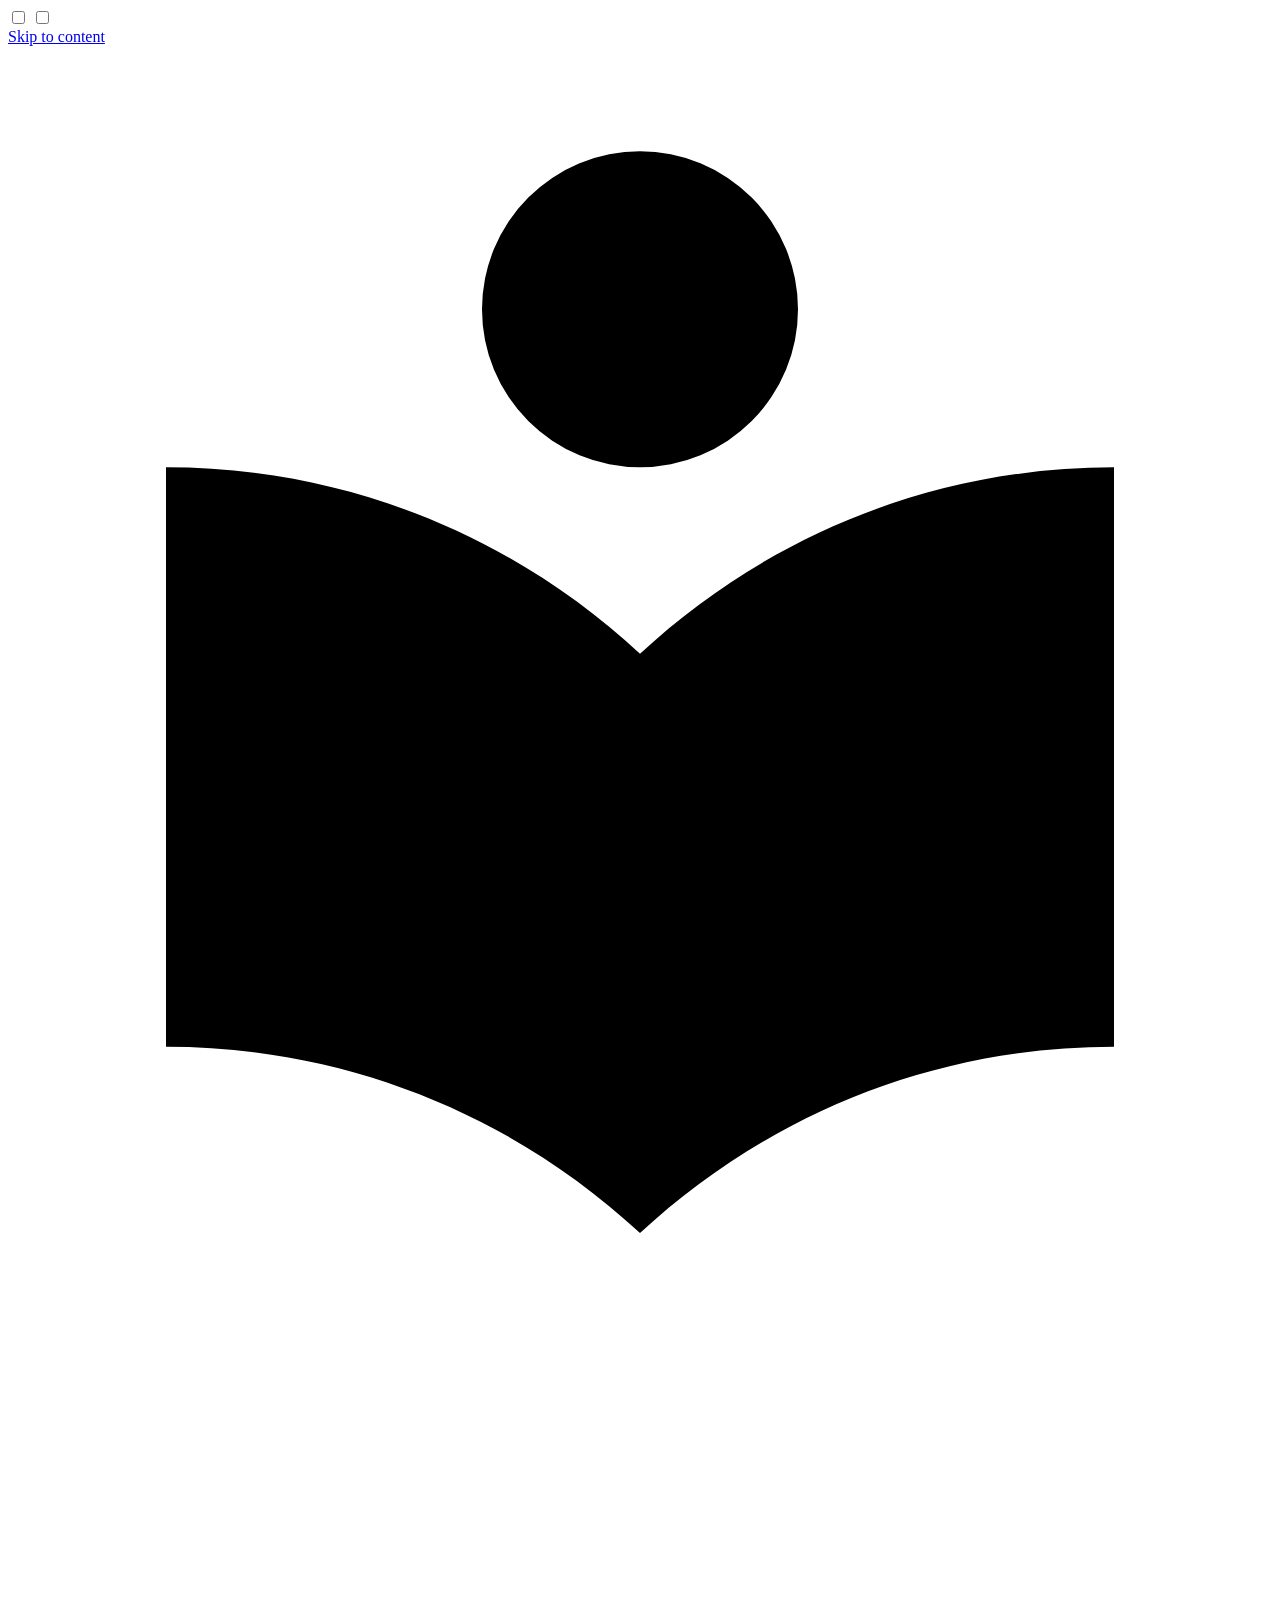
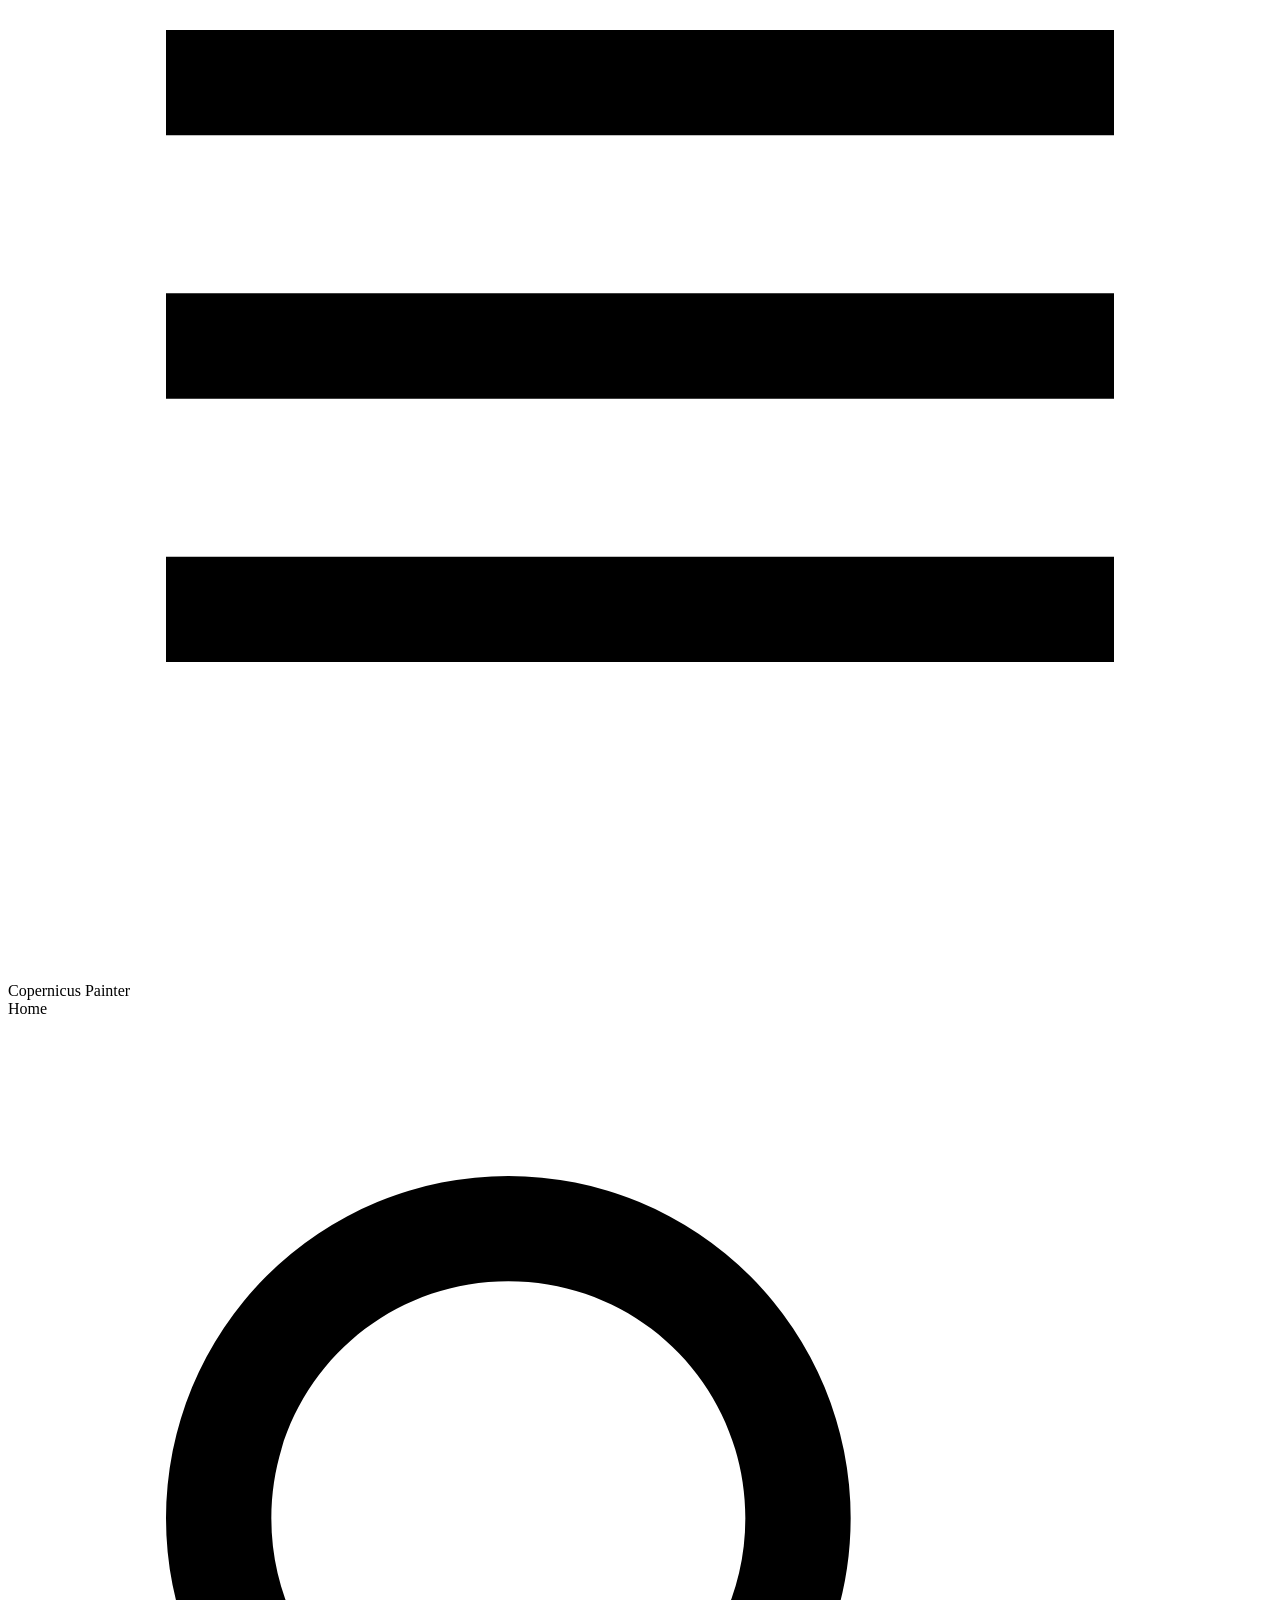
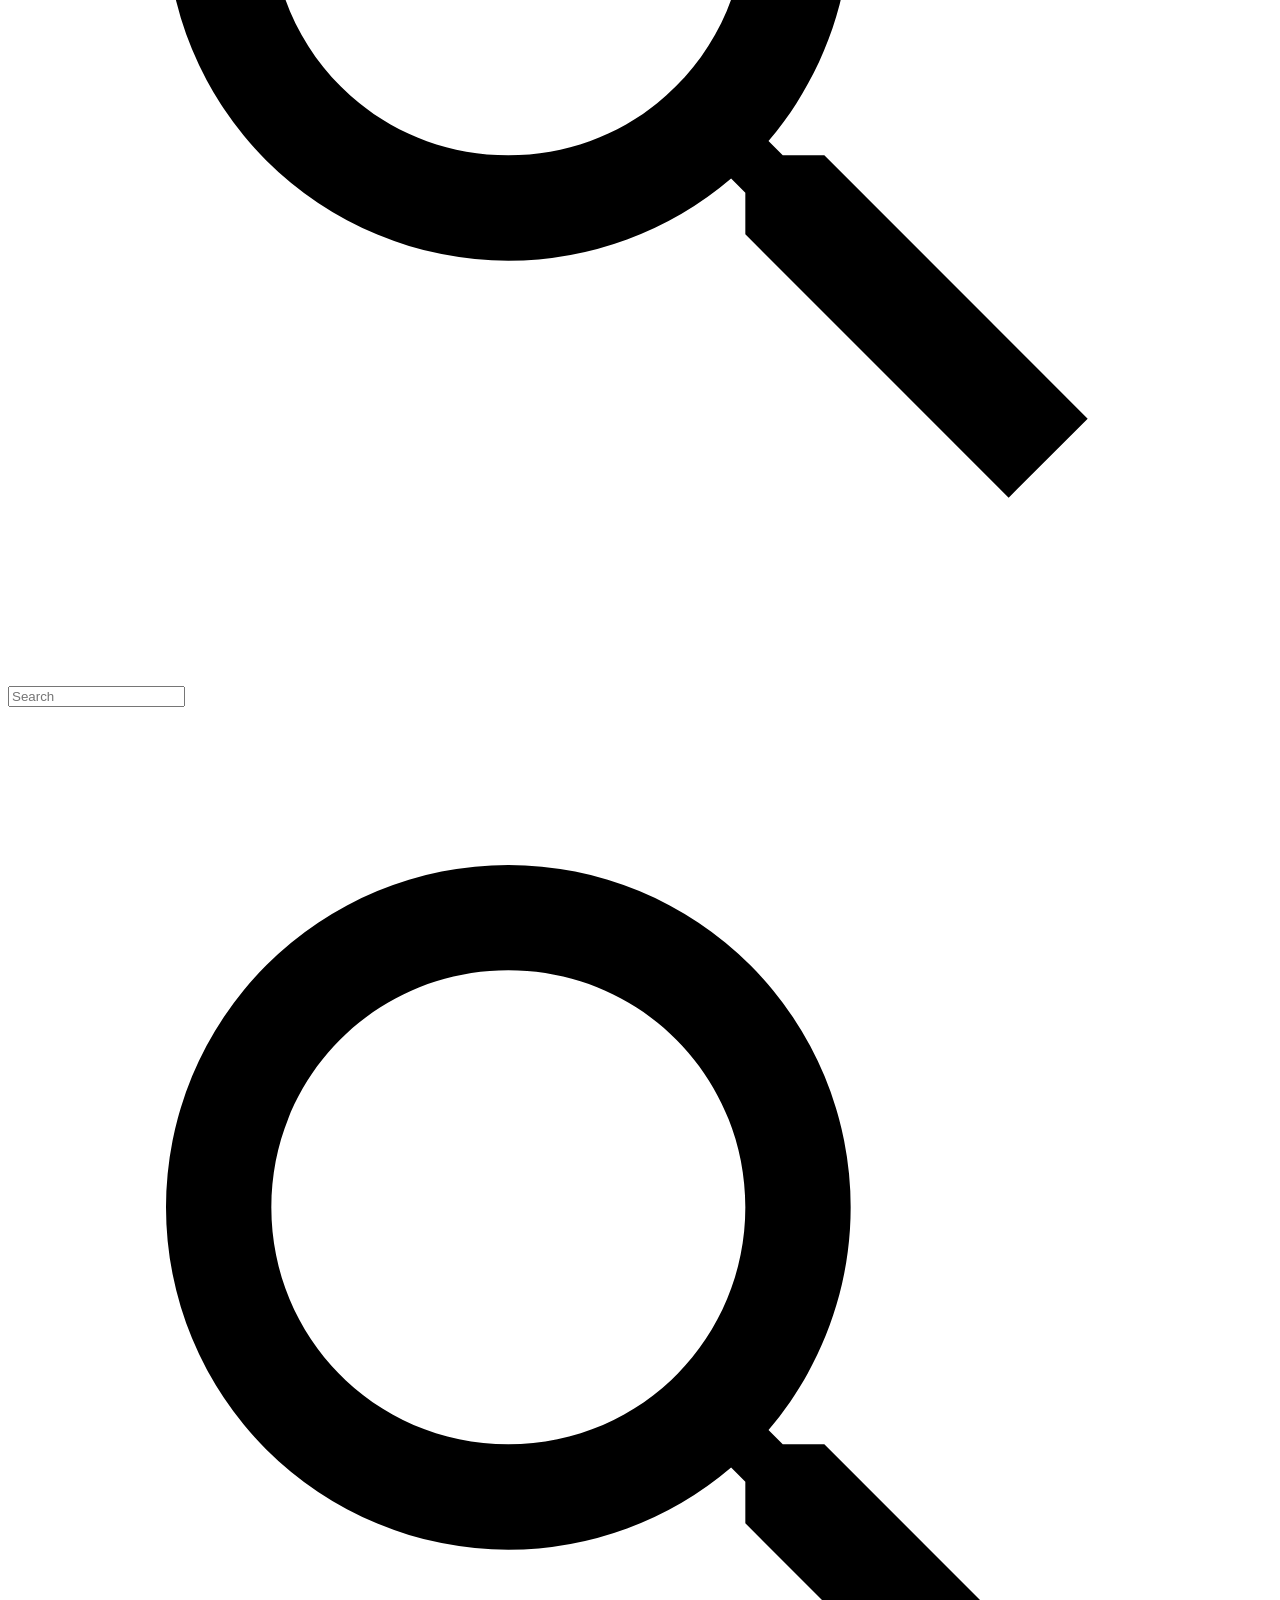
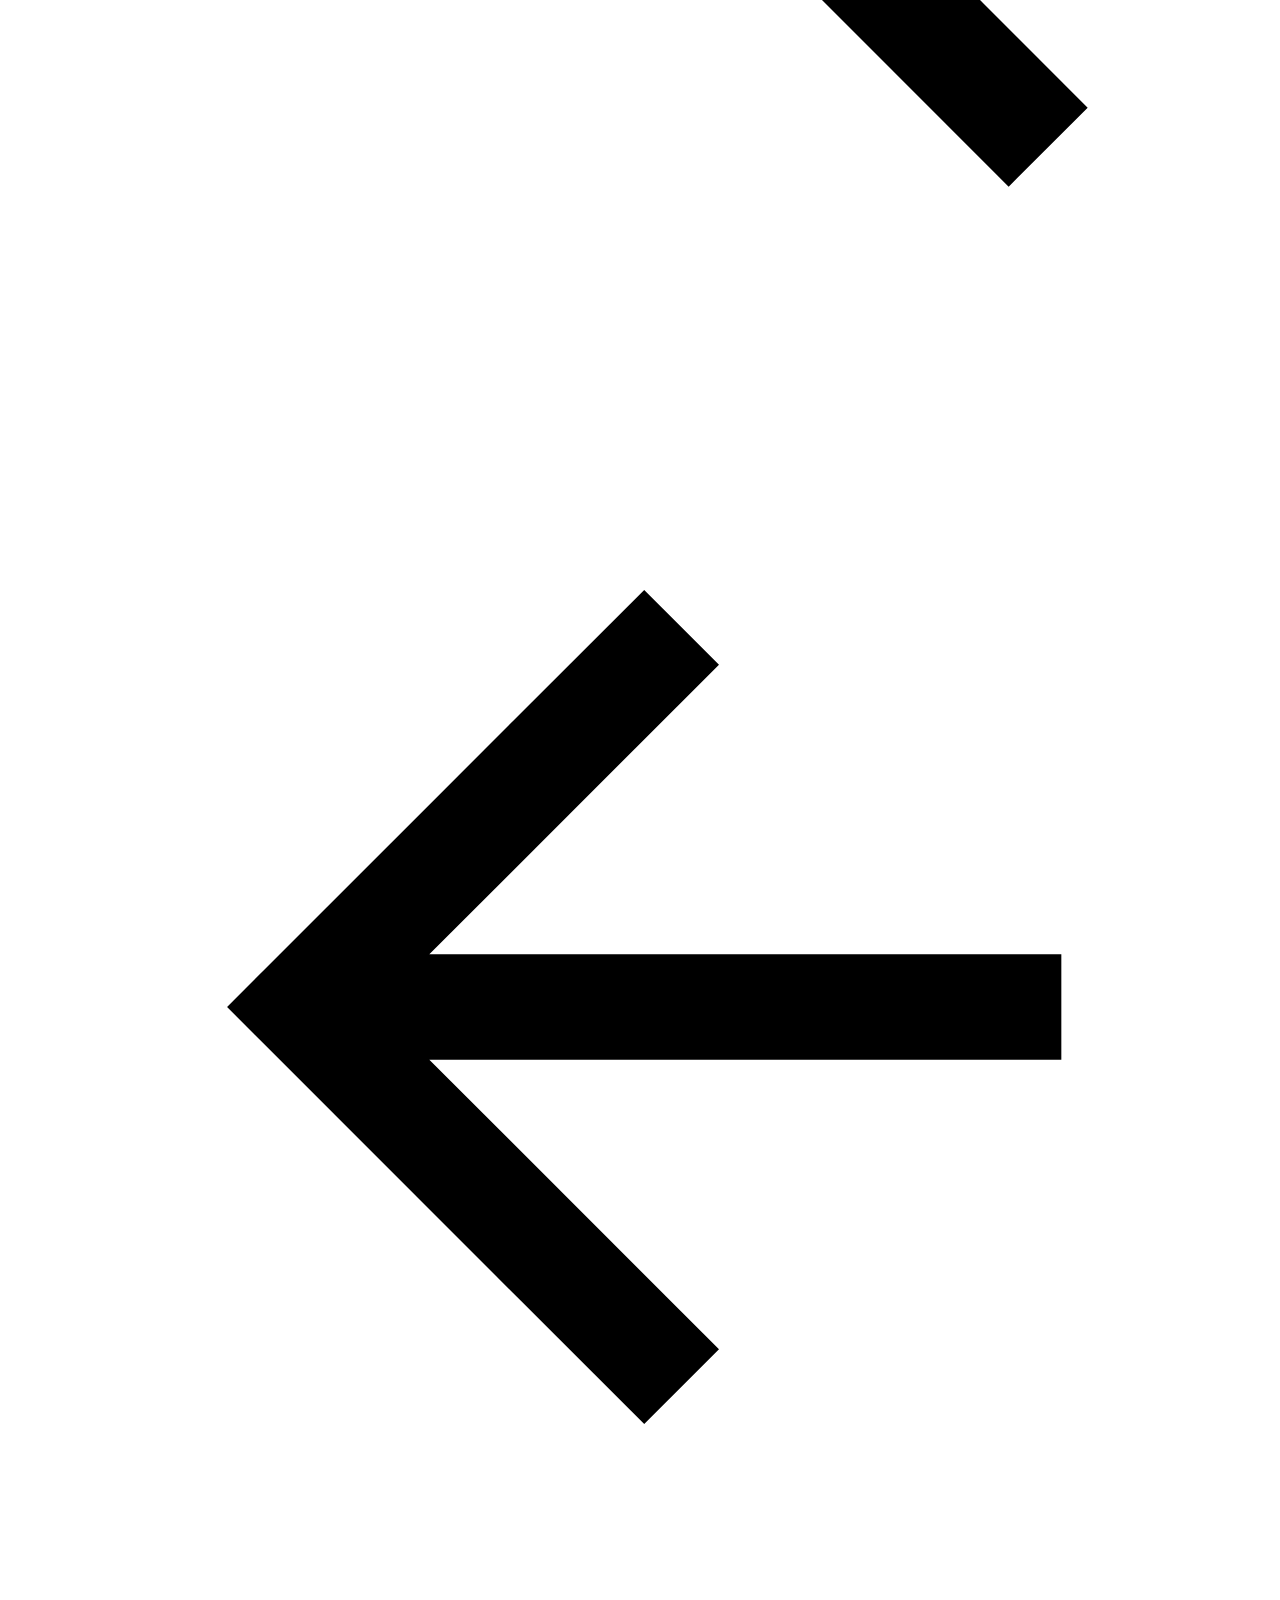
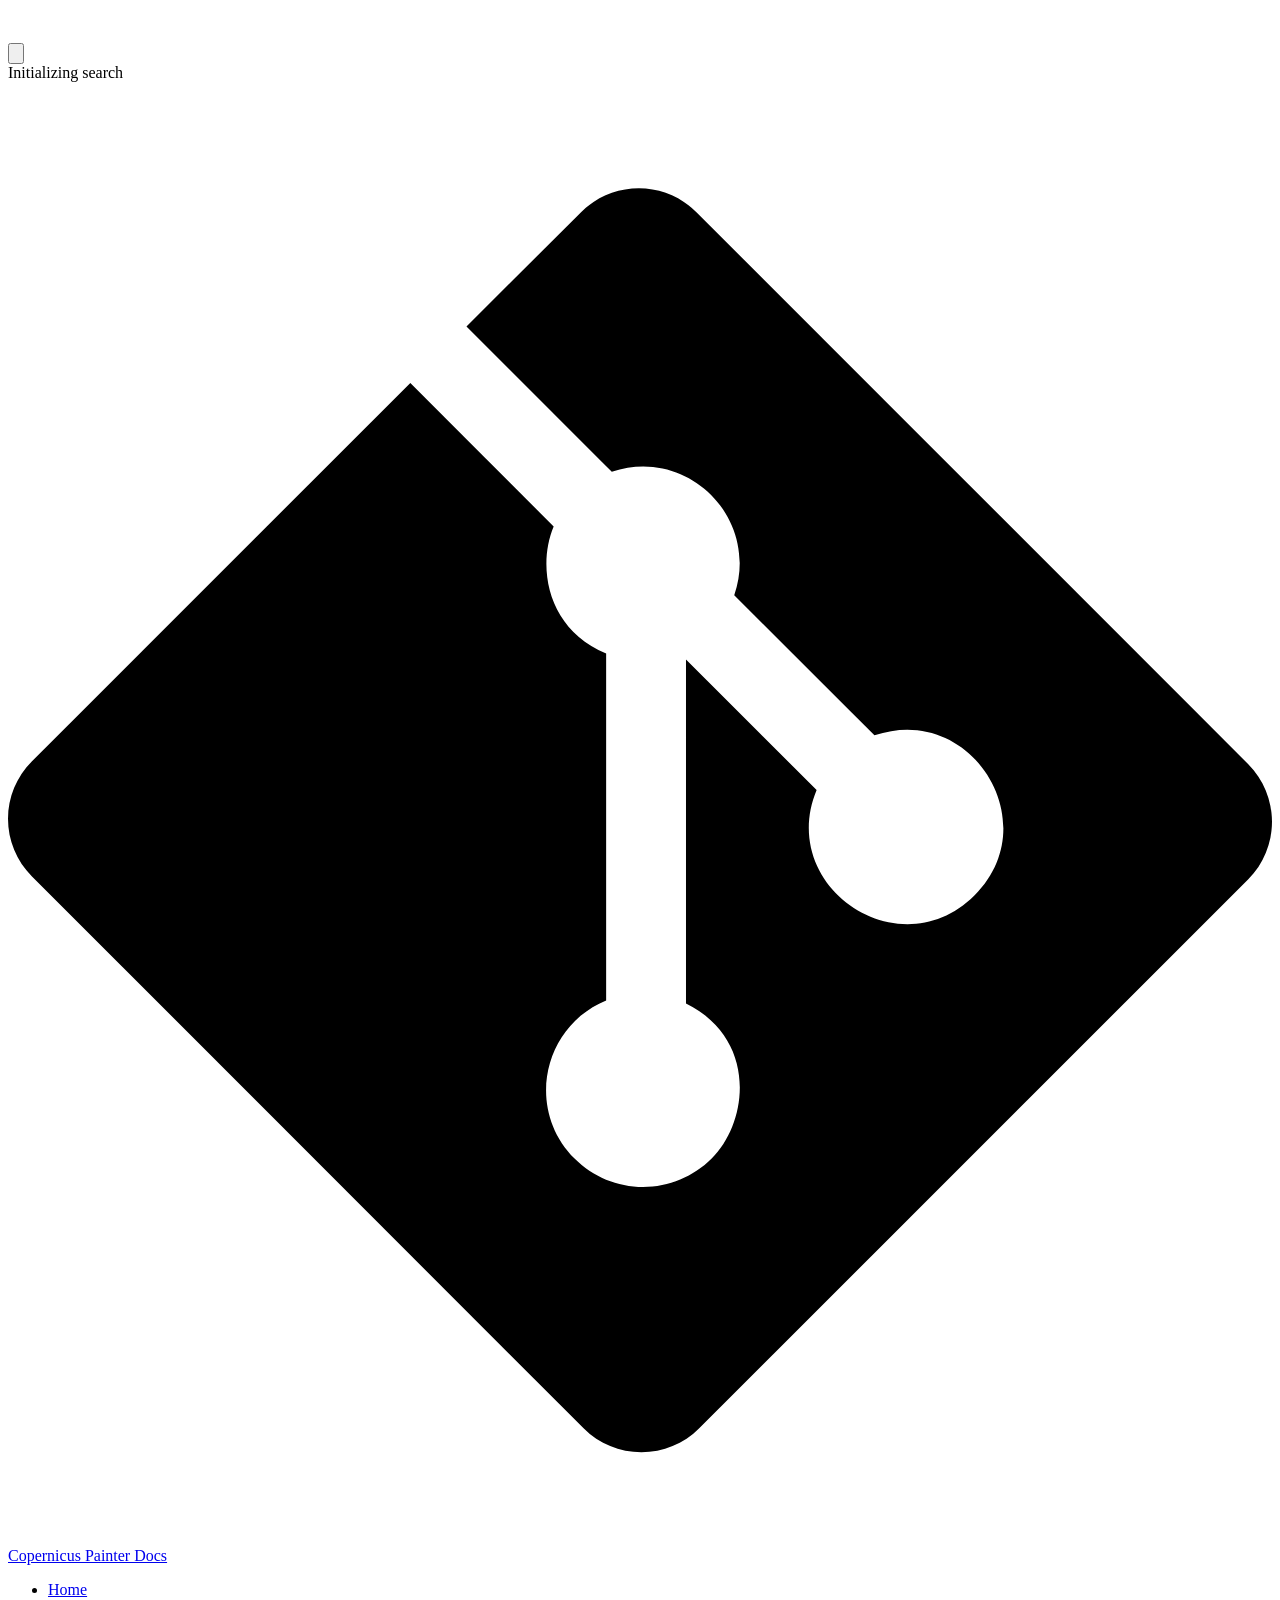
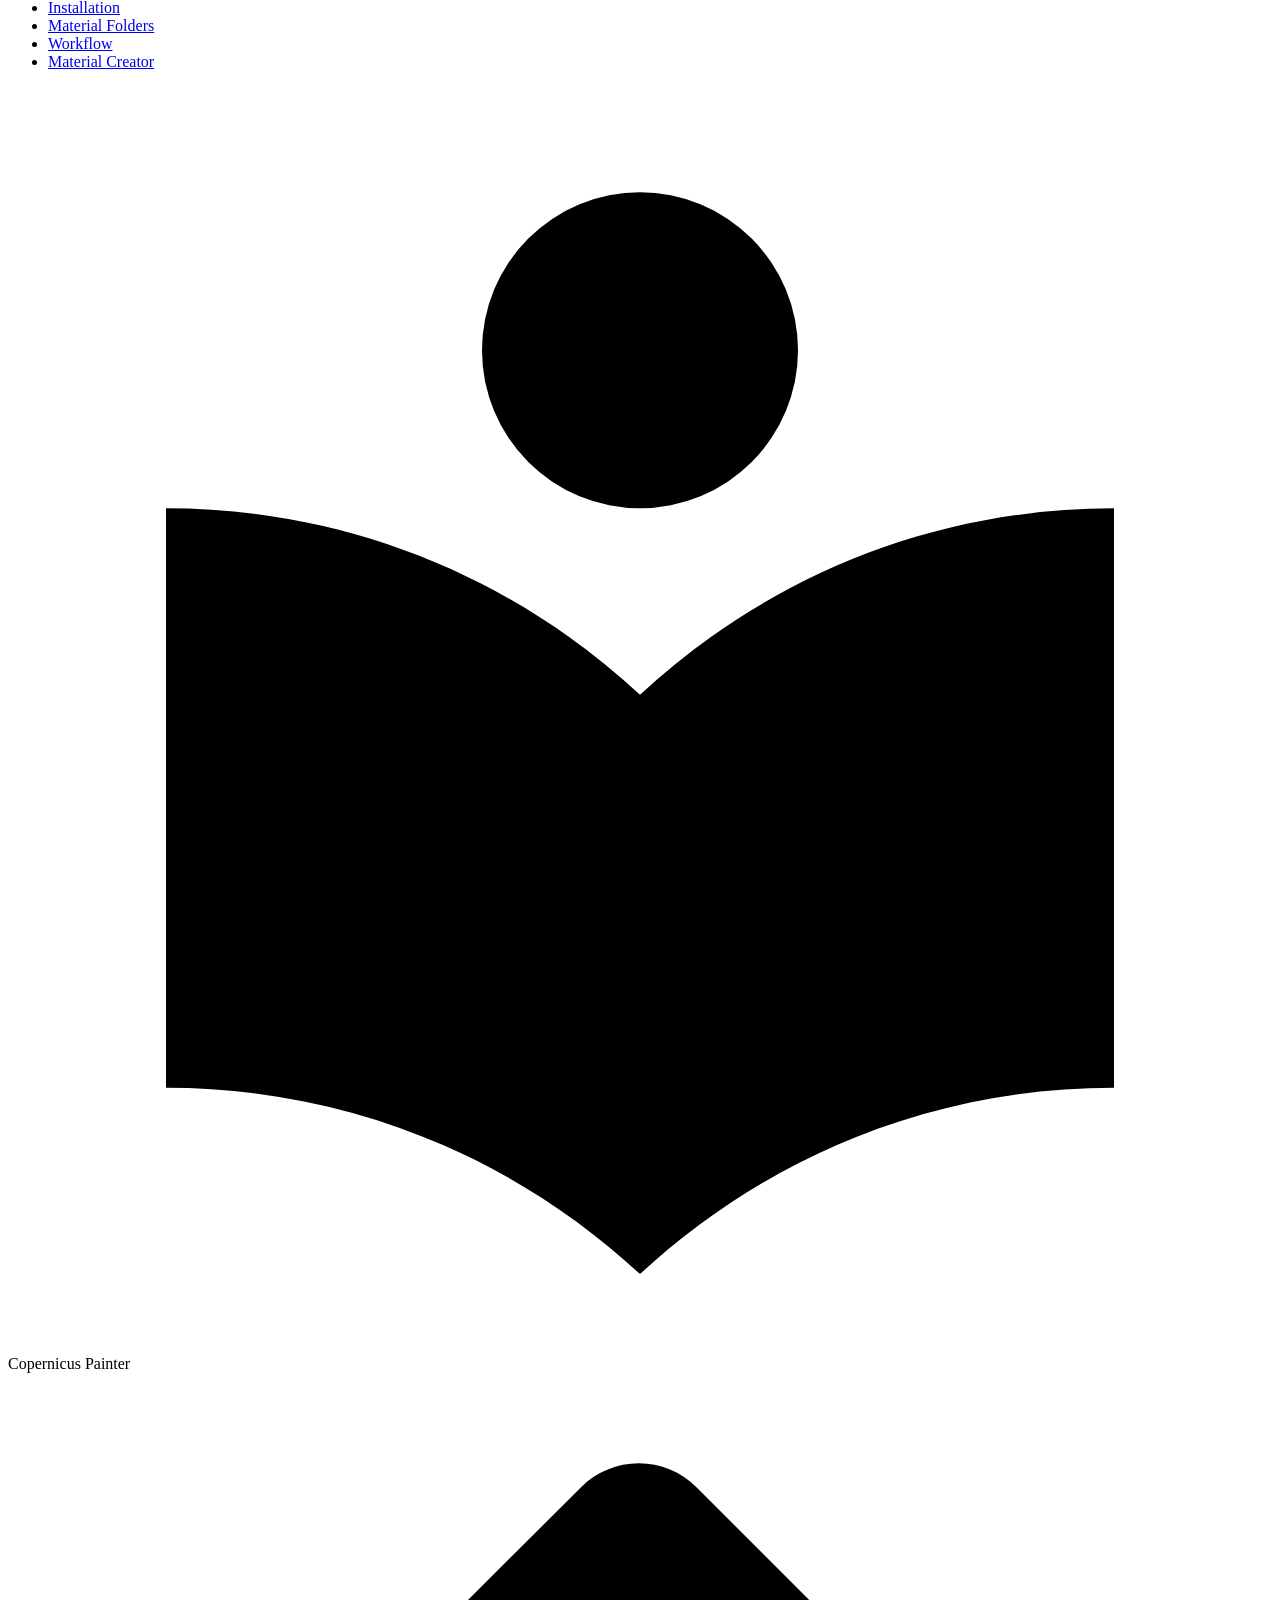
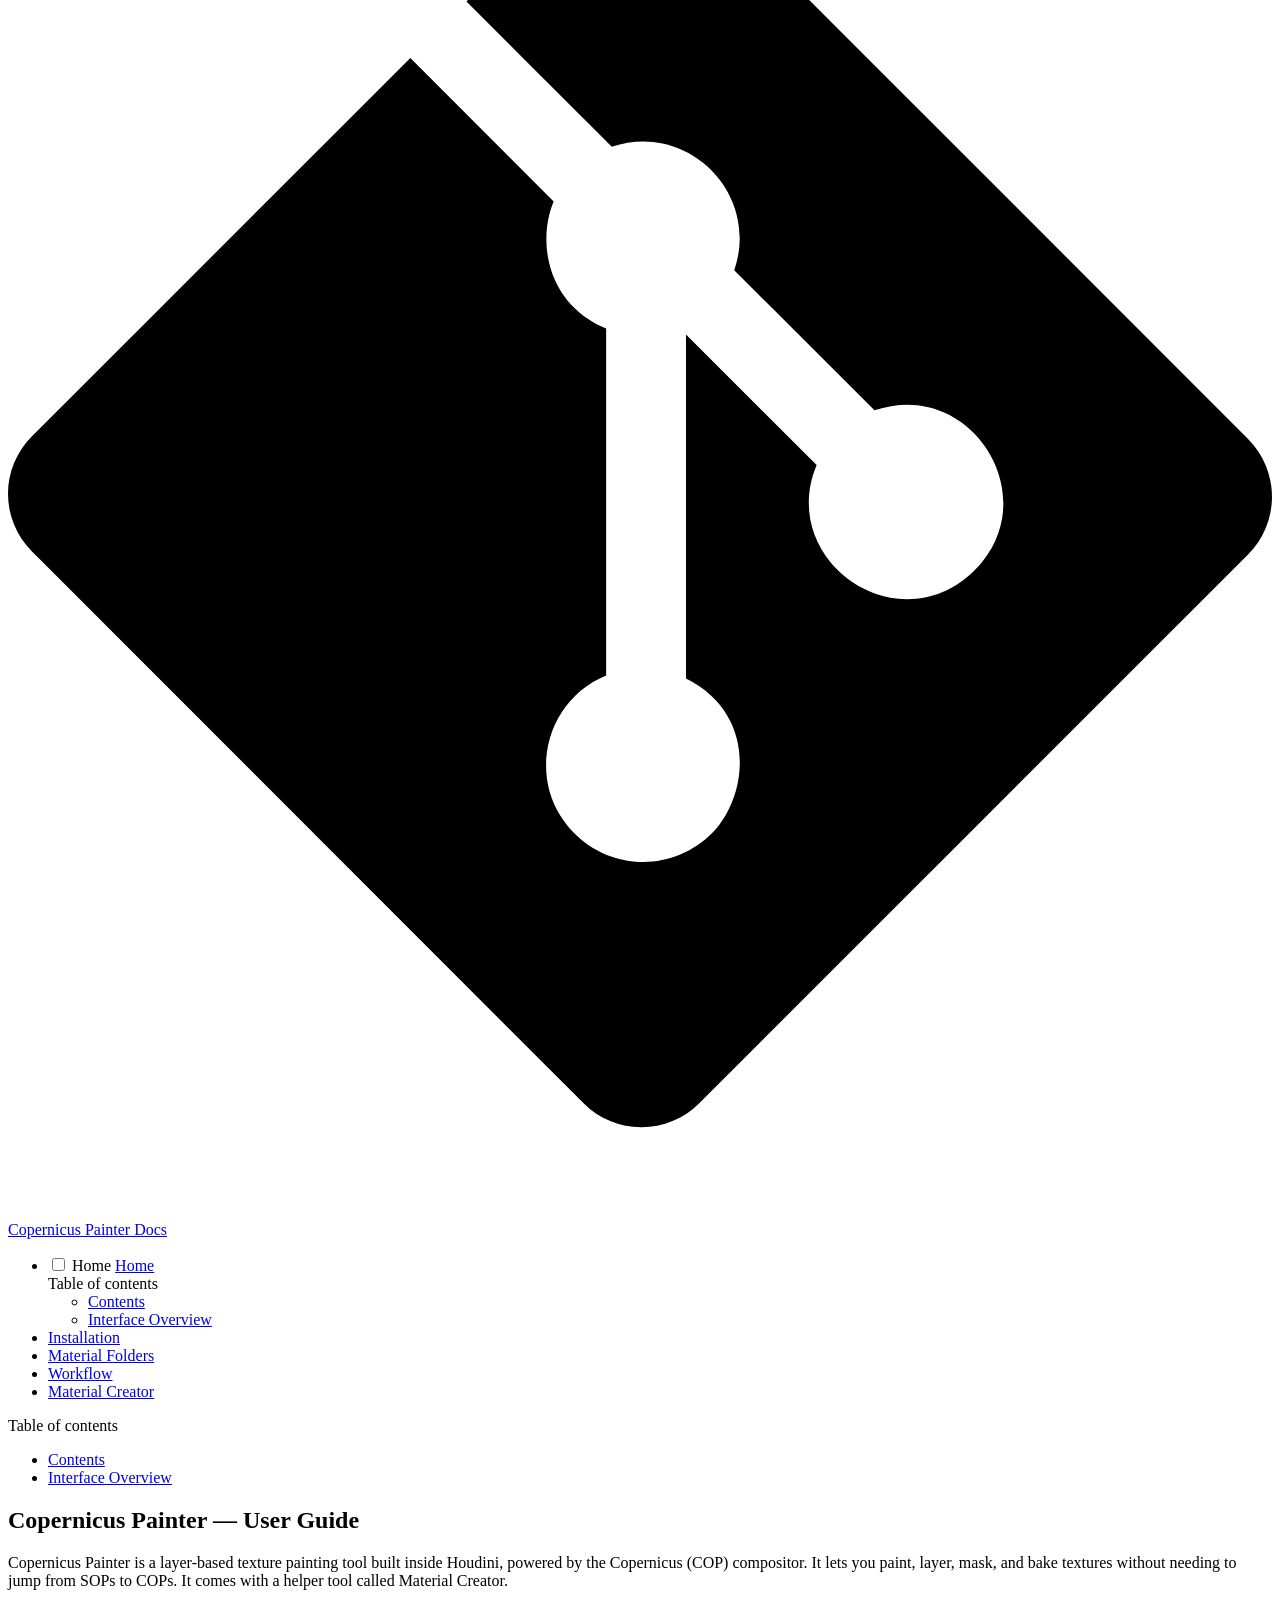
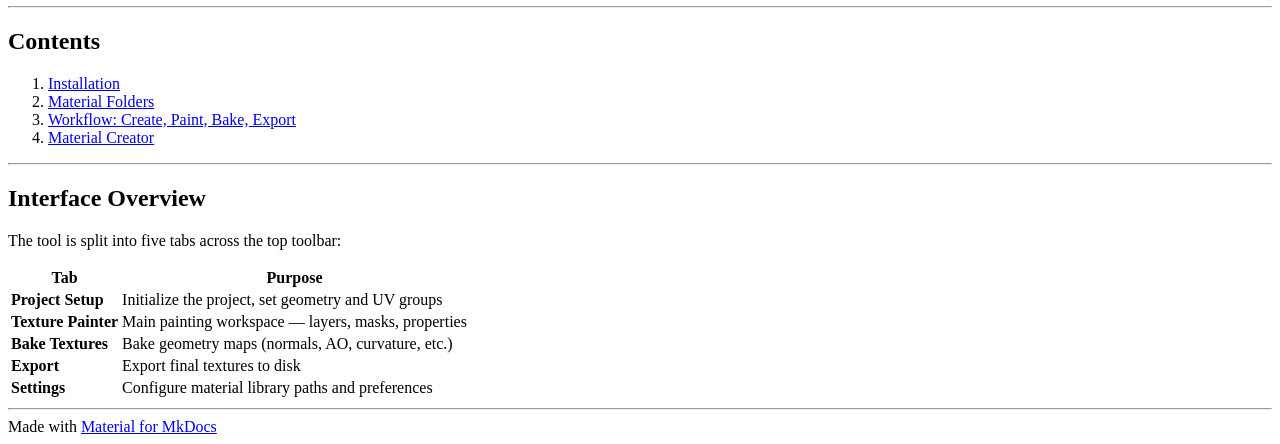
==== index.html @ 5599c7db "Deployed cf8206f with MkDocs version: 1.6.1" ====
<!doctype html>
<html lang="en" class="no-js">
  <head>
    
      <meta charset="utf-8">
      <meta name="viewport" content="width=device-width,initial-scale=1">
      
      
      
        <link rel="canonical" href="https://matijaKos.github.io/Copernicus_Painter_Documentation/">
      
      
      
        <link rel="next" href="installation/">
      
      
        
      
      
      <link rel="icon" href="assets/images/favicon.png">
      <meta name="generator" content="mkdocs-1.6.1, mkdocs-material-9.7.0">
    
    
      
        <title>Copernicus Painter</title>
      
    
    
      <link rel="stylesheet" href="assets/stylesheets/main.618322db.min.css">
      
        
        <link rel="stylesheet" href="assets/stylesheets/palette.ab4e12ef.min.css">
      
      


    
    
      
    
    
      
        
        
        <link rel="preconnect" href="https://fonts.gstatic.com" crossorigin>
        <link rel="stylesheet" href="https://fonts.googleapis.com/css?family=Roboto:300,300i,400,400i,700,700i%7CRoboto+Mono:400,400i,700,700i&display=fallback">
        <style>:root{--md-text-font:"Roboto";--md-code-font:"Roboto Mono"}</style>
      
    
    
    <script>__md_scope=new URL(".",location),__md_hash=e=>[...e].reduce(((e,_)=>(e<<5)-e+_.charCodeAt(0)),0),__md_get=(e,_=localStorage,t=__md_scope)=>JSON.parse(_.getItem(t.pathname+"."+e)),__md_set=(e,_,t=localStorage,a=__md_scope)=>{try{t.setItem(a.pathname+"."+e,JSON.stringify(_))}catch(e){}}</script>
    
      

    
    
  </head>
  
  
    
    
    
    
    
    <body dir="ltr" data-md-color-scheme="slate" data-md-color-primary="deep-orange" data-md-color-accent="orange">
  
    
    <input class="md-toggle" data-md-toggle="drawer" type="checkbox" id="__drawer" autocomplete="off">
    <input class="md-toggle" data-md-toggle="search" type="checkbox" id="__search" autocomplete="off">
    <label class="md-overlay" for="__drawer"></label>
    <div data-md-component="skip">
      
        
        <a href="#copernicus-painter-user-guide" class="md-skip">
          Skip to content
        </a>
      
    </div>
    <div data-md-component="announce">
      
    </div>
    
    
      

<header class="md-header" data-md-component="header">
  <nav class="md-header__inner md-grid" aria-label="Header">
    <a href="." title="Copernicus Painter" class="md-header__button md-logo" aria-label="Copernicus Painter" data-md-component="logo">
      
  
  <svg xmlns="http://www.w3.org/2000/svg" viewBox="0 0 24 24"><path d="M12 8a3 3 0 0 0 3-3 3 3 0 0 0-3-3 3 3 0 0 0-3 3 3 3 0 0 0 3 3m0 3.54C9.64 9.35 6.5 8 3 8v11c3.5 0 6.64 1.35 9 3.54 2.36-2.19 5.5-3.54 9-3.54V8c-3.5 0-6.64 1.35-9 3.54"/></svg>

    </a>
    <label class="md-header__button md-icon" for="__drawer">
      
      <svg xmlns="http://www.w3.org/2000/svg" viewBox="0 0 24 24"><path d="M3 6h18v2H3zm0 5h18v2H3zm0 5h18v2H3z"/></svg>
    </label>
    <div class="md-header__title" data-md-component="header-title">
      <div class="md-header__ellipsis">
        <div class="md-header__topic">
          <span class="md-ellipsis">
            Copernicus Painter
          </span>
        </div>
        <div class="md-header__topic" data-md-component="header-topic">
          <span class="md-ellipsis">
            
              Home
            
          </span>
        </div>
      </div>
    </div>
    
      
    
    
    
    
      
      
        <label class="md-header__button md-icon" for="__search">
          
          <svg xmlns="http://www.w3.org/2000/svg" viewBox="0 0 24 24"><path d="M9.5 3A6.5 6.5 0 0 1 16 9.5c0 1.61-.59 3.09-1.56 4.23l.27.27h.79l5 5-1.5 1.5-5-5v-.79l-.27-.27A6.52 6.52 0 0 1 9.5 16 6.5 6.5 0 0 1 3 9.5 6.5 6.5 0 0 1 9.5 3m0 2C7 5 5 7 5 9.5S7 14 9.5 14 14 12 14 9.5 12 5 9.5 5"/></svg>
        </label>
        <div class="md-search" data-md-component="search" role="dialog">
  <label class="md-search__overlay" for="__search"></label>
  <div class="md-search__inner" role="search">
    <form class="md-search__form" name="search">
      <input type="text" class="md-search__input" name="query" aria-label="Search" placeholder="Search" autocapitalize="off" autocorrect="off" autocomplete="off" spellcheck="false" data-md-component="search-query" required>
      <label class="md-search__icon md-icon" for="__search">
        
        <svg xmlns="http://www.w3.org/2000/svg" viewBox="0 0 24 24"><path d="M9.5 3A6.5 6.5 0 0 1 16 9.5c0 1.61-.59 3.09-1.56 4.23l.27.27h.79l5 5-1.5 1.5-5-5v-.79l-.27-.27A6.52 6.52 0 0 1 9.5 16 6.5 6.5 0 0 1 3 9.5 6.5 6.5 0 0 1 9.5 3m0 2C7 5 5 7 5 9.5S7 14 9.5 14 14 12 14 9.5 12 5 9.5 5"/></svg>
        
        <svg xmlns="http://www.w3.org/2000/svg" viewBox="0 0 24 24"><path d="M20 11v2H8l5.5 5.5-1.42 1.42L4.16 12l7.92-7.92L13.5 5.5 8 11z"/></svg>
      </label>
      <nav class="md-search__options" aria-label="Search">
        
        <button type="reset" class="md-search__icon md-icon" title="Clear" aria-label="Clear" tabindex="-1">
          
          <svg xmlns="http://www.w3.org/2000/svg" viewBox="0 0 24 24"><path d="M19 6.41 17.59 5 12 10.59 6.41 5 5 6.41 10.59 12 5 17.59 6.41 19 12 13.41 17.59 19 19 17.59 13.41 12z"/></svg>
        </button>
      </nav>
      
    </form>
    <div class="md-search__output">
      <div class="md-search__scrollwrap" tabindex="0" data-md-scrollfix>
        <div class="md-search-result" data-md-component="search-result">
          <div class="md-search-result__meta">
            Initializing search
          </div>
          <ol class="md-search-result__list" role="presentation"></ol>
        </div>
      </div>
    </div>
  </div>
</div>
      
    
    
      <div class="md-header__source">
        <a href="https://github.com/matijaKos/Copernicus_Painter_Documentation" title="Go to repository" class="md-source" data-md-component="source">
  <div class="md-source__icon md-icon">
    
    <svg xmlns="http://www.w3.org/2000/svg" viewBox="0 0 448 512"><!--! Font Awesome Free 7.1.0 by @fontawesome - https://fontawesome.com License - https://fontawesome.com/license/free (Icons: CC BY 4.0, Fonts: SIL OFL 1.1, Code: MIT License) Copyright 2025 Fonticons, Inc.--><path d="M439.6 236.1 244 40.5c-5.4-5.5-12.8-8.5-20.4-8.5s-15 3-20.4 8.4L162.5 81l51.5 51.5c27.1-9.1 52.7 16.8 43.4 43.7l49.7 49.7c34.2-11.8 61.2 31 35.5 56.7-26.5 26.5-70.2-2.9-56-37.3L240.3 199v121.9c25.3 12.5 22.3 41.8 9.1 55-6.4 6.4-15.2 10.1-24.3 10.1s-17.8-3.6-24.3-10.1c-17.6-17.6-11.1-46.9 11.2-56v-123c-20.8-8.5-24.6-30.7-18.6-45L142.6 101 8.5 235.1C3 240.6 0 247.9 0 255.5s3 15 8.5 20.4l195.6 195.7c5.4 5.4 12.7 8.4 20.4 8.4s15-3 20.4-8.4l194.7-194.7c5.4-5.4 8.4-12.8 8.4-20.4s-3-15-8.4-20.4"/></svg>
  </div>
  <div class="md-source__repository">
    Copernicus Painter Docs
  </div>
</a>
      </div>
    
  </nav>
  
</header>
    
    <div class="md-container" data-md-component="container">
      
      
        
          
            
<nav class="md-tabs" aria-label="Tabs" data-md-component="tabs">
  <div class="md-grid">
    <ul class="md-tabs__list">
      
        
  
  
  
    
  
  
    <li class="md-tabs__item md-tabs__item--active">
      <a href="." class="md-tabs__link">
        
  
  
    
  
  Home

      </a>
    </li>
  

      
        
  
  
  
  
    <li class="md-tabs__item">
      <a href="installation/" class="md-tabs__link">
        
  
  
    
  
  Installation

      </a>
    </li>
  

      
        
  
  
  
  
    <li class="md-tabs__item">
      <a href="material_folders/" class="md-tabs__link">
        
  
  
    
  
  Material Folders

      </a>
    </li>
  

      
        
  
  
  
  
    <li class="md-tabs__item">
      <a href="workflow/" class="md-tabs__link">
        
  
  
    
  
  Workflow

      </a>
    </li>
  

      
        
  
  
  
  
    <li class="md-tabs__item">
      <a href="material_creator/" class="md-tabs__link">
        
  
  
    
  
  Material Creator

      </a>
    </li>
  

      
    </ul>
  </div>
</nav>
          
        
      
      <main class="md-main" data-md-component="main">
        <div class="md-main__inner md-grid">
          
            
              
              <div class="md-sidebar md-sidebar--primary" data-md-component="sidebar" data-md-type="navigation" >
                <div class="md-sidebar__scrollwrap">
                  <div class="md-sidebar__inner">
                    


  


<nav class="md-nav md-nav--primary md-nav--lifted" aria-label="Navigation" data-md-level="0">
  <label class="md-nav__title" for="__drawer">
    <a href="." title="Copernicus Painter" class="md-nav__button md-logo" aria-label="Copernicus Painter" data-md-component="logo">
      
  
  <svg xmlns="http://www.w3.org/2000/svg" viewBox="0 0 24 24"><path d="M12 8a3 3 0 0 0 3-3 3 3 0 0 0-3-3 3 3 0 0 0-3 3 3 3 0 0 0 3 3m0 3.54C9.64 9.35 6.5 8 3 8v11c3.5 0 6.64 1.35 9 3.54 2.36-2.19 5.5-3.54 9-3.54V8c-3.5 0-6.64 1.35-9 3.54"/></svg>

    </a>
    Copernicus Painter
  </label>
  
    <div class="md-nav__source">
      <a href="https://github.com/matijaKos/Copernicus_Painter_Documentation" title="Go to repository" class="md-source" data-md-component="source">
  <div class="md-source__icon md-icon">
    
    <svg xmlns="http://www.w3.org/2000/svg" viewBox="0 0 448 512"><!--! Font Awesome Free 7.1.0 by @fontawesome - https://fontawesome.com License - https://fontawesome.com/license/free (Icons: CC BY 4.0, Fonts: SIL OFL 1.1, Code: MIT License) Copyright 2025 Fonticons, Inc.--><path d="M439.6 236.1 244 40.5c-5.4-5.5-12.8-8.5-20.4-8.5s-15 3-20.4 8.4L162.5 81l51.5 51.5c27.1-9.1 52.7 16.8 43.4 43.7l49.7 49.7c34.2-11.8 61.2 31 35.5 56.7-26.5 26.5-70.2-2.9-56-37.3L240.3 199v121.9c25.3 12.5 22.3 41.8 9.1 55-6.4 6.4-15.2 10.1-24.3 10.1s-17.8-3.6-24.3-10.1c-17.6-17.6-11.1-46.9 11.2-56v-123c-20.8-8.5-24.6-30.7-18.6-45L142.6 101 8.5 235.1C3 240.6 0 247.9 0 255.5s3 15 8.5 20.4l195.6 195.7c5.4 5.4 12.7 8.4 20.4 8.4s15-3 20.4-8.4l194.7-194.7c5.4-5.4 8.4-12.8 8.4-20.4s-3-15-8.4-20.4"/></svg>
  </div>
  <div class="md-source__repository">
    Copernicus Painter Docs
  </div>
</a>
    </div>
  
  <ul class="md-nav__list" data-md-scrollfix>
    
      
      
  
  
    
  
  
  
    <li class="md-nav__item md-nav__item--active">
      
      <input class="md-nav__toggle md-toggle" type="checkbox" id="__toc">
      
      
        
      
      
        <label class="md-nav__link md-nav__link--active" for="__toc">
          
  
  
  <span class="md-ellipsis">
    
  
    Home
  

    
  </span>
  
  

          <span class="md-nav__icon md-icon"></span>
        </label>
      
      <a href="." class="md-nav__link md-nav__link--active">
        
  
  
  <span class="md-ellipsis">
    
  
    Home
  

    
  </span>
  
  

      </a>
      
        

<nav class="md-nav md-nav--secondary" aria-label="Table of contents">
  
  
  
    
  
  
    <label class="md-nav__title" for="__toc">
      <span class="md-nav__icon md-icon"></span>
      Table of contents
    </label>
    <ul class="md-nav__list" data-md-component="toc" data-md-scrollfix>
      
        <li class="md-nav__item">
  <a href="#contents" class="md-nav__link">
    <span class="md-ellipsis">
      
        Contents
      
    </span>
  </a>
  
</li>
      
        <li class="md-nav__item">
  <a href="#interface-overview" class="md-nav__link">
    <span class="md-ellipsis">
      
        Interface Overview
      
    </span>
  </a>
  
</li>
      
    </ul>
  
</nav>
      
    </li>
  

    
      
      
  
  
  
  
    <li class="md-nav__item">
      <a href="installation/" class="md-nav__link">
        
  
  
  <span class="md-ellipsis">
    
  
    Installation
  

    
  </span>
  
  

      </a>
    </li>
  

    
      
      
  
  
  
  
    <li class="md-nav__item">
      <a href="material_folders/" class="md-nav__link">
        
  
  
  <span class="md-ellipsis">
    
  
    Material Folders
  

    
  </span>
  
  

      </a>
    </li>
  

    
      
      
  
  
  
  
    <li class="md-nav__item">
      <a href="workflow/" class="md-nav__link">
        
  
  
  <span class="md-ellipsis">
    
  
    Workflow
  

    
  </span>
  
  

      </a>
    </li>
  

    
      
      
  
  
  
  
    <li class="md-nav__item">
      <a href="material_creator/" class="md-nav__link">
        
  
  
  <span class="md-ellipsis">
    
  
    Material Creator
  

    
  </span>
  
  

      </a>
    </li>
  

    
  </ul>
</nav>
                  </div>
                </div>
              </div>
            
            
              
              <div class="md-sidebar md-sidebar--secondary" data-md-component="sidebar" data-md-type="toc" >
                <div class="md-sidebar__scrollwrap">
                  <div class="md-sidebar__inner">
                    

<nav class="md-nav md-nav--secondary" aria-label="Table of contents">
  
  
  
    
  
  
    <label class="md-nav__title" for="__toc">
      <span class="md-nav__icon md-icon"></span>
      Table of contents
    </label>
    <ul class="md-nav__list" data-md-component="toc" data-md-scrollfix>
      
        <li class="md-nav__item">
  <a href="#contents" class="md-nav__link">
    <span class="md-ellipsis">
      
        Contents
      
    </span>
  </a>
  
</li>
      
        <li class="md-nav__item">
  <a href="#interface-overview" class="md-nav__link">
    <span class="md-ellipsis">
      
        Interface Overview
      
    </span>
  </a>
  
</li>
      
    </ul>
  
</nav>
                  </div>
                </div>
              </div>
            
          
          
            <div class="md-content" data-md-component="content">
              
              <article class="md-content__inner md-typeset">
                
                  


  
  


<h1 id="copernicus-painter-user-guide">Copernicus Painter — User Guide</h1>
<p>Copernicus Painter is a layer-based texture painting tool built inside Houdini, powered by the Copernicus (COP) compositor. It lets you paint, layer, mask, and bake textures without needing to jump from SOPs to COPs. It comes with a helper tool called Material Creator.</p>
<hr />
<h2 id="contents">Contents</h2>
<ol>
<li><a href="installation/">Installation</a></li>
<li><a href="material_folders/">Material Folders</a></li>
<li><a href="workflow/">Workflow: Create, Paint, Bake, Export</a></li>
<li><a href="material_creator/">Material Creator</a></li>
</ol>
<hr />
<h2 id="interface-overview">Interface Overview</h2>
<p>The tool is split into five tabs across the top toolbar:</p>
<table>
<thead>
<tr>
<th>Tab</th>
<th>Purpose</th>
</tr>
</thead>
<tbody>
<tr>
<td><strong>Project Setup</strong></td>
<td>Initialize the project, set geometry and UV groups</td>
</tr>
<tr>
<td><strong>Texture Painter</strong></td>
<td>Main painting workspace — layers, masks, properties</td>
</tr>
<tr>
<td><strong>Bake Textures</strong></td>
<td>Bake geometry maps (normals, AO, curvature, etc.)</td>
</tr>
<tr>
<td><strong>Export</strong></td>
<td>Export final textures to disk</td>
</tr>
<tr>
<td><strong>Settings</strong></td>
<td>Configure material library paths and preferences</td>
</tr>
</tbody>
</table>
<hr />












                
              </article>
            </div>
          
          
<script>var target=document.getElementById(location.hash.slice(1));target&&target.name&&(target.checked=target.name.startsWith("__tabbed_"))</script>
        </div>
        
          <button type="button" class="md-top md-icon" data-md-component="top" hidden>
  
  <svg xmlns="http://www.w3.org/2000/svg" viewBox="0 0 24 24"><path d="M13 20h-2V8l-5.5 5.5-1.42-1.42L12 4.16l7.92 7.92-1.42 1.42L13 8z"/></svg>
  Back to top
</button>
        
      </main>
      
        <footer class="md-footer">
  
  <div class="md-footer-meta md-typeset">
    <div class="md-footer-meta__inner md-grid">
      <div class="md-copyright">
  
  
    Made with
    <a href="https://squidfunk.github.io/mkdocs-material/" target="_blank" rel="noopener">
      Material for MkDocs
    </a>
  
</div>
      
    </div>
  </div>
</footer>
      
    </div>
    <div class="md-dialog" data-md-component="dialog">
      <div class="md-dialog__inner md-typeset"></div>
    </div>
    
    
    
      
      
      <script id="__config" type="application/json">{"annotate": null, "base": ".", "features": ["navigation.tabs", "navigation.top", "search.highlight", "content.code.copy"], "search": "assets/javascripts/workers/search.7a47a382.min.js", "tags": null, "translations": {"clipboard.copied": "Copied to clipboard", "clipboard.copy": "Copy to clipboard", "search.result.more.one": "1 more on this page", "search.result.more.other": "# more on this page", "search.result.none": "No matching documents", "search.result.one": "1 matching document", "search.result.other": "# matching documents", "search.result.placeholder": "Type to start searching", "search.result.term.missing": "Missing", "select.version": "Select version"}, "version": null}</script>
    
    
      <script src="assets/javascripts/bundle.e71a0d61.min.js"></script>
      
    
  </body>
</html>
---- assets/stylesheets/main.618322db.min.css ----
@charset "UTF-8";html{-webkit-text-size-adjust:none;-moz-text-size-adjust:none;text-size-adjust:none;box-sizing:border-box}*,:after,:before{box-sizing:inherit}@media (prefers-reduced-motion){*,:after,:before{transition:none!important}}body{margin:0}a,button,input,label{-webkit-tap-highlight-color:transparent}a{color:inherit;text-decoration:none}hr{border:0;box-sizing:initial;display:block;height:.05rem;overflow:visible;padding:0}small{font-size:80%}sub,sup{line-height:1em}img{border-style:none}table{border-collapse:initial;border-spacing:0}td,th{font-weight:400;vertical-align:top}button{background:#0000;border:0;font-family:inherit;font-size:inherit;margin:0;padding:0}input{border:0;outline:none}:root{--md-primary-fg-color:#4051b5;--md-primary-fg-color--light:#5d6cc0;--md-primary-fg-color--dark:#303fa1;--md-primary-bg-color:#fff;--md-primary-bg-color--light:#ffffffb3;--md-accent-fg-color:#526cfe;--md-accent-fg-color--transparent:#526cfe1a;--md-accent-bg-color:#fff;--md-accent-bg-color--light:#ffffffb3}[data-md-color-scheme=default]{color-scheme:light}[data-md-color-scheme=default] img[src$="#gh-dark-mode-only"],[data-md-color-scheme=default] img[src$="#only-dark"]{display:none}:root,[data-md-color-scheme=default]{--md-hue:225deg;--md-default-fg-color:#000000de;--md-default-fg-color--light:#0000008a;--md-default-fg-color--lighter:#00000052;--md-default-fg-color--lightest:#00000012;--md-default-bg-color:#fff;--md-default-bg-color--light:#ffffffb3;--md-default-bg-color--lighter:#ffffff4d;--md-default-bg-color--lightest:#ffffff1f;--md-code-fg-color:#36464e;--md-code-bg-color:#f5f5f5;--md-code-bg-color--light:#f5f5f5b3;--md-code-bg-color--lighter:#f5f5f54d;--md-code-hl-color:#4287ff;--md-code-hl-color--light:#4287ff1a;--md-code-hl-number-color:#d52a2a;--md-code-hl-special-color:#db1457;--md-code-hl-function-color:#a846b9;--md-code-hl-constant-color:#6e59d9;--md-code-hl-keyword-color:#3f6ec6;--md-code-hl-string-color:#1c7d4d;--md-code-hl-name-color:var(--md-code-fg-color);--md-code-hl-operator-color:var(--md-default-fg-color--light);--md-code-hl-punctuation-color:var(--md-default-fg-color--light);--md-code-hl-comment-color:var(--md-default-fg-color--light);--md-code-hl-generic-color:var(--md-default-fg-color--light);--md-code-hl-variable-color:var(--md-default-fg-color--light);--md-typeset-color:var(--md-default-fg-color);--md-typeset-a-color:var(--md-primary-fg-color);--md-typeset-del-color:#f5503d26;--md-typeset-ins-color:#0bd57026;--md-typeset-kbd-color:#fafafa;--md-typeset-kbd-accent-color:#fff;--md-typeset-kbd-border-color:#b8b8b8;--md-typeset-mark-color:#ffff0080;--md-typeset-table-color:#0000001f;--md-typeset-table-color--light:rgba(0,0,0,.035);--md-admonition-fg-color:var(--md-default-fg-color);--md-admonition-bg-color:var(--md-default-bg-color);--md-warning-fg-color:#000000de;--md-warning-bg-color:#ff9;--md-footer-fg-color:#fff;--md-footer-fg-color--light:#ffffffb3;--md-footer-fg-color--lighter:#ffffff73;--md-footer-bg-color:#000000de;--md-footer-bg-color--dark:#00000052;--md-shadow-z1:0 0.2rem 0.5rem #0000000d,0 0 0.05rem #0000001a;--md-shadow-z2:0 0.2rem 0.5rem #0000001a,0 0 0.05rem #00000040;--md-shadow-z3:0 0.2rem 0.5rem #0003,0 0 0.05rem #00000059}.md-icon svg{fill:currentcolor;display:block;height:1.2rem;width:1.2rem}body{-webkit-font-smoothing:antialiased;-moz-osx-font-smoothing:grayscale;--md-text-font-family:var(--md-text-font,_),-apple-system,BlinkMacSystemFont,Helvetica,Arial,sans-serif;--md-code-font-family:var(--md-code-font,_),SFMono-Regular,Consolas,Menlo,monospace}aside,body,input{font-feature-settings:"kern","liga";color:var(--md-typeset-color);font-family:var(--md-text-font-family)}code,kbd,pre{font-feature-settings:"kern";font-family:var(--md-code-font-family)}:root{--md-typeset-table-sort-icon:url('data:image/svg+xml;charset=utf-8,<svg xmlns="http://www.w3.org/2000/svg" viewBox="0 0 24 24"><path d="m18 21-4-4h3V7h-3l4-4 4 4h-3v10h3M2 19v-2h10v2M2 13v-2h7v2M2 7V5h4v2z"/></svg>');--md-typeset-table-sort-icon--asc:url('data:image/svg+xml;charset=utf-8,<svg xmlns="http://www.w3.org/2000/svg" viewBox="0 0 24 24"><path d="M19 17h3l-4 4-4-4h3V3h2M2 17h10v2H2M6 5v2H2V5m0 6h7v2H2z"/></svg>');--md-typeset-table-sort-icon--desc:url('data:image/svg+xml;charset=utf-8,<svg xmlns="http://www.w3.org/2000/svg" viewBox="0 0 24 24"><path d="M19 7h3l-4-4-4 4h3v14h2M2 17h10v2H2M6 5v2H2V5m0 6h7v2H2z"/></svg>')}.md-typeset{-webkit-print-color-adjust:exact;color-adjust:exact;font-size:.8rem;line-height:1.6;overflow-wrap:break-word}@media print{.md-typeset{font-size:.68rem}}.md-typeset blockquote,.md-typeset dl,.md-typeset figure,.md-typeset ol,.md-typeset pre,.md-typeset ul{margin-bottom:1em;margin-top:1em}.md-typeset h1{color:var(--md-default-fg-color--light);font-size:2em;line-height:1.3;margin:0 0 1.25em}.md-typeset h1,.md-typeset h2{font-weight:300;letter-spacing:-.01em}.md-typeset h2{font-size:1.5625em;line-height:1.4;margin:1.6em 0 .64em}.md-typeset h3{font-size:1.25em;font-weight:400;letter-spacing:-.01em;line-height:1.5;margin:1.6em 0 .8em}.md-typeset h2+h3{margin-top:.8em}.md-typeset h4{font-weight:700;letter-spacing:-.01em;margin:1em 0}.md-typeset h5,.md-typeset h6{color:var(--md-default-fg-color--light);font-size:.8em;font-weight:700;letter-spacing:-.01em;margin:1.25em 0}.md-typeset h5{text-transform:uppercase}.md-typeset h5 code{text-transform:none}.md-typeset hr{border-bottom:.05rem solid var(--md-default-fg-color--lightest);display:flow-root;margin:1.5em 0}.md-typeset a{color:var(--md-typeset-a-color);word-break:break-word}.md-typeset a,.md-typeset a:before{transition:color 125ms}.md-typeset a:focus,.md-typeset a:hover{color:var(--md-accent-fg-color)}.md-typeset a:focus code,.md-typeset a:hover code{background-color:var(--md-accent-fg-color--transparent);color:var(--md-accent-fg-color)}.md-typeset a code{color:var(--md-typeset-a-color)}.md-typeset a.focus-visible{outline-color:var(--md-accent-fg-color);outline-offset:.2rem}.md-typeset code,.md-typeset kbd,.md-typeset pre{color:var(--md-code-fg-color);direction:ltr;font-variant-ligatures:none;transition:background-color 125ms}@media print{.md-typeset code,.md-typeset kbd,.md-typeset pre{white-space:pre-wrap}}.md-typeset code{background-color:var(--md-code-bg-color);border-radius:.1rem;-webkit-box-decoration-break:clone;box-decoration-break:clone;font-size:.85em;padding:0 .2941176471em;transition:color 125ms,background-color 125ms;word-break:break-word}.md-typeset code:not(.focus-visible){-webkit-tap-highlight-color:transparent;outline:none}.md-typeset pre{display:flow-root;line-height:1.4;position:relative}.md-typeset pre>code{-webkit-box-decoration-break:slice;box-decoration-break:slice;box-shadow:none;display:block;margin:0;outline-color:var(--md-accent-fg-color);overflow:auto;padding:.7720588235em 1.1764705882em;scrollbar-color:var(--md-default-fg-color--lighter) #0000;scrollbar-width:thin;touch-action:auto;word-break:normal}.md-typeset pre>code:hover{scrollbar-color:var(--md-accent-fg-color) #0000}.md-typeset pre>code::-webkit-scrollbar{height:.2rem;width:.2rem}.md-typeset pre>code::-webkit-scrollbar-thumb{background-color:var(--md-default-fg-color--lighter)}.md-typeset pre>code::-webkit-scrollbar-thumb:hover{background-color:var(--md-accent-fg-color)}.md-typeset kbd{background-color:var(--md-typeset-kbd-color);border-radius:.1rem;box-shadow:0 .1rem 0 .05rem var(--md-typeset-kbd-border-color),0 .1rem 0 var(--md-typeset-kbd-border-color),0 -.1rem .2rem var(--md-typeset-kbd-accent-color) inset;color:var(--md-default-fg-color);display:inline-block;font-size:.75em;padding:0 .6666666667em;vertical-align:text-top;word-break:break-word}.md-typeset mark{background-color:var(--md-typeset-mark-color);-webkit-box-decoration-break:clone;box-decoration-break:clone;color:inherit;word-break:break-word}.md-typeset abbr{cursor:help;text-decoration:none}.md-typeset [data-preview],.md-typeset abbr{border-bottom:.05rem dotted var(--md-default-fg-color--light)}.md-typeset small{opacity:.75}[dir=ltr] .md-typeset sub,[dir=ltr] .md-typeset sup{margin-left:.078125em}[dir=rtl] .md-typeset sub,[dir=rtl] .md-typeset sup{margin-right:.078125em}[dir=ltr] .md-typeset blockquote{padding-left:.6rem}[dir=rtl] .md-typeset blockquote{padding-right:.6rem}[dir=ltr] .md-typeset blockquote{border-left:.2rem solid var(--md-default-fg-color--lighter)}[dir=rtl] .md-typeset blockquote{border-right:.2rem solid var(--md-default-fg-color--lighter)}.md-typeset blockquote{color:var(--md-default-fg-color--light);margin-left:0;margin-right:0}.md-typeset ul{list-style-type:disc}.md-typeset ul[type]{list-style-type:revert-layer}[dir=ltr] .md-typeset ol,[dir=ltr] .md-typeset ul{margin-left:.625em}[dir=rtl] .md-typeset ol,[dir=rtl] .md-typeset ul{margin-right:.625em}.md-typeset ol,.md-typeset ul{padding:0}.md-typeset ol:not([hidden]),.md-typeset ul:not([hidden]){display:flow-root}.md-typeset ol ol,.md-typeset ul ol{list-style-type:lower-alpha}.md-typeset ol ol ol,.md-typeset ul ol ol{list-style-type:lower-roman}.md-typeset ol ol ol ol,.md-typeset ul ol ol ol{list-style-type:upper-alpha}.md-typeset ol ol ol ol ol,.md-typeset ul ol ol ol ol{list-style-type:upper-roman}.md-typeset ol[type],.md-typeset ul[type]{list-style-type:revert-layer}[dir=ltr] .md-typeset ol li,[dir=ltr] .md-typeset ul li{margin-left:1.25em}[dir=rtl] .md-typeset ol li,[dir=rtl] .md-typeset ul li{margin-right:1.25em}.md-typeset ol li,.md-typeset ul li{margin-bottom:.5em}.md-typeset ol li blockquote,.md-typeset ol li p,.md-typeset ul li blockquote,.md-typeset ul li p{margin:.5em 0}.md-typeset ol li:last-child,.md-typeset ul li:last-child{margin-bottom:0}[dir=ltr] .md-typeset ol li ol,[dir=ltr] .md-typeset ol li ul,[dir=ltr] .md-typeset ul li ol,[dir=ltr] .md-typeset ul li ul{margin-left:.625em}[dir=rtl] .md-typeset ol li ol,[dir=rtl] .md-typeset ol li ul,[dir=rtl] .md-typeset ul li ol,[dir=rtl] .md-typeset ul li ul{margin-right:.625em}.md-typeset ol li ol,.md-typeset ol li ul,.md-typeset ul li ol,.md-typeset ul li ul{margin-bottom:.5em;margin-top:.5em}[dir=ltr] .md-typeset dd{margin-left:1.875em}[dir=rtl] .md-typeset dd{margin-right:1.875em}.md-typeset dd{margin-bottom:1.5em;margin-top:1em}.md-typeset img,.md-typeset svg,.md-typeset video{height:auto;max-width:100%}.md-typeset img[align=left]{margin:1em 1em 1em 0}.md-typeset img[align=right]{margin:1em 0 1em 1em}.md-typeset img[align]:only-child{margin-top:0}.md-typeset figure{display:flow-root;margin:1em auto;max-width:100%;text-align:center;width:fit-content}.md-typeset figure img{display:block;margin:0 auto}.md-typeset figcaption{font-style:italic;margin:1em auto;max-width:24rem}.md-typeset iframe{max-width:100%}.md-typeset table:not([class]){background-color:var(--md-default-bg-color);border:.05rem solid var(--md-typeset-table-color);border-radius:.1rem;display:inline-block;font-size:.64rem;max-width:100%;overflow:auto;touch-action:auto}@media print{.md-typeset table:not([class]){display:table}}.md-typeset table:not([class])+*{margin-top:1.5em}.md-typeset table:not([class]) td>:first-child,.md-typeset table:not([class]) th>:first-child{margin-top:0}.md-typeset table:not([class]) td>:last-child,.md-typeset table:not([class]) th>:last-child{margin-bottom:0}.md-typeset table:not([class]) td:not([align]),.md-typeset table:not([class]) th:not([align]){text-align:left}[dir=rtl] .md-typeset table:not([class]) td:not([align]),[dir=rtl] .md-typeset table:not([class]) th:not([align]){text-align:right}.md-typeset table:not([class]) th{font-weight:700;min-width:5rem;padding:.9375em 1.25em;vertical-align:top}.md-typeset table:not([class]) td{border-top:.05rem solid var(--md-typeset-table-color);padding:.9375em 1.25em;vertical-align:top}.md-typeset table:not([class]) tbody tr{transition:background-color 125ms}.md-typeset table:not([class]) tbody tr:hover{background-color:var(--md-typeset-table-color--light);box-shadow:0 .05rem 0 var(--md-default-bg-color) inset}.md-typeset table:not([class]) a{word-break:normal}.md-typeset table th[role=columnheader]{cursor:pointer}[dir=ltr] .md-typeset table th[role=columnheader]:after{margin-left:.5em}[dir=rtl] .md-typeset table th[role=columnheader]:after{margin-right:.5em}.md-typeset table th[role=columnheader]:after{content:"";display:inline-block;height:1.2em;-webkit-mask-image:var(--md-typeset-table-sort-icon);mask-image:var(--md-typeset-table-sort-icon);-webkit-mask-repeat:no-repeat;mask-repeat:no-repeat;-webkit-mask-size:contain;mask-size:contain;transition:background-color 125ms;vertical-align:text-bottom;width:1.2em}.md-typeset table th[role=columnheader]:hover:after{background-color:var(--md-default-fg-color--lighter)}.md-typeset table th[role=columnheader][aria-sort=ascending]:after{background-color:var(--md-default-fg-color--light);-webkit-mask-image:var(--md-typeset-table-sort-icon--asc);mask-image:var(--md-typeset-table-sort-icon--asc)}.md-typeset table th[role=columnheader][aria-sort=descending]:after{background-color:var(--md-default-fg-color--light);-webkit-mask-image:var(--md-typeset-table-sort-icon--desc);mask-image:var(--md-typeset-table-sort-icon--desc)}.md-typeset__scrollwrap{margin:1em -.8rem;overflow-x:auto;touch-action:auto}.md-typeset__table{display:inline-block;margin-bottom:.5em;padding:0 .8rem}@media print{.md-typeset__table{display:block}}html .md-typeset__table table{display:table;margin:0;overflow:hidden;width:100%}@media screen and (max-width:44.984375em){.md-content__inner>pre{margin:1em -.8rem}.md-content__inner>pre code{border-radius:0}}.md-typeset .md-author{border-radius:100%;display:block;flex-shrink:0;height:1.6rem;overflow:hidden;position:relative;transition:color 125ms,transform 125ms;width:1.6rem}.md-typeset .md-author img{display:block}.md-typeset .md-author--more{background:var(--md-default-fg-color--lightest);color:var(--md-default-fg-color--lighter);font-size:.6rem;font-weight:700;line-height:1.6rem;text-align:center}.md-typeset .md-author--long{height:2.4rem;width:2.4rem}.md-typeset a.md-author{transform:scale(1)}.md-typeset a.md-author img{border-radius:100%;filter:grayscale(100%) opacity(75%);transition:filter 125ms}.md-typeset a.md-author:focus,.md-typeset a.md-author:hover{transform:scale(1.1);z-index:1}.md-typeset a.md-author:focus img,.md-typeset a.md-author:hover img{filter:grayscale(0)}.md-banner{background-color:var(--md-footer-bg-color);color:var(--md-footer-fg-color);overflow:auto}@media print{.md-banner{display:none}}.md-banner--warning{background-color:var(--md-warning-bg-color);color:var(--md-warning-fg-color)}.md-banner__inner{font-size:.7rem;margin:.6rem auto;padding:0 .8rem}[dir=ltr] .md-banner__button{float:right}[dir=rtl] .md-banner__button{float:left}.md-banner__button{color:inherit;cursor:pointer;transition:opacity .25s}.no-js .md-banner__button{display:none}.md-banner__button:hover{opacity:.7}html{font-size:125%;height:100%;overflow-x:hidden}@media screen and (min-width:100em){html{font-size:137.5%}}@media screen and (min-width:125em){html{font-size:150%}}body{background-color:var(--md-default-bg-color);display:flex;flex-direction:column;font-size:.5rem;min-height:100%;position:relative;width:100%}@media print{body{display:block}}@media screen and (max-width:59.984375em){body[data-md-scrolllock]{position:fixed}}.md-grid{margin-left:auto;margin-right:auto;max-width:61rem}.md-container{display:flex;flex-direction:column;flex-grow:1}@media print{.md-container{display:block}}.md-main{flex-grow:1}.md-main__inner{display:flex;height:100%;margin-top:1.5rem}.md-ellipsis{overflow:hidden;text-overflow:ellipsis}.md-toggle{display:none}.md-option{height:0;opacity:0;position:absolute;width:0}.md-option:checked+label:not([hidden]){display:block}.md-option.focus-visible+label{outline-color:var(--md-accent-fg-color);outline-style:auto}.md-skip{background-color:var(--md-default-fg-color);border-radius:.1rem;color:var(--md-default-bg-color);font-size:.64rem;margin:.5rem;opacity:0;outline-color:var(--md-accent-fg-color);padding:.3rem .5rem;position:fixed;transform:translateY(.4rem);z-index:-1}.md-skip:focus{opacity:1;transform:translateY(0);transition:transform .25s cubic-bezier(.4,0,.2,1),opacity 175ms 75ms;z-index:10}@page{margin:25mm}:root{--md-clipboard-icon:url('data:image/svg+xml;charset=utf-8,<svg xmlns="http://www.w3.org/2000/svg" viewBox="0 0 24 24"><path d="M19 21H8V7h11m0-2H8a2 2 0 0 0-2 2v14a2 2 0 0 0 2 2h11a2 2 0 0 0 2-2V7a2 2 0 0 0-2-2m-3-4H4a2 2 0 0 0-2 2v14h2V3h12z"/></svg>')}.md-clipboard{border-radius:.1rem;color:var(--md-default-fg-color--lightest);cursor:pointer;height:1.5em;outline-color:var(--md-accent-fg-color);outline-offset:.1rem;transition:color .25s;width:1.5em;z-index:1}@media print{.md-clipboard{display:none}}.md-clipboard:not(.focus-visible){-webkit-tap-highlight-color:transparent;outline:none}:hover>.md-clipboard{color:var(--md-default-fg-color--light)}.md-clipboard:focus,.md-clipboard:hover{color:var(--md-accent-fg-color)}.md-clipboard:after{background-color:currentcolor;content:"";display:block;height:1.125em;margin:0 auto;-webkit-mask-image:var(--md-clipboard-icon);mask-image:var(--md-clipboard-icon);-webkit-mask-position:center;mask-position:center;-webkit-mask-repeat:no-repeat;mask-repeat:no-repeat;-webkit-mask-size:contain;mask-size:contain;width:1.125em}.md-clipboard--inline{cursor:pointer}.md-clipboard--inline code{transition:color .25s,background-color .25s}.md-clipboard--inline:focus code,.md-clipboard--inline:hover code{background-color:var(--md-accent-fg-color--transparent);color:var(--md-accent-fg-color)}:root{--md-code-select-icon:url('data:image/svg+xml;charset=utf-8,<svg xmlns="http://www.w3.org/2000/svg" viewBox="0 0 24 24"><path d="M19 19h-4v2h4c1.1 0 2-.9 2-2v-4h-2m0-12h-4v2h4v4h2V5c0-1.1-.9-2-2-2M5 5h4V3H5c-1.1 0-2 .9-2 2v4h2m0 6H3v4c0 1.1.9 2 2 2h4v-2H5zm2-4h2v2H7zm4 0h2v2h-2zm4 0h2v2h-2zM7 7h2v2H7zm4 0h2v2h-2zm4 0h2v2h-2zm-8 8h2v2H7zm4 0h2v2h-2zm4 0h2v2h-2z"/></svg>');--md-code-copy-icon:url('data:image/svg+xml;charset=utf-8,<svg xmlns="http://www.w3.org/2000/svg" viewBox="0 0 24 24"><path d="M19 21H8V7h11m0-2H8a2 2 0 0 0-2 2v14a2 2 0 0 0 2 2h11a2 2 0 0 0 2-2V7a2 2 0 0 0-2-2m-3-4H4a2 2 0 0 0-2 2v14h2V3h12z"/></svg>')}.md-typeset .md-code__content{display:grid}.md-code__nav{background-color:var(--md-code-bg-color--lighter);border-radius:.1rem;display:flex;gap:.2rem;padding:.2rem;position:absolute;right:.25em;top:.25em;transition:background-color .25s;z-index:1}:hover>.md-code__nav{background-color:var(--md-code-bg-color--light)}.md-code__button{color:var(--md-default-fg-color--lightest);cursor:pointer;display:block;height:1.5em;outline-color:var(--md-accent-fg-color);outline-offset:.1rem;transition:color .25s;width:1.5em}:hover>*>.md-code__button{color:var(--md-default-fg-color--light)}.md-code__button.focus-visible,.md-code__button:hover{color:var(--md-accent-fg-color)}.md-code__button--active{color:var(--md-default-fg-color)!important}.md-code__button:after{background-color:currentcolor;content:"";display:block;height:1.125em;margin:0 auto;-webkit-mask-position:center;mask-position:center;-webkit-mask-repeat:no-repeat;mask-repeat:no-repeat;-webkit-mask-size:contain;mask-size:contain;width:1.125em}.md-code__button[data-md-type=select]:after{-webkit-mask-image:var(--md-code-select-icon);mask-image:var(--md-code-select-icon)}.md-code__button[data-md-type=copy]:after{-webkit-mask-image:var(--md-code-copy-icon);mask-image:var(--md-code-copy-icon)}@keyframes consent{0%{opacity:0;transform:translateY(100%)}to{opacity:1;transform:translateY(0)}}@keyframes overlay{0%{opacity:0}to{opacity:1}}.md-consent__overlay{animation:overlay .25s both;-webkit-backdrop-filter:blur(.1rem);backdrop-filter:blur(.1rem);background-color:#0000008a;height:100%;opacity:1;position:fixed;top:0;width:100%;z-index:5}.md-consent__inner{animation:consent .5s cubic-bezier(.1,.7,.1,1) both;background-color:var(--md-default-bg-color);border:0;border-radius:.1rem;bottom:0;box-shadow:0 0 .2rem #0000001a,0 .2rem .4rem #0003;max-height:100%;overflow:auto;padding:0;position:fixed;width:100%;z-index:5}.md-consent__form{padding:.8rem}.md-consent__settings{display:none;margin:1em 0}input:checked+.md-consent__settings{display:block}.md-consent__controls{margin-bottom:.8rem}.md-typeset .md-consent__controls .md-button{display:inline}@media screen and (max-width:44.984375em){.md-typeset .md-consent__controls .md-button{display:block;margin-top:.4rem;text-align:center;width:100%}}.md-consent label{cursor:pointer}.md-content{flex-grow:1;min-width:0}.md-content__inner{margin:0 .8rem 1.2rem;padding-top:.6rem}@media screen and (min-width:76.25em){[dir=ltr] .md-sidebar--primary:not([hidden])~.md-content>.md-content__inner{margin-left:1.2rem}[dir=ltr] .md-sidebar--secondary:not([hidden])~.md-content>.md-content__inner,[dir=rtl] .md-sidebar--primary:not([hidden])~.md-content>.md-content__inner{margin-right:1.2rem}[dir=rtl] .md-sidebar--secondary:not([hidden])~.md-content>.md-content__inner{margin-left:1.2rem}}.md-content__inner:before{content:"";display:block;height:.4rem}.md-content__inner>:last-child{margin-bottom:0}[dir=ltr] .md-content__button{float:right}[dir=rtl] .md-content__button{float:left}[dir=ltr] .md-content__button{margin-left:.4rem}[dir=rtl] .md-content__button{margin-right:.4rem}.md-content__button{margin:.4rem 0;padding:0}@media print{.md-content__button{display:none}}.md-typeset .md-content__button{color:var(--md-default-fg-color--lighter)}.md-content__button svg{display:inline;vertical-align:top}[dir=rtl] .md-content__button svg{transform:scaleX(-1)}[dir=ltr] .md-dialog{right:.8rem}[dir=rtl] .md-dialog{left:.8rem}.md-dialog{background-color:var(--md-default-fg-color);border-radius:.1rem;bottom:.8rem;box-shadow:var(--md-shadow-z3);min-width:11.1rem;opacity:0;padding:.4rem .6rem;pointer-events:none;position:fixed;transform:translateY(100%);transition:transform 0ms .4s,opacity .4s;z-index:4}@media print{.md-dialog{display:none}}.md-dialog--active{opacity:1;pointer-events:auto;transform:translateY(0);transition:transform .4s cubic-bezier(.075,.85,.175,1),opacity .4s}.md-dialog__inner{color:var(--md-default-bg-color);font-size:.7rem}.md-feedback{margin:2em 0 1em;text-align:center}.md-feedback fieldset{border:none;margin:0;padding:0}.md-feedback__title{font-weight:700;margin:1em auto}.md-feedback__inner{position:relative}.md-feedback__list{display:flex;flex-wrap:wrap;place-content:baseline center;position:relative}.md-feedback__list:hover .md-icon:not(:disabled){color:var(--md-default-fg-color--lighter)}:disabled .md-feedback__list{min-height:1.8rem}.md-feedback__icon{color:var(--md-default-fg-color--light);cursor:pointer;flex-shrink:0;margin:0 .1rem;transition:color 125ms}.md-feedback__icon:not(:disabled).md-icon:hover{color:var(--md-accent-fg-color)}.md-feedback__icon:disabled{color:var(--md-default-fg-color--lightest);pointer-events:none}.md-feedback__note{opacity:0;position:relative;transform:translateY(.4rem);transition:transform .4s cubic-bezier(.1,.7,.1,1),opacity .15s}.md-feedback__note>*{margin:0 auto;max-width:16rem}:disabled .md-feedback__note{opacity:1;transform:translateY(0)}@media print{.md-feedback{display:none}}.md-footer{background-color:var(--md-footer-bg-color);color:var(--md-footer-fg-color)}@media print{.md-footer{display:none}}.md-footer__inner{justify-content:space-between;overflow:auto;padding:.2rem}.md-footer__inner:not([hidden]){display:flex}.md-footer__link{align-items:end;display:flex;flex-grow:0.01;margin-bottom:.4rem;margin-top:1rem;max-width:100%;outline-color:var(--md-accent-fg-color);overflow:hidden;transition:opacity .25s}.md-footer__link:focus,.md-footer__link:hover{opacity:.7}[dir=rtl] .md-footer__link svg{transform:scaleX(-1)}@media screen and (max-width:44.984375em){.md-footer__link--prev{flex-shrink:0}.md-footer__link--prev .md-footer__title{display:none}}[dir=ltr] .md-footer__link--next{margin-left:auto}[dir=rtl] .md-footer__link--next{margin-right:auto}.md-footer__link--next{text-align:right}[dir=rtl] .md-footer__link--next{text-align:left}.md-footer__title{flex-grow:1;font-size:.9rem;margin-bottom:.7rem;max-width:calc(100% - 2.4rem);padding:0 1rem;white-space:nowrap}.md-footer__button{margin:.2rem;padding:.4rem}.md-footer__direction{font-size:.64rem;opacity:.7}.md-footer-meta{background-color:var(--md-footer-bg-color--dark)}.md-footer-meta__inner{display:flex;flex-wrap:wrap;justify-content:space-between;padding:.2rem}html .md-footer-meta.md-typeset a{color:var(--md-footer-fg-color--light)}html .md-footer-meta.md-typeset a:focus,html .md-footer-meta.md-typeset a:hover{color:var(--md-footer-fg-color)}.md-copyright{color:var(--md-footer-fg-color--lighter);font-size:.64rem;margin:auto .6rem;padding:.4rem 0;width:100%}@media screen and (min-width:45em){.md-copyright{width:auto}}.md-copyright__highlight{color:var(--md-footer-fg-color--light)}.md-social{display:inline-flex;gap:.2rem;margin:0 .4rem;padding:.2rem 0 .6rem}@media screen and (min-width:45em){.md-social{padding:.6rem 0}}.md-social__link{display:inline-block;height:1.6rem;text-align:center;width:1.6rem}.md-social__link:before{line-height:1.9}.md-social__link svg{fill:currentcolor;max-height:.8rem;vertical-align:-25%}.md-typeset .md-button{border:.1rem solid;border-radius:.1rem;color:var(--md-primary-fg-color);cursor:pointer;display:inline-block;font-weight:700;padding:.625em 2em;transition:color 125ms,background-color 125ms,border-color 125ms}.md-typeset .md-button--primary{background-color:var(--md-primary-fg-color);border-color:var(--md-primary-fg-color);color:var(--md-primary-bg-color)}.md-typeset .md-button:focus,.md-typeset .md-button:hover{background-color:var(--md-accent-fg-color);border-color:var(--md-accent-fg-color);color:var(--md-accent-bg-color)}[dir=ltr] .md-typeset .md-input{border-top-left-radius:.1rem}[dir=ltr] .md-typeset .md-input,[dir=rtl] .md-typeset .md-input{border-top-right-radius:.1rem}[dir=rtl] .md-typeset .md-input{border-top-left-radius:.1rem}.md-typeset .md-input{border-bottom:.1rem solid var(--md-default-fg-color--lighter);box-shadow:var(--md-shadow-z1);font-size:.8rem;height:1.8rem;padding:0 .6rem;transition:border .25s,box-shadow .25s}.md-typeset .md-input:focus,.md-typeset .md-input:hover{border-bottom-color:var(--md-accent-fg-color);box-shadow:var(--md-shadow-z2)}.md-typeset .md-input--stretch{width:100%}.md-header{background-color:var(--md-primary-fg-color);box-shadow:0 0 .2rem #0000,0 .2rem .4rem #0000;color:var(--md-primary-bg-color);display:block;left:0;position:sticky;right:0;top:0;z-index:4}@media print{.md-header{display:none}}.md-header[hidden]{transform:translateY(-100%);transition:transform .25s cubic-bezier(.8,0,.6,1),box-shadow .25s}.md-header--shadow{box-shadow:0 0 .2rem #0000001a,0 .2rem .4rem #0003;transition:transform .25s cubic-bezier(.1,.7,.1,1),box-shadow .25s}.md-header__inner{align-items:center;display:flex;padding:0 .2rem}.md-header__button{color:currentcolor;cursor:pointer;margin:.2rem;outline-color:var(--md-accent-fg-color);padding:.4rem;position:relative;transition:opacity .25s;vertical-align:middle;z-index:1}.md-header__button:hover{opacity:.7}.md-header__button:not([hidden]){display:inline-block}.md-header__button:not(.focus-visible){-webkit-tap-highlight-color:transparent;outline:none}.md-header__button.md-logo{margin:.2rem;padding:.4rem}@media screen and (max-width:76.234375em){.md-header__button.md-logo{display:none}}.md-header__button.md-logo img,.md-header__button.md-logo svg{fill:currentcolor;display:block;height:1.2rem;width:auto}@media screen and (min-width:60em){.md-header__button[for=__search]{display:none}}.no-js .md-header__button[for=__search]{display:none}[dir=rtl] .md-header__button[for=__search] svg{transform:scaleX(-1)}@media screen and (min-width:76.25em){.md-header__button[for=__drawer]{display:none}}.md-header__topic{display:flex;max-width:100%;position:absolute;transition:transform .4s cubic-bezier(.1,.7,.1,1),opacity .15s;white-space:nowrap}.md-header__topic+.md-header__topic{opacity:0;pointer-events:none;transform:translateX(1.25rem);transition:transform .4s cubic-bezier(1,.7,.1,.1),opacity .15s;z-index:-1}[dir=rtl] .md-header__topic+.md-header__topic{transform:translateX(-1.25rem)}.md-header__topic:first-child{font-weight:700}[dir=ltr] .md-header__title{margin-left:1rem;margin-right:.4rem}[dir=rtl] .md-header__title{margin-left:.4rem;margin-right:1rem}.md-header__title{flex-grow:1;font-size:.9rem;height:2.4rem;line-height:2.4rem}.md-header__title--active .md-header__topic{opacity:0;pointer-events:none;transform:translateX(-1.25rem);transition:transform .4s cubic-bezier(1,.7,.1,.1),opacity .15s;z-index:-1}[dir=rtl] .md-header__title--active .md-header__topic{transform:translateX(1.25rem)}.md-header__title--active .md-header__topic+.md-header__topic{opacity:1;pointer-events:auto;transform:translateX(0);transition:transform .4s cubic-bezier(.1,.7,.1,1),opacity .15s;z-index:0}.md-header__title>.md-header__ellipsis{height:100%;position:relative;width:100%}.md-header__option{display:flex;flex-shrink:0;max-width:100%;transition:max-width 0ms .25s,opacity .25s .25s;white-space:nowrap}[data-md-toggle=search]:checked~.md-header .md-header__option{max-width:0;opacity:0;transition:max-width 0ms,opacity 0ms}.md-header__option>input{bottom:0}.md-header__source{display:none}@media screen and (min-width:60em){[dir=ltr] .md-header__source{margin-left:1rem}[dir=rtl] .md-header__source{margin-right:1rem}.md-header__source{display:block;max-width:11.7rem;width:11.7rem}}@media screen and (min-width:76.25em){[dir=ltr] .md-header__source{margin-left:1.4rem}[dir=rtl] .md-header__source{margin-right:1.4rem}}.md-meta{color:var(--md-default-fg-color--light);font-size:.7rem;line-height:1.3}.md-meta__list{display:inline-flex;flex-wrap:wrap;list-style:none;margin:0;padding:0}.md-meta__item:not(:last-child):after{content:"·";margin-left:.2rem;margin-right:.2rem}.md-meta__link{color:var(--md-typeset-a-color)}.md-meta__link:focus,.md-meta__link:hover{color:var(--md-accent-fg-color)}.md-draft{background-color:#ff1744;border-radius:.125em;color:#fff;display:inline-block;font-weight:700;padding-left:.5714285714em;padding-right:.5714285714em}:root{--md-nav-icon--prev:url('data:image/svg+xml;charset=utf-8,<svg xmlns="http://www.w3.org/2000/svg" viewBox="0 0 24 24"><path d="M20 11v2H8l5.5 5.5-1.42 1.42L4.16 12l7.92-7.92L13.5 5.5 8 11z"/></svg>');--md-nav-icon--next:url('data:image/svg+xml;charset=utf-8,<svg xmlns="http://www.w3.org/2000/svg" viewBox="0 0 24 24"><path d="M8.59 16.58 13.17 12 8.59 7.41 10 6l6 6-6 6z"/></svg>');--md-toc-icon:url('data:image/svg+xml;charset=utf-8,<svg xmlns="http://www.w3.org/2000/svg" viewBox="0 0 24 24"><path d="M3 9h14V7H3zm0 4h14v-2H3zm0 4h14v-2H3zm16 0h2v-2h-2zm0-10v2h2V7zm0 6h2v-2h-2z"/></svg>')}.md-nav{font-size:.7rem;line-height:1.3}.md-nav__title{color:var(--md-default-fg-color--light);display:block;font-weight:700;overflow:hidden;padding:0 .6rem;text-overflow:ellipsis}.md-nav__title .md-nav__button{display:none}.md-nav__title .md-nav__button img{height:100%;width:auto}.md-nav__title .md-nav__button.md-logo img,.md-nav__title .md-nav__button.md-logo svg{fill:currentcolor;display:block;height:2.4rem;max-width:100%;object-fit:contain;width:auto}.md-nav__list{list-style:none;margin:0;padding:0}.md-nav__link{align-items:flex-start;display:flex;gap:.4rem;margin-top:.625em;scroll-snap-align:start;transition:color 125ms}.md-nav__link--passed,.md-nav__link--passed code{color:var(--md-default-fg-color--light)}.md-nav__item .md-nav__link--active,.md-nav__item .md-nav__link--active code{color:var(--md-typeset-a-color)}.md-nav__link .md-ellipsis{position:relative}.md-nav__link .md-ellipsis code{word-break:normal}[dir=ltr] .md-nav__link .md-icon:last-child{margin-left:auto}[dir=rtl] .md-nav__link .md-icon:last-child{margin-right:auto}.md-nav__link .md-typeset{font-size:.7rem;line-height:1.3}.md-nav__link svg{fill:currentcolor;flex-shrink:0;height:1.3em;position:relative}.md-nav__link[for]:focus,.md-nav__link[for]:hover,.md-nav__link[href]:focus,.md-nav__link[href]:hover{color:var(--md-accent-fg-color);cursor:pointer}.md-nav__link[for]:focus code,.md-nav__link[for]:hover code,.md-nav__link[href]:focus code,.md-nav__link[href]:hover code{background-color:var(--md-accent-fg-color--transparent);color:var(--md-accent-fg-color)}.md-nav__link.focus-visible{outline-color:var(--md-accent-fg-color);outline-offset:.2rem}.md-nav--primary .md-nav__link[for=__toc]{display:none}.md-nav--primary .md-nav__link[for=__toc] .md-icon:after{background-color:currentcolor;display:block;height:100%;-webkit-mask-image:var(--md-toc-icon);mask-image:var(--md-toc-icon);width:100%}.md-nav--primary .md-nav__link[for=__toc]~.md-nav{display:none}.md-nav__container>.md-nav__link{margin-top:0}.md-nav__container>.md-nav__link:first-child{flex-grow:1;min-width:0}.md-nav__icon{flex-shrink:0}.md-nav__source{display:none}@media screen and (max-width:76.234375em){.md-nav--primary,.md-nav--primary .md-nav{background-color:var(--md-default-bg-color);display:flex;flex-direction:column;height:100%;left:0;position:absolute;right:0;top:0;z-index:1}.md-nav--primary .md-nav__item,.md-nav--primary .md-nav__title{font-size:.8rem;line-height:1.5}.md-nav--primary .md-nav__title{background-color:var(--md-default-fg-color--lightest);color:var(--md-default-fg-color--light);cursor:pointer;height:5.6rem;line-height:2.4rem;padding:3rem .8rem .2rem;position:relative;white-space:nowrap}[dir=ltr] .md-nav--primary .md-nav__title .md-nav__icon{left:.4rem}[dir=rtl] .md-nav--primary .md-nav__title .md-nav__icon{right:.4rem}.md-nav--primary .md-nav__title .md-nav__icon{display:block;height:1.2rem;margin:.2rem;position:absolute;top:.4rem;width:1.2rem}.md-nav--primary .md-nav__title .md-nav__icon:after{background-color:currentcolor;content:"";display:block;height:100%;-webkit-mask-image:var(--md-nav-icon--prev);mask-image:var(--md-nav-icon--prev);-webkit-mask-position:center;mask-position:center;-webkit-mask-repeat:no-repeat;mask-repeat:no-repeat;-webkit-mask-size:contain;mask-size:contain;width:100%}.md-nav--primary .md-nav__title~.md-nav__list{background-color:var(--md-default-bg-color);box-shadow:0 .05rem 0 var(--md-default-fg-color--lightest) inset;overflow-y:auto;scroll-snap-type:y mandatory;touch-action:pan-y}.md-nav--primary .md-nav__title~.md-nav__list>:first-child{border-top:0}.md-nav--primary .md-nav__title[for=__drawer]{background-color:var(--md-primary-fg-color);color:var(--md-primary-bg-color);font-weight:700}.md-nav--primary .md-nav__title .md-logo{display:block;left:.2rem;margin:.2rem;padding:.4rem;position:absolute;right:.2rem;top:.2rem}.md-nav--primary .md-nav__list{flex:1}.md-nav--primary .md-nav__item{border-top:.05rem solid var(--md-default-fg-color--lightest)}.md-nav--primary .md-nav__item--active>.md-nav__link{color:var(--md-typeset-a-color)}.md-nav--primary .md-nav__item--active>.md-nav__link:focus,.md-nav--primary .md-nav__item--active>.md-nav__link:hover{color:var(--md-accent-fg-color)}.md-nav--primary .md-nav__link{margin-top:0;padding:.6rem .8rem}.md-nav--primary .md-nav__link svg{margin-top:.1em}.md-nav--primary .md-nav__link>.md-nav__link{padding:0}[dir=ltr] .md-nav--primary .md-nav__link .md-nav__icon{margin-right:-.2rem}[dir=rtl] .md-nav--primary .md-nav__link .md-nav__icon{margin-left:-.2rem}.md-nav--primary .md-nav__link .md-nav__icon{font-size:1.2rem;height:1.2rem;width:1.2rem}.md-nav--primary .md-nav__link .md-nav__icon:after{background-color:currentcolor;content:"";display:block;height:100%;-webkit-mask-image:var(--md-nav-icon--next);mask-image:var(--md-nav-icon--next);-webkit-mask-position:center;mask-position:center;-webkit-mask-repeat:no-repeat;mask-repeat:no-repeat;-webkit-mask-size:contain;mask-size:contain;width:100%}[dir=rtl] .md-nav--primary .md-nav__icon:after{transform:scale(-1)}.md-nav--primary .md-nav--secondary .md-nav{background-color:initial;position:static}[dir=ltr] .md-nav--primary .md-nav--secondary .md-nav .md-nav__link{padding-left:1.4rem}[dir=rtl] .md-nav--primary .md-nav--secondary .md-nav .md-nav__link{padding-right:1.4rem}[dir=ltr] .md-nav--primary .md-nav--secondary .md-nav .md-nav .md-nav__link{padding-left:2rem}[dir=rtl] .md-nav--primary .md-nav--secondary .md-nav .md-nav .md-nav__link{padding-right:2rem}[dir=ltr] .md-nav--primary .md-nav--secondary .md-nav .md-nav .md-nav .md-nav__link{padding-left:2.6rem}[dir=rtl] .md-nav--primary .md-nav--secondary .md-nav .md-nav .md-nav .md-nav__link{padding-right:2.6rem}[dir=ltr] .md-nav--primary .md-nav--secondary .md-nav .md-nav .md-nav .md-nav .md-nav__link{padding-left:3.2rem}[dir=rtl] .md-nav--primary .md-nav--secondary .md-nav .md-nav .md-nav .md-nav .md-nav__link{padding-right:3.2rem}.md-nav--secondary{background-color:initial}.md-nav__toggle~.md-nav{display:flex;opacity:0;transform:translateX(100%);transition:transform .25s cubic-bezier(.8,0,.6,1),opacity 125ms 50ms}[dir=rtl] .md-nav__toggle~.md-nav{transform:translateX(-100%)}.md-nav__toggle:checked~.md-nav{opacity:1;transform:translateX(0);transition:transform .25s cubic-bezier(.4,0,.2,1),opacity 125ms 125ms}.md-nav__toggle:checked~.md-nav>.md-nav__list{-webkit-backface-visibility:hidden;backface-visibility:hidden}}@media screen and (max-width:59.984375em){.md-nav--primary .md-nav__link[for=__toc]{display:flex}.md-nav--primary .md-nav__link[for=__toc] .md-icon:after{content:""}.md-nav--primary .md-nav__link[for=__toc]+.md-nav__link{display:none}.md-nav--primary .md-nav__link[for=__toc]~.md-nav{display:flex}.md-nav__source{background-color:var(--md-primary-fg-color--dark);color:var(--md-primary-bg-color);display:block;padding:0 .2rem}}@media screen and (min-width:60em) and (max-width:76.234375em){.md-nav--integrated .md-nav__link[for=__toc]{display:flex}.md-nav--integrated .md-nav__link[for=__toc] .md-icon:after{content:""}.md-nav--integrated .md-nav__link[for=__toc]+.md-nav__link{display:none}.md-nav--integrated .md-nav__link[for=__toc]~.md-nav{display:flex}}@media screen and (min-width:60em){.md-nav{margin-bottom:-.4rem}.md-nav--secondary .md-nav__title{background:var(--md-default-bg-color);box-shadow:0 0 .4rem .4rem var(--md-default-bg-color);position:sticky;top:0;z-index:1}.md-nav--secondary .md-nav__title[for=__toc]{scroll-snap-align:start}.md-nav--secondary .md-nav__title .md-nav__icon{display:none}[dir=ltr] .md-nav--secondary .md-nav__list{padding-left:.6rem}[dir=rtl] .md-nav--secondary .md-nav__list{padding-right:.6rem}.md-nav--secondary .md-nav__list{padding-bottom:.4rem}[dir=ltr] .md-nav--secondary .md-nav__item>.md-nav__link{margin-right:.4rem}[dir=rtl] .md-nav--secondary .md-nav__item>.md-nav__link{margin-left:.4rem}}@media screen and (min-width:76.25em){.md-nav{margin-bottom:-.4rem;transition:max-height .25s cubic-bezier(.86,0,.07,1)}.md-nav--primary .md-nav__title{background:var(--md-default-bg-color);box-shadow:0 0 .4rem .4rem var(--md-default-bg-color);position:sticky;top:0;z-index:1}.md-nav--primary .md-nav__title[for=__drawer]{scroll-snap-align:start}.md-nav--primary .md-nav__title .md-nav__icon{display:none}[dir=ltr] .md-nav--primary .md-nav__list{padding-left:.6rem}[dir=rtl] .md-nav--primary .md-nav__list{padding-right:.6rem}.md-nav--primary .md-nav__list{padding-bottom:.4rem}[dir=ltr] .md-nav--primary .md-nav__item>.md-nav__link{margin-right:.4rem}[dir=rtl] .md-nav--primary .md-nav__item>.md-nav__link{margin-left:.4rem}.md-nav__toggle~.md-nav{display:grid;grid-template-rows:minmax(.4rem,0fr);opacity:0;transition:grid-template-rows .25s cubic-bezier(.86,0,.07,1),opacity .25s,visibility 0ms .25s;visibility:collapse}.md-nav__toggle~.md-nav>.md-nav__list{overflow:hidden}.md-nav__toggle.md-toggle--indeterminate~.md-nav,.md-nav__toggle:checked~.md-nav{grid-template-rows:minmax(.4rem,1fr);opacity:1;transition:grid-template-rows .25s cubic-bezier(.86,0,.07,1),opacity .15s .1s,visibility 0ms;visibility:visible}.md-nav__toggle.md-toggle--indeterminate~.md-nav{transition:none}.md-nav__item--nested>.md-nav>.md-nav__title{display:none}.md-nav__item--section{display:block;margin:1.25em 0}.md-nav__item--section:last-child{margin-bottom:0}.md-nav__item--section>.md-nav__link{font-weight:700}.md-nav__item--section>.md-nav__link[for]{color:var(--md-default-fg-color--light)}.md-nav__item--section>.md-nav__link:not(.md-nav__container){pointer-events:none}.md-nav__item--section>.md-nav__link .md-icon,.md-nav__item--section>.md-nav__link>[for]{display:none}[dir=ltr] .md-nav__item--section>.md-nav{margin-left:-.6rem}[dir=rtl] .md-nav__item--section>.md-nav{margin-right:-.6rem}.md-nav__item--section>.md-nav{display:block;opacity:1;visibility:visible}.md-nav__item--section>.md-nav>.md-nav__list>.md-nav__item{padding:0}.md-nav__icon{border-radius:100%;height:.9rem;transition:background-color .25s;width:.9rem}.md-nav__icon:hover{background-color:var(--md-accent-fg-color--transparent)}.md-nav__icon:after{background-color:currentcolor;border-radius:100%;content:"";display:inline-block;height:100%;-webkit-mask-image:var(--md-nav-icon--next);mask-image:var(--md-nav-icon--next);-webkit-mask-position:center;mask-position:center;-webkit-mask-repeat:no-repeat;mask-repeat:no-repeat;-webkit-mask-size:contain;mask-size:contain;transition:transform .25s;vertical-align:-.1rem;width:100%}[dir=rtl] .md-nav__icon:after{transform:rotate(180deg)}.md-nav__item--nested .md-nav__toggle:checked~.md-nav__link .md-nav__icon:after,.md-nav__item--nested .md-toggle--indeterminate~.md-nav__link .md-nav__icon:after{transform:rotate(90deg)}.md-nav--lifted>.md-nav__list>.md-nav__item,.md-nav--lifted>.md-nav__title{display:none}.md-nav--lifted>.md-nav__list>.md-nav__item--active{display:block}.md-nav--lifted>.md-nav__list>.md-nav__item--active>.md-nav__link{background:var(--md-default-bg-color);box-shadow:0 0 .4rem .4rem var(--md-default-bg-color);margin-top:0;position:sticky;top:0;z-index:1}.md-nav--lifted>.md-nav__list>.md-nav__item--active>.md-nav__link:not(.md-nav__container){pointer-events:none}.md-nav--lifted>.md-nav__list>.md-nav__item--active.md-nav__item--section{margin:0}[dir=ltr] .md-nav--lifted>.md-nav__list>.md-nav__item>.md-nav:not(.md-nav--secondary){margin-left:-.6rem}[dir=rtl] .md-nav--lifted>.md-nav__list>.md-nav__item>.md-nav:not(.md-nav--secondary){margin-right:-.6rem}.md-nav--lifted>.md-nav__list>.md-nav__item>[for]{color:var(--md-default-fg-color--light)}.md-nav--lifted .md-nav[data-md-level="1"]{grid-template-rows:minmax(.4rem,1fr);opacity:1;visibility:visible}[dir=ltr] .md-nav--integrated>.md-nav__list>.md-nav__item--active .md-nav--secondary{border-left:.05rem solid var(--md-primary-fg-color)}[dir=rtl] .md-nav--integrated>.md-nav__list>.md-nav__item--active .md-nav--secondary{border-right:.05rem solid var(--md-primary-fg-color)}.md-nav--integrated>.md-nav__list>.md-nav__item--active .md-nav--secondary{display:block;margin-bottom:1.25em;opacity:1;visibility:visible}.md-nav--integrated>.md-nav__list>.md-nav__item--active .md-nav--secondary>.md-nav__list{overflow:visible;padding-bottom:0}.md-nav--integrated>.md-nav__list>.md-nav__item--active .md-nav--secondary>.md-nav__title{display:none}}.md-pagination{font-size:.8rem;font-weight:700;gap:.4rem}.md-pagination,.md-pagination>*{align-items:center;display:flex;justify-content:center}.md-pagination>*{border-radius:.2rem;height:1.8rem;min-width:1.8rem;text-align:center}.md-pagination__current{background-color:var(--md-default-fg-color--lightest);color:var(--md-default-fg-color--light)}.md-pagination__link{transition:color 125ms,background-color 125ms}.md-pagination__link:focus,.md-pagination__link:hover{background-color:var(--md-accent-fg-color--transparent);color:var(--md-accent-fg-color)}.md-pagination__link:focus svg,.md-pagination__link:hover svg{color:var(--md-accent-fg-color)}.md-pagination__link.focus-visible{outline-color:var(--md-accent-fg-color);outline-offset:.2rem}.md-pagination__link svg{fill:currentcolor;color:var(--md-default-fg-color--lighter);display:block;max-height:100%;width:1.2rem}:root{--md-path-icon:url('data:image/svg+xml;charset=utf-8,<svg xmlns="http://www.w3.org/2000/svg" viewBox="0 0 24 24"><path d="M8.59 16.58 13.17 12 8.59 7.41 10 6l6 6-6 6z"/></svg>')}.md-path{font-size:.7rem;margin:0 .8rem;overflow:auto;padding-top:1.2rem}.md-path:not([hidden]){display:block}@media screen and (min-width:76.25em){.md-path{margin:0 1.2rem}}.md-path__list{align-items:center;display:flex;gap:.2rem;list-style:none;margin:0;padding:0}.md-path__item:not(:first-child){display:inline-flex;gap:.2rem;white-space:nowrap}.md-path__item:not(:first-child):before{background-color:var(--md-default-fg-color--lighter);content:"";display:inline;height:.8rem;-webkit-mask-image:var(--md-path-icon);mask-image:var(--md-path-icon);width:.8rem}.md-path__link{align-items:center;color:var(--md-default-fg-color--light);display:flex}.md-path__link:focus,.md-path__link:hover{color:var(--md-accent-fg-color)}:root{--md-post-pin-icon:url('data:image/svg+xml;charset=utf-8,<svg xmlns="http://www.w3.org/2000/svg" viewBox="0 0 24 24"><path d="M16 12V4h1V2H7v2h1v8l-2 2v2h5.2v6h1.6v-6H18v-2z"/></svg>')}.md-post__back{border-bottom:.05rem solid var(--md-default-fg-color--lightest);margin-bottom:1.2rem;padding-bottom:1.2rem}@media screen and (max-width:76.234375em){.md-post__back{display:none}}[dir=rtl] .md-post__back svg{transform:scaleX(-1)}.md-post__authors{display:flex;flex-direction:column;gap:.6rem;margin:0 .6rem 1.2rem}.md-post .md-post__meta a{transition:color 125ms}.md-post .md-post__meta a:focus,.md-post .md-post__meta a:hover{color:var(--md-accent-fg-color)}.md-post__title{color:var(--md-default-fg-color--light);font-weight:700}.md-post--excerpt{margin-bottom:3.2rem}.md-post--excerpt .md-post__header{align-items:center;display:flex;gap:.6rem;min-height:1.6rem}.md-post--excerpt .md-post__authors{align-items:center;display:inline-flex;flex-direction:row;gap:.2rem;margin:0;min-height:2.4rem}[dir=ltr] .md-post--excerpt .md-post__meta .md-meta__list{margin-right:.4rem}[dir=rtl] .md-post--excerpt .md-post__meta .md-meta__list{margin-left:.4rem}.md-post--excerpt .md-post__content>:first-child{--md-scroll-margin:6rem;margin-top:0}.md-post>.md-nav--secondary{margin:1em 0}.md-pin{background:var(--md-default-fg-color--lightest);border-radius:1rem;margin-top:-.05rem;padding:.2rem}.md-pin:after{background-color:currentcolor;content:"";display:block;height:.6rem;margin:0 auto;-webkit-mask-image:var(--md-post-pin-icon);mask-image:var(--md-post-pin-icon);-webkit-mask-position:center;mask-position:center;-webkit-mask-repeat:no-repeat;mask-repeat:no-repeat;-webkit-mask-size:contain;mask-size:contain;width:.6rem}.md-profile{align-items:center;display:flex;font-size:.7rem;gap:.6rem;line-height:1.4;width:100%}.md-profile__description{flex-grow:1}.md-content--post{display:flex}@media screen and (max-width:76.234375em){.md-content--post{flex-flow:column-reverse}}.md-content--post>.md-content__inner{flex-grow:1;min-width:0}@media screen and (min-width:76.25em){[dir=ltr] .md-content--post>.md-content__inner{margin-left:1.2rem}[dir=rtl] .md-content--post>.md-content__inner{margin-right:1.2rem}}@media screen and (max-width:76.234375em){.md-sidebar.md-sidebar--post{padding:0;position:static;width:100%}.md-sidebar.md-sidebar--post .md-sidebar__scrollwrap{overflow:visible}.md-sidebar.md-sidebar--post .md-sidebar__inner{padding:0}.md-sidebar.md-sidebar--post .md-post__meta{margin-left:.6rem;margin-right:.6rem}.md-sidebar.md-sidebar--post .md-nav__item{border:none;display:inline}.md-sidebar.md-sidebar--post .md-nav__list{display:inline-flex;flex-wrap:wrap;gap:.6rem;padding-bottom:.6rem;padding-top:.6rem}.md-sidebar.md-sidebar--post .md-nav__link{padding:0}.md-sidebar.md-sidebar--post .md-nav{height:auto;margin-bottom:0;position:static}}:root{--md-progress-value:0;--md-progress-delay:400ms}.md-progress{background:var(--md-primary-bg-color);height:.075rem;opacity:min(clamp(0,var(--md-progress-value),1),clamp(0,100 - var(--md-progress-value),1));position:fixed;top:0;transform:scaleX(calc(var(--md-progress-value)*1%));transform-origin:left;transition:transform .5s cubic-bezier(.19,1,.22,1),opacity .25s var(--md-progress-delay);width:100%;z-index:4}:root{--md-search-result-icon:url('data:image/svg+xml;charset=utf-8,<svg xmlns="http://www.w3.org/2000/svg" viewBox="0 0 24 24"><path d="M14 2H6a2 2 0 0 0-2 2v16a2 2 0 0 0 2 2h7c-.41-.25-.8-.56-1.14-.9-.33-.33-.61-.7-.86-1.1H6V4h7v5h5v1.18c.71.16 1.39.43 2 .82V8zm6.31 16.9c1.33-2.11.69-4.9-1.4-6.22-2.11-1.33-4.91-.68-6.22 1.4-1.34 2.11-.69 4.89 1.4 6.22 1.46.93 3.32.93 4.79.02L22 23.39 23.39 22zm-3.81.1a2.5 2.5 0 0 1-2.5-2.5 2.5 2.5 0 0 1 2.5-2.5 2.5 2.5 0 0 1 2.5 2.5 2.5 2.5 0 0 1-2.5 2.5"/></svg>')}.md-search{position:relative}@media screen and (min-width:60em){.md-search{padding:.2rem 0}}.no-js .md-search{display:none}.md-search__overlay{opacity:0;z-index:1}@media screen and (max-width:59.984375em){[dir=ltr] .md-search__overlay{left:-2.2rem}[dir=rtl] .md-search__overlay{right:-2.2rem}.md-search__overlay{background-color:var(--md-default-bg-color);border-radius:1rem;height:2rem;overflow:hidden;pointer-events:none;position:absolute;top:-1rem;transform-origin:center;transition:transform .3s .1s,opacity .2s .2s;width:2rem}[data-md-toggle=search]:checked~.md-header .md-search__overlay{opacity:1;transition:transform .4s,opacity .1s}}@media screen and (min-width:60em){[dir=ltr] .md-search__overlay{left:0}[dir=rtl] .md-search__overlay{right:0}.md-search__overlay{background-color:#0000008a;cursor:pointer;height:0;position:fixed;top:0;transition:width 0ms .25s,height 0ms .25s,opacity .25s;width:0}[data-md-toggle=search]:checked~.md-header .md-search__overlay{height:200vh;opacity:1;transition:width 0ms,height 0ms,opacity .25s;width:100%}}@media screen and (max-width:29.984375em){[data-md-toggle=search]:checked~.md-header .md-search__overlay{transform:scale(45)}}@media screen and (min-width:30em) and (max-width:44.984375em){[data-md-toggle=search]:checked~.md-header .md-search__overlay{transform:scale(60)}}@media screen and (min-width:45em) and (max-width:59.984375em){[data-md-toggle=search]:checked~.md-header .md-search__overlay{transform:scale(75)}}.md-search__inner{-webkit-backface-visibility:hidden;backface-visibility:hidden}@media screen and (max-width:59.984375em){[dir=ltr] .md-search__inner{left:0}[dir=rtl] .md-search__inner{right:0}.md-search__inner{height:0;opacity:0;overflow:hidden;position:fixed;top:0;transform:translateX(5%);transition:width 0ms .3s,height 0ms .3s,transform .15s cubic-bezier(.4,0,.2,1) .15s,opacity .15s .15s;width:0;z-index:2}[dir=rtl] .md-search__inner{transform:translateX(-5%)}[data-md-toggle=search]:checked~.md-header .md-search__inner{height:100%;opacity:1;transform:translateX(0);transition:width 0ms 0ms,height 0ms 0ms,transform .15s cubic-bezier(.1,.7,.1,1) .15s,opacity .15s .15s;width:100%}}@media screen and (min-width:60em){[dir=ltr] .md-search__inner{float:right}[dir=rtl] .md-search__inner{float:left}.md-search__inner{padding:.1rem 0;position:relative;transition:width .25s cubic-bezier(.1,.7,.1,1);width:11.7rem}}@media screen and (min-width:60em) and (max-width:76.234375em){[data-md-toggle=search]:checked~.md-header .md-search__inner{width:23.4rem}}@media screen and (min-width:76.25em){[data-md-toggle=search]:checked~.md-header .md-search__inner{width:34.4rem}}.md-search__form{background-color:var(--md-default-bg-color);box-shadow:0 0 .6rem #0000;height:2.4rem;position:relative;transition:color .25s,background-color .25s;z-index:2}@media screen and (min-width:60em){.md-search__form{background-color:#00000042;border-radius:.1rem;height:1.8rem}.md-search__form:hover{background-color:#ffffff1f}}[data-md-toggle=search]:checked~.md-header .md-search__form{background-color:var(--md-default-bg-color);border-radius:.1rem .1rem 0 0;box-shadow:0 0 .6rem #00000012;color:var(--md-default-fg-color)}[dir=ltr] .md-search__input{padding-left:3.6rem;padding-right:2.2rem}[dir=rtl] .md-search__input{padding-left:2.2rem;padding-right:3.6rem}.md-search__input{background:#0000;font-size:.9rem;height:100%;position:relative;text-overflow:ellipsis;width:100%;z-index:2}.md-search__input::placeholder{transition:color .25s}.md-search__input::placeholder,.md-search__input~.md-search__icon{color:var(--md-default-fg-color--light)}.md-search__input::-ms-clear{display:none}@media screen and (max-width:59.984375em){.md-search__input{font-size:.9rem;height:2.4rem;width:100%}}@media screen and (min-width:60em){[dir=ltr] .md-search__input{padding-left:2.2rem}[dir=rtl] .md-search__input{padding-right:2.2rem}.md-search__input{color:inherit;font-size:.8rem}.md-search__input::placeholder{color:var(--md-primary-bg-color--light)}.md-search__input+.md-search__icon{color:var(--md-primary-bg-color)}[data-md-toggle=search]:checked~.md-header .md-search__input{text-overflow:clip}[data-md-toggle=search]:checked~.md-header .md-search__input+.md-search__icon{color:var(--md-default-fg-color--light)}[data-md-toggle=search]:checked~.md-header .md-search__input::placeholder{color:#0000}}.md-search__icon{cursor:pointer;display:inline-block;height:1.2rem;transition:color .25s,opacity .25s;width:1.2rem}.md-search__icon:hover{opacity:.7}[dir=ltr] .md-search__icon[for=__search]{left:.5rem}[dir=rtl] .md-search__icon[for=__search]{right:.5rem}.md-search__icon[for=__search]{position:absolute;top:.3rem;z-index:2}[dir=rtl] .md-search__icon[for=__search] svg{transform:scaleX(-1)}@media screen and (max-width:59.984375em){[dir=ltr] .md-search__icon[for=__search]{left:.8rem}[dir=rtl] .md-search__icon[for=__search]{right:.8rem}.md-search__icon[for=__search]{top:.6rem}.md-search__icon[for=__search] svg:first-child{display:none}}@media screen and (min-width:60em){.md-search__icon[for=__search]{pointer-events:none}.md-search__icon[for=__search] svg:last-child{display:none}}[dir=ltr] .md-search__options{right:.5rem}[dir=rtl] .md-search__options{left:.5rem}.md-search__options{pointer-events:none;position:absolute;top:.3rem;z-index:2}@media screen and (max-width:59.984375em){[dir=ltr] .md-search__options{right:.8rem}[dir=rtl] .md-search__options{left:.8rem}.md-search__options{top:.6rem}}[dir=ltr] .md-search__options>.md-icon{margin-left:.2rem}[dir=rtl] .md-search__options>.md-icon{margin-right:.2rem}.md-search__options>.md-icon{color:var(--md-default-fg-color--light);opacity:0;transform:scale(.75);transition:transform .15s cubic-bezier(.1,.7,.1,1),opacity .15s}.md-search__options>.md-icon:not(.focus-visible){-webkit-tap-highlight-color:transparent;outline:none}[data-md-toggle=search]:checked~.md-header .md-search__input:valid~.md-search__options>.md-icon{opacity:1;pointer-events:auto;transform:scale(1)}[data-md-toggle=search]:checked~.md-header .md-search__input:valid~.md-search__options>.md-icon:hover{opacity:.7}[dir=ltr] .md-search__suggest{padding-left:3.6rem;padding-right:2.2rem}[dir=rtl] .md-search__suggest{padding-left:2.2rem;padding-right:3.6rem}.md-search__suggest{align-items:center;color:var(--md-default-fg-color--lighter);display:flex;font-size:.9rem;height:100%;opacity:0;position:absolute;top:0;transition:opacity 50ms;white-space:nowrap;width:100%}@media screen and (min-width:60em){[dir=ltr] .md-search__suggest{padding-left:2.2rem}[dir=rtl] .md-search__suggest{padding-right:2.2rem}.md-search__suggest{font-size:.8rem}}[data-md-toggle=search]:checked~.md-header .md-search__suggest{opacity:1;transition:opacity .3s .1s}[dir=ltr] .md-search__output{border-bottom-left-radius:.1rem}[dir=ltr] .md-search__output,[dir=rtl] .md-search__output{border-bottom-right-radius:.1rem}[dir=rtl] .md-search__output{border-bottom-left-radius:.1rem}.md-search__output{overflow:hidden;position:absolute;width:100%;z-index:1}@media screen and (max-width:59.984375em){.md-search__output{bottom:0;top:2.4rem}}@media screen and (min-width:60em){.md-search__output{opacity:0;top:1.9rem;transition:opacity .4s}[data-md-toggle=search]:checked~.md-header .md-search__output{box-shadow:var(--md-shadow-z3);opacity:1}}.md-search__scrollwrap{-webkit-backface-visibility:hidden;backface-visibility:hidden;background-color:var(--md-default-bg-color);height:100%;overflow-y:auto;touch-action:pan-y}@media (-webkit-max-device-pixel-ratio:1),(max-resolution:1dppx){.md-search__scrollwrap{transform:translateZ(0)}}@media screen and (min-width:60em) and (max-width:76.234375em){.md-search__scrollwrap{width:23.4rem}}@media screen and (min-width:76.25em){.md-search__scrollwrap{width:34.4rem}}@media screen and (min-width:60em){.md-search__scrollwrap{max-height:0;scrollbar-color:var(--md-default-fg-color--lighter) #0000;scrollbar-width:thin}[data-md-toggle=search]:checked~.md-header .md-search__scrollwrap{max-height:75vh}.md-search__scrollwrap:hover{scrollbar-color:var(--md-accent-fg-color) #0000}.md-search__scrollwrap::-webkit-scrollbar{height:.2rem;width:.2rem}.md-search__scrollwrap::-webkit-scrollbar-thumb{background-color:var(--md-default-fg-color--lighter)}.md-search__scrollwrap::-webkit-scrollbar-thumb:hover{background-color:var(--md-accent-fg-color)}}.md-search-result{color:var(--md-default-fg-color);word-break:break-word}.md-search-result__meta{background-color:var(--md-default-fg-color--lightest);color:var(--md-default-fg-color--light);font-size:.64rem;line-height:1.8rem;padding:0 .8rem;scroll-snap-align:start}@media screen and (min-width:60em){[dir=ltr] .md-search-result__meta{padding-left:2.2rem}[dir=rtl] .md-search-result__meta{padding-right:2.2rem}}.md-search-result__list{list-style:none;margin:0;padding:0;-webkit-user-select:none;user-select:none}.md-search-result__item{box-shadow:0 -.05rem var(--md-default-fg-color--lightest)}.md-search-result__item:first-child{box-shadow:none}.md-search-result__link{display:block;outline:none;scroll-snap-align:start;transition:background-color .25s}.md-search-result__link:focus,.md-search-result__link:hover{background-color:var(--md-accent-fg-color--transparent)}.md-search-result__link:last-child p:last-child{margin-bottom:.6rem}.md-search-result__more>summary{cursor:pointer;display:block;outline:none;position:sticky;scroll-snap-align:start;top:0;z-index:1}.md-search-result__more>summary::marker{display:none}.md-search-result__more>summary::-webkit-details-marker{display:none}.md-search-result__more>summary>div{color:var(--md-typeset-a-color);font-size:.64rem;padding:.75em .8rem;transition:color .25s,background-color .25s}@media screen and (min-width:60em){[dir=ltr] .md-search-result__more>summary>div{padding-left:2.2rem}[dir=rtl] .md-search-result__more>summary>div{padding-right:2.2rem}}.md-search-result__more>summary:focus>div,.md-search-result__more>summary:hover>div{background-color:var(--md-accent-fg-color--transparent);color:var(--md-accent-fg-color)}.md-search-result__more[open]>summary{background-color:var(--md-default-bg-color)}.md-search-result__article{overflow:hidden;padding:0 .8rem;position:relative}@media screen and (min-width:60em){[dir=ltr] .md-search-result__article{padding-left:2.2rem}[dir=rtl] .md-search-result__article{padding-right:2.2rem}}[dir=ltr] .md-search-result__icon{left:0}[dir=rtl] .md-search-result__icon{right:0}.md-search-result__icon{color:var(--md-default-fg-color--light);height:1.2rem;margin:.5rem;position:absolute;width:1.2rem}@media screen and (max-width:59.984375em){.md-search-result__icon{display:none}}.md-search-result__icon:after{background-color:currentcolor;content:"";display:inline-block;height:100%;-webkit-mask-image:var(--md-search-result-icon);mask-image:var(--md-search-result-icon);-webkit-mask-position:center;mask-position:center;-webkit-mask-repeat:no-repeat;mask-repeat:no-repeat;-webkit-mask-size:contain;mask-size:contain;width:100%}[dir=rtl] .md-search-result__icon:after{transform:scaleX(-1)}.md-search-result .md-typeset{color:var(--md-default-fg-color--light);font-size:.64rem;line-height:1.6}.md-search-result .md-typeset h1{color:var(--md-default-fg-color);font-size:.8rem;font-weight:400;line-height:1.4;margin:.55rem 0}.md-search-result .md-typeset h1 mark{text-decoration:none}.md-search-result .md-typeset h2{color:var(--md-default-fg-color);font-size:.64rem;font-weight:700;line-height:1.6;margin:.5em 0}.md-search-result .md-typeset h2 mark{text-decoration:none}.md-search-result__terms{color:var(--md-default-fg-color);display:block;font-size:.64rem;font-style:italic;margin:.5em 0}.md-search-result mark{background-color:initial;color:var(--md-accent-fg-color);text-decoration:underline}.md-select{position:relative;z-index:1}.md-select__inner{background-color:var(--md-default-bg-color);border-radius:.1rem;box-shadow:var(--md-shadow-z2);color:var(--md-default-fg-color);left:50%;margin-top:.2rem;max-height:0;opacity:0;position:absolute;top:calc(100% - .2rem);transform:translate3d(-50%,.3rem,0);transition:transform .25s 375ms,opacity .25s .25s,max-height 0ms .5s}.md-select:focus-within .md-select__inner,.md-select:hover .md-select__inner{max-height:10rem;opacity:1;transform:translate3d(-50%,0,0);transition:transform .25s cubic-bezier(.1,.7,.1,1),opacity .25s,max-height 0ms}.md-select__inner:after{border-bottom:.2rem solid #0000;border-bottom-color:var(--md-default-bg-color);border-left:.2rem solid #0000;border-right:.2rem solid #0000;border-top:0;content:"";height:0;left:50%;margin-left:-.2rem;margin-top:-.2rem;position:absolute;top:0;width:0}.md-select__list{border-radius:.1rem;font-size:.8rem;list-style-type:none;margin:0;max-height:inherit;overflow:auto;padding:0}.md-select__item{line-height:1.8rem}[dir=ltr] .md-select__link{padding-left:.6rem;padding-right:1.2rem}[dir=rtl] .md-select__link{padding-left:1.2rem;padding-right:.6rem}.md-select__link{cursor:pointer;display:block;outline:none;scroll-snap-align:start;transition:background-color .25s,color .25s;width:100%}.md-select__link:focus,.md-select__link:hover{color:var(--md-accent-fg-color)}.md-select__link:focus{background-color:var(--md-default-fg-color--lightest)}.md-sidebar{align-self:flex-start;flex-shrink:0;padding:1.2rem 0;position:sticky;top:2.4rem;width:12.1rem}@media print{.md-sidebar{display:none}}@media screen and (max-width:76.234375em){[dir=ltr] .md-sidebar--primary{left:-12.1rem}[dir=rtl] .md-sidebar--primary{right:-12.1rem}.md-sidebar--primary{background-color:var(--md-default-bg-color);display:block;height:100%;position:fixed;top:0;transform:translateX(0);transition:transform .25s cubic-bezier(.4,0,.2,1),box-shadow .25s;width:12.1rem;z-index:5}[data-md-toggle=drawer]:checked~.md-container .md-sidebar--primary{box-shadow:var(--md-shadow-z3);transform:translateX(12.1rem)}[dir=rtl] [data-md-toggle=drawer]:checked~.md-container .md-sidebar--primary{transform:translateX(-12.1rem)}.md-sidebar--primary .md-sidebar__scrollwrap{bottom:0;left:0;margin:0;overflow:hidden;position:absolute;right:0;scroll-snap-type:none;top:0}}@media screen and (min-width:76.25em){.md-sidebar{height:0}.no-js .md-sidebar{height:auto}.md-header--lifted~.md-container .md-sidebar{top:4.8rem}}.md-sidebar--secondary{display:none;order:2}@media screen and (min-width:60em){.md-sidebar--secondary{height:0}.no-js .md-sidebar--secondary{height:auto}.md-sidebar--secondary:not([hidden]){display:block}.md-sidebar--secondary .md-sidebar__scrollwrap{touch-action:pan-y}}.md-sidebar__scrollwrap{-webkit-backface-visibility:hidden;backface-visibility:hidden;margin:0 .2rem;overflow-y:auto;scrollbar-color:var(--md-default-fg-color--lighter) #0000}@media screen and (min-width:60em){.md-sidebar__scrollwrap{scrollbar-gutter:stable;scrollbar-width:thin}}.md-sidebar__scrollwrap::-webkit-scrollbar{height:.2rem;width:.2rem}.md-sidebar__scrollwrap:focus-within,.md-sidebar__scrollwrap:hover{scrollbar-color:var(--md-accent-fg-color) #0000}.md-sidebar__scrollwrap:focus-within::-webkit-scrollbar-thumb,.md-sidebar__scrollwrap:hover::-webkit-scrollbar-thumb{background-color:var(--md-default-fg-color--lighter)}.md-sidebar__scrollwrap:focus-within::-webkit-scrollbar-thumb:hover,.md-sidebar__scrollwrap:hover::-webkit-scrollbar-thumb:hover{background-color:var(--md-accent-fg-color)}@supports selector(::-webkit-scrollbar){.md-sidebar__scrollwrap{scrollbar-gutter:auto}[dir=ltr] .md-sidebar__inner{padding-right:calc(100% - 11.5rem)}[dir=rtl] .md-sidebar__inner{padding-left:calc(100% - 11.5rem)}}@media screen and (max-width:76.234375em){.md-overlay{background-color:#0000008a;height:0;opacity:0;position:fixed;top:0;transition:width 0ms .25s,height 0ms .25s,opacity .25s;width:0;z-index:5}[data-md-toggle=drawer]:checked~.md-overlay{height:100%;opacity:1;transition:width 0ms,height 0ms,opacity .25s;width:100%}}@keyframes facts{0%{height:0}to{height:.65rem}}@keyframes fact{0%{opacity:0;transform:translateY(100%)}50%{opacity:0}to{opacity:1;transform:translateY(0)}}:root{--md-source-forks-icon:url('data:image/svg+xml;charset=utf-8,<svg xmlns="http://www.w3.org/2000/svg" viewBox="0 0 16 16"><path d="M5 5.372v.878c0 .414.336.75.75.75h4.5a.75.75 0 0 0 .75-.75v-.878a2.25 2.25 0 1 1 1.5 0v.878a2.25 2.25 0 0 1-2.25 2.25h-1.5v2.128a2.251 2.251 0 1 1-1.5 0V8.5h-1.5A2.25 2.25 0 0 1 3.5 6.25v-.878a2.25 2.25 0 1 1 1.5 0M5 3.25a.75.75 0 1 0-1.5 0 .75.75 0 0 0 1.5 0m6.75.75a.75.75 0 1 0 0-1.5.75.75 0 0 0 0 1.5m-3 8.75a.75.75 0 1 0-1.5 0 .75.75 0 0 0 1.5 0"/></svg>');--md-source-repositories-icon:url('data:image/svg+xml;charset=utf-8,<svg xmlns="http://www.w3.org/2000/svg" viewBox="0 0 16 16"><path d="M2 2.5A2.5 2.5 0 0 1 4.5 0h8.75a.75.75 0 0 1 .75.75v12.5a.75.75 0 0 1-.75.75h-2.5a.75.75 0 0 1 0-1.5h1.75v-2h-8a1 1 0 0 0-.714 1.7.75.75 0 1 1-1.072 1.05A2.5 2.5 0 0 1 2 11.5Zm10.5-1h-8a1 1 0 0 0-1 1v6.708A2.5 2.5 0 0 1 4.5 9h8ZM5 12.25a.25.25 0 0 1 .25-.25h3.5a.25.25 0 0 1 .25.25v3.25a.25.25 0 0 1-.4.2l-1.45-1.087a.25.25 0 0 0-.3 0L5.4 15.7a.25.25 0 0 1-.4-.2Z"/></svg>');--md-source-stars-icon:url('data:image/svg+xml;charset=utf-8,<svg xmlns="http://www.w3.org/2000/svg" viewBox="0 0 16 16"><path d="M8 .25a.75.75 0 0 1 .673.418l1.882 3.815 4.21.612a.75.75 0 0 1 .416 1.279l-3.046 2.97.719 4.192a.751.751 0 0 1-1.088.791L8 12.347l-3.766 1.98a.75.75 0 0 1-1.088-.79l.72-4.194L.818 6.374a.75.75 0 0 1 .416-1.28l4.21-.611L7.327.668A.75.75 0 0 1 8 .25m0 2.445L6.615 5.5a.75.75 0 0 1-.564.41l-3.097.45 2.24 2.184a.75.75 0 0 1 .216.664l-.528 3.084 2.769-1.456a.75.75 0 0 1 .698 0l2.77 1.456-.53-3.084a.75.75 0 0 1 .216-.664l2.24-2.183-3.096-.45a.75.75 0 0 1-.564-.41z"/></svg>');--md-source-version-icon:url('data:image/svg+xml;charset=utf-8,<svg xmlns="http://www.w3.org/2000/svg" viewBox="0 0 16 16"><path d="M1 7.775V2.75C1 1.784 1.784 1 2.75 1h5.025c.464 0 .91.184 1.238.513l6.25 6.25a1.75 1.75 0 0 1 0 2.474l-5.026 5.026a1.75 1.75 0 0 1-2.474 0l-6.25-6.25A1.75 1.75 0 0 1 1 7.775m1.5 0c0 .066.026.13.073.177l6.25 6.25a.25.25 0 0 0 .354 0l5.025-5.025a.25.25 0 0 0 0-.354l-6.25-6.25a.25.25 0 0 0-.177-.073H2.75a.25.25 0 0 0-.25.25ZM6 5a1 1 0 1 1 0 2 1 1 0 0 1 0-2"/></svg>')}.md-source{-webkit-backface-visibility:hidden;backface-visibility:hidden;display:block;font-size:.65rem;line-height:1.2;outline-color:var(--md-accent-fg-color);transition:opacity .25s;white-space:nowrap}.md-source:hover{opacity:.7}.md-source__icon{display:inline-block;height:2.4rem;vertical-align:middle;width:2rem}[dir=ltr] .md-source__icon svg{margin-left:.6rem}[dir=rtl] .md-source__icon svg{margin-right:.6rem}.md-source__icon svg{margin-top:.6rem}[dir=ltr] .md-source__icon+.md-source__repository{padding-left:2rem}[dir=rtl] .md-source__icon+.md-source__repository{padding-right:2rem}[dir=ltr] .md-source__icon+.md-source__repository{margin-left:-2rem}[dir=rtl] .md-source__icon+.md-source__repository{margin-right:-2rem}[dir=ltr] .md-source__repository{margin-left:.6rem}[dir=rtl] .md-source__repository{margin-right:.6rem}.md-source__repository{display:inline-block;max-width:calc(100% - 1.2rem);overflow:hidden;text-overflow:ellipsis;vertical-align:middle}.md-source__facts{display:flex;font-size:.55rem;gap:.4rem;list-style-type:none;margin:.1rem 0 0;opacity:.75;overflow:hidden;padding:0;width:100%}.md-source__repository--active .md-source__facts{animation:facts .25s ease-in}.md-source__fact{overflow:hidden;text-overflow:ellipsis}.md-source__repository--active .md-source__fact{animation:fact .4s ease-out}[dir=ltr] .md-source__fact:before{margin-right:.1rem}[dir=rtl] .md-source__fact:before{margin-left:.1rem}.md-source__fact:before{background-color:currentcolor;content:"";display:inline-block;height:.6rem;-webkit-mask-position:center;mask-position:center;-webkit-mask-repeat:no-repeat;mask-repeat:no-repeat;-webkit-mask-size:contain;mask-size:contain;vertical-align:text-top;width:.6rem}.md-source__fact:nth-child(1n+2){flex-shrink:0}.md-source__fact--version:before{-webkit-mask-image:var(--md-source-version-icon);mask-image:var(--md-source-version-icon)}.md-source__fact--stars:before{-webkit-mask-image:var(--md-source-stars-icon);mask-image:var(--md-source-stars-icon)}.md-source__fact--forks:before{-webkit-mask-image:var(--md-source-forks-icon);mask-image:var(--md-source-forks-icon)}.md-source__fact--repositories:before{-webkit-mask-image:var(--md-source-repositories-icon);mask-image:var(--md-source-repositories-icon)}.md-source-file{margin:1em 0}[dir=ltr] .md-source-file__fact{margin-right:.6rem}[dir=rtl] .md-source-file__fact{margin-left:.6rem}.md-source-file__fact{align-items:center;color:var(--md-default-fg-color--light);display:inline-flex;font-size:.68rem;gap:.3rem}.md-source-file__fact .md-icon{flex-shrink:0;margin-bottom:.05rem}[dir=ltr] .md-source-file__fact .md-author{float:left}[dir=rtl] .md-source-file__fact .md-author{float:right}.md-source-file__fact .md-author{margin-right:.2rem}.md-source-file__fact svg{width:.9rem}:root{--md-status:url('data:image/svg+xml;charset=utf-8,<svg xmlns="http://www.w3.org/2000/svg" viewBox="0 0 24 24"><path d="M11 9h2V7h-2m1 13c-4.41 0-8-3.59-8-8s3.59-8 8-8 8 3.59 8 8-3.59 8-8 8m0-18A10 10 0 0 0 2 12a10 10 0 0 0 10 10 10 10 0 0 0 10-10A10 10 0 0 0 12 2m-1 15h2v-6h-2z"/></svg>');--md-status--new:url('data:image/svg+xml;charset=utf-8,<svg xmlns="http://www.w3.org/2000/svg" viewBox="0 0 24 24"><path d="m23 12-2.44-2.78.34-3.68-3.61-.82-1.89-3.18L12 3 8.6 1.54 6.71 4.72l-3.61.81.34 3.68L1 12l2.44 2.78-.34 3.69 3.61.82 1.89 3.18L12 21l3.4 1.46 1.89-3.18 3.61-.82-.34-3.68zm-10 5h-2v-2h2zm0-4h-2V7h2z"/></svg>');--md-status--deprecated:url('data:image/svg+xml;charset=utf-8,<svg xmlns="http://www.w3.org/2000/svg" viewBox="0 0 24 24"><path d="M9 3v1H4v2h1v13a2 2 0 0 0 2 2h10a2 2 0 0 0 2-2V6h1V4h-5V3zm0 5h2v9H9zm4 0h2v9h-2z"/></svg>');--md-status--encrypted:url('data:image/svg+xml;charset=utf-8,<svg xmlns="http://www.w3.org/2000/svg" viewBox="0 0 24 24"><path d="M12 1 3 5v6c0 5.55 3.84 10.74 9 12 5.16-1.26 9-6.45 9-12V5zm0 6c1.4 0 2.8 1.1 2.8 2.5V11c.6 0 1.2.6 1.2 1.3v3.5c0 .6-.6 1.2-1.3 1.2H9.2c-.6 0-1.2-.6-1.2-1.3v-3.5c0-.6.6-1.2 1.2-1.2V9.5C9.2 8.1 10.6 7 12 7m0 1.2c-.8 0-1.5.5-1.5 1.3V11h3V9.5c0-.8-.7-1.3-1.5-1.3"/></svg>')}.md-status:after{background-color:var(--md-default-fg-color--light);content:"";display:inline-block;height:1.125em;-webkit-mask-image:var(--md-status);mask-image:var(--md-status);-webkit-mask-position:center;mask-position:center;-webkit-mask-repeat:no-repeat;mask-repeat:no-repeat;-webkit-mask-size:contain;mask-size:contain;vertical-align:text-bottom;width:1.125em}.md-status:hover:after{background-color:currentcolor}.md-status--new:after{-webkit-mask-image:var(--md-status--new);mask-image:var(--md-status--new)}.md-status--deprecated:after{-webkit-mask-image:var(--md-status--deprecated);mask-image:var(--md-status--deprecated)}.md-status--encrypted:after{-webkit-mask-image:var(--md-status--encrypted);mask-image:var(--md-status--encrypted)}.md-tabs{background-color:var(--md-primary-fg-color);color:var(--md-primary-bg-color);display:block;line-height:1.3;overflow:auto;width:100%;z-index:3}@media print{.md-tabs{display:none}}@media screen and (max-width:76.234375em){.md-tabs{display:none}}.md-tabs[hidden]{pointer-events:none}[dir=ltr] .md-tabs__list{margin-left:.2rem}[dir=rtl] .md-tabs__list{margin-right:.2rem}.md-tabs__list{contain:content;display:flex;list-style:none;margin:0;overflow:auto;padding:0;scrollbar-width:none;white-space:nowrap}.md-tabs__list::-webkit-scrollbar{display:none}.md-tabs__item{height:2.4rem;padding-left:.6rem;padding-right:.6rem}.md-tabs__item--active .md-tabs__link{color:inherit;opacity:1}.md-tabs__link{-webkit-backface-visibility:hidden;backface-visibility:hidden;display:flex;font-size:.7rem;margin-top:.8rem;opacity:.7;outline-color:var(--md-accent-fg-color);outline-offset:.2rem;transition:transform .4s cubic-bezier(.1,.7,.1,1),opacity .25s}.md-tabs__link:focus,.md-tabs__link:hover{color:inherit;opacity:1}[dir=ltr] .md-tabs__link svg{margin-right:.4rem}[dir=rtl] .md-tabs__link svg{margin-left:.4rem}.md-tabs__link svg{fill:currentcolor;height:1.3em}.md-tabs__item:nth-child(2) .md-tabs__link{transition-delay:20ms}.md-tabs__item:nth-child(3) .md-tabs__link{transition-delay:40ms}.md-tabs__item:nth-child(4) .md-tabs__link{transition-delay:60ms}.md-tabs__item:nth-child(5) .md-tabs__link{transition-delay:80ms}.md-tabs__item:nth-child(6) .md-tabs__link{transition-delay:.1s}.md-tabs__item:nth-child(7) .md-tabs__link{transition-delay:.12s}.md-tabs__item:nth-child(8) .md-tabs__link{transition-delay:.14s}.md-tabs__item:nth-child(9) .md-tabs__link{transition-delay:.16s}.md-tabs__item:nth-child(10) .md-tabs__link{transition-delay:.18s}.md-tabs__item:nth-child(11) .md-tabs__link{transition-delay:.2s}.md-tabs__item:nth-child(12) .md-tabs__link{transition-delay:.22s}.md-tabs__item:nth-child(13) .md-tabs__link{transition-delay:.24s}.md-tabs__item:nth-child(14) .md-tabs__link{transition-delay:.26s}.md-tabs__item:nth-child(15) .md-tabs__link{transition-delay:.28s}.md-tabs__item:nth-child(16) .md-tabs__link{transition-delay:.3s}.md-tabs[hidden] .md-tabs__link{opacity:0;transform:translateY(50%);transition:transform 0ms .1s,opacity .1s}:root{--md-tag-icon:url('data:image/svg+xml;charset=utf-8,<svg xmlns="http://www.w3.org/2000/svg" viewBox="0 0 24 24"><path d="m5.41 21 .71-4h-4l.35-2h4l1.06-6h-4l.35-2h4l.71-4h2l-.71 4h6l.71-4h2l-.71 4h4l-.35 2h-4l-1.06 6h4l-.35 2h-4l-.71 4h-2l.71-4h-6l-.71 4zM9.53 9l-1.06 6h6l1.06-6z"/></svg>')}.md-typeset .md-tags:not([hidden]){display:inline-flex;flex-wrap:wrap;gap:.5em;margin-bottom:.75em;margin-top:-.125em}.md-typeset .md-tag{align-items:center;background:var(--md-default-fg-color--lightest);border-radius:2.4rem;display:inline-flex;font-size:.64rem;font-size:min(.8em,.64rem);font-weight:700;gap:.5em;letter-spacing:normal;line-height:1.6;padding:.3125em .78125em}.md-typeset .md-tag[href]{-webkit-tap-highlight-color:transparent;color:inherit;outline:none;transition:color 125ms,background-color 125ms}.md-typeset .md-tag[href]:focus,.md-typeset .md-tag[href]:hover{background-color:var(--md-accent-fg-color);color:var(--md-accent-bg-color)}[id]>.md-typeset .md-tag{vertical-align:text-top}.md-typeset .md-tag-shadow{opacity:.5}.md-typeset .md-tag-icon:before{background-color:var(--md-default-fg-color--lighter);content:"";display:inline-block;height:1.2em;-webkit-mask-image:var(--md-tag-icon);mask-image:var(--md-tag-icon);-webkit-mask-position:center;mask-position:center;-webkit-mask-repeat:no-repeat;mask-repeat:no-repeat;-webkit-mask-size:contain;mask-size:contain;transition:background-color 125ms;vertical-align:text-bottom;width:1.2em}.md-typeset .md-tag-icon[href]:focus:before,.md-typeset .md-tag-icon[href]:hover:before{background-color:var(--md-accent-bg-color)}@keyframes pulse{0%{transform:scale(.95)}75%{transform:scale(1)}to{transform:scale(.95)}}:root{--md-annotation-bg-icon:url('data:image/svg+xml;charset=utf-8,<svg xmlns="http://www.w3.org/2000/svg" viewBox="0 0 24 24"><path d="M12 2A10 10 0 0 0 2 12a10 10 0 0 0 10 10 10 10 0 0 0 10-10A10 10 0 0 0 12 2"/></svg>');--md-annotation-icon:url('data:image/svg+xml;charset=utf-8,<svg xmlns="http://www.w3.org/2000/svg" viewBox="0 0 24 24"><path d="M17 13h-4v4h-2v-4H7v-2h4V7h2v4h4m-5-9A10 10 0 0 0 2 12a10 10 0 0 0 10 10 10 10 0 0 0 10-10A10 10 0 0 0 12 2"/></svg>')}.md-tooltip{-webkit-backface-visibility:hidden;backface-visibility:hidden;background-color:var(--md-default-bg-color);border-radius:.1rem;box-shadow:var(--md-shadow-z2);color:var(--md-default-fg-color);font-family:var(--md-text-font-family);left:clamp(var(--md-tooltip-0,0rem) + .8rem,var(--md-tooltip-x),100vw + var(--md-tooltip-0,0rem) + .8rem - var(--md-tooltip-width) - 2 * .8rem);max-width:calc(100vw - 1.6rem);opacity:0;position:absolute;top:var(--md-tooltip-y);transform:translateY(-.4rem);transition:transform 0ms .25s,opacity .25s,z-index .25s;width:var(--md-tooltip-width);z-index:0}.md-tooltip--active{opacity:1;transform:translateY(0);transition:transform .25s cubic-bezier(.1,.7,.1,1),opacity .25s,z-index 0ms;z-index:2}.md-tooltip--inline{font-weight:700;-webkit-user-select:none;user-select:none;width:auto}.md-tooltip--inline:not(.md-tooltip--active){transform:translateY(.2rem) scale(.9)}.md-tooltip--inline .md-tooltip__inner{font-size:.5rem;padding:.2rem .4rem}[hidden]+.md-tooltip--inline{display:none}.focus-visible>.md-tooltip,.md-tooltip:target{outline:var(--md-accent-fg-color) auto}.md-tooltip__inner{font-size:.64rem;padding:.8rem}.md-tooltip__inner.md-typeset>:first-child{margin-top:0}.md-tooltip__inner.md-typeset>:last-child{margin-bottom:0}.md-annotation{font-style:normal;font-weight:400;outline:none;text-align:initial;vertical-align:text-bottom;white-space:normal}[dir=rtl] .md-annotation{direction:rtl}code .md-annotation{font-family:var(--md-code-font-family);font-size:inherit}.md-annotation:not([hidden]){display:inline-block;line-height:1.25}.md-annotation__index{border-radius:.01px;cursor:pointer;display:inline-block;margin-left:.4ch;margin-right:.4ch;outline:none;overflow:hidden;position:relative;-webkit-user-select:none;user-select:none;vertical-align:text-top;z-index:0}.md-annotation .md-annotation__index{transition:z-index .25s}@media screen{.md-annotation__index{width:2.2ch}[data-md-visible]>.md-annotation__index{animation:pulse 2s infinite}.md-annotation__index:before{background:var(--md-default-bg-color);-webkit-mask-image:var(--md-annotation-bg-icon);mask-image:var(--md-annotation-bg-icon)}.md-annotation__index:after,.md-annotation__index:before{content:"";height:2.2ch;-webkit-mask-position:center;mask-position:center;-webkit-mask-repeat:no-repeat;mask-repeat:no-repeat;-webkit-mask-size:contain;mask-size:contain;position:absolute;top:-.1ch;width:2.2ch;z-index:-1}.md-annotation__index:after{background-color:var(--md-default-fg-color--lighter);-webkit-mask-image:var(--md-annotation-icon);mask-image:var(--md-annotation-icon);transform:scale(1.0001);transition:background-color .25s,transform .25s}.md-tooltip--active+.md-annotation__index:after{transform:rotate(45deg)}.md-tooltip--active+.md-annotation__index:after,:hover>.md-annotation__index:after{background-color:var(--md-accent-fg-color)}}.md-tooltip--active+.md-annotation__index{animation-play-state:paused;transition-duration:0ms;z-index:2}.md-annotation__index [data-md-annotation-id]{display:inline-block}@media print{.md-annotation__index [data-md-annotation-id]{background:var(--md-default-fg-color--lighter);border-radius:2ch;color:var(--md-default-bg-color);font-weight:700;padding:0 .6ch;white-space:nowrap}.md-annotation__index [data-md-annotation-id]:after{content:attr(data-md-annotation-id)}}.md-typeset .md-annotation-list{counter-reset:annotation;list-style:none!important}.md-typeset .md-annotation-list li{position:relative}[dir=ltr] .md-typeset .md-annotation-list li:before{left:-2.125em}[dir=rtl] .md-typeset .md-annotation-list li:before{right:-2.125em}.md-typeset .md-annotation-list li:before{background:var(--md-default-fg-color--lighter);border-radius:2ch;color:var(--md-default-bg-color);content:counter(annotation);counter-increment:annotation;font-size:.8875em;font-weight:700;height:2ch;line-height:1.25;min-width:2ch;padding:0 .6ch;position:absolute;text-align:center;top:.25em}:root{--md-tooltip-width:20rem;--md-tooltip-tail:0.3rem}.md-tooltip2{-webkit-backface-visibility:hidden;backface-visibility:hidden;color:var(--md-default-fg-color);font-family:var(--md-text-font-family);opacity:0;pointer-events:none;position:absolute;top:calc(var(--md-tooltip-host-y) + var(--md-tooltip-y));transform:translateY(-.4rem);transform-origin:calc(var(--md-tooltip-host-x) + var(--md-tooltip-x)) 0;transition:transform 0ms .25s,opacity .25s,z-index .25s;width:100%;z-index:0}.md-tooltip2:before{border-left:var(--md-tooltip-tail) solid #0000;border-right:var(--md-tooltip-tail) solid #0000;content:"";display:block;left:clamp(1.5 * .8rem,var(--md-tooltip-host-x) + var(--md-tooltip-x) - var(--md-tooltip-tail),100vw - 2 * var(--md-tooltip-tail) - 1.5 * .8rem);position:absolute;z-index:1}.md-tooltip2--top:before{border-top:var(--md-tooltip-tail) solid var(--md-default-bg-color);bottom:calc(var(--md-tooltip-tail)*-1 + .025rem);filter:drop-shadow(0 1px 0 hsla(0,0%,0%,.05))}.md-tooltip2--bottom:before{border-bottom:var(--md-tooltip-tail) solid var(--md-default-bg-color);filter:drop-shadow(0 -1px 0 hsla(0,0%,0%,.05));top:calc(var(--md-tooltip-tail)*-1 + .025rem)}.md-tooltip2--active{opacity:1;transform:translateY(0);transition:transform .4s cubic-bezier(0,1,.5,1),opacity .25s,z-index 0ms;z-index:2}.md-tooltip2__inner{scrollbar-gutter:stable;background-color:var(--md-default-bg-color);border-radius:.1rem;box-shadow:var(--md-shadow-z2);left:clamp(.8rem,var(--md-tooltip-host-x) - .8rem,100vw - var(--md-tooltip-width) - .8rem);max-height:40vh;max-width:calc(100vw - 1.6rem);position:relative;scrollbar-width:thin}.md-tooltip2__inner::-webkit-scrollbar{height:.2rem;width:.2rem}.md-tooltip2__inner::-webkit-scrollbar-thumb{background-color:var(--md-default-fg-color--lighter)}.md-tooltip2__inner::-webkit-scrollbar-thumb:hover{background-color:var(--md-accent-fg-color)}[role=dialog]>.md-tooltip2__inner{font-size:.64rem;overflow:auto;padding:0 .8rem;pointer-events:auto;width:var(--md-tooltip-width)}[role=dialog]>.md-tooltip2__inner:after,[role=dialog]>.md-tooltip2__inner:before{content:"";display:block;height:.8rem;position:sticky;width:100%;z-index:10}[role=dialog]>.md-tooltip2__inner:before{background:linear-gradient(var(--md-default-bg-color),#0000 75%);top:0}[role=dialog]>.md-tooltip2__inner:after{background:linear-gradient(#0000,var(--md-default-bg-color) 75%);bottom:0}[role=tooltip]>.md-tooltip2__inner{font-size:.5rem;font-weight:700;left:clamp(.8rem,var(--md-tooltip-host-x) + var(--md-tooltip-x) - var(--md-tooltip-width)/2,100vw - var(--md-tooltip-width) - .8rem);max-width:min(100vw - 2 * .8rem,400px);padding:.2rem .4rem;-webkit-user-select:none;user-select:none;width:fit-content}.md-tooltip2__inner.md-typeset>:first-child{margin-top:0}.md-tooltip2__inner.md-typeset>:last-child{margin-bottom:0}[dir=ltr] .md-top{margin-left:50%}[dir=rtl] .md-top{margin-right:50%}.md-top{background-color:var(--md-default-bg-color);border-radius:1.6rem;box-shadow:var(--md-shadow-z2);color:var(--md-default-fg-color--light);cursor:pointer;display:block;font-size:.7rem;outline:none;padding:.4rem .8rem;position:fixed;top:3.2rem;transform:translate(-50%);transition:color 125ms,background-color 125ms,transform 125ms cubic-bezier(.4,0,.2,1),opacity 125ms;z-index:2}@media print{.md-top{display:none}}[dir=rtl] .md-top{transform:translate(50%)}.md-top[hidden]{opacity:0;pointer-events:none;transform:translate(-50%,.2rem);transition-duration:0ms}[dir=rtl] .md-top[hidden]{transform:translate(50%,.2rem)}.md-top:focus,.md-top:hover{background-color:var(--md-accent-fg-color);color:var(--md-accent-bg-color)}.md-top svg{display:inline-block;vertical-align:-.5em}@keyframes hoverfix{0%{pointer-events:none}}:root{--md-version-icon:url('data:image/svg+xml;charset=utf-8,<svg xmlns="http://www.w3.org/2000/svg" viewBox="0 0 320 512"><!--! Font Awesome Free 7.1.0 by @fontawesome - https://fontawesome.com License - https://fontawesome.com/license/free (Icons: CC BY 4.0, Fonts: SIL OFL 1.1, Code: MIT License) Copyright 2025 Fonticons, Inc.--><path d="M140.3 376.8c12.6 10.2 31.1 9.5 42.8-2.2l128-128c9.2-9.2 11.9-22.9 6.9-34.9S301.4 192 288.5 192h-256c-12.9 0-24.6 7.8-29.6 19.8s-2.2 25.7 7 34.8l128 128z"/></svg>')}.md-version{flex-shrink:0;font-size:.8rem;height:2.4rem}[dir=ltr] .md-version__current{margin-left:1.4rem;margin-right:.4rem}[dir=rtl] .md-version__current{margin-left:.4rem;margin-right:1.4rem}.md-version__current{color:inherit;cursor:pointer;outline:none;position:relative;top:.05rem}[dir=ltr] .md-version__current:after{margin-left:.4rem}[dir=rtl] .md-version__current:after{margin-right:.4rem}.md-version__current:after{background-color:currentcolor;content:"";display:inline-block;height:.6rem;-webkit-mask-image:var(--md-version-icon);mask-image:var(--md-version-icon);-webkit-mask-position:center;mask-position:center;-webkit-mask-repeat:no-repeat;mask-repeat:no-repeat;-webkit-mask-size:contain;mask-size:contain;width:.4rem}.md-version__alias{margin-left:.3rem;opacity:.7}.md-version__list{background-color:var(--md-default-bg-color);border-radius:.1rem;box-shadow:var(--md-shadow-z2);color:var(--md-default-fg-color);list-style-type:none;margin:.2rem .8rem;max-height:0;opacity:0;overflow:auto;padding:0;position:absolute;scroll-snap-type:y mandatory;top:.15rem;transition:max-height 0ms .5s,opacity .25s .25s;z-index:3}.md-version:focus-within .md-version__list,.md-version:hover .md-version__list{max-height:10rem;opacity:1;transition:max-height 0ms,opacity .25s}@media (hover:none),(pointer:coarse){.md-version:hover .md-version__list{animation:hoverfix .25s forwards}.md-version:focus-within .md-version__list{animation:none}}.md-version__item{line-height:1.8rem}[dir=ltr] .md-version__link{padding-left:.6rem;padding-right:1.2rem}[dir=rtl] .md-version__link{padding-left:1.2rem;padding-right:.6rem}.md-version__link{cursor:pointer;display:block;outline:none;scroll-snap-align:start;transition:color .25s,background-color .25s;white-space:nowrap;width:100%}.md-version__link:focus,.md-version__link:hover{color:var(--md-accent-fg-color)}.md-version__link:focus{background-color:var(--md-default-fg-color--lightest)}:root{--md-admonition-icon--note:url('data:image/svg+xml;charset=utf-8,<svg xmlns="http://www.w3.org/2000/svg" viewBox="0 0 24 24"><path d="M12 2C6.47 2 2 6.47 2 12s4.47 10 10 10 10-4.47 10-10S17.53 2 12 2m3.1 5.07c.14 0 .28.05.4.16l1.27 1.27c.23.22.23.57 0 .78l-1 1-2.05-2.05 1-1c.1-.11.24-.16.38-.16m-1.97 1.74 2.06 2.06-6.06 6.06H7.07v-2.06z"/></svg>');--md-admonition-icon--abstract:url('data:image/svg+xml;charset=utf-8,<svg xmlns="http://www.w3.org/2000/svg" viewBox="0 0 24 24"><path d="M17 9H7V7h10m0 6H7v-2h10m-3 6H7v-2h7M12 3a1 1 0 0 1 1 1 1 1 0 0 1-1 1 1 1 0 0 1-1-1 1 1 0 0 1 1-1m7 0h-4.18C14.4 1.84 13.3 1 12 1s-2.4.84-2.82 2H5a2 2 0 0 0-2 2v14a2 2 0 0 0 2 2h14a2 2 0 0 0 2-2V5a2 2 0 0 0-2-2"/></svg>');--md-admonition-icon--info:url('data:image/svg+xml;charset=utf-8,<svg xmlns="http://www.w3.org/2000/svg" viewBox="0 0 24 24"><path d="M13 9h-2V7h2m0 10h-2v-6h2m-1-9A10 10 0 0 0 2 12a10 10 0 0 0 10 10 10 10 0 0 0 10-10A10 10 0 0 0 12 2"/></svg>');--md-admonition-icon--tip:url('data:image/svg+xml;charset=utf-8,<svg xmlns="http://www.w3.org/2000/svg" viewBox="0 0 24 24"><path d="M17.66 11.2c-.23-.3-.51-.56-.77-.82-.67-.6-1.43-1.03-2.07-1.66C13.33 7.26 13 4.85 13.95 3c-.95.23-1.78.75-2.49 1.32-2.59 2.08-3.61 5.75-2.39 8.9.04.1.08.2.08.33 0 .22-.15.42-.35.5-.23.1-.47.04-.66-.12a.6.6 0 0 1-.14-.17c-1.13-1.43-1.31-3.48-.55-5.12C5.78 10 4.87 12.3 5 14.47c.06.5.12 1 .29 1.5.14.6.41 1.2.71 1.73 1.08 1.73 2.95 2.97 4.96 3.22 2.14.27 4.43-.12 6.07-1.6 1.83-1.66 2.47-4.32 1.53-6.6l-.13-.26c-.21-.46-.77-1.26-.77-1.26m-3.16 6.3c-.28.24-.74.5-1.1.6-1.12.4-2.24-.16-2.9-.82 1.19-.28 1.9-1.16 2.11-2.05.17-.8-.15-1.46-.28-2.23-.12-.74-.1-1.37.17-2.06.19.38.39.76.63 1.06.77 1 1.98 1.44 2.24 2.8.04.14.06.28.06.43.03.82-.33 1.72-.93 2.27"/></svg>');--md-admonition-icon--success:url('data:image/svg+xml;charset=utf-8,<svg xmlns="http://www.w3.org/2000/svg" viewBox="0 0 24 24"><path d="M21 7 9 19l-5.5-5.5 1.41-1.41L9 16.17 19.59 5.59z"/></svg>');--md-admonition-icon--question:url('data:image/svg+xml;charset=utf-8,<svg xmlns="http://www.w3.org/2000/svg" viewBox="0 0 24 24"><path d="m15.07 11.25-.9.92C13.45 12.89 13 13.5 13 15h-2v-.5c0-1.11.45-2.11 1.17-2.83l1.24-1.26c.37-.36.59-.86.59-1.41a2 2 0 0 0-2-2 2 2 0 0 0-2 2H8a4 4 0 0 1 4-4 4 4 0 0 1 4 4 3.2 3.2 0 0 1-.93 2.25M13 19h-2v-2h2M12 2A10 10 0 0 0 2 12a10 10 0 0 0 10 10 10 10 0 0 0 10-10c0-5.53-4.5-10-10-10"/></svg>');--md-admonition-icon--warning:url('data:image/svg+xml;charset=utf-8,<svg xmlns="http://www.w3.org/2000/svg" viewBox="0 0 24 24"><path d="M13 14h-2V9h2m0 9h-2v-2h2M1 21h22L12 2z"/></svg>');--md-admonition-icon--failure:url('data:image/svg+xml;charset=utf-8,<svg xmlns="http://www.w3.org/2000/svg" viewBox="0 0 24 24"><path d="M19 6.41 17.59 5 12 10.59 6.41 5 5 6.41 10.59 12 5 17.59 6.41 19 12 13.41 17.59 19 19 17.59 13.41 12z"/></svg>');--md-admonition-icon--danger:url('data:image/svg+xml;charset=utf-8,<svg xmlns="http://www.w3.org/2000/svg" viewBox="0 0 24 24"><path d="m11.5 20 4.86-9.73H13V4l-5 9.73h3.5zM12 2c2.75 0 5.1 1 7.05 2.95S22 9.25 22 12s-1 5.1-2.95 7.05S14.75 22 12 22s-5.1-1-7.05-2.95S2 14.75 2 12s1-5.1 2.95-7.05S9.25 2 12 2"/></svg>');--md-admonition-icon--bug:url('data:image/svg+xml;charset=utf-8,<svg xmlns="http://www.w3.org/2000/svg" viewBox="0 0 24 24"><path d="M11 13h2v1h-2zm10-8v6c0 5.5-3.8 10.7-9 12-5.2-1.3-9-6.5-9-12V5l9-4zm-4 5h-2.2c-.2-.6-.6-1.1-1.1-1.5l1.2-1.2-.7-.7L12.8 8H12c-.2 0-.5 0-.7.1L9.9 6.6l-.8.8 1.2 1.2c-.5.3-.9.8-1.1 1.4H7v1h2v1H7v1h2v1H7v1h2.2c.4 1.2 1.5 2 2.8 2s2.4-.8 2.8-2H17v-1h-2v-1h2v-1h-2v-1h2zm-6 2h2v-1h-2z"/></svg>');--md-admonition-icon--example:url('data:image/svg+xml;charset=utf-8,<svg xmlns="http://www.w3.org/2000/svg" viewBox="0 0 24 24"><path d="M7 2v2h1v14a4 4 0 0 0 4 4 4 4 0 0 0 4-4V4h1V2zm4 14c-.6 0-1-.4-1-1s.4-1 1-1 1 .4 1 1-.4 1-1 1m2-4c-.6 0-1-.4-1-1s.4-1 1-1 1 .4 1 1-.4 1-1 1m1-5h-4V4h4z"/></svg>');--md-admonition-icon--quote:url('data:image/svg+xml;charset=utf-8,<svg xmlns="http://www.w3.org/2000/svg" viewBox="0 0 24 24"><path d="M14 17h3l2-4V7h-6v6h3M6 17h3l2-4V7H5v6h3z"/></svg>')}.md-typeset .admonition,.md-typeset details{background-color:var(--md-admonition-bg-color);border:.075rem solid #448aff;border-radius:.2rem;box-shadow:var(--md-shadow-z1);color:var(--md-admonition-fg-color);display:flow-root;font-size:.64rem;margin:1.5625em 0;padding:0 .6rem;page-break-inside:avoid;transition:box-shadow 125ms}@media print{.md-typeset .admonition,.md-typeset details{box-shadow:none}}.md-typeset .admonition:focus-within,.md-typeset details:focus-within{box-shadow:0 0 0 .2rem #448aff1a}.md-typeset .admonition>*,.md-typeset details>*{box-sizing:border-box}.md-typeset .admonition .admonition,.md-typeset .admonition details,.md-typeset details .admonition,.md-typeset details details{margin-bottom:1em;margin-top:1em}.md-typeset .admonition .md-typeset__scrollwrap,.md-typeset details .md-typeset__scrollwrap{margin:1em -.6rem}.md-typeset .admonition .md-typeset__table,.md-typeset details .md-typeset__table{padding:0 .6rem}.md-typeset .admonition>.tabbed-set:only-child,.md-typeset details>.tabbed-set:only-child{margin-top:0}html .md-typeset .admonition>:last-child,html .md-typeset details>:last-child{margin-bottom:.6rem}[dir=ltr] .md-typeset .admonition-title,[dir=ltr] .md-typeset summary{padding-left:2rem;padding-right:.6rem}[dir=rtl] .md-typeset .admonition-title,[dir=rtl] .md-typeset summary{padding-left:.6rem;padding-right:2rem}[dir=ltr] .md-typeset .admonition-title,[dir=ltr] .md-typeset summary{border-left-width:.2rem}[dir=rtl] .md-typeset .admonition-title,[dir=rtl] .md-typeset summary{border-right-width:.2rem}[dir=ltr] .md-typeset .admonition-title,[dir=ltr] .md-typeset summary{border-top-left-radius:.1rem}[dir=ltr] .md-typeset .admonition-title,[dir=ltr] .md-typeset summary,[dir=rtl] .md-typeset .admonition-title,[dir=rtl] .md-typeset summary{border-top-right-radius:.1rem}[dir=rtl] .md-typeset .admonition-title,[dir=rtl] .md-typeset summary{border-top-left-radius:.1rem}.md-typeset .admonition-title,.md-typeset summary{background-color:#448aff1a;border:none;font-weight:700;margin:0 -.6rem;padding-bottom:.4rem;padding-top:.4rem;position:relative}html .md-typeset .admonition-title:last-child,html .md-typeset summary:last-child{margin-bottom:0}[dir=ltr] .md-typeset .admonition-title:before,[dir=ltr] .md-typeset summary:before{left:.6rem}[dir=rtl] .md-typeset .admonition-title:before,[dir=rtl] .md-typeset summary:before{right:.6rem}.md-typeset .admonition-title:before,.md-typeset summary:before{background-color:#448aff;content:"";height:1rem;-webkit-mask-image:var(--md-admonition-icon--note);mask-image:var(--md-admonition-icon--note);-webkit-mask-position:center;mask-position:center;-webkit-mask-repeat:no-repeat;mask-repeat:no-repeat;-webkit-mask-size:contain;mask-size:contain;position:absolute;top:.625em;width:1rem}.md-typeset .admonition-title code,.md-typeset summary code{box-shadow:0 0 0 .05rem var(--md-default-fg-color--lightest)}.md-typeset .admonition.note,.md-typeset details.note{border-color:#448aff}.md-typeset .admonition.note:focus-within,.md-typeset details.note:focus-within{box-shadow:0 0 0 .2rem #448aff1a}.md-typeset .note>.admonition-title,.md-typeset .note>summary{background-color:#448aff1a}.md-typeset .note>.admonition-title:before,.md-typeset .note>summary:before{background-color:#448aff;-webkit-mask-image:var(--md-admonition-icon--note);mask-image:var(--md-admonition-icon--note)}.md-typeset .note>.admonition-title:after,.md-typeset .note>summary:after{color:#448aff}.md-typeset .admonition.abstract,.md-typeset details.abstract{border-color:#00b0ff}.md-typeset .admonition.abstract:focus-within,.md-typeset details.abstract:focus-within{box-shadow:0 0 0 .2rem #00b0ff1a}.md-typeset .abstract>.admonition-title,.md-typeset .abstract>summary{background-color:#00b0ff1a}.md-typeset .abstract>.admonition-title:before,.md-typeset .abstract>summary:before{background-color:#00b0ff;-webkit-mask-image:var(--md-admonition-icon--abstract);mask-image:var(--md-admonition-icon--abstract)}.md-typeset .abstract>.admonition-title:after,.md-typeset .abstract>summary:after{color:#00b0ff}.md-typeset .admonition.info,.md-typeset details.info{border-color:#00b8d4}.md-typeset .admonition.info:focus-within,.md-typeset details.info:focus-within{box-shadow:0 0 0 .2rem #00b8d41a}.md-typeset .info>.admonition-title,.md-typeset .info>summary{background-color:#00b8d41a}.md-typeset .info>.admonition-title:before,.md-typeset .info>summary:before{background-color:#00b8d4;-webkit-mask-image:var(--md-admonition-icon--info);mask-image:var(--md-admonition-icon--info)}.md-typeset .info>.admonition-title:after,.md-typeset .info>summary:after{color:#00b8d4}.md-typeset .admonition.tip,.md-typeset details.tip{border-color:#00bfa5}.md-typeset .admonition.tip:focus-within,.md-typeset details.tip:focus-within{box-shadow:0 0 0 .2rem #00bfa51a}.md-typeset .tip>.admonition-title,.md-typeset .tip>summary{background-color:#00bfa51a}.md-typeset .tip>.admonition-title:before,.md-typeset .tip>summary:before{background-color:#00bfa5;-webkit-mask-image:var(--md-admonition-icon--tip);mask-image:var(--md-admonition-icon--tip)}.md-typeset .tip>.admonition-title:after,.md-typeset .tip>summary:after{color:#00bfa5}.md-typeset .admonition.success,.md-typeset details.success{border-color:#00c853}.md-typeset .admonition.success:focus-within,.md-typeset details.success:focus-within{box-shadow:0 0 0 .2rem #00c8531a}.md-typeset .success>.admonition-title,.md-typeset .success>summary{background-color:#00c8531a}.md-typeset .success>.admonition-title:before,.md-typeset .success>summary:before{background-color:#00c853;-webkit-mask-image:var(--md-admonition-icon--success);mask-image:var(--md-admonition-icon--success)}.md-typeset .success>.admonition-title:after,.md-typeset .success>summary:after{color:#00c853}.md-typeset .admonition.question,.md-typeset details.question{border-color:#64dd17}.md-typeset .admonition.question:focus-within,.md-typeset details.question:focus-within{box-shadow:0 0 0 .2rem #64dd171a}.md-typeset .question>.admonition-title,.md-typeset .question>summary{background-color:#64dd171a}.md-typeset .question>.admonition-title:before,.md-typeset .question>summary:before{background-color:#64dd17;-webkit-mask-image:var(--md-admonition-icon--question);mask-image:var(--md-admonition-icon--question)}.md-typeset .question>.admonition-title:after,.md-typeset .question>summary:after{color:#64dd17}.md-typeset .admonition.warning,.md-typeset details.warning{border-color:#ff9100}.md-typeset .admonition.warning:focus-within,.md-typeset details.warning:focus-within{box-shadow:0 0 0 .2rem #ff91001a}.md-typeset .warning>.admonition-title,.md-typeset .warning>summary{background-color:#ff91001a}.md-typeset .warning>.admonition-title:before,.md-typeset .warning>summary:before{background-color:#ff9100;-webkit-mask-image:var(--md-admonition-icon--warning);mask-image:var(--md-admonition-icon--warning)}.md-typeset .warning>.admonition-title:after,.md-typeset .warning>summary:after{color:#ff9100}.md-typeset .admonition.failure,.md-typeset details.failure{border-color:#ff5252}.md-typeset .admonition.failure:focus-within,.md-typeset details.failure:focus-within{box-shadow:0 0 0 .2rem #ff52521a}.md-typeset .failure>.admonition-title,.md-typeset .failure>summary{background-color:#ff52521a}.md-typeset .failure>.admonition-title:before,.md-typeset .failure>summary:before{background-color:#ff5252;-webkit-mask-image:var(--md-admonition-icon--failure);mask-image:var(--md-admonition-icon--failure)}.md-typeset .failure>.admonition-title:after,.md-typeset .failure>summary:after{color:#ff5252}.md-typeset .admonition.danger,.md-typeset details.danger{border-color:#ff1744}.md-typeset .admonition.danger:focus-within,.md-typeset details.danger:focus-within{box-shadow:0 0 0 .2rem #ff17441a}.md-typeset .danger>.admonition-title,.md-typeset .danger>summary{background-color:#ff17441a}.md-typeset .danger>.admonition-title:before,.md-typeset .danger>summary:before{background-color:#ff1744;-webkit-mask-image:var(--md-admonition-icon--danger);mask-image:var(--md-admonition-icon--danger)}.md-typeset .danger>.admonition-title:after,.md-typeset .danger>summary:after{color:#ff1744}.md-typeset .admonition.bug,.md-typeset details.bug{border-color:#f50057}.md-typeset .admonition.bug:focus-within,.md-typeset details.bug:focus-within{box-shadow:0 0 0 .2rem #f500571a}.md-typeset .bug>.admonition-title,.md-typeset .bug>summary{background-color:#f500571a}.md-typeset .bug>.admonition-title:before,.md-typeset .bug>summary:before{background-color:#f50057;-webkit-mask-image:var(--md-admonition-icon--bug);mask-image:var(--md-admonition-icon--bug)}.md-typeset .bug>.admonition-title:after,.md-typeset .bug>summary:after{color:#f50057}.md-typeset .admonition.example,.md-typeset details.example{border-color:#7c4dff}.md-typeset .admonition.example:focus-within,.md-typeset details.example:focus-within{box-shadow:0 0 0 .2rem #7c4dff1a}.md-typeset .example>.admonition-title,.md-typeset .example>summary{background-color:#7c4dff1a}.md-typeset .example>.admonition-title:before,.md-typeset .example>summary:before{background-color:#7c4dff;-webkit-mask-image:var(--md-admonition-icon--example);mask-image:var(--md-admonition-icon--example)}.md-typeset .example>.admonition-title:after,.md-typeset .example>summary:after{color:#7c4dff}.md-typeset .admonition.quote,.md-typeset details.quote{border-color:#9e9e9e}.md-typeset .admonition.quote:focus-within,.md-typeset details.quote:focus-within{box-shadow:0 0 0 .2rem #9e9e9e1a}.md-typeset .quote>.admonition-title,.md-typeset .quote>summary{background-color:#9e9e9e1a}.md-typeset .quote>.admonition-title:before,.md-typeset .quote>summary:before{background-color:#9e9e9e;-webkit-mask-image:var(--md-admonition-icon--quote);mask-image:var(--md-admonition-icon--quote)}.md-typeset .quote>.admonition-title:after,.md-typeset .quote>summary:after{color:#9e9e9e}:root{--md-footnotes-icon:url('data:image/svg+xml;charset=utf-8,<svg xmlns="http://www.w3.org/2000/svg" viewBox="0 0 24 24"><path d="M19 7v4H5.83l3.58-3.59L8 6l-6 6 6 6 1.41-1.42L5.83 13H21V7z"/></svg>')}.md-typeset .footnote{color:var(--md-default-fg-color--light);font-size:.64rem}[dir=ltr] .md-typeset .footnote>ol{margin-left:0}[dir=rtl] .md-typeset .footnote>ol{margin-right:0}.md-typeset .footnote>ol>li{transition:color 125ms}.md-typeset .footnote>ol>li:target{color:var(--md-default-fg-color)}.md-typeset .footnote>ol>li:focus-within .footnote-backref{opacity:1;transform:translateX(0);transition:none}.md-typeset .footnote>ol>li:hover .footnote-backref,.md-typeset .footnote>ol>li:target .footnote-backref{opacity:1;transform:translateX(0)}.md-typeset .footnote>ol>li>:first-child{margin-top:0}.md-typeset .footnote-ref{font-size:.75em;font-weight:700}html .md-typeset .footnote-ref{outline-offset:.1rem}.md-typeset [id^="fnref:"]:target>.footnote-ref{outline:auto}.md-typeset .footnote-backref{color:var(--md-typeset-a-color);display:inline-block;font-size:0;opacity:0;transform:translateX(.25rem);transition:color .25s,transform .25s .25s,opacity 125ms .25s;vertical-align:text-bottom}@media print{.md-typeset .footnote-backref{color:var(--md-typeset-a-color);opacity:1;transform:translateX(0)}}[dir=rtl] .md-typeset .footnote-backref{transform:translateX(-.25rem)}.md-typeset .footnote-backref:hover{color:var(--md-accent-fg-color)}.md-typeset .footnote-backref:before{background-color:currentcolor;content:"";display:inline-block;height:.8rem;-webkit-mask-image:var(--md-footnotes-icon);mask-image:var(--md-footnotes-icon);-webkit-mask-position:center;mask-position:center;-webkit-mask-repeat:no-repeat;mask-repeat:no-repeat;-webkit-mask-size:contain;mask-size:contain;width:.8rem}[dir=rtl] .md-typeset .footnote-backref:before{transform:scaleX(-1)}[dir=ltr] .md-typeset .headerlink{margin-left:.5rem}[dir=rtl] .md-typeset .headerlink{margin-right:.5rem}.md-typeset .headerlink{color:var(--md-default-fg-color--lighter);display:inline-block;opacity:0;transition:color .25s,opacity 125ms}@media print{.md-typeset .headerlink{display:none}}.md-typeset .headerlink:focus,.md-typeset :hover>.headerlink,.md-typeset :target>.headerlink{opacity:1;transition:color .25s,opacity 125ms}.md-typeset .headerlink:focus,.md-typeset .headerlink:hover,.md-typeset :target>.headerlink{color:var(--md-accent-fg-color)}.md-typeset :target{--md-scroll-margin:3.6rem;--md-scroll-offset:0rem;scroll-margin-top:calc(var(--md-scroll-margin) - var(--md-scroll-offset))}@media screen and (min-width:76.25em){.md-header--lifted~.md-container .md-typeset :target{--md-scroll-margin:6rem}}.md-typeset h1:target,.md-typeset h2:target,.md-typeset h3:target{--md-scroll-offset:0.2rem}.md-typeset h4:target{--md-scroll-offset:0.15rem}.md-typeset div.arithmatex{overflow:auto}@media screen and (max-width:44.984375em){.md-typeset div.arithmatex{margin:0 -.8rem}.md-typeset div.arithmatex>*{width:min-content}}.md-typeset div.arithmatex>*{margin-left:auto!important;margin-right:auto!important;padding:0 .8rem;touch-action:auto}.md-typeset div.arithmatex>* mjx-container{margin:0!important}.md-typeset div.arithmatex mjx-assistive-mml{height:0}.md-typeset .katex-html svg{max-width:revert}.md-typeset del.critic{background-color:var(--md-typeset-del-color)}.md-typeset del.critic,.md-typeset ins.critic{-webkit-box-decoration-break:clone;box-decoration-break:clone}.md-typeset ins.critic{background-color:var(--md-typeset-ins-color)}.md-typeset .critic.comment{-webkit-box-decoration-break:clone;box-decoration-break:clone;color:var(--md-code-hl-comment-color)}.md-typeset .critic.comment:before{content:"/* "}.md-typeset .critic.comment:after{content:" */"}.md-typeset .critic.block{box-shadow:none;display:block;margin:1em 0;overflow:auto;padding-left:.8rem;padding-right:.8rem}.md-typeset .critic.block>:first-child{margin-top:.5em}.md-typeset .critic.block>:last-child{margin-bottom:.5em}:root{--md-details-icon:url('data:image/svg+xml;charset=utf-8,<svg xmlns="http://www.w3.org/2000/svg" viewBox="0 0 24 24"><path d="M8.59 16.58 13.17 12 8.59 7.41 10 6l6 6-6 6z"/></svg>')}.md-typeset details{display:flow-root;overflow:visible;padding-top:0}.md-typeset details[open]>summary:after{transform:rotate(90deg)}.md-typeset details:not([open]){box-shadow:none;padding-bottom:0}.md-typeset details:not([open])>summary{border-radius:.1rem}[dir=ltr] .md-typeset summary{padding-right:1.8rem}[dir=rtl] .md-typeset summary{padding-left:1.8rem}[dir=ltr] .md-typeset summary{border-top-left-radius:.1rem}[dir=ltr] .md-typeset summary,[dir=rtl] .md-typeset summary{border-top-right-radius:.1rem}[dir=rtl] .md-typeset summary{border-top-left-radius:.1rem}.md-typeset summary{cursor:pointer;display:block;min-height:1rem;overflow:hidden}.md-typeset summary.focus-visible{outline-color:var(--md-accent-fg-color);outline-offset:.2rem}.md-typeset summary:not(.focus-visible){-webkit-tap-highlight-color:transparent;outline:none}[dir=ltr] .md-typeset summary:after{right:.4rem}[dir=rtl] .md-typeset summary:after{left:.4rem}.md-typeset summary:after{background-color:currentcolor;content:"";height:1rem;-webkit-mask-image:var(--md-details-icon);mask-image:var(--md-details-icon);-webkit-mask-position:center;mask-position:center;-webkit-mask-repeat:no-repeat;mask-repeat:no-repeat;-webkit-mask-size:contain;mask-size:contain;position:absolute;top:.625em;transform:rotate(0deg);transition:transform .25s;width:1rem}[dir=rtl] .md-typeset summary:after{transform:rotate(180deg)}.md-typeset summary::marker{display:none}.md-typeset summary::-webkit-details-marker{display:none}.md-typeset .emojione,.md-typeset .gemoji,.md-typeset .twemoji{--md-icon-size:1.125em;display:inline-flex;height:var(--md-icon-size);vertical-align:text-top}.md-typeset .emojione svg,.md-typeset .gemoji svg,.md-typeset .twemoji svg{fill:currentcolor;max-height:100%;width:var(--md-icon-size)}.md-typeset .lg,.md-typeset .xl,.md-typeset .xxl,.md-typeset .xxxl{vertical-align:text-bottom}.md-typeset .middle{vertical-align:middle}.md-typeset .lg{--md-icon-size:1.5em}.md-typeset .xl{--md-icon-size:2.25em}.md-typeset .xxl{--md-icon-size:3em}.md-typeset .xxxl{--md-icon-size:4em}.highlight .o,.highlight .ow{color:var(--md-code-hl-operator-color)}.highlight .p{color:var(--md-code-hl-punctuation-color)}.highlight .cpf,.highlight .l,.highlight .s,.highlight .s1,.highlight .s2,.highlight .sb,.highlight .sc,.highlight .si,.highlight .ss{color:var(--md-code-hl-string-color)}.highlight .cp,.highlight .se,.highlight .sh,.highlight .sr,.highlight .sx{color:var(--md-code-hl-special-color)}.highlight .il,.highlight .m,.highlight .mb,.highlight .mf,.highlight .mh,.highlight .mi,.highlight .mo{color:var(--md-code-hl-number-color)}.highlight .k,.highlight .kd,.highlight .kn,.highlight .kp,.highlight .kr,.highlight .kt{color:var(--md-code-hl-keyword-color)}.highlight .kc,.highlight .n{color:var(--md-code-hl-name-color)}.highlight .bp,.highlight .nb,.highlight .no{color:var(--md-code-hl-constant-color)}.highlight .nc,.highlight .ne,.highlight .nf,.highlight .nn{color:var(--md-code-hl-function-color)}.highlight .nd,.highlight .ni,.highlight .nl,.highlight .nt{color:var(--md-code-hl-keyword-color)}.highlight .c,.highlight .c1,.highlight .ch,.highlight .cm,.highlight .cs,.highlight .sd{color:var(--md-code-hl-comment-color)}.highlight .na,.highlight .nv,.highlight .vc,.highlight .vg,.highlight .vi{color:var(--md-code-hl-variable-color)}.highlight .ge,.highlight .gh,.highlight .go,.highlight .gp,.highlight .gr,.highlight .gs,.highlight .gt,.highlight .gu{color:var(--md-code-hl-generic-color)}.highlight .gd,.highlight .gi{border-radius:.1rem;margin:0 -.125em;padding:0 .125em}.highlight .gd{background-color:var(--md-typeset-del-color)}.highlight .gi{background-color:var(--md-typeset-ins-color)}.highlight .hll{background-color:var(--md-code-hl-color--light);box-shadow:2px 0 0 0 var(--md-code-hl-color) inset;display:block;margin:0 -1.1764705882em;padding:0 1.1764705882em}.highlight span.filename{background-color:var(--md-code-bg-color);border-bottom:.05rem solid var(--md-default-fg-color--lightest);border-top-left-radius:.1rem;border-top-right-radius:.1rem;display:flow-root;font-size:.85em;font-weight:700;margin-top:1em;padding:.6617647059em 1.1764705882em;position:relative}.highlight span.filename+pre{margin-top:0}.highlight span.filename+pre>code{border-top-left-radius:0;border-top-right-radius:0}.highlight [data-linenos]:before{background-color:var(--md-code-bg-color);box-shadow:-.05rem 0 var(--md-default-fg-color--lightest) inset;color:var(--md-default-fg-color--light);content:attr(data-linenos);float:left;left:-1.1764705882em;margin-left:-1.1764705882em;margin-right:1.1764705882em;padding-left:1.1764705882em;position:sticky;-webkit-user-select:none;user-select:none;z-index:3}.highlight code a[id]{position:absolute;visibility:hidden}.highlight code[data-md-copying]{display:initial}.highlight code[data-md-copying] .hll{display:contents}.highlight code[data-md-copying] .md-annotation{display:none}.highlighttable{display:flow-root}.highlighttable tbody,.highlighttable td{display:block;padding:0}.highlighttable tr{display:flex}.highlighttable pre{margin:0}.highlighttable th.filename{flex-grow:1;padding:0;text-align:left}.highlighttable th.filename span.filename{margin-top:0}.highlighttable .linenos{background-color:var(--md-code-bg-color);border-bottom-left-radius:.1rem;border-top-left-radius:.1rem;font-size:.85em;padding:.7720588235em 0 .7720588235em 1.1764705882em;-webkit-user-select:none;user-select:none}.highlighttable .linenodiv{box-shadow:-.05rem 0 var(--md-default-fg-color--lightest) inset}.highlighttable .linenodiv pre{color:var(--md-default-fg-color--light);text-align:right}.highlighttable .linenodiv span[class]{padding-right:.5882352941em}.highlighttable .code{flex:1;min-width:0}.linenodiv a{color:inherit}.md-typeset .highlighttable{direction:ltr;margin:1em 0}.md-typeset .highlighttable>tbody>tr>.code>div>pre>code{border-bottom-left-radius:0;border-top-left-radius:0}.md-typeset .highlight+.result{border:.05rem solid var(--md-code-bg-color);border-bottom-left-radius:.1rem;border-bottom-right-radius:.1rem;border-top-width:.1rem;margin-top:-1.125em;overflow:visible;padding:0 1em}.md-typeset .highlight+.result:after{clear:both;content:"";display:block}@media screen and (max-width:44.984375em){.md-content__inner>.highlight{margin:1em -.8rem}.md-content__inner>.highlight>.filename,.md-content__inner>.highlight>.highlighttable>tbody>tr>.code>div>pre>code,.md-content__inner>.highlight>.highlighttable>tbody>tr>.filename span.filename,.md-content__inner>.highlight>.highlighttable>tbody>tr>.linenos,.md-content__inner>.highlight>pre>code{border-radius:0}.md-content__inner>.highlight+.result{border-left-width:0;border-radius:0;border-right-width:0;margin-left:-.8rem;margin-right:-.8rem}}.md-typeset .keys kbd:after,.md-typeset .keys kbd:before{-moz-osx-font-smoothing:initial;-webkit-font-smoothing:initial;color:inherit;margin:0;position:relative}.md-typeset .keys span{color:var(--md-default-fg-color--light);padding:0 .2em}.md-typeset .keys .key-alt:before,.md-typeset .keys .key-left-alt:before,.md-typeset .keys .key-right-alt:before{content:"⎇";padding-right:.4em}.md-typeset .keys .key-command:before,.md-typeset .keys .key-left-command:before,.md-typeset .keys .key-right-command:before{content:"⌘";padding-right:.4em}.md-typeset .keys .key-control:before,.md-typeset .keys .key-left-control:before,.md-typeset .keys .key-right-control:before{content:"⌃";padding-right:.4em}.md-typeset .keys .key-left-meta:before,.md-typeset .keys .key-meta:before,.md-typeset .keys .key-right-meta:before{content:"◆";padding-right:.4em}.md-typeset .keys .key-left-option:before,.md-typeset .keys .key-option:before,.md-typeset .keys .key-right-option:before{content:"⌥";padding-right:.4em}.md-typeset .keys .key-left-shift:before,.md-typeset .keys .key-right-shift:before,.md-typeset .keys .key-shift:before{content:"⇧";padding-right:.4em}.md-typeset .keys .key-left-super:before,.md-typeset .keys .key-right-super:before,.md-typeset .keys .key-super:before{content:"❖";padding-right:.4em}.md-typeset .keys .key-left-windows:before,.md-typeset .keys .key-right-windows:before,.md-typeset .keys .key-windows:before{content:"⊞";padding-right:.4em}.md-typeset .keys .key-arrow-down:before{content:"↓";padding-right:.4em}.md-typeset .keys .key-arrow-left:before{content:"←";padding-right:.4em}.md-typeset .keys .key-arrow-right:before{content:"→";padding-right:.4em}.md-typeset .keys .key-arrow-up:before{content:"↑";padding-right:.4em}.md-typeset .keys .key-backspace:before{content:"⌫";padding-right:.4em}.md-typeset .keys .key-backtab:before{content:"⇤";padding-right:.4em}.md-typeset .keys .key-caps-lock:before{content:"⇪";padding-right:.4em}.md-typeset .keys .key-clear:before{content:"⌧";padding-right:.4em}.md-typeset .keys .key-context-menu:before{content:"☰";padding-right:.4em}.md-typeset .keys .key-delete:before{content:"⌦";padding-right:.4em}.md-typeset .keys .key-eject:before{content:"⏏";padding-right:.4em}.md-typeset .keys .key-end:before{content:"⤓";padding-right:.4em}.md-typeset .keys .key-escape:before{content:"⎋";padding-right:.4em}.md-typeset .keys .key-home:before{content:"⤒";padding-right:.4em}.md-typeset .keys .key-insert:before{content:"⎀";padding-right:.4em}.md-typeset .keys .key-page-down:before{content:"⇟";padding-right:.4em}.md-typeset .keys .key-page-up:before{content:"⇞";padding-right:.4em}.md-typeset .keys .key-print-screen:before{content:"⎙";padding-right:.4em}.md-typeset .keys .key-tab:after{content:"⇥";padding-left:.4em}.md-typeset .keys .key-num-enter:after{content:"⌤";padding-left:.4em}.md-typeset .keys .key-enter:after{content:"⏎";padding-left:.4em}:root{--md-tabbed-icon--prev:url('data:image/svg+xml;charset=utf-8,<svg xmlns="http://www.w3.org/2000/svg" viewBox="0 0 24 24"><path d="M15.41 16.58 10.83 12l4.58-4.59L14 6l-6 6 6 6z"/></svg>');--md-tabbed-icon--next:url('data:image/svg+xml;charset=utf-8,<svg xmlns="http://www.w3.org/2000/svg" viewBox="0 0 24 24"><path d="M8.59 16.58 13.17 12 8.59 7.41 10 6l6 6-6 6z"/></svg>')}.md-typeset .tabbed-set{border-radius:.1rem;display:flex;flex-flow:column wrap;margin:1em 0;position:relative}.md-typeset .tabbed-set>input{height:0;opacity:0;position:absolute;width:0}.md-typeset .tabbed-set>input:target{--md-scroll-offset:0.625em}.md-typeset .tabbed-set>input.focus-visible~.tabbed-labels:before{background-color:var(--md-accent-fg-color)}.md-typeset .tabbed-labels{-ms-overflow-style:none;box-shadow:0 -.05rem var(--md-default-fg-color--lightest) inset;display:flex;max-width:100%;overflow:auto;scrollbar-width:none}@media print{.md-typeset .tabbed-labels{display:contents}}@media screen{.js .md-typeset .tabbed-labels{position:relative}.js .md-typeset .tabbed-labels:before{background:var(--md-default-fg-color);bottom:0;content:"";display:block;height:2px;left:0;position:absolute;transform:translateX(var(--md-indicator-x));transition:width 225ms,background-color .25s,transform .25s;transition-timing-function:cubic-bezier(.4,0,.2,1);width:var(--md-indicator-width)}}.md-typeset .tabbed-labels::-webkit-scrollbar{display:none}.md-typeset .tabbed-labels>label{border-bottom:.1rem solid #0000;border-radius:.1rem .1rem 0 0;color:var(--md-default-fg-color--light);cursor:pointer;flex-shrink:0;font-size:.64rem;font-weight:700;padding:.78125em 1.25em .625em;scroll-margin-inline-start:1rem;transition:background-color .25s,color .25s;white-space:nowrap;width:auto}@media print{.md-typeset .tabbed-labels>label:first-child{order:1}.md-typeset .tabbed-labels>label:nth-child(2){order:2}.md-typeset .tabbed-labels>label:nth-child(3){order:3}.md-typeset .tabbed-labels>label:nth-child(4){order:4}.md-typeset .tabbed-labels>label:nth-child(5){order:5}.md-typeset .tabbed-labels>label:nth-child(6){order:6}.md-typeset .tabbed-labels>label:nth-child(7){order:7}.md-typeset .tabbed-labels>label:nth-child(8){order:8}.md-typeset .tabbed-labels>label:nth-child(9){order:9}.md-typeset .tabbed-labels>label:nth-child(10){order:10}.md-typeset .tabbed-labels>label:nth-child(11){order:11}.md-typeset .tabbed-labels>label:nth-child(12){order:12}.md-typeset .tabbed-labels>label:nth-child(13){order:13}.md-typeset .tabbed-labels>label:nth-child(14){order:14}.md-typeset .tabbed-labels>label:nth-child(15){order:15}.md-typeset .tabbed-labels>label:nth-child(16){order:16}.md-typeset .tabbed-labels>label:nth-child(17){order:17}.md-typeset .tabbed-labels>label:nth-child(18){order:18}.md-typeset .tabbed-labels>label:nth-child(19){order:19}.md-typeset .tabbed-labels>label:nth-child(20){order:20}}.md-typeset .tabbed-labels>label:hover{color:var(--md-default-fg-color)}.md-typeset .tabbed-labels>label>[href]:first-child{color:inherit}.md-typeset .tabbed-labels--linked>label{padding:0}.md-typeset .tabbed-labels--linked>label>a{display:block;padding:.78125em 1.25em .625em}.md-typeset .tabbed-content{width:100%}@media print{.md-typeset .tabbed-content{display:contents}}.md-typeset .tabbed-block{display:none}@media print{.md-typeset .tabbed-block{display:block}.md-typeset .tabbed-block:first-child{order:1}.md-typeset .tabbed-block:nth-child(2){order:2}.md-typeset .tabbed-block:nth-child(3){order:3}.md-typeset .tabbed-block:nth-child(4){order:4}.md-typeset .tabbed-block:nth-child(5){order:5}.md-typeset .tabbed-block:nth-child(6){order:6}.md-typeset .tabbed-block:nth-child(7){order:7}.md-typeset .tabbed-block:nth-child(8){order:8}.md-typeset .tabbed-block:nth-child(9){order:9}.md-typeset .tabbed-block:nth-child(10){order:10}.md-typeset .tabbed-block:nth-child(11){order:11}.md-typeset .tabbed-block:nth-child(12){order:12}.md-typeset .tabbed-block:nth-child(13){order:13}.md-typeset .tabbed-block:nth-child(14){order:14}.md-typeset .tabbed-block:nth-child(15){order:15}.md-typeset .tabbed-block:nth-child(16){order:16}.md-typeset .tabbed-block:nth-child(17){order:17}.md-typeset .tabbed-block:nth-child(18){order:18}.md-typeset .tabbed-block:nth-child(19){order:19}.md-typeset .tabbed-block:nth-child(20){order:20}}.md-typeset .tabbed-block>.highlight:first-child>pre,.md-typeset .tabbed-block>pre:first-child{margin:0}.md-typeset .tabbed-block>.highlight:first-child>pre>code,.md-typeset .tabbed-block>pre:first-child>code{border-top-left-radius:0;border-top-right-radius:0}.md-typeset .tabbed-block>.highlight:first-child>.filename{border-top-left-radius:0;border-top-right-radius:0;margin:0}.md-typeset .tabbed-block>.highlight:first-child>.highlighttable{margin:0}.md-typeset .tabbed-block>.highlight:first-child>.highlighttable>tbody>tr>.filename span.filename,.md-typeset .tabbed-block>.highlight:first-child>.highlighttable>tbody>tr>.linenos{border-top-left-radius:0;border-top-right-radius:0;margin:0}.md-typeset .tabbed-block>.highlight:first-child>.highlighttable>tbody>tr>.code>div>pre>code{border-top-left-radius:0;border-top-right-radius:0}.md-typeset .tabbed-block>.highlight:first-child+.result{margin-top:-.125em}.md-typeset .tabbed-block>.tabbed-set{margin:0}.md-typeset .tabbed-button{align-self:center;border-radius:100%;color:var(--md-default-fg-color--light);cursor:pointer;display:block;height:.9rem;margin-top:.1rem;pointer-events:auto;transition:background-color .25s;width:.9rem}.md-typeset .tabbed-button:hover{background-color:var(--md-accent-fg-color--transparent);color:var(--md-accent-fg-color)}.md-typeset .tabbed-button:after{background-color:currentcolor;content:"";display:block;height:100%;-webkit-mask-image:var(--md-tabbed-icon--prev);mask-image:var(--md-tabbed-icon--prev);-webkit-mask-position:center;mask-position:center;-webkit-mask-repeat:no-repeat;mask-repeat:no-repeat;-webkit-mask-size:contain;mask-size:contain;transition:background-color .25s,transform .25s;width:100%}.md-typeset .tabbed-control{background:linear-gradient(to right,var(--md-default-bg-color) 60%,#0000);display:flex;height:1.9rem;justify-content:start;pointer-events:none;position:absolute;transition:opacity 125ms;width:1.2rem}[dir=rtl] .md-typeset .tabbed-control{transform:rotate(180deg)}.md-typeset .tabbed-control[hidden]{opacity:0}.md-typeset .tabbed-control--next{background:linear-gradient(to left,var(--md-default-bg-color) 60%,#0000);justify-content:end;right:0}.md-typeset .tabbed-control--next .tabbed-button:after{-webkit-mask-image:var(--md-tabbed-icon--next);mask-image:var(--md-tabbed-icon--next)}@media screen and (max-width:44.984375em){[dir=ltr] .md-content__inner>.tabbed-set .tabbed-labels{padding-left:.8rem}[dir=rtl] .md-content__inner>.tabbed-set .tabbed-labels{padding-right:.8rem}.md-content__inner>.tabbed-set .tabbed-labels{margin:0 -.8rem;max-width:100vw;scroll-padding-inline-start:.8rem}[dir=ltr] .md-content__inner>.tabbed-set .tabbed-labels:after{padding-right:.8rem}[dir=rtl] .md-content__inner>.tabbed-set .tabbed-labels:after{padding-left:.8rem}.md-content__inner>.tabbed-set .tabbed-labels:after{content:""}[dir=ltr] .md-content__inner>.tabbed-set .tabbed-labels~.tabbed-control--prev{padding-left:.8rem}[dir=rtl] .md-content__inner>.tabbed-set .tabbed-labels~.tabbed-control--prev{padding-right:.8rem}[dir=ltr] .md-content__inner>.tabbed-set .tabbed-labels~.tabbed-control--prev{margin-left:-.8rem}[dir=rtl] .md-content__inner>.tabbed-set .tabbed-labels~.tabbed-control--prev{margin-right:-.8rem}.md-content__inner>.tabbed-set .tabbed-labels~.tabbed-control--prev{width:2rem}[dir=ltr] .md-content__inner>.tabbed-set .tabbed-labels~.tabbed-control--next{padding-right:.8rem}[dir=rtl] .md-content__inner>.tabbed-set .tabbed-labels~.tabbed-control--next{padding-left:.8rem}[dir=ltr] .md-content__inner>.tabbed-set .tabbed-labels~.tabbed-control--next{margin-right:-.8rem}[dir=rtl] .md-content__inner>.tabbed-set .tabbed-labels~.tabbed-control--next{margin-left:-.8rem}.md-content__inner>.tabbed-set .tabbed-labels~.tabbed-control--next{width:2rem}}@media screen{.md-typeset .tabbed-set>input:first-child:checked~.tabbed-labels>:first-child,.md-typeset .tabbed-set>input:nth-child(10):checked~.tabbed-labels>:nth-child(10),.md-typeset .tabbed-set>input:nth-child(11):checked~.tabbed-labels>:nth-child(11),.md-typeset .tabbed-set>input:nth-child(12):checked~.tabbed-labels>:nth-child(12),.md-typeset .tabbed-set>input:nth-child(13):checked~.tabbed-labels>:nth-child(13),.md-typeset .tabbed-set>input:nth-child(14):checked~.tabbed-labels>:nth-child(14),.md-typeset .tabbed-set>input:nth-child(15):checked~.tabbed-labels>:nth-child(15),.md-typeset .tabbed-set>input:nth-child(16):checked~.tabbed-labels>:nth-child(16),.md-typeset .tabbed-set>input:nth-child(17):checked~.tabbed-labels>:nth-child(17),.md-typeset .tabbed-set>input:nth-child(18):checked~.tabbed-labels>:nth-child(18),.md-typeset .tabbed-set>input:nth-child(19):checked~.tabbed-labels>:nth-child(19),.md-typeset .tabbed-set>input:nth-child(2):checked~.tabbed-labels>:nth-child(2),.md-typeset .tabbed-set>input:nth-child(20):checked~.tabbed-labels>:nth-child(20),.md-typeset .tabbed-set>input:nth-child(3):checked~.tabbed-labels>:nth-child(3),.md-typeset .tabbed-set>input:nth-child(4):checked~.tabbed-labels>:nth-child(4),.md-typeset .tabbed-set>input:nth-child(5):checked~.tabbed-labels>:nth-child(5),.md-typeset .tabbed-set>input:nth-child(6):checked~.tabbed-labels>:nth-child(6),.md-typeset .tabbed-set>input:nth-child(7):checked~.tabbed-labels>:nth-child(7),.md-typeset .tabbed-set>input:nth-child(8):checked~.tabbed-labels>:nth-child(8),.md-typeset .tabbed-set>input:nth-child(9):checked~.tabbed-labels>:nth-child(9){color:var(--md-default-fg-color)}.md-typeset .no-js .tabbed-set>input:first-child:checked~.tabbed-labels>:first-child,.md-typeset .no-js .tabbed-set>input:nth-child(10):checked~.tabbed-labels>:nth-child(10),.md-typeset .no-js .tabbed-set>input:nth-child(11):checked~.tabbed-labels>:nth-child(11),.md-typeset .no-js .tabbed-set>input:nth-child(12):checked~.tabbed-labels>:nth-child(12),.md-typeset .no-js .tabbed-set>input:nth-child(13):checked~.tabbed-labels>:nth-child(13),.md-typeset .no-js .tabbed-set>input:nth-child(14):checked~.tabbed-labels>:nth-child(14),.md-typeset .no-js .tabbed-set>input:nth-child(15):checked~.tabbed-labels>:nth-child(15),.md-typeset .no-js .tabbed-set>input:nth-child(16):checked~.tabbed-labels>:nth-child(16),.md-typeset .no-js .tabbed-set>input:nth-child(17):checked~.tabbed-labels>:nth-child(17),.md-typeset .no-js .tabbed-set>input:nth-child(18):checked~.tabbed-labels>:nth-child(18),.md-typeset .no-js .tabbed-set>input:nth-child(19):checked~.tabbed-labels>:nth-child(19),.md-typeset .no-js .tabbed-set>input:nth-child(2):checked~.tabbed-labels>:nth-child(2),.md-typeset .no-js .tabbed-set>input:nth-child(20):checked~.tabbed-labels>:nth-child(20),.md-typeset .no-js .tabbed-set>input:nth-child(3):checked~.tabbed-labels>:nth-child(3),.md-typeset .no-js .tabbed-set>input:nth-child(4):checked~.tabbed-labels>:nth-child(4),.md-typeset .no-js .tabbed-set>input:nth-child(5):checked~.tabbed-labels>:nth-child(5),.md-typeset .no-js .tabbed-set>input:nth-child(6):checked~.tabbed-labels>:nth-child(6),.md-typeset .no-js .tabbed-set>input:nth-child(7):checked~.tabbed-labels>:nth-child(7),.md-typeset .no-js .tabbed-set>input:nth-child(8):checked~.tabbed-labels>:nth-child(8),.md-typeset .no-js .tabbed-set>input:nth-child(9):checked~.tabbed-labels>:nth-child(9),.md-typeset [role=dialog] .tabbed-set>input:first-child:checked~.tabbed-labels>:first-child,.md-typeset [role=dialog] .tabbed-set>input:nth-child(10):checked~.tabbed-labels>:nth-child(10),.md-typeset [role=dialog] .tabbed-set>input:nth-child(11):checked~.tabbed-labels>:nth-child(11),.md-typeset [role=dialog] .tabbed-set>input:nth-child(12):checked~.tabbed-labels>:nth-child(12),.md-typeset [role=dialog] .tabbed-set>input:nth-child(13):checked~.tabbed-labels>:nth-child(13),.md-typeset [role=dialog] .tabbed-set>input:nth-child(14):checked~.tabbed-labels>:nth-child(14),.md-typeset [role=dialog] .tabbed-set>input:nth-child(15):checked~.tabbed-labels>:nth-child(15),.md-typeset [role=dialog] .tabbed-set>input:nth-child(16):checked~.tabbed-labels>:nth-child(16),.md-typeset [role=dialog] .tabbed-set>input:nth-child(17):checked~.tabbed-labels>:nth-child(17),.md-typeset [role=dialog] .tabbed-set>input:nth-child(18):checked~.tabbed-labels>:nth-child(18),.md-typeset [role=dialog] .tabbed-set>input:nth-child(19):checked~.tabbed-labels>:nth-child(19),.md-typeset [role=dialog] .tabbed-set>input:nth-child(2):checked~.tabbed-labels>:nth-child(2),.md-typeset [role=dialog] .tabbed-set>input:nth-child(20):checked~.tabbed-labels>:nth-child(20),.md-typeset [role=dialog] .tabbed-set>input:nth-child(3):checked~.tabbed-labels>:nth-child(3),.md-typeset [role=dialog] .tabbed-set>input:nth-child(4):checked~.tabbed-labels>:nth-child(4),.md-typeset [role=dialog] .tabbed-set>input:nth-child(5):checked~.tabbed-labels>:nth-child(5),.md-typeset [role=dialog] .tabbed-set>input:nth-child(6):checked~.tabbed-labels>:nth-child(6),.md-typeset [role=dialog] .tabbed-set>input:nth-child(7):checked~.tabbed-labels>:nth-child(7),.md-typeset [role=dialog] .tabbed-set>input:nth-child(8):checked~.tabbed-labels>:nth-child(8),.md-typeset [role=dialog] .tabbed-set>input:nth-child(9):checked~.tabbed-labels>:nth-child(9),.no-js .md-typeset .tabbed-set>input:first-child:checked~.tabbed-labels>:first-child,.no-js .md-typeset .tabbed-set>input:nth-child(10):checked~.tabbed-labels>:nth-child(10),.no-js .md-typeset .tabbed-set>input:nth-child(11):checked~.tabbed-labels>:nth-child(11),.no-js .md-typeset .tabbed-set>input:nth-child(12):checked~.tabbed-labels>:nth-child(12),.no-js .md-typeset .tabbed-set>input:nth-child(13):checked~.tabbed-labels>:nth-child(13),.no-js .md-typeset .tabbed-set>input:nth-child(14):checked~.tabbed-labels>:nth-child(14),.no-js .md-typeset .tabbed-set>input:nth-child(15):checked~.tabbed-labels>:nth-child(15),.no-js .md-typeset .tabbed-set>input:nth-child(16):checked~.tabbed-labels>:nth-child(16),.no-js .md-typeset .tabbed-set>input:nth-child(17):checked~.tabbed-labels>:nth-child(17),.no-js .md-typeset .tabbed-set>input:nth-child(18):checked~.tabbed-labels>:nth-child(18),.no-js .md-typeset .tabbed-set>input:nth-child(19):checked~.tabbed-labels>:nth-child(19),.no-js .md-typeset .tabbed-set>input:nth-child(2):checked~.tabbed-labels>:nth-child(2),.no-js .md-typeset .tabbed-set>input:nth-child(20):checked~.tabbed-labels>:nth-child(20),.no-js .md-typeset .tabbed-set>input:nth-child(3):checked~.tabbed-labels>:nth-child(3),.no-js .md-typeset .tabbed-set>input:nth-child(4):checked~.tabbed-labels>:nth-child(4),.no-js .md-typeset .tabbed-set>input:nth-child(5):checked~.tabbed-labels>:nth-child(5),.no-js .md-typeset .tabbed-set>input:nth-child(6):checked~.tabbed-labels>:nth-child(6),.no-js .md-typeset .tabbed-set>input:nth-child(7):checked~.tabbed-labels>:nth-child(7),.no-js .md-typeset .tabbed-set>input:nth-child(8):checked~.tabbed-labels>:nth-child(8),.no-js .md-typeset .tabbed-set>input:nth-child(9):checked~.tabbed-labels>:nth-child(9),[role=dialog] .md-typeset .tabbed-set>input:first-child:checked~.tabbed-labels>:first-child,[role=dialog] .md-typeset .tabbed-set>input:nth-child(10):checked~.tabbed-labels>:nth-child(10),[role=dialog] .md-typeset .tabbed-set>input:nth-child(11):checked~.tabbed-labels>:nth-child(11),[role=dialog] .md-typeset .tabbed-set>input:nth-child(12):checked~.tabbed-labels>:nth-child(12),[role=dialog] .md-typeset .tabbed-set>input:nth-child(13):checked~.tabbed-labels>:nth-child(13),[role=dialog] .md-typeset .tabbed-set>input:nth-child(14):checked~.tabbed-labels>:nth-child(14),[role=dialog] .md-typeset .tabbed-set>input:nth-child(15):checked~.tabbed-labels>:nth-child(15),[role=dialog] .md-typeset .tabbed-set>input:nth-child(16):checked~.tabbed-labels>:nth-child(16),[role=dialog] .md-typeset .tabbed-set>input:nth-child(17):checked~.tabbed-labels>:nth-child(17),[role=dialog] .md-typeset .tabbed-set>input:nth-child(18):checked~.tabbed-labels>:nth-child(18),[role=dialog] .md-typeset .tabbed-set>input:nth-child(19):checked~.tabbed-labels>:nth-child(19),[role=dialog] .md-typeset .tabbed-set>input:nth-child(2):checked~.tabbed-labels>:nth-child(2),[role=dialog] .md-typeset .tabbed-set>input:nth-child(20):checked~.tabbed-labels>:nth-child(20),[role=dialog] .md-typeset .tabbed-set>input:nth-child(3):checked~.tabbed-labels>:nth-child(3),[role=dialog] .md-typeset .tabbed-set>input:nth-child(4):checked~.tabbed-labels>:nth-child(4),[role=dialog] .md-typeset .tabbed-set>input:nth-child(5):checked~.tabbed-labels>:nth-child(5),[role=dialog] .md-typeset .tabbed-set>input:nth-child(6):checked~.tabbed-labels>:nth-child(6),[role=dialog] .md-typeset .tabbed-set>input:nth-child(7):checked~.tabbed-labels>:nth-child(7),[role=dialog] .md-typeset .tabbed-set>input:nth-child(8):checked~.tabbed-labels>:nth-child(8),[role=dialog] .md-typeset .tabbed-set>input:nth-child(9):checked~.tabbed-labels>:nth-child(9){border-color:var(--md-default-fg-color)}}.md-typeset .tabbed-set>input:first-child.focus-visible~.tabbed-labels>:first-child,.md-typeset .tabbed-set>input:nth-child(10).focus-visible~.tabbed-labels>:nth-child(10),.md-typeset .tabbed-set>input:nth-child(11).focus-visible~.tabbed-labels>:nth-child(11),.md-typeset .tabbed-set>input:nth-child(12).focus-visible~.tabbed-labels>:nth-child(12),.md-typeset .tabbed-set>input:nth-child(13).focus-visible~.tabbed-labels>:nth-child(13),.md-typeset .tabbed-set>input:nth-child(14).focus-visible~.tabbed-labels>:nth-child(14),.md-typeset .tabbed-set>input:nth-child(15).focus-visible~.tabbed-labels>:nth-child(15),.md-typeset .tabbed-set>input:nth-child(16).focus-visible~.tabbed-labels>:nth-child(16),.md-typeset .tabbed-set>input:nth-child(17).focus-visible~.tabbed-labels>:nth-child(17),.md-typeset .tabbed-set>input:nth-child(18).focus-visible~.tabbed-labels>:nth-child(18),.md-typeset .tabbed-set>input:nth-child(19).focus-visible~.tabbed-labels>:nth-child(19),.md-typeset .tabbed-set>input:nth-child(2).focus-visible~.tabbed-labels>:nth-child(2),.md-typeset .tabbed-set>input:nth-child(20).focus-visible~.tabbed-labels>:nth-child(20),.md-typeset .tabbed-set>input:nth-child(3).focus-visible~.tabbed-labels>:nth-child(3),.md-typeset .tabbed-set>input:nth-child(4).focus-visible~.tabbed-labels>:nth-child(4),.md-typeset .tabbed-set>input:nth-child(5).focus-visible~.tabbed-labels>:nth-child(5),.md-typeset .tabbed-set>input:nth-child(6).focus-visible~.tabbed-labels>:nth-child(6),.md-typeset .tabbed-set>input:nth-child(7).focus-visible~.tabbed-labels>:nth-child(7),.md-typeset .tabbed-set>input:nth-child(8).focus-visible~.tabbed-labels>:nth-child(8),.md-typeset .tabbed-set>input:nth-child(9).focus-visible~.tabbed-labels>:nth-child(9){color:var(--md-accent-fg-color)}.md-typeset .tabbed-set>input:first-child:checked~.tabbed-content>:first-child,.md-typeset .tabbed-set>input:nth-child(10):checked~.tabbed-content>:nth-child(10),.md-typeset .tabbed-set>input:nth-child(11):checked~.tabbed-content>:nth-child(11),.md-typeset .tabbed-set>input:nth-child(12):checked~.tabbed-content>:nth-child(12),.md-typeset .tabbed-set>input:nth-child(13):checked~.tabbed-content>:nth-child(13),.md-typeset .tabbed-set>input:nth-child(14):checked~.tabbed-content>:nth-child(14),.md-typeset .tabbed-set>input:nth-child(15):checked~.tabbed-content>:nth-child(15),.md-typeset .tabbed-set>input:nth-child(16):checked~.tabbed-content>:nth-child(16),.md-typeset .tabbed-set>input:nth-child(17):checked~.tabbed-content>:nth-child(17),.md-typeset .tabbed-set>input:nth-child(18):checked~.tabbed-content>:nth-child(18),.md-typeset .tabbed-set>input:nth-child(19):checked~.tabbed-content>:nth-child(19),.md-typeset .tabbed-set>input:nth-child(2):checked~.tabbed-content>:nth-child(2),.md-typeset .tabbed-set>input:nth-child(20):checked~.tabbed-content>:nth-child(20),.md-typeset .tabbed-set>input:nth-child(3):checked~.tabbed-content>:nth-child(3),.md-typeset .tabbed-set>input:nth-child(4):checked~.tabbed-content>:nth-child(4),.md-typeset .tabbed-set>input:nth-child(5):checked~.tabbed-content>:nth-child(5),.md-typeset .tabbed-set>input:nth-child(6):checked~.tabbed-content>:nth-child(6),.md-typeset .tabbed-set>input:nth-child(7):checked~.tabbed-content>:nth-child(7),.md-typeset .tabbed-set>input:nth-child(8):checked~.tabbed-content>:nth-child(8),.md-typeset .tabbed-set>input:nth-child(9):checked~.tabbed-content>:nth-child(9){display:block}:root{--md-tasklist-icon:url('data:image/svg+xml;charset=utf-8,<svg xmlns="http://www.w3.org/2000/svg" viewBox="0 0 24 24"><path d="M1 12C1 5.925 5.925 1 12 1s11 4.925 11 11-4.925 11-11 11S1 18.075 1 12m16.28-2.72a.75.75 0 0 0-.018-1.042.75.75 0 0 0-1.042-.018l-5.97 5.97-2.47-2.47a.75.75 0 0 0-1.042.018.75.75 0 0 0-.018 1.042l3 3a.75.75 0 0 0 1.06 0Z"/></svg>');--md-tasklist-icon--checked:url('data:image/svg+xml;charset=utf-8,<svg xmlns="http://www.w3.org/2000/svg" viewBox="0 0 24 24"><path d="M1 12C1 5.925 5.925 1 12 1s11 4.925 11 11-4.925 11-11 11S1 18.075 1 12m16.28-2.72a.75.75 0 0 0-.018-1.042.75.75 0 0 0-1.042-.018l-5.97 5.97-2.47-2.47a.75.75 0 0 0-1.042.018.75.75 0 0 0-.018 1.042l3 3a.75.75 0 0 0 1.06 0Z"/></svg>')}.md-typeset .task-list-item{list-style-type:none;position:relative}[dir=ltr] .md-typeset .task-list-item [type=checkbox]{left:-2em}[dir=rtl] .md-typeset .task-list-item [type=checkbox]{right:-2em}.md-typeset .task-list-item [type=checkbox]{position:absolute;top:.45em}.md-typeset .task-list-control [type=checkbox]{opacity:0;z-index:-1}[dir=ltr] .md-typeset .task-list-indicator:before{left:-1.5em}[dir=rtl] .md-typeset .task-list-indicator:before{right:-1.5em}.md-typeset .task-list-indicator:before{background-color:var(--md-default-fg-color--lightest);content:"";height:1.25em;-webkit-mask-image:var(--md-tasklist-icon);mask-image:var(--md-tasklist-icon);-webkit-mask-position:center;mask-position:center;-webkit-mask-repeat:no-repeat;mask-repeat:no-repeat;-webkit-mask-size:contain;mask-size:contain;position:absolute;top:.15em;width:1.25em}.md-typeset [type=checkbox]:checked+.task-list-indicator:before{background-color:#00e676;-webkit-mask-image:var(--md-tasklist-icon--checked);mask-image:var(--md-tasklist-icon--checked)}@media print{.giscus,[id=__comments]{display:none}}:root>*{--md-mermaid-font-family:var(--md-text-font-family),sans-serif;--md-mermaid-edge-color:var(--md-code-fg-color);--md-mermaid-node-bg-color:var(--md-accent-fg-color--transparent);--md-mermaid-node-fg-color:var(--md-accent-fg-color);--md-mermaid-label-bg-color:var(--md-default-bg-color);--md-mermaid-label-fg-color:var(--md-code-fg-color);--md-mermaid-sequence-actor-bg-color:var(--md-mermaid-label-bg-color);--md-mermaid-sequence-actor-fg-color:var(--md-mermaid-label-fg-color);--md-mermaid-sequence-actor-border-color:var(--md-mermaid-node-fg-color);--md-mermaid-sequence-actor-line-color:var(--md-default-fg-color--lighter);--md-mermaid-sequence-actorman-bg-color:var(--md-mermaid-label-bg-color);--md-mermaid-sequence-actorman-line-color:var(--md-mermaid-node-fg-color);--md-mermaid-sequence-box-bg-color:var(--md-mermaid-node-bg-color);--md-mermaid-sequence-box-fg-color:var(--md-mermaid-edge-color);--md-mermaid-sequence-label-bg-color:var(--md-mermaid-node-bg-color);--md-mermaid-sequence-label-fg-color:var(--md-mermaid-node-fg-color);--md-mermaid-sequence-loop-bg-color:var(--md-mermaid-node-bg-color);--md-mermaid-sequence-loop-fg-color:var(--md-mermaid-edge-color);--md-mermaid-sequence-loop-border-color:var(--md-mermaid-node-fg-color);--md-mermaid-sequence-message-fg-color:var(--md-mermaid-edge-color);--md-mermaid-sequence-message-line-color:var(--md-mermaid-edge-color);--md-mermaid-sequence-note-bg-color:var(--md-mermaid-label-bg-color);--md-mermaid-sequence-note-fg-color:var(--md-mermaid-edge-color);--md-mermaid-sequence-note-border-color:var(--md-mermaid-label-fg-color);--md-mermaid-sequence-number-bg-color:var(--md-mermaid-node-fg-color);--md-mermaid-sequence-number-fg-color:var(--md-accent-bg-color)}.mermaid{line-height:normal;margin:1em 0}.md-typeset .grid{grid-gap:.4rem;display:grid;grid-template-columns:repeat(auto-fit,minmax(min(100%,16rem),1fr));margin:1em 0}.md-typeset .grid.cards>ol,.md-typeset .grid.cards>ul{display:contents}.md-typeset .grid.cards>ol>li,.md-typeset .grid.cards>ul>li,.md-typeset .grid>.card{border:.05rem solid var(--md-default-fg-color--lightest);border-radius:.1rem;display:block;margin:0;padding:.8rem;transition:border .25s,box-shadow .25s}.md-typeset .grid.cards>ol>li:focus-within,.md-typeset .grid.cards>ol>li:hover,.md-typeset .grid.cards>ul>li:focus-within,.md-typeset .grid.cards>ul>li:hover,.md-typeset .grid>.card:focus-within,.md-typeset .grid>.card:hover{border-color:#0000;box-shadow:var(--md-shadow-z2)}.md-typeset .grid.cards>ol>li>hr,.md-typeset .grid.cards>ul>li>hr,.md-typeset .grid>.card>hr{margin-bottom:1em;margin-top:1em}.md-typeset .grid.cards>ol>li>:first-child,.md-typeset .grid.cards>ul>li>:first-child,.md-typeset .grid>.card>:first-child{margin-top:0}.md-typeset .grid.cards>ol>li>:last-child,.md-typeset .grid.cards>ul>li>:last-child,.md-typeset .grid>.card>:last-child{margin-bottom:0}.md-typeset .grid>*,.md-typeset .grid>.admonition,.md-typeset .grid>.highlight>*,.md-typeset .grid>.highlighttable,.md-typeset .grid>.md-typeset details,.md-typeset .grid>details,.md-typeset .grid>pre{margin-bottom:0;margin-top:0}.md-typeset .grid>.highlight>pre:only-child,.md-typeset .grid>.highlight>pre>code,.md-typeset .grid>.highlighttable,.md-typeset .grid>.highlighttable>tbody,.md-typeset .grid>.highlighttable>tbody>tr,.md-typeset .grid>.highlighttable>tbody>tr>.code,.md-typeset .grid>.highlighttable>tbody>tr>.code>.highlight,.md-typeset .grid>.highlighttable>tbody>tr>.code>.highlight>pre,.md-typeset .grid>.highlighttable>tbody>tr>.code>.highlight>pre>code{height:100%}.md-typeset .grid>.tabbed-set{margin-bottom:0;margin-top:0}@media screen and (min-width:45em){[dir=ltr] .md-typeset .inline{float:left}[dir=rtl] .md-typeset .inline{float:right}[dir=ltr] .md-typeset .inline{margin-right:.8rem}[dir=rtl] .md-typeset .inline{margin-left:.8rem}.md-typeset .inline{margin-bottom:.8rem;margin-top:0;width:11.7rem}[dir=ltr] .md-typeset .inline.end{float:right}[dir=rtl] .md-typeset .inline.end{float:left}[dir=ltr] .md-typeset .inline.end{margin-left:.8rem;margin-right:0}[dir=rtl] .md-typeset .inline.end{margin-left:0;margin-right:.8rem}}
---- assets/stylesheets/palette.ab4e12ef.min.css ----
@media screen{[data-md-color-scheme=slate]{--md-default-fg-color:hsla(var(--md-hue),15%,90%,0.82);--md-default-fg-color--light:hsla(var(--md-hue),15%,90%,0.56);--md-default-fg-color--lighter:hsla(var(--md-hue),15%,90%,0.32);--md-default-fg-color--lightest:hsla(var(--md-hue),15%,90%,0.12);--md-default-bg-color:hsla(var(--md-hue),15%,14%,1);--md-default-bg-color--light:hsla(var(--md-hue),15%,14%,0.54);--md-default-bg-color--lighter:hsla(var(--md-hue),15%,14%,0.26);--md-default-bg-color--lightest:hsla(var(--md-hue),15%,14%,0.07);--md-code-fg-color:hsla(var(--md-hue),18%,86%,0.82);--md-code-bg-color:hsla(var(--md-hue),15%,18%,1);--md-code-bg-color--light:hsla(var(--md-hue),15%,18%,0.9);--md-code-bg-color--lighter:hsla(var(--md-hue),15%,18%,0.54);--md-code-hl-color:#2977ff;--md-code-hl-color--light:#2977ff1a;--md-code-hl-number-color:#e6695b;--md-code-hl-special-color:#f06090;--md-code-hl-function-color:#c973d9;--md-code-hl-constant-color:#9383e2;--md-code-hl-keyword-color:#6791e0;--md-code-hl-string-color:#2fb170;--md-code-hl-name-color:var(--md-code-fg-color);--md-code-hl-operator-color:var(--md-default-fg-color--light);--md-code-hl-punctuation-color:var(--md-default-fg-color--light);--md-code-hl-comment-color:var(--md-default-fg-color--light);--md-code-hl-generic-color:var(--md-default-fg-color--light);--md-code-hl-variable-color:var(--md-default-fg-color--light);--md-typeset-color:var(--md-default-fg-color);--md-typeset-a-color:var(--md-primary-fg-color);--md-typeset-kbd-color:hsla(var(--md-hue),15%,90%,0.12);--md-typeset-kbd-accent-color:hsla(var(--md-hue),15%,90%,0.2);--md-typeset-kbd-border-color:hsla(var(--md-hue),15%,14%,1);--md-typeset-mark-color:#4287ff4d;--md-typeset-table-color:hsla(var(--md-hue),15%,95%,0.12);--md-typeset-table-color--light:hsla(var(--md-hue),15%,95%,0.035);--md-admonition-fg-color:var(--md-default-fg-color);--md-admonition-bg-color:var(--md-default-bg-color);--md-footer-bg-color:hsla(var(--md-hue),15%,10%,0.87);--md-footer-bg-color--dark:hsla(var(--md-hue),15%,8%,1);--md-shadow-z1:0 0.2rem 0.5rem #0000000d,0 0 0.05rem #0000001a;--md-shadow-z2:0 0.2rem 0.5rem #00000040,0 0 0.05rem #00000040;--md-shadow-z3:0 0.2rem 0.5rem #0006,0 0 0.05rem #00000059;color-scheme:dark}[data-md-color-scheme=slate] img[src$="#gh-light-mode-only"],[data-md-color-scheme=slate] img[src$="#only-light"]{display:none}[data-md-color-scheme=slate][data-md-color-primary=pink]{--md-typeset-a-color:#ed5487}[data-md-color-scheme=slate][data-md-color-primary=purple]{--md-typeset-a-color:#c46fd3}[data-md-color-scheme=slate][data-md-color-primary=deep-purple]{--md-typeset-a-color:#a47bea}[data-md-color-scheme=slate][data-md-color-primary=indigo]{--md-typeset-a-color:#5488e8}[data-md-color-scheme=slate][data-md-color-primary=teal]{--md-typeset-a-color:#00ccb8}[data-md-color-scheme=slate][data-md-color-primary=green]{--md-typeset-a-color:#71c174}[data-md-color-scheme=slate][data-md-color-primary=deep-orange]{--md-typeset-a-color:#ff764d}[data-md-color-scheme=slate][data-md-color-primary=brown]{--md-typeset-a-color:#c1775c}[data-md-color-scheme=slate][data-md-color-primary=black],[data-md-color-scheme=slate][data-md-color-primary=blue-grey],[data-md-color-scheme=slate][data-md-color-primary=grey],[data-md-color-scheme=slate][data-md-color-primary=white]{--md-typeset-a-color:#5e8bde}[data-md-color-switching] *,[data-md-color-switching] :after,[data-md-color-switching] :before{transition-duration:0ms!important}}[data-md-color-accent=red]{--md-accent-fg-color:#ff1947;--md-accent-fg-color--transparent:#ff19471a;--md-accent-bg-color:#fff;--md-accent-bg-color--light:#ffffffb3}[data-md-color-accent=pink]{--md-accent-fg-color:#f50056;--md-accent-fg-color--transparent:#f500561a;--md-accent-bg-color:#fff;--md-accent-bg-color--light:#ffffffb3}[data-md-color-accent=purple]{--md-accent-fg-color:#df41fb;--md-accent-fg-color--transparent:#df41fb1a;--md-accent-bg-color:#fff;--md-accent-bg-color--light:#ffffffb3}[data-md-color-accent=deep-purple]{--md-accent-fg-color:#7c4dff;--md-accent-fg-color--transparent:#7c4dff1a;--md-accent-bg-color:#fff;--md-accent-bg-color--light:#ffffffb3}[data-md-color-accent=indigo]{--md-accent-fg-color:#526cfe;--md-accent-fg-color--transparent:#526cfe1a;--md-accent-bg-color:#fff;--md-accent-bg-color--light:#ffffffb3}[data-md-color-accent=blue]{--md-accent-fg-color:#4287ff;--md-accent-fg-color--transparent:#4287ff1a;--md-accent-bg-color:#fff;--md-accent-bg-color--light:#ffffffb3}[data-md-color-accent=light-blue]{--md-accent-fg-color:#0091eb;--md-accent-fg-color--transparent:#0091eb1a;--md-accent-bg-color:#fff;--md-accent-bg-color--light:#ffffffb3}[data-md-color-accent=cyan]{--md-accent-fg-color:#00bad6;--md-accent-fg-color--transparent:#00bad61a;--md-accent-bg-color:#fff;--md-accent-bg-color--light:#ffffffb3}[data-md-color-accent=teal]{--md-accent-fg-color:#00bda4;--md-accent-fg-color--transparent:#00bda41a;--md-accent-bg-color:#fff;--md-accent-bg-color--light:#ffffffb3}[data-md-color-accent=green]{--md-accent-fg-color:#00c753;--md-accent-fg-color--transparent:#00c7531a;--md-accent-bg-color:#fff;--md-accent-bg-color--light:#ffffffb3}[data-md-color-accent=light-green]{--md-accent-fg-color:#63de17;--md-accent-fg-color--transparent:#63de171a;--md-accent-bg-color:#fff;--md-accent-bg-color--light:#ffffffb3}[data-md-color-accent=lime]{--md-accent-fg-color:#b0eb00;--md-accent-fg-color--transparent:#b0eb001a;--md-accent-bg-color:#000000de;--md-accent-bg-color--light:#0000008a}[data-md-color-accent=yellow]{--md-accent-fg-color:#ffd500;--md-accent-fg-color--transparent:#ffd5001a;--md-accent-bg-color:#000000de;--md-accent-bg-color--light:#0000008a}[data-md-color-accent=amber]{--md-accent-fg-color:#fa0;--md-accent-fg-color--transparent:#ffaa001a;--md-accent-bg-color:#000000de;--md-accent-bg-color--light:#0000008a}[data-md-color-accent=orange]{--md-accent-fg-color:#ff9100;--md-accent-fg-color--transparent:#ff91001a;--md-accent-bg-color:#000000de;--md-accent-bg-color--light:#0000008a}[data-md-color-accent=deep-orange]{--md-accent-fg-color:#ff6e42;--md-accent-fg-color--transparent:#ff6e421a;--md-accent-bg-color:#fff;--md-accent-bg-color--light:#ffffffb3}[data-md-color-primary=red]{--md-primary-fg-color:#ef5552;--md-primary-fg-color--light:#e57171;--md-primary-fg-color--dark:#e53734;--md-primary-bg-color:#fff;--md-primary-bg-color--light:#ffffffb3}[data-md-color-primary=pink]{--md-primary-fg-color:#e92063;--md-primary-fg-color--light:#ec417a;--md-primary-fg-color--dark:#c3185d;--md-primary-bg-color:#fff;--md-primary-bg-color--light:#ffffffb3}[data-md-color-primary=purple]{--md-primary-fg-color:#ab47bd;--md-primary-fg-color--light:#bb69c9;--md-primary-fg-color--dark:#8c24a8;--md-primary-bg-color:#fff;--md-primary-bg-color--light:#ffffffb3}[data-md-color-primary=deep-purple]{--md-primary-fg-color:#7e56c2;--md-primary-fg-color--light:#9574cd;--md-primary-fg-color--dark:#673ab6;--md-primary-bg-color:#fff;--md-primary-bg-color--light:#ffffffb3}[data-md-color-primary=indigo]{--md-primary-fg-color:#4051b5;--md-primary-fg-color--light:#5d6cc0;--md-primary-fg-color--dark:#303fa1;--md-primary-bg-color:#fff;--md-primary-bg-color--light:#ffffffb3}[data-md-color-primary=blue]{--md-primary-fg-color:#2094f3;--md-primary-fg-color--light:#42a5f5;--md-primary-fg-color--dark:#1975d2;--md-primary-bg-color:#fff;--md-primary-bg-color--light:#ffffffb3}[data-md-color-primary=light-blue]{--md-primary-fg-color:#02a6f2;--md-primary-fg-color--light:#28b5f6;--md-primary-fg-color--dark:#0287cf;--md-primary-bg-color:#fff;--md-primary-bg-color--light:#ffffffb3}[data-md-color-primary=cyan]{--md-primary-fg-color:#00bdd6;--md-primary-fg-color--light:#25c5da;--md-primary-fg-color--dark:#0097a8;--md-primary-bg-color:#fff;--md-primary-bg-color--light:#ffffffb3}[data-md-color-primary=teal]{--md-primary-fg-color:#009485;--md-primary-fg-color--light:#26a699;--md-primary-fg-color--dark:#007a6c;--md-primary-bg-color:#fff;--md-primary-bg-color--light:#ffffffb3}[data-md-color-primary=green]{--md-primary-fg-color:#4cae4f;--md-primary-fg-color--light:#68bb6c;--md-primary-fg-color--dark:#398e3d;--md-primary-bg-color:#fff;--md-primary-bg-color--light:#ffffffb3}[data-md-color-primary=light-green]{--md-primary-fg-color:#8bc34b;--md-primary-fg-color--light:#9ccc66;--md-primary-fg-color--dark:#689f38;--md-primary-bg-color:#fff;--md-primary-bg-color--light:#ffffffb3}[data-md-color-primary=lime]{--md-primary-fg-color:#cbdc38;--md-primary-fg-color--light:#d3e156;--md-primary-fg-color--dark:#b0b52c;--md-primary-bg-color:#000000de;--md-primary-bg-color--light:#0000008a}[data-md-color-primary=yellow]{--md-primary-fg-color:#ffec3d;--md-primary-fg-color--light:#ffee57;--md-primary-fg-color--dark:#fbc02d;--md-primary-bg-color:#000000de;--md-primary-bg-color--light:#0000008a}[data-md-color-primary=amber]{--md-primary-fg-color:#ffc105;--md-primary-fg-color--light:#ffc929;--md-primary-fg-color--dark:#ffa200;--md-primary-bg-color:#000000de;--md-primary-bg-color--light:#0000008a}[data-md-color-primary=orange]{--md-primary-fg-color:#ffa724;--md-primary-fg-color--light:#ffa724;--md-primary-fg-color--dark:#fa8900;--md-primary-bg-color:#000000de;--md-primary-bg-color--light:#0000008a}[data-md-color-primary=deep-orange]{--md-primary-fg-color:#ff6e42;--md-primary-fg-color--light:#ff8a66;--md-primary-fg-color--dark:#f4511f;--md-primary-bg-color:#fff;--md-primary-bg-color--light:#ffffffb3}[data-md-color-primary=brown]{--md-primary-fg-color:#795649;--md-primary-fg-color--light:#8d6e62;--md-primary-fg-color--dark:#5d4037;--md-primary-bg-color:#fff;--md-primary-bg-color--light:#ffffffb3}[data-md-color-primary=grey]{--md-primary-fg-color:#757575;--md-primary-fg-color--light:#9e9e9e;--md-primary-fg-color--dark:#616161;--md-primary-bg-color:#fff;--md-primary-bg-color--light:#ffffffb3;--md-typeset-a-color:#4051b5}[data-md-color-primary=blue-grey]{--md-primary-fg-color:#546d78;--md-primary-fg-color--light:#607c8a;--md-primary-fg-color--dark:#455a63;--md-primary-bg-color:#fff;--md-primary-bg-color--light:#ffffffb3;--md-typeset-a-color:#4051b5}[data-md-color-primary=light-green]:not([data-md-color-scheme=slate]){--md-typeset-a-color:#72ad2e}[data-md-color-primary=lime]:not([data-md-color-scheme=slate]){--md-typeset-a-color:#8b990a}[data-md-color-primary=yellow]:not([data-md-color-scheme=slate]){--md-typeset-a-color:#b8a500}[data-md-color-primary=amber]:not([data-md-color-scheme=slate]){--md-typeset-a-color:#d19d00}[data-md-color-primary=orange]:not([data-md-color-scheme=slate]){--md-typeset-a-color:#e68a00}[data-md-color-primary=white]{--md-primary-fg-color:hsla(var(--md-hue),0%,100%,1);--md-primary-fg-color--light:hsla(var(--md-hue),0%,100%,0.7);--md-primary-fg-color--dark:hsla(var(--md-hue),0%,0%,0.07);--md-primary-bg-color:hsla(var(--md-hue),0%,0%,0.87);--md-primary-bg-color--light:hsla(var(--md-hue),0%,0%,0.54);--md-typeset-a-color:#4051b5}[data-md-color-primary=white] .md-button{color:var(--md-typeset-a-color)}[data-md-color-primary=white] .md-button--primary{background-color:var(--md-typeset-a-color);border-color:var(--md-typeset-a-color);color:hsla(var(--md-hue),0%,100%,1)}@media screen and (min-width:60em){[data-md-color-primary=white] .md-search__form{background-color:hsla(var(--md-hue),0%,0%,.07)}[data-md-color-primary=white] .md-search__form:hover{background-color:hsla(var(--md-hue),0%,0%,.32)}[data-md-color-primary=white] .md-search__input+.md-search__icon{color:hsla(var(--md-hue),0%,0%,.87)}}@media screen and (min-width:76.25em){[data-md-color-primary=white] .md-tabs{border-bottom:.05rem solid #00000012}}[data-md-color-primary=black]{--md-primary-fg-color:hsla(var(--md-hue),15%,9%,1);--md-primary-fg-color--light:hsla(var(--md-hue),15%,9%,0.54);--md-primary-fg-color--dark:hsla(var(--md-hue),15%,9%,1);--md-primary-bg-color:hsla(var(--md-hue),15%,100%,1);--md-primary-bg-color--light:hsla(var(--md-hue),15%,100%,0.7);--md-typeset-a-color:#4051b5}[data-md-color-primary=black] .md-button{color:var(--md-typeset-a-color)}[data-md-color-primary=black] .md-button--primary{background-color:var(--md-typeset-a-color);border-color:var(--md-typeset-a-color);color:hsla(var(--md-hue),0%,100%,1)}[data-md-color-primary=black] .md-header{background-color:hsla(var(--md-hue),15%,9%,1)}@media screen and (max-width:59.984375em){[data-md-color-primary=black] .md-nav__source{background-color:hsla(var(--md-hue),15%,11%,.87)}}@media screen and (max-width:76.234375em){html [data-md-color-primary=black] .md-nav--primary .md-nav__title[for=__drawer]{background-color:hsla(var(--md-hue),15%,9%,1)}}@media screen and (min-width:76.25em){[data-md-color-primary=black] .md-tabs{background-color:hsla(var(--md-hue),15%,9%,1)}}
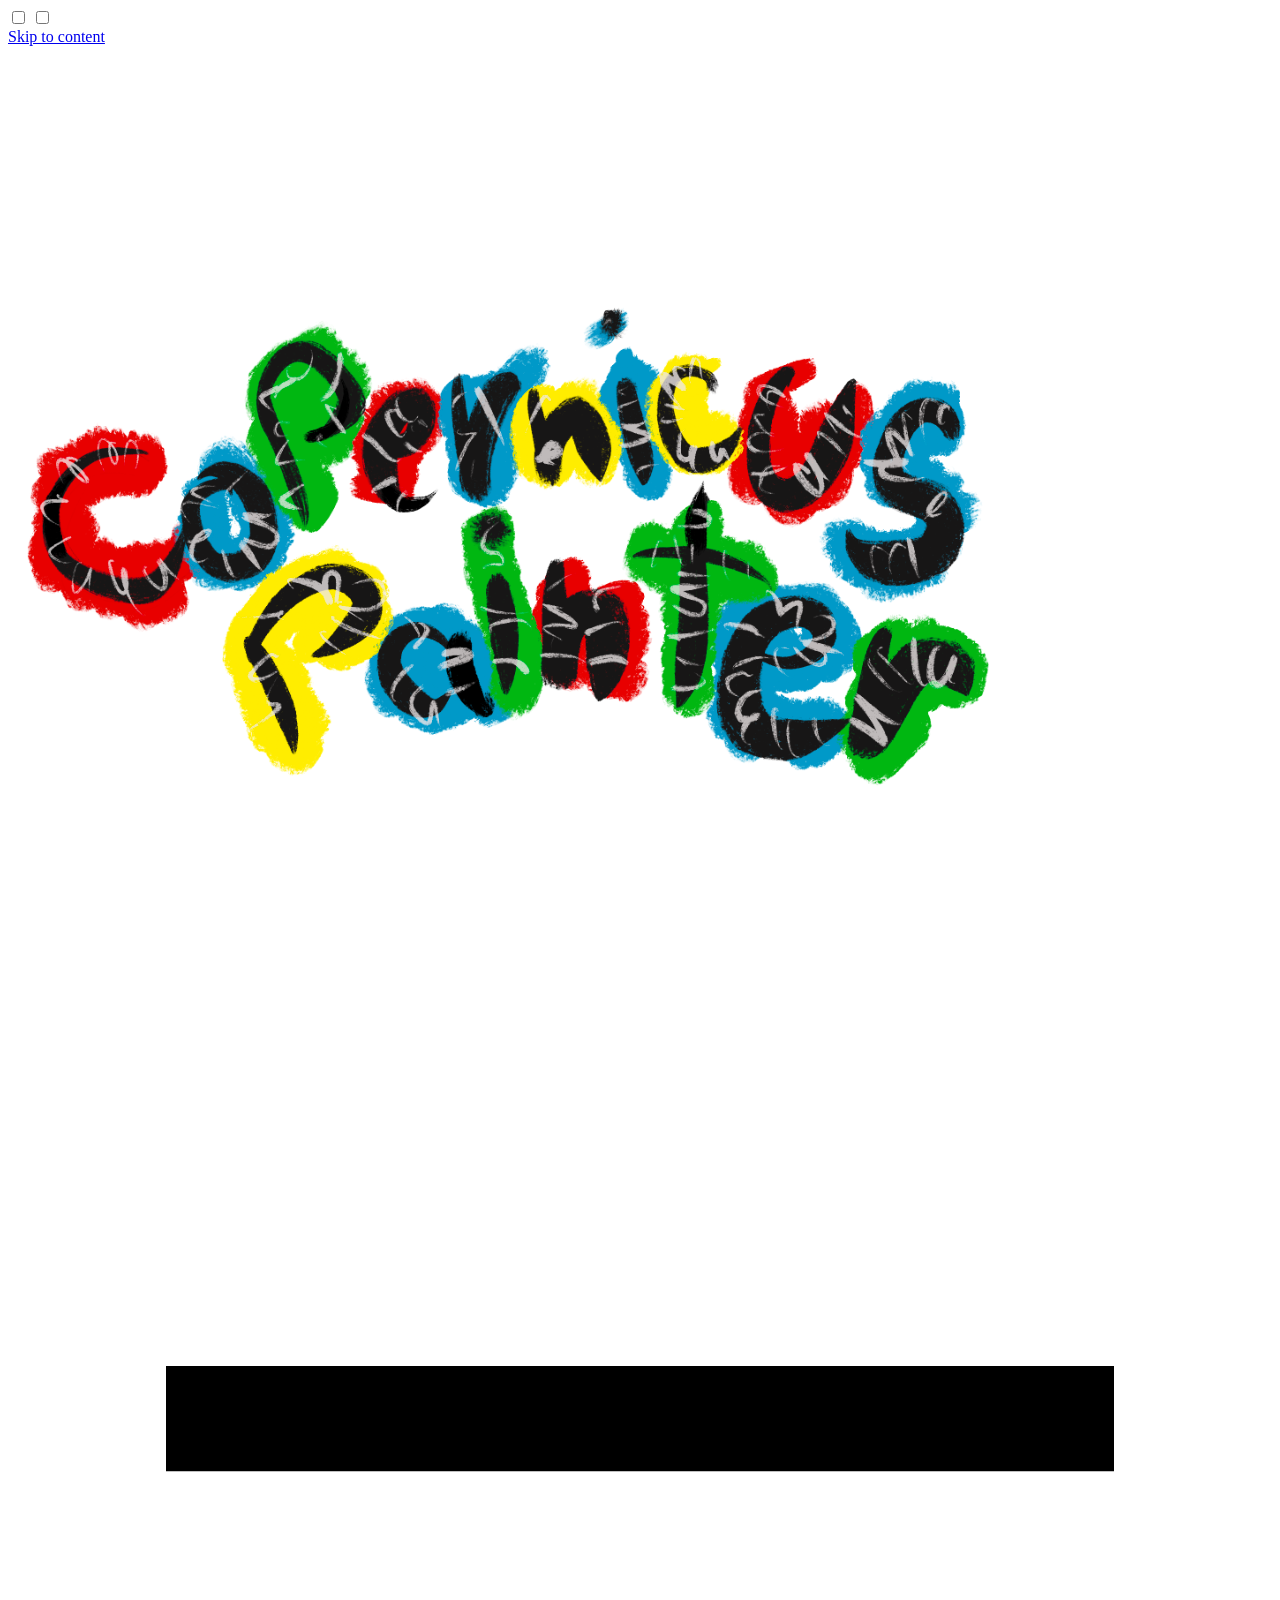
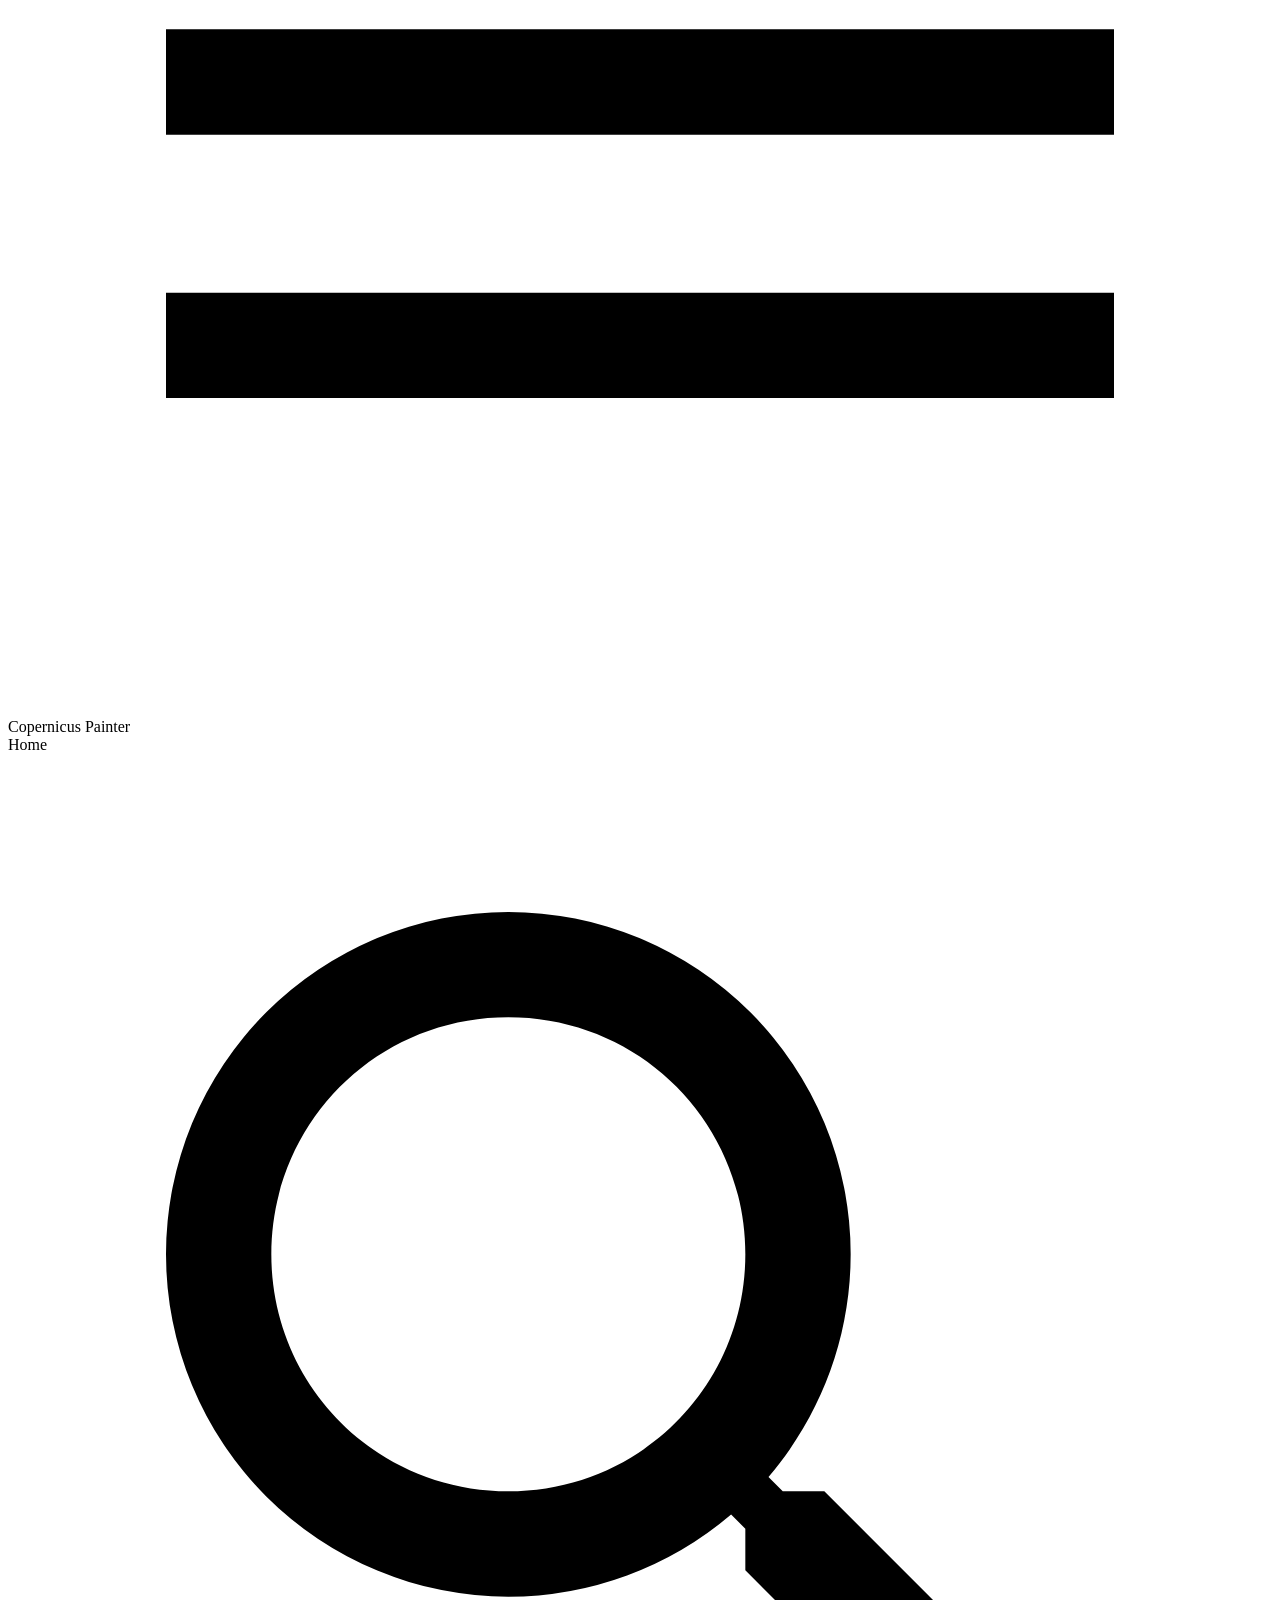
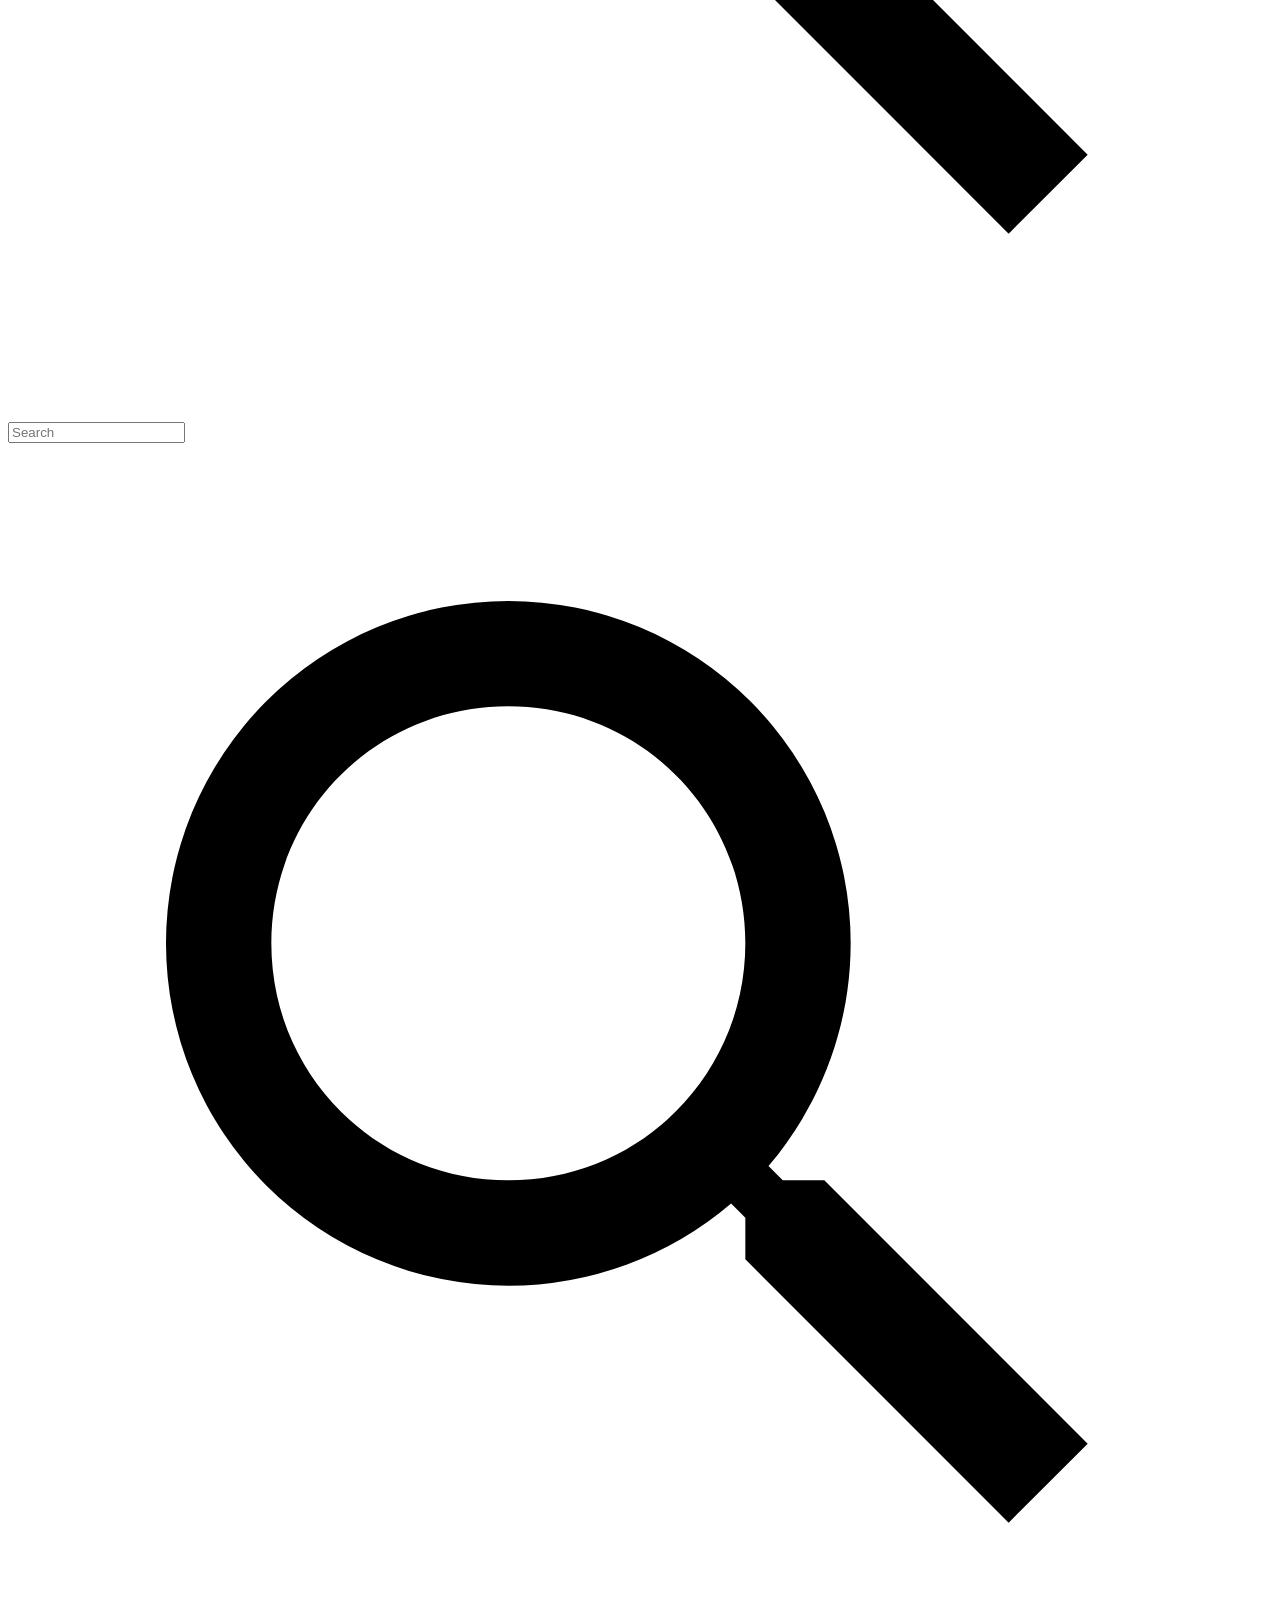
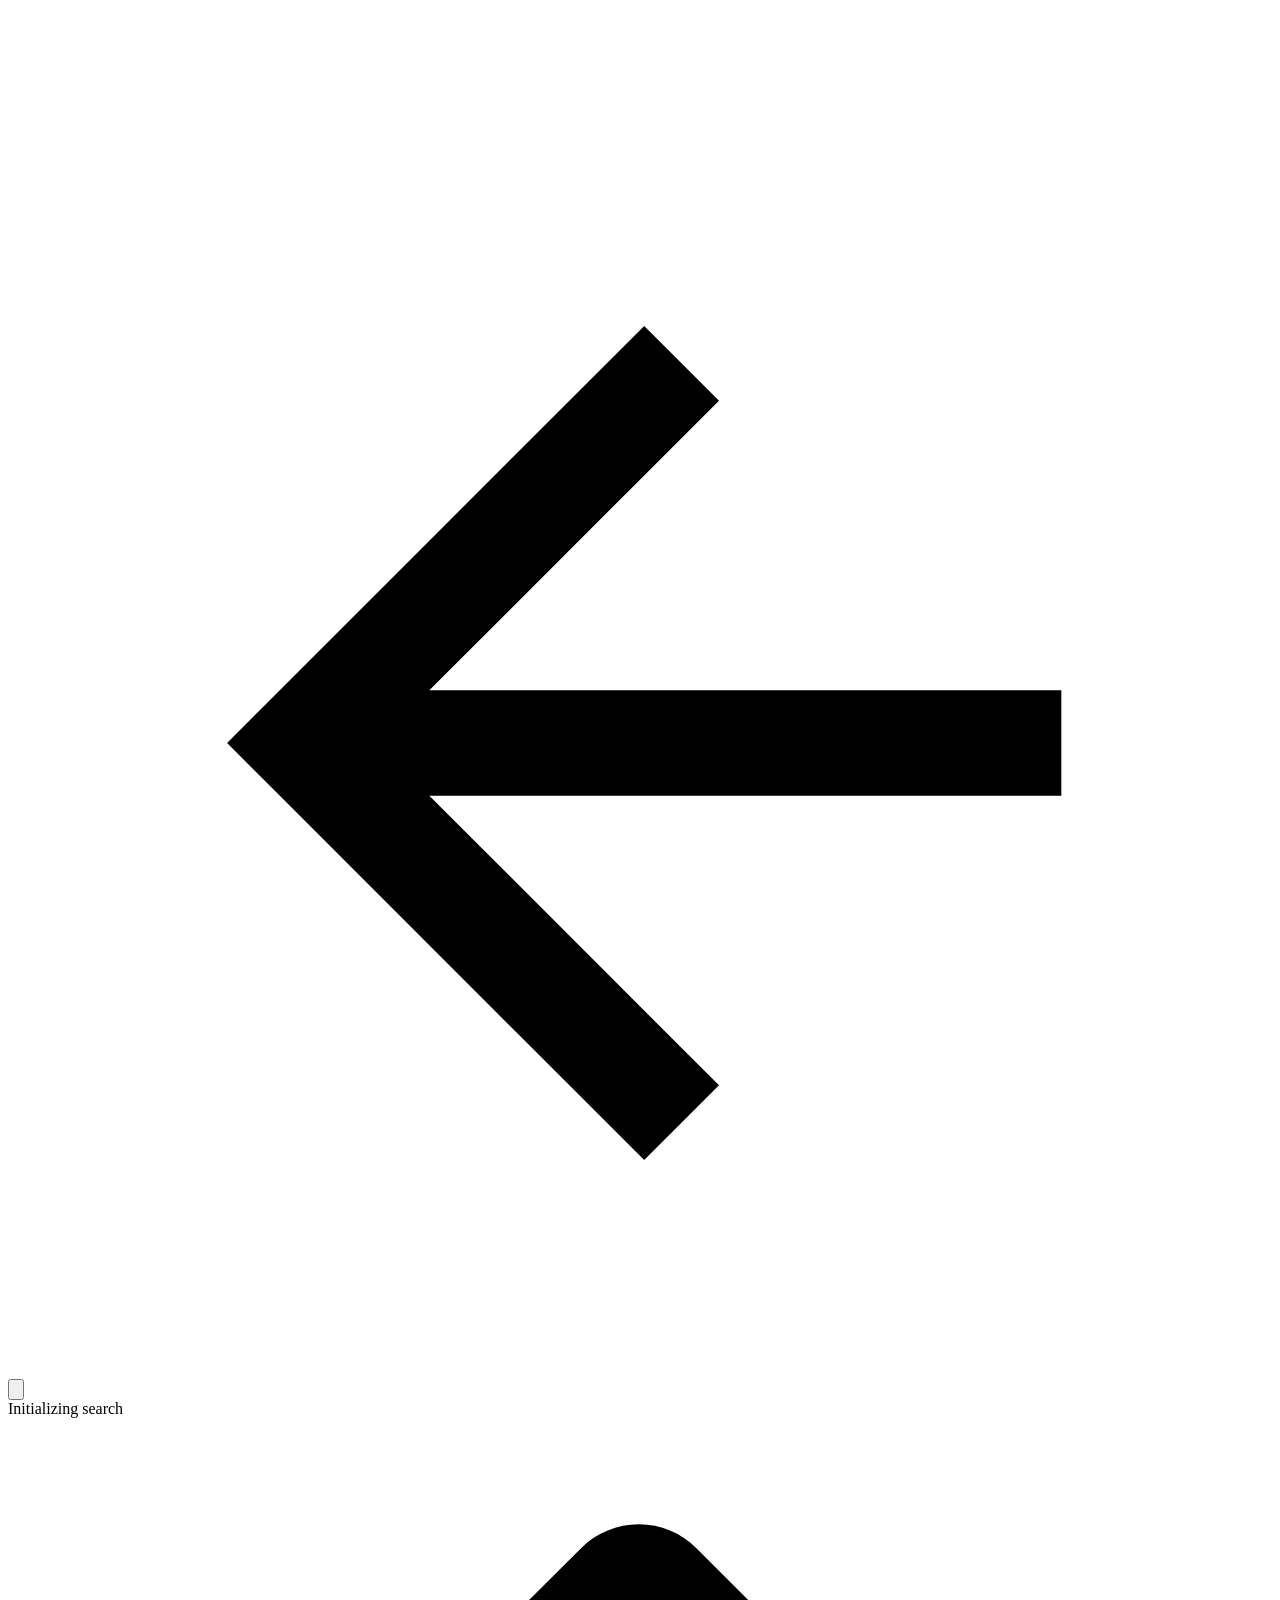
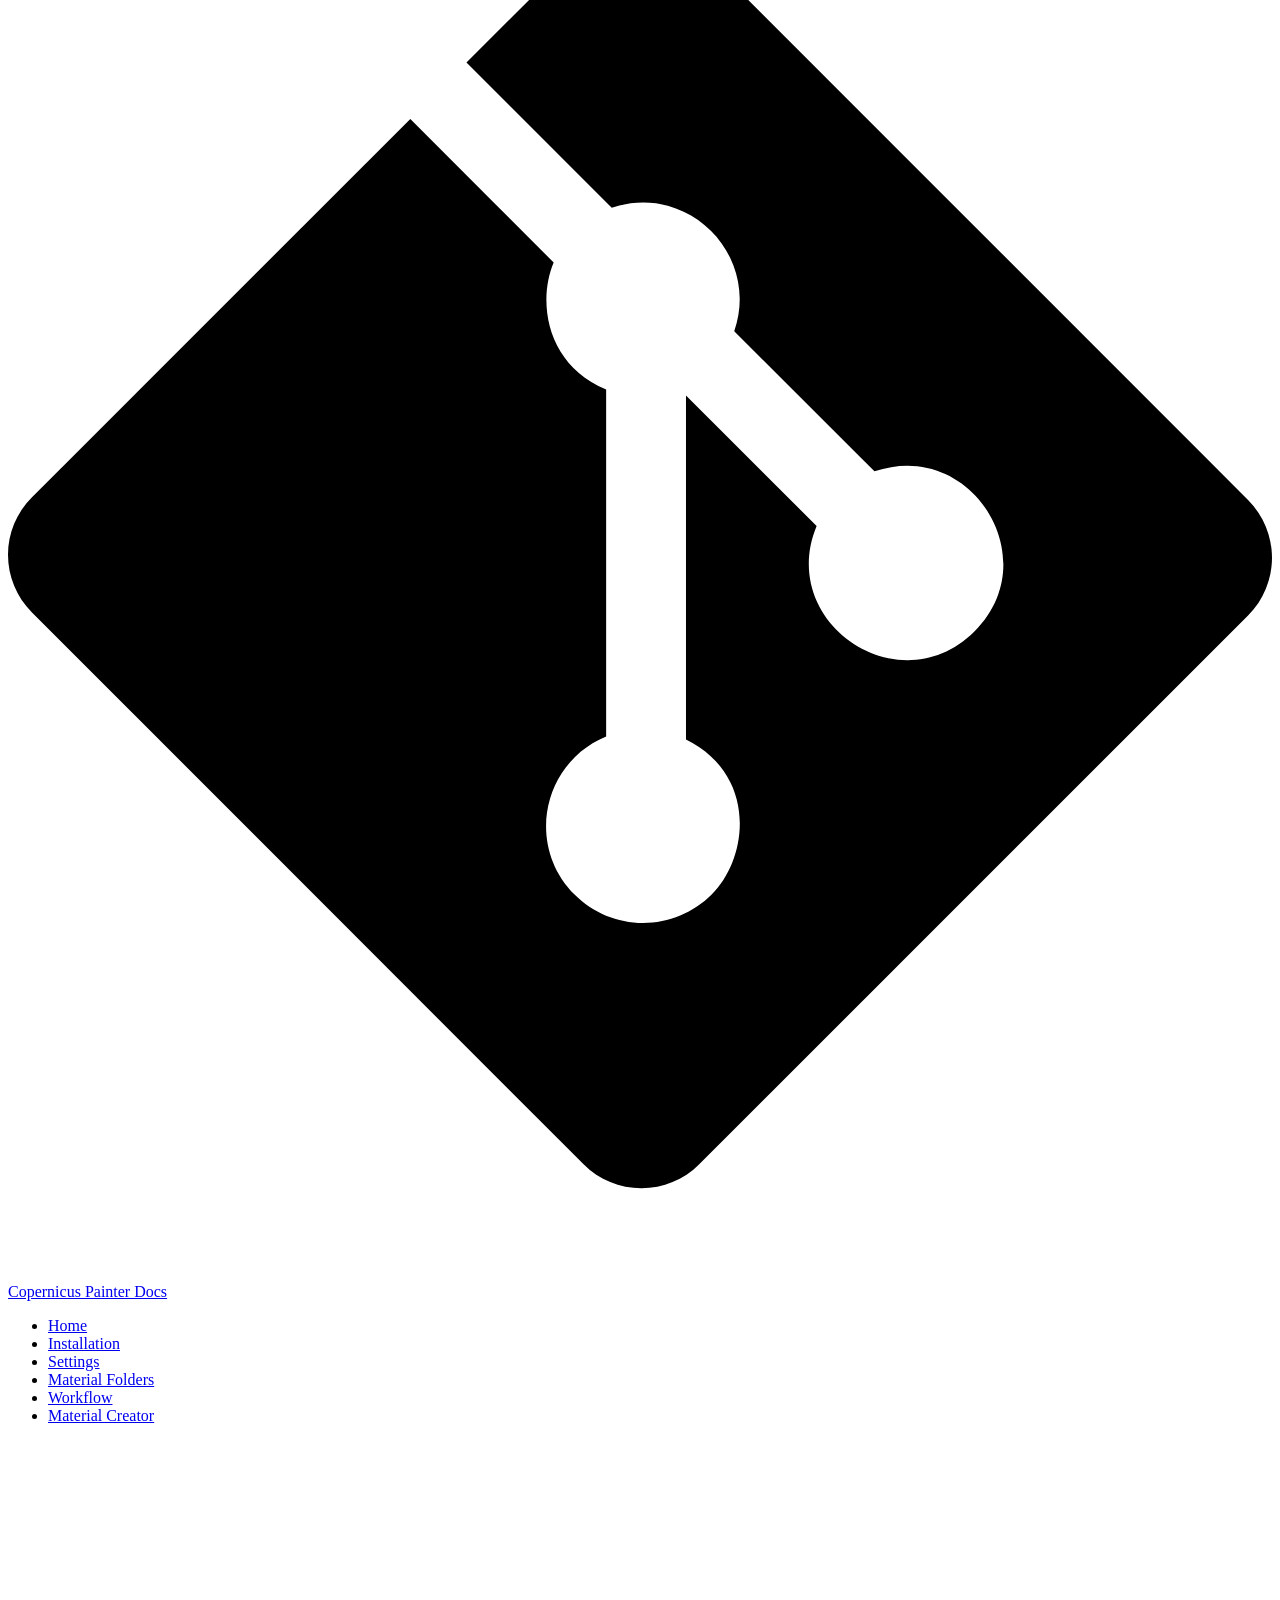
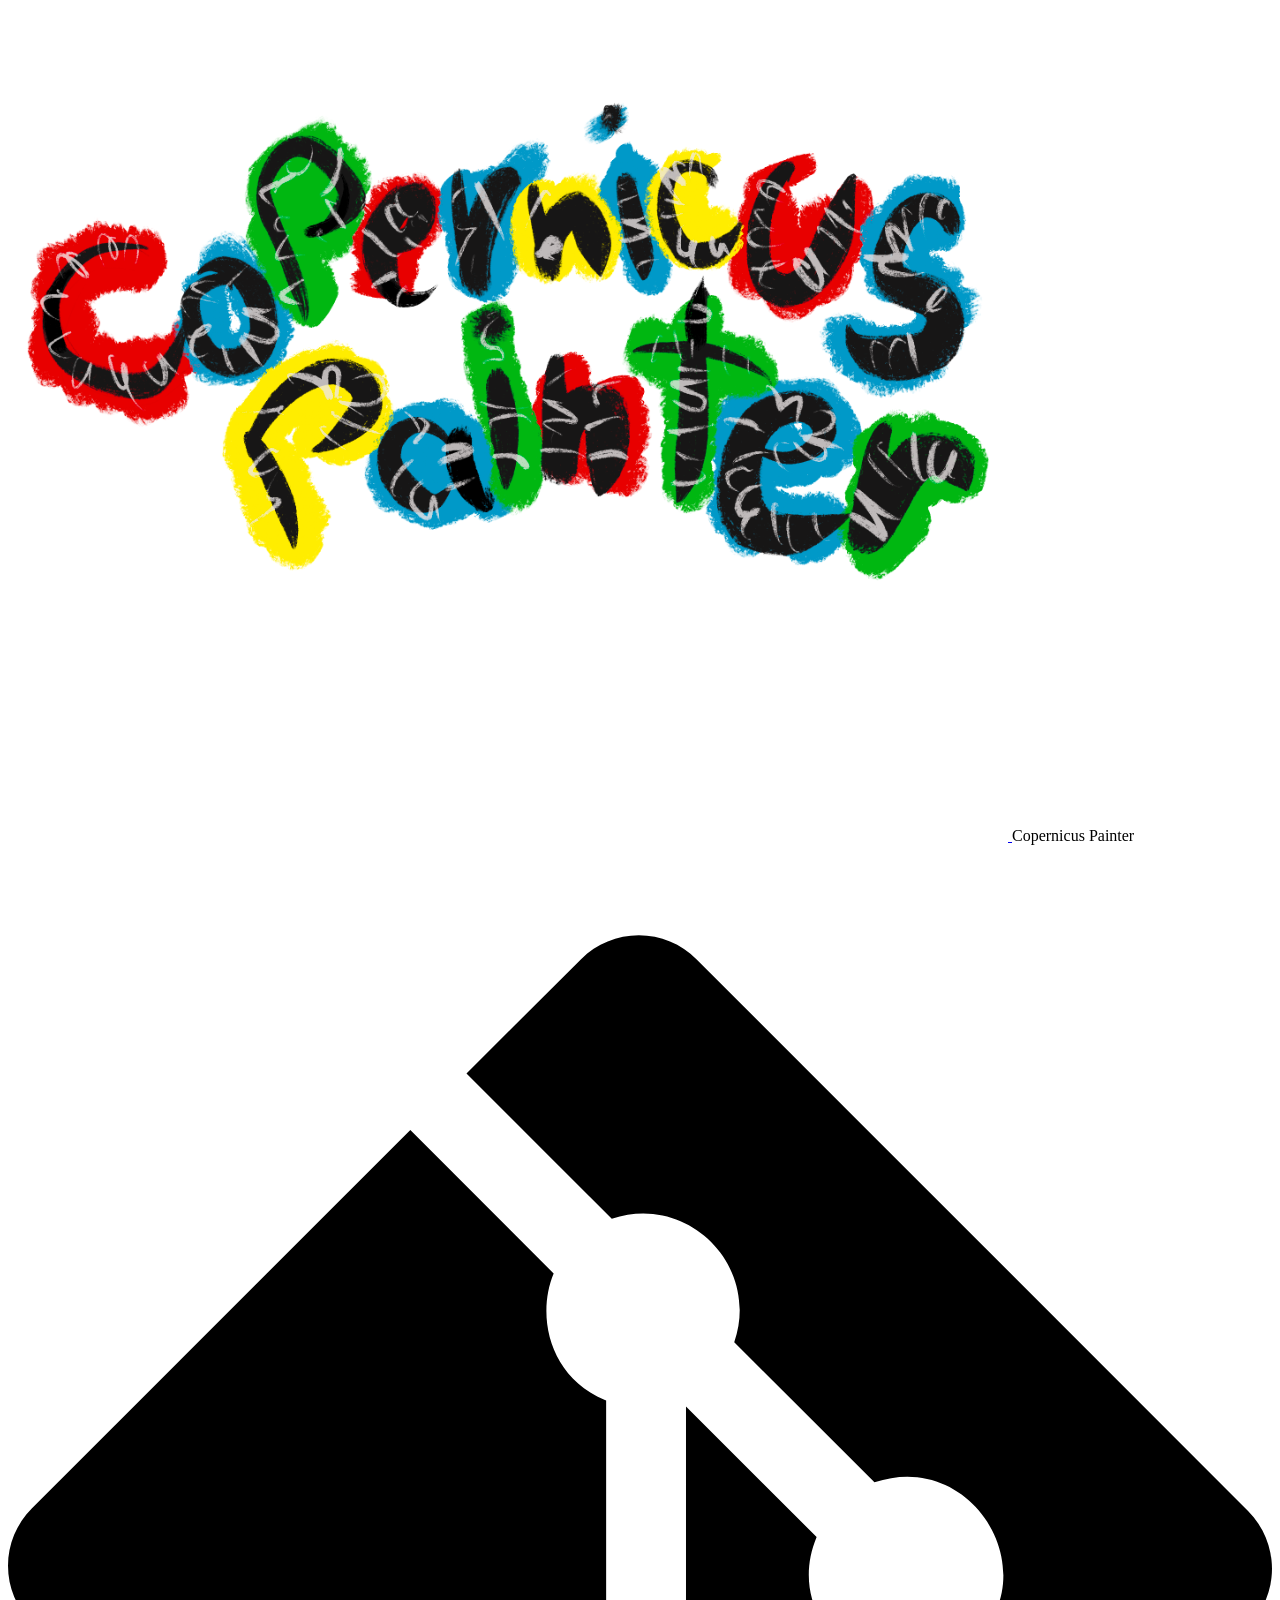
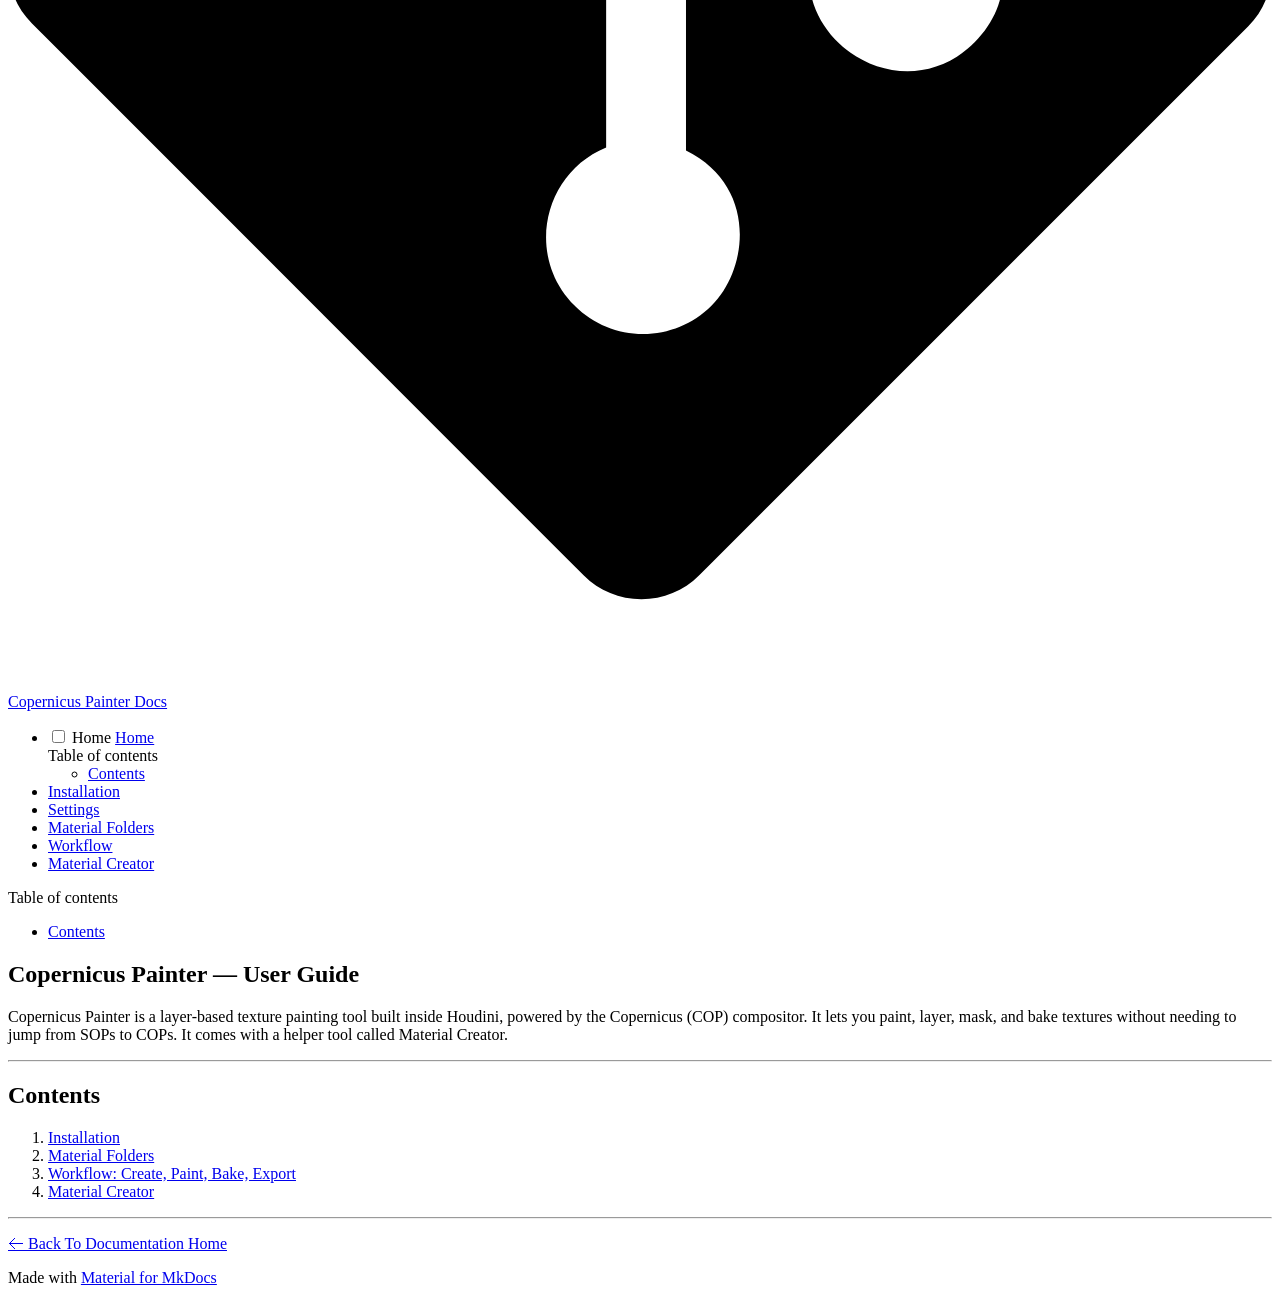
==== commit 1bde38e7: "Deployed cf8206f with MkDocs version: 1.6.1" ====
--- a/index.html
+++ b/index.html
@@ -18,7 +18,7 @@
         
       
       
-      <link rel="icon" href="assets/images/favicon.png">
+      <link rel="icon" href="images/copLogo.png">
       <meta name="generator" content="mkdocs-1.6.1, mkdocs-material-9.7.0">
     
     
@@ -88,8 +88,7 @@
   <nav class="md-header__inner md-grid" aria-label="Header">
     <a href="." title="Copernicus Painter" class="md-header__button md-logo" aria-label="Copernicus Painter" data-md-component="logo">
       
-  
-  <svg xmlns="http://www.w3.org/2000/svg" viewBox="0 0 24 24"><path d="M12 8a3 3 0 0 0 3-3 3 3 0 0 0-3-3 3 3 0 0 0-3 3 3 3 0 0 0 3 3m0 3.54C9.64 9.35 6.5 8 3 8v11c3.5 0 6.64 1.35 9 3.54 2.36-2.19 5.5-3.54 9-3.54V8c-3.5 0-6.64 1.35-9 3.54"/></svg>
+  <img src="images/copLogo.png" alt="logo">
 
     </a>
     <label class="md-header__button md-icon" for="__drawer">
@@ -231,6 +230,25 @@
   
   
     <li class="md-tabs__item">
+      <a href="settings/" class="md-tabs__link">
+        
+  
+  
+    
+  
+  Settings
+
+      </a>
+    </li>
+  
+
+      
+        
+  
+  
+  
+  
+    <li class="md-tabs__item">
       <a href="material_folders/" class="md-tabs__link">
         
   
@@ -306,8 +324,7 @@
   <label class="md-nav__title" for="__drawer">
     <a href="." title="Copernicus Painter" class="md-nav__button md-logo" aria-label="Copernicus Painter" data-md-component="logo">
       
-  
-  <svg xmlns="http://www.w3.org/2000/svg" viewBox="0 0 24 24"><path d="M12 8a3 3 0 0 0 3-3 3 3 0 0 0-3-3 3 3 0 0 0-3 3 3 3 0 0 0 3 3m0 3.54C9.64 9.35 6.5 8 3 8v11c3.5 0 6.64 1.35 9 3.54 2.36-2.19 5.5-3.54 9-3.54V8c-3.5 0-6.64 1.35-9 3.54"/></svg>
+  <img src="images/copLogo.png" alt="logo">
 
     </a>
     Copernicus Painter
@@ -404,17 +421,6 @@
   
 </li>
       
-        <li class="md-nav__item">
-  <a href="#interface-overview" class="md-nav__link">
-    <span class="md-ellipsis">
-      
-        Interface Overview
-      
-    </span>
-  </a>
-  
-</li>
-      
     </ul>
   
 </nav>
@@ -438,6 +444,33 @@
     
   
     Installation
+  
+
+    
+  </span>
+  
+  
+
+      </a>
+    </li>
+  
+
+    
+      
+      
+  
+  
+  
+  
+    <li class="md-nav__item">
+      <a href="settings/" class="md-nav__link">
+        
+  
+  
+  <span class="md-ellipsis">
+    
+  
+    Settings
   
 
     
@@ -568,17 +601,6 @@
   
 </li>
       
-        <li class="md-nav__item">
-  <a href="#interface-overview" class="md-nav__link">
-    <span class="md-ellipsis">
-      
-        Interface Overview
-      
-    </span>
-  </a>
-  
-</li>
-      
     </ul>
   
 </nav>
@@ -610,39 +632,7 @@
 <li><a href="material_creator/">Material Creator</a></li>
 </ol>
 <hr />
-<h2 id="interface-overview">Interface Overview</h2>
-<p>The tool is split into five tabs across the top toolbar:</p>
-<table>
-<thead>
-<tr>
-<th>Tab</th>
-<th>Purpose</th>
-</tr>
-</thead>
-<tbody>
-<tr>
-<td><strong>Project Setup</strong></td>
-<td>Initialize the project, set geometry and UV groups</td>
-</tr>
-<tr>
-<td><strong>Texture Painter</strong></td>
-<td>Main painting workspace — layers, masks, properties</td>
-</tr>
-<tr>
-<td><strong>Bake Textures</strong></td>
-<td>Bake geometry maps (normals, AO, curvature, etc.)</td>
-</tr>
-<tr>
-<td><strong>Export</strong></td>
-<td>Export final textures to disk</td>
-</tr>
-<tr>
-<td><strong>Settings</strong></td>
-<td>Configure material library paths and preferences</td>
-</tr>
-</tbody>
-</table>
-<hr />
+<p><a href="../index.md">🡠 Back To Documentation Home</a></p>
 
 
 
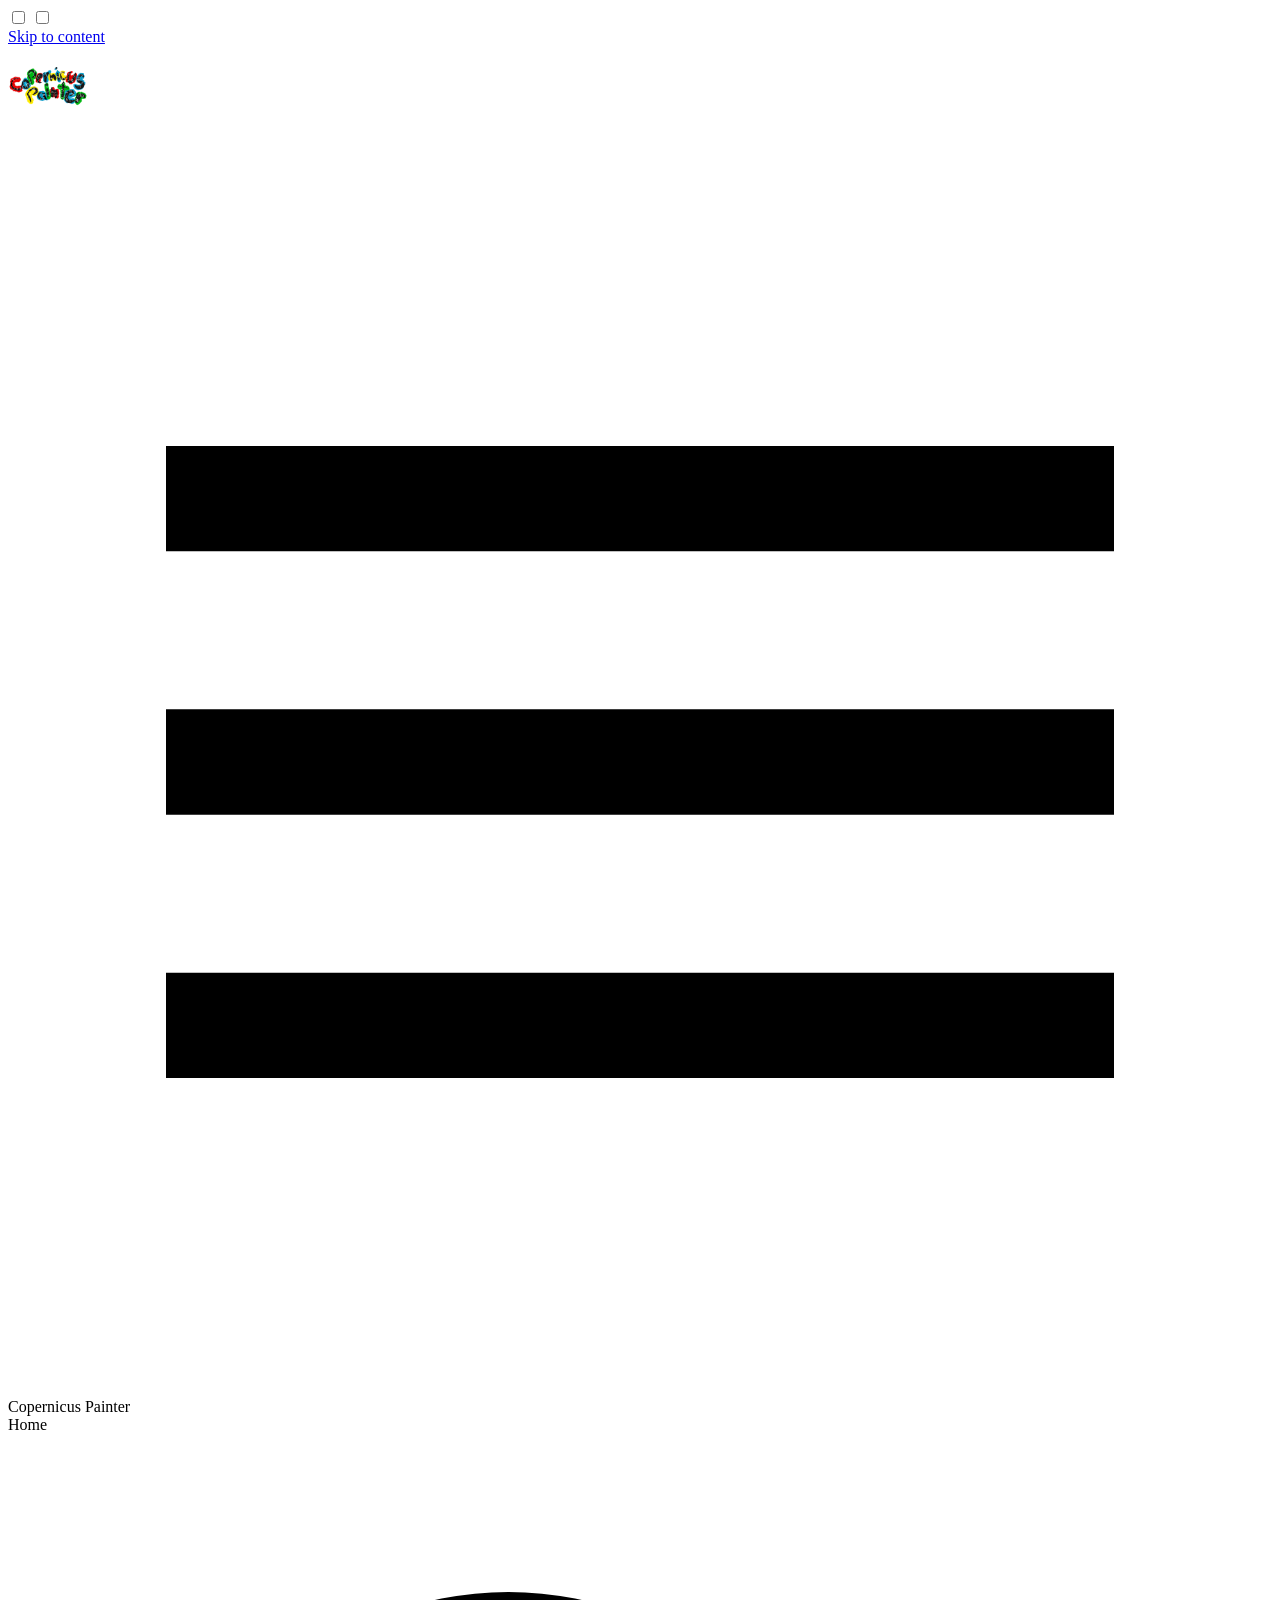
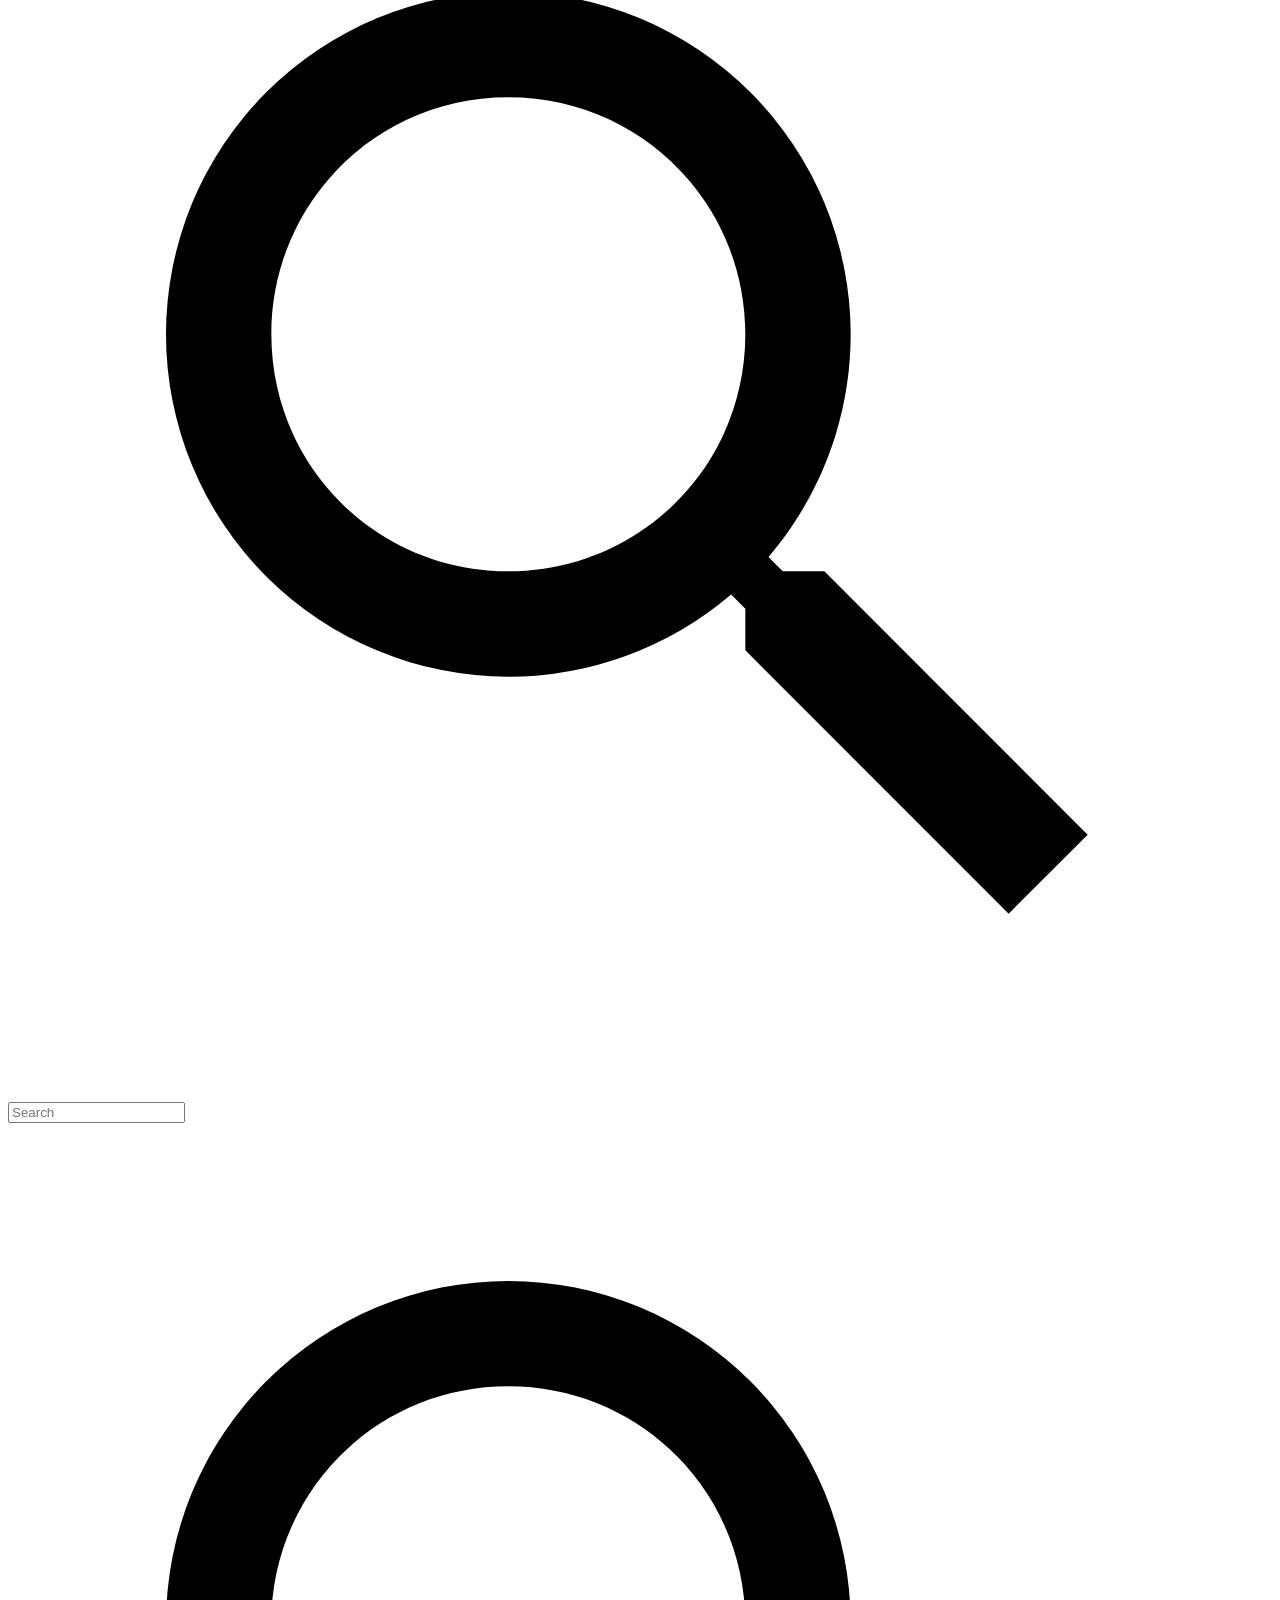
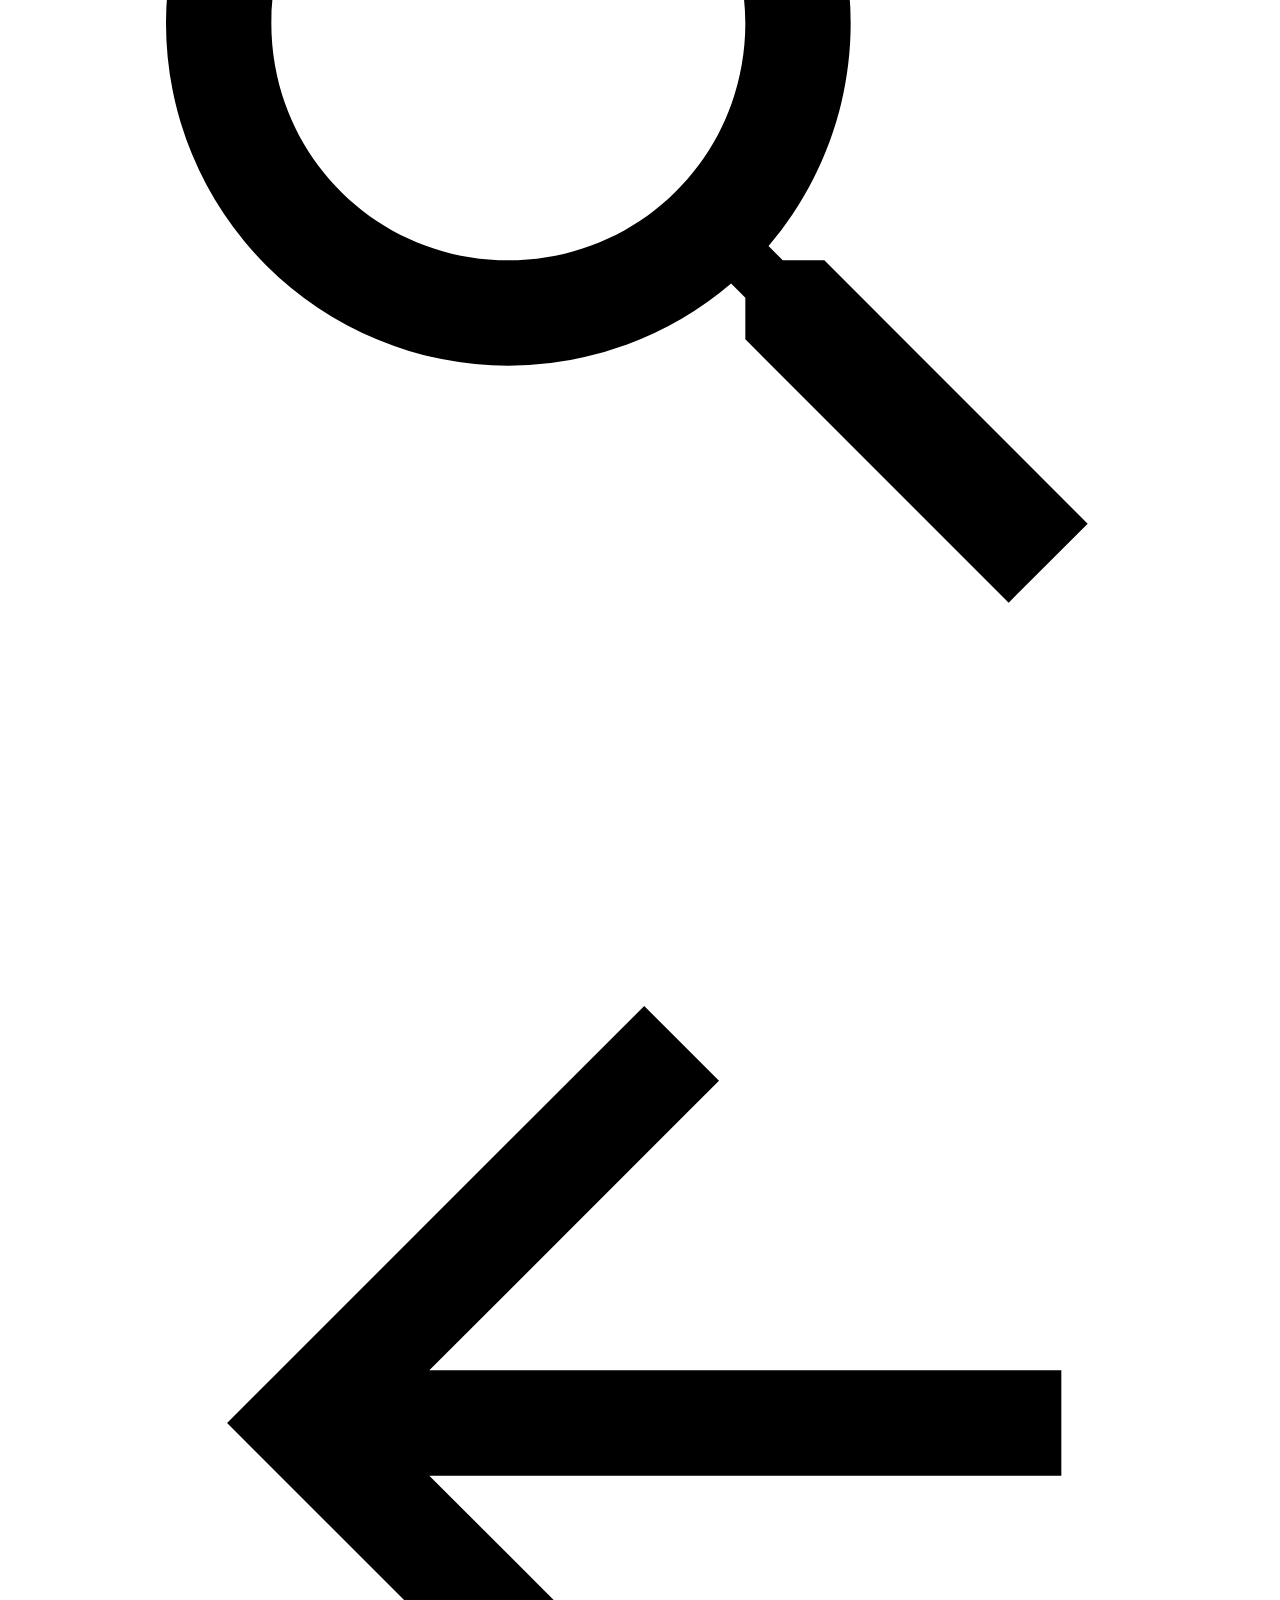
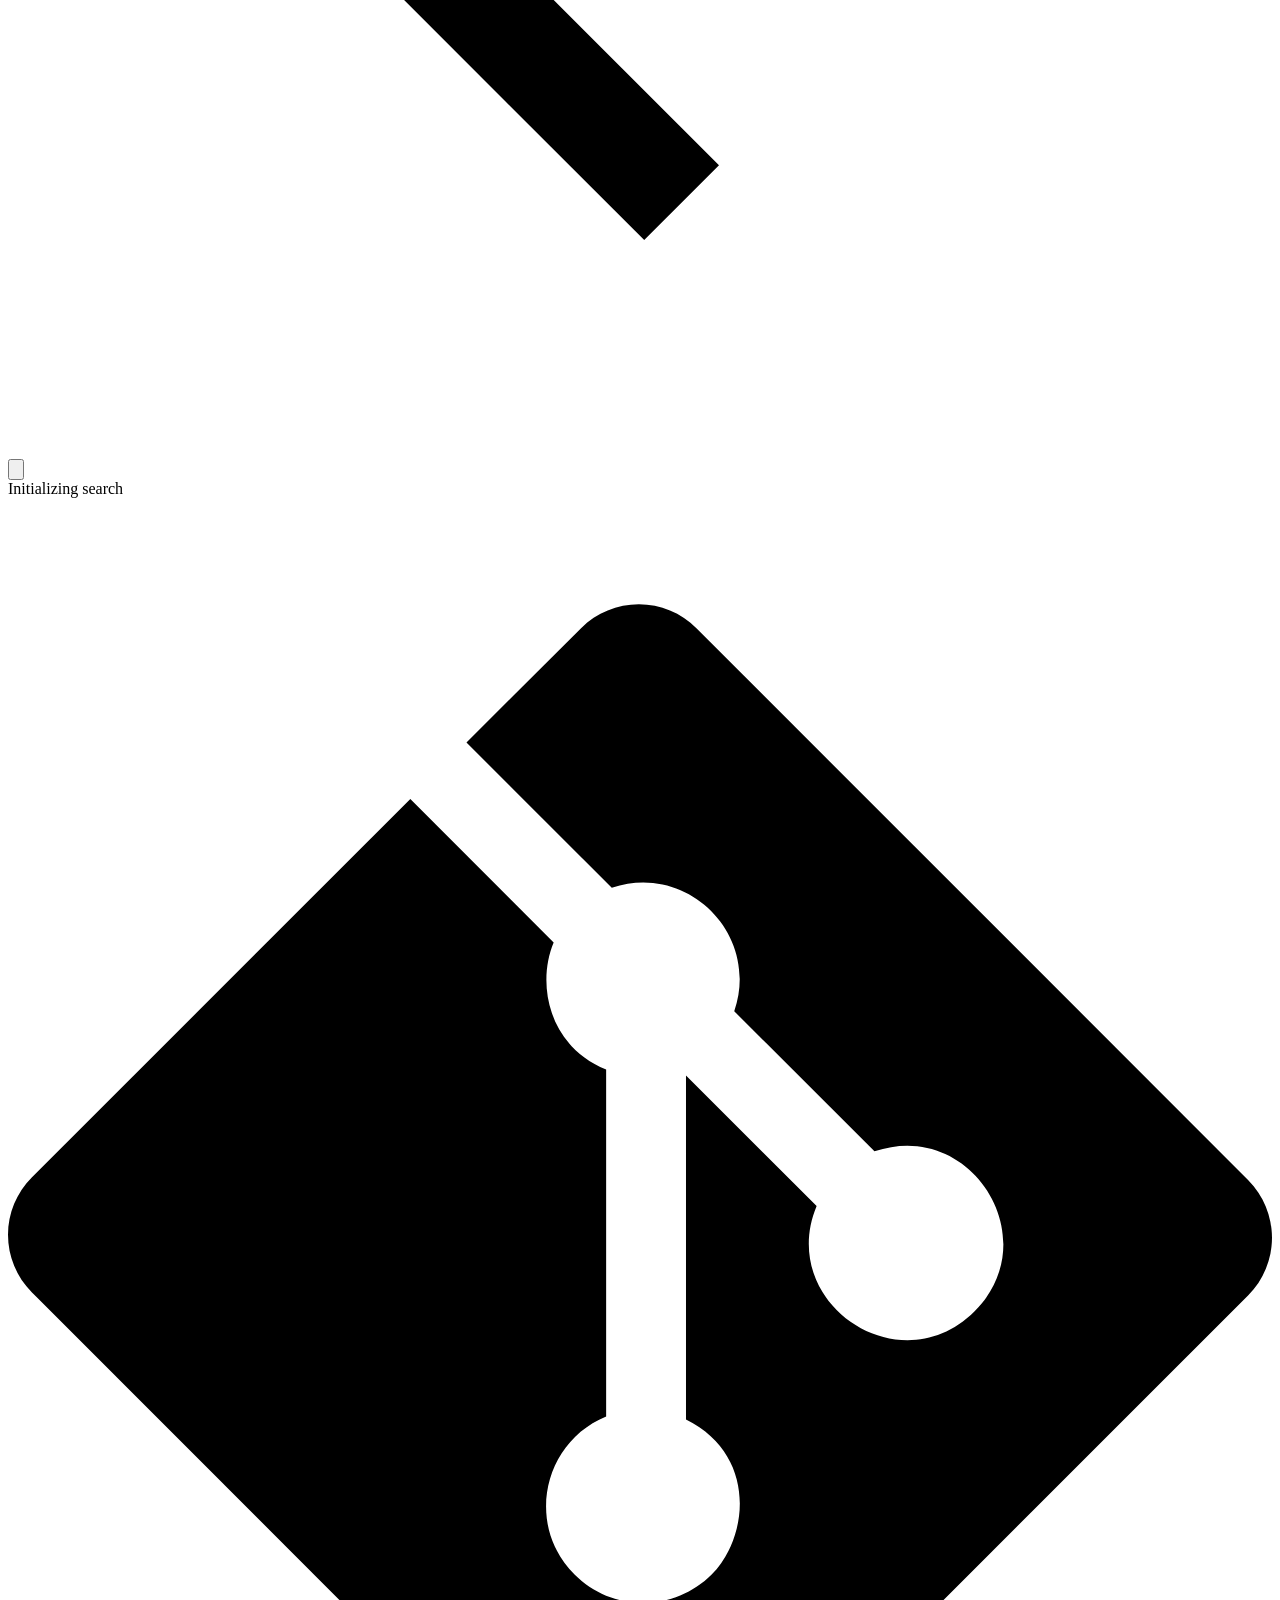
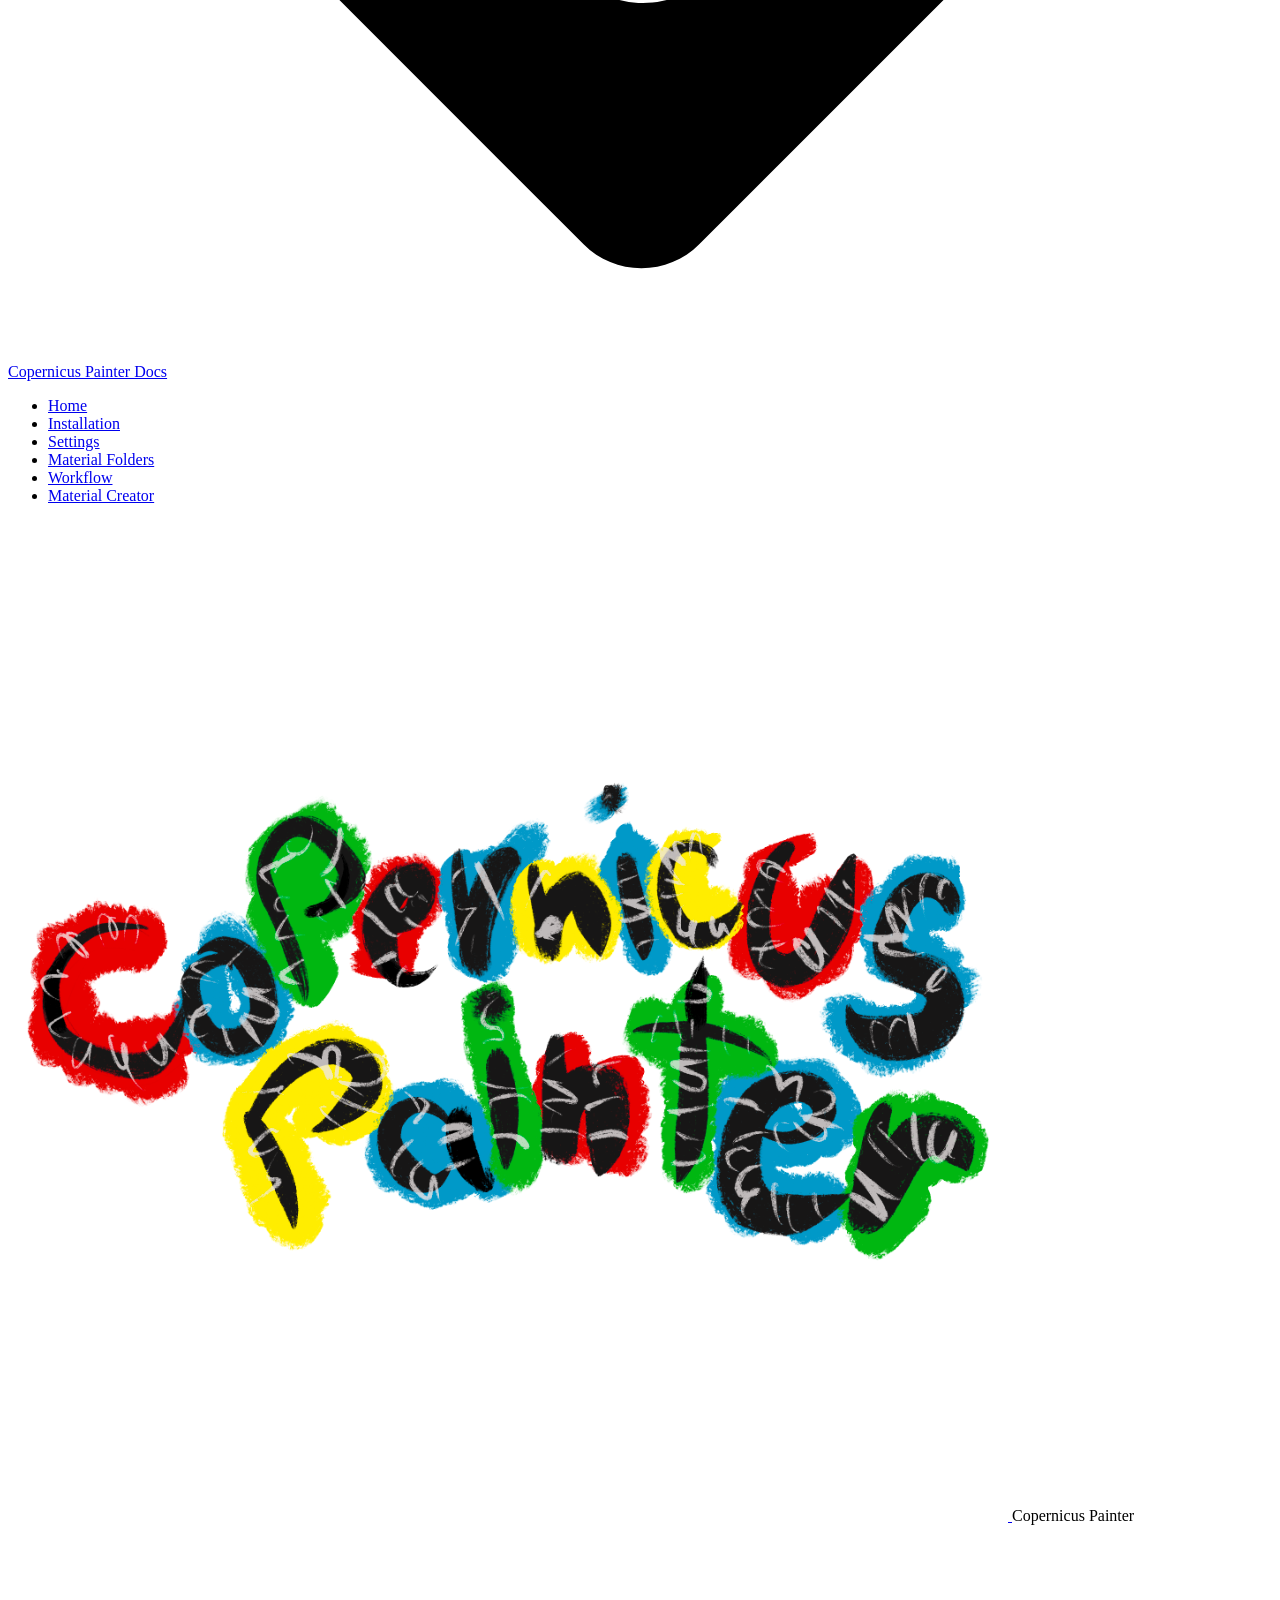
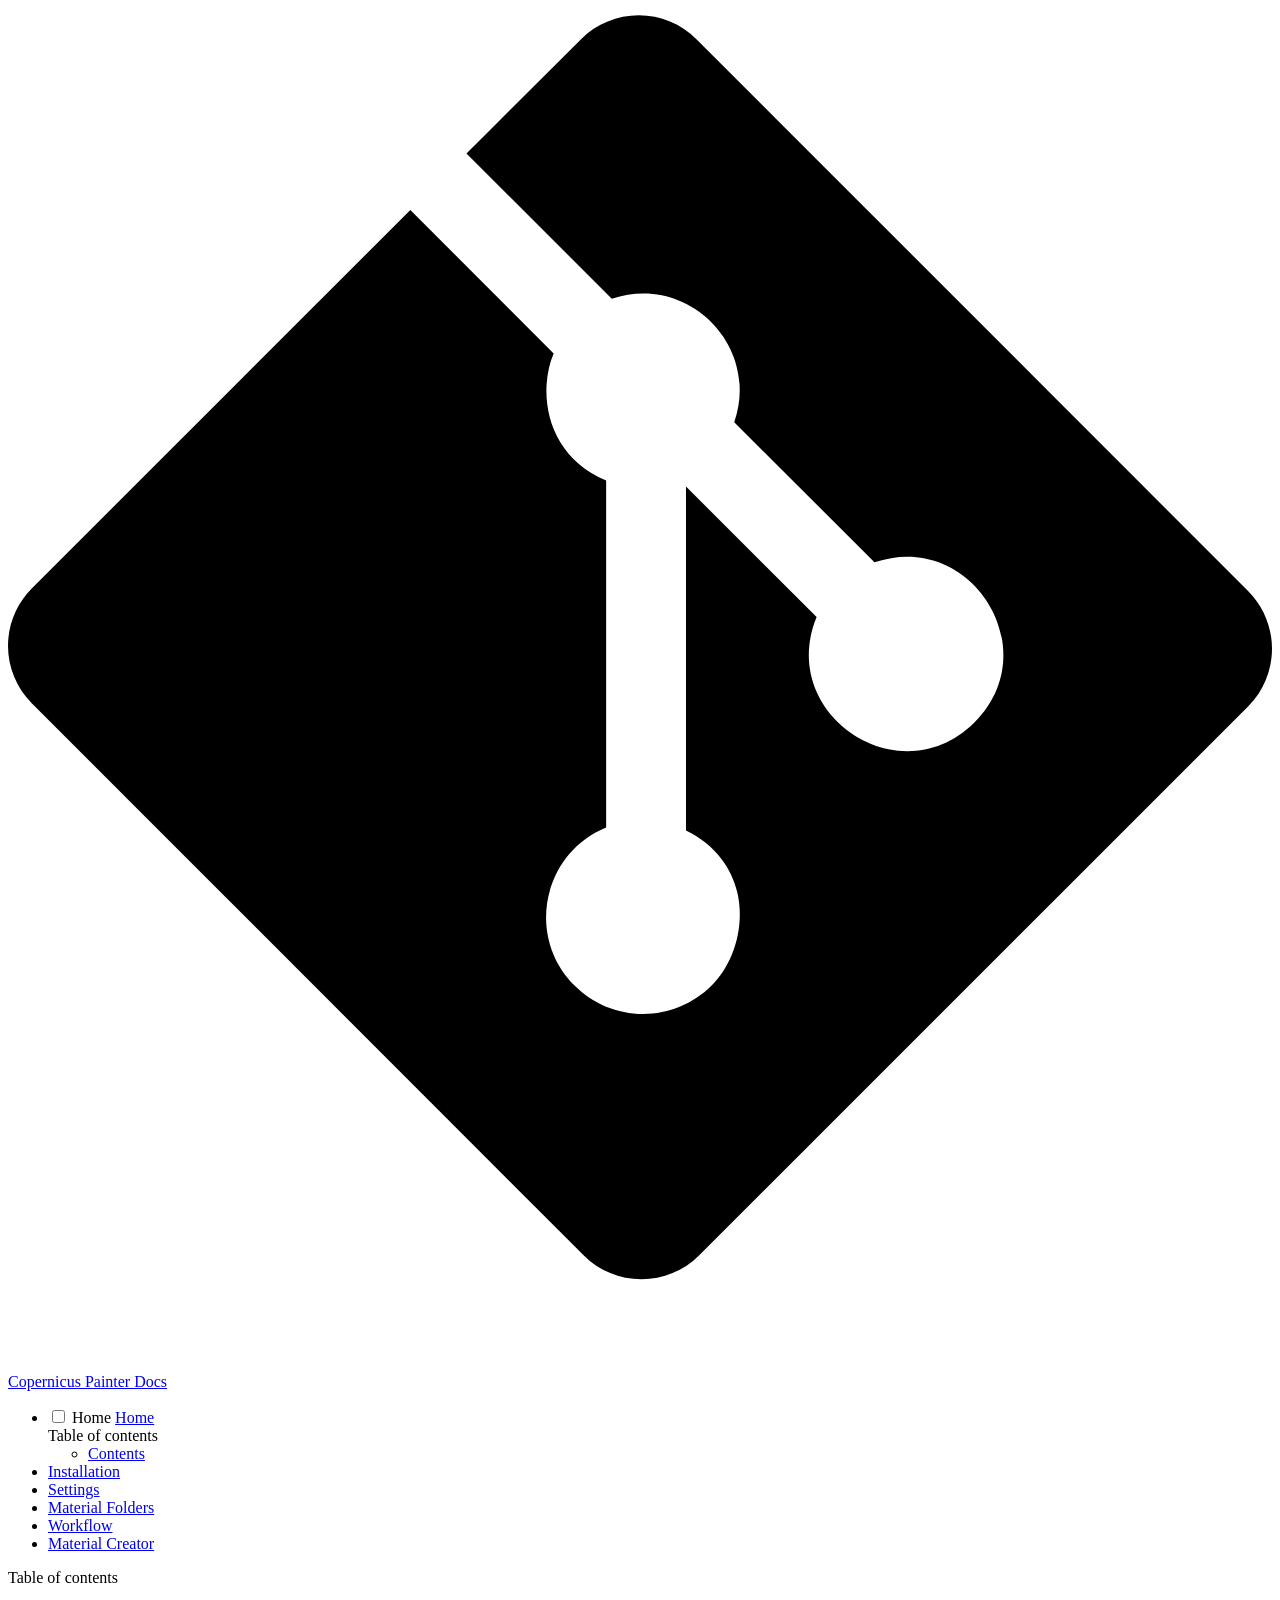
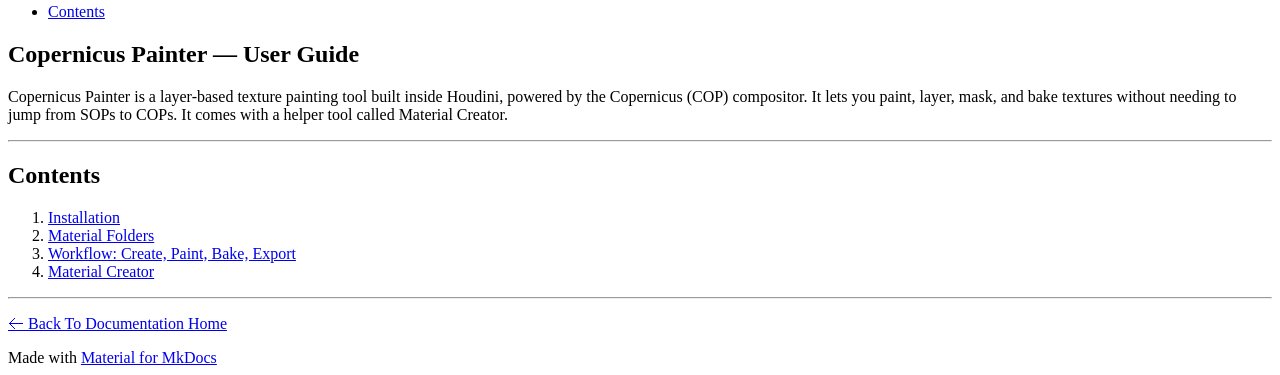
==== commit 207bfa8f: "Deployed cf8206f with MkDocs version: 1.6.1" ====
--- a/index.html
+++ b/index.html
@@ -48,6 +48,8 @@
         <style>:root{--md-text-font:"Roboto";--md-code-font:"Roboto Mono"}</style>
       
     
+    
+      <link rel="stylesheet" href="stylesheets/extra.css">
     
     <script>__md_scope=new URL(".",location),__md_hash=e=>[...e].reduce(((e,_)=>(e<<5)-e+_.charCodeAt(0)),0),__md_get=(e,_=localStorage,t=__md_scope)=>JSON.parse(_.getItem(t.pathname+"."+e)),__md_set=(e,_,t=localStorage,a=__md_scope)=>{try{t.setItem(a.pathname+"."+e,JSON.stringify(_))}catch(e){}}</script>
     
--- a/stylesheets/extra.css
+++ b/stylesheets/extra.css
@@ -0,0 +1,4 @@
+.md-header__button.md-logo img {
+    height: 80px;
+    width: auto;
+}
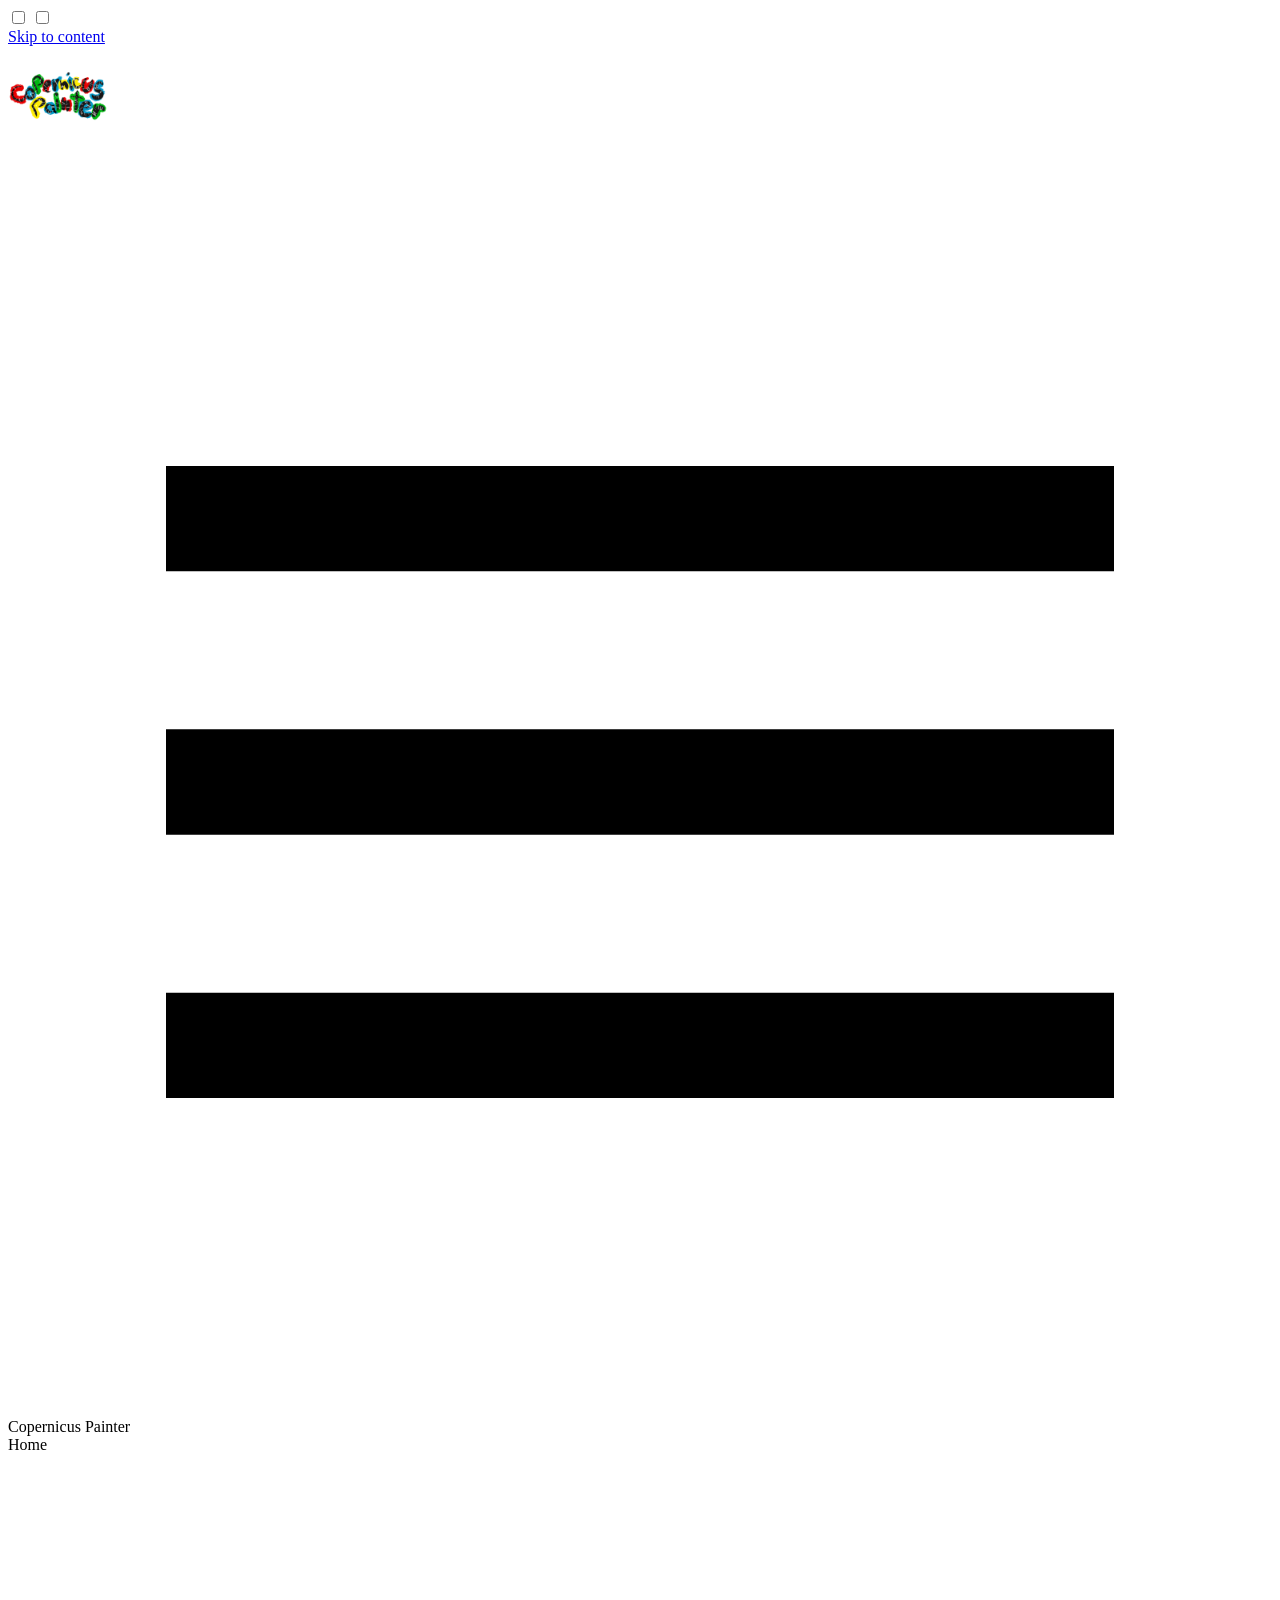
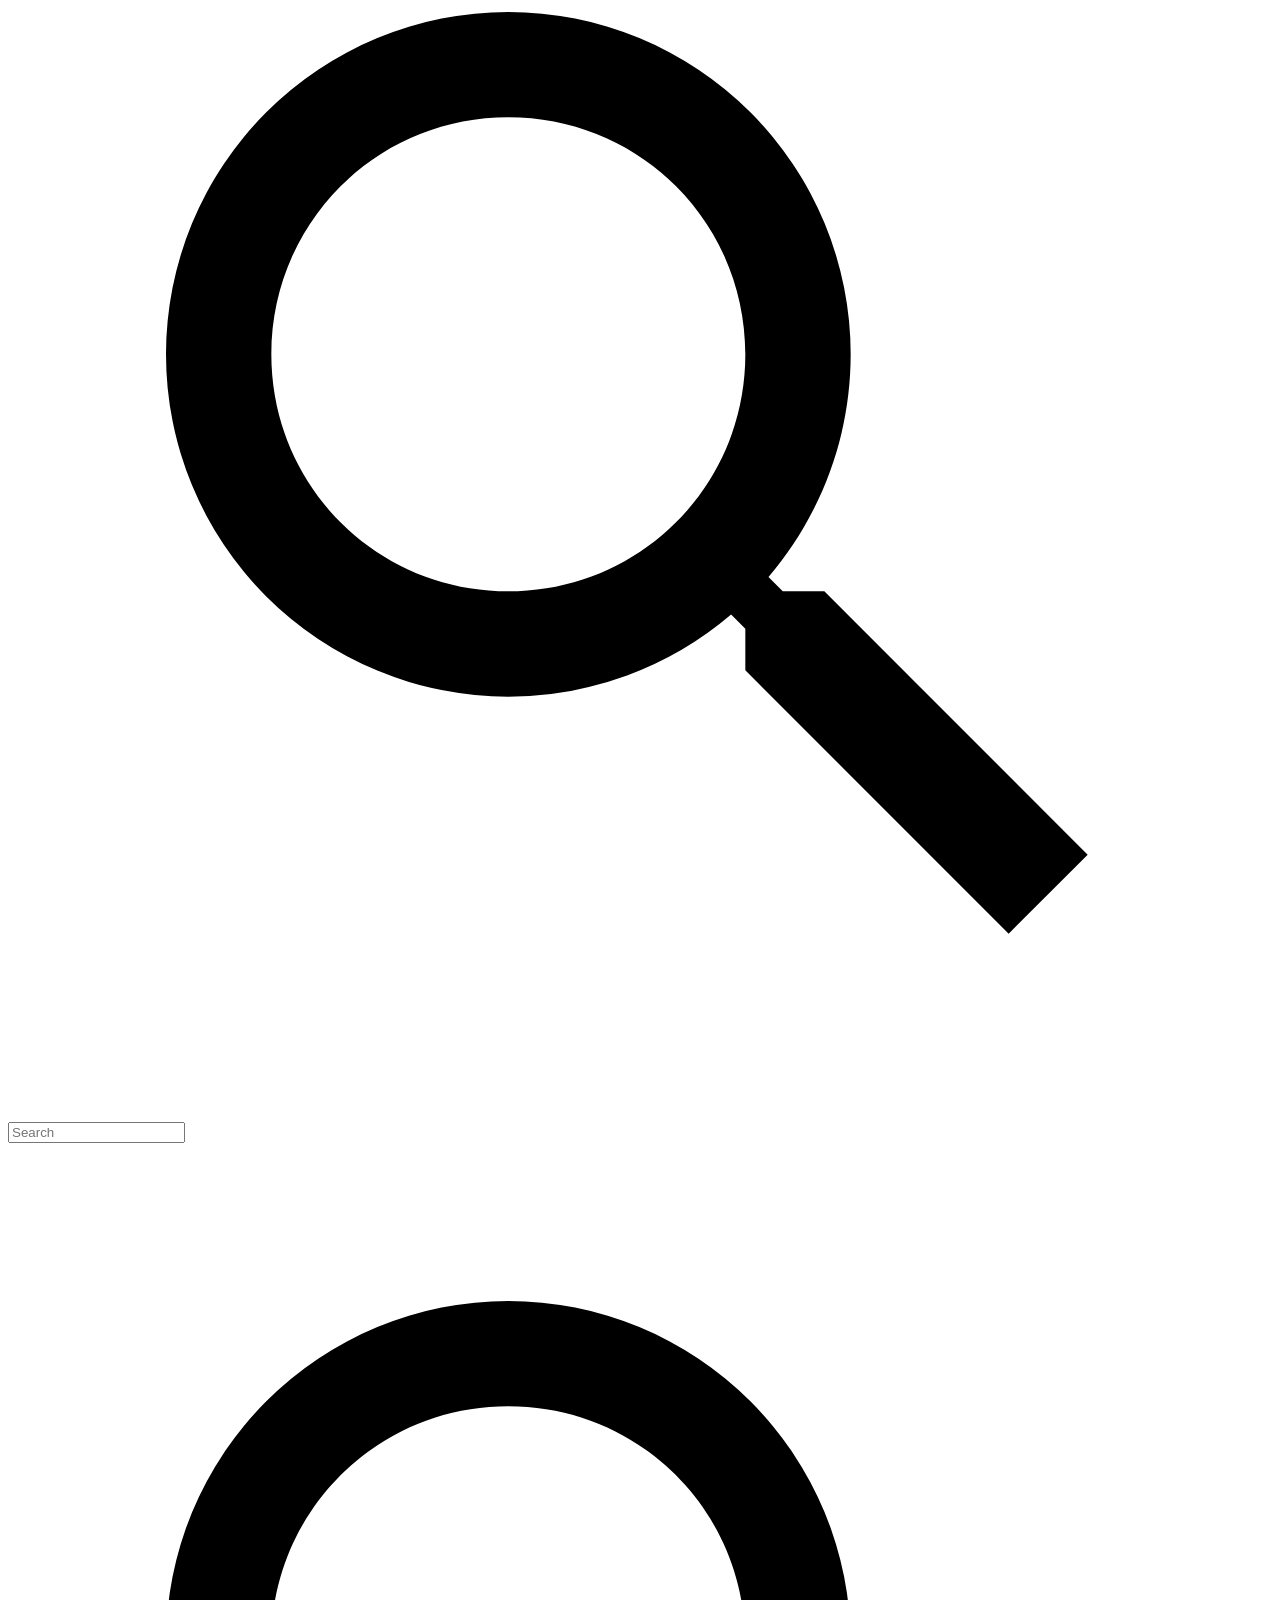
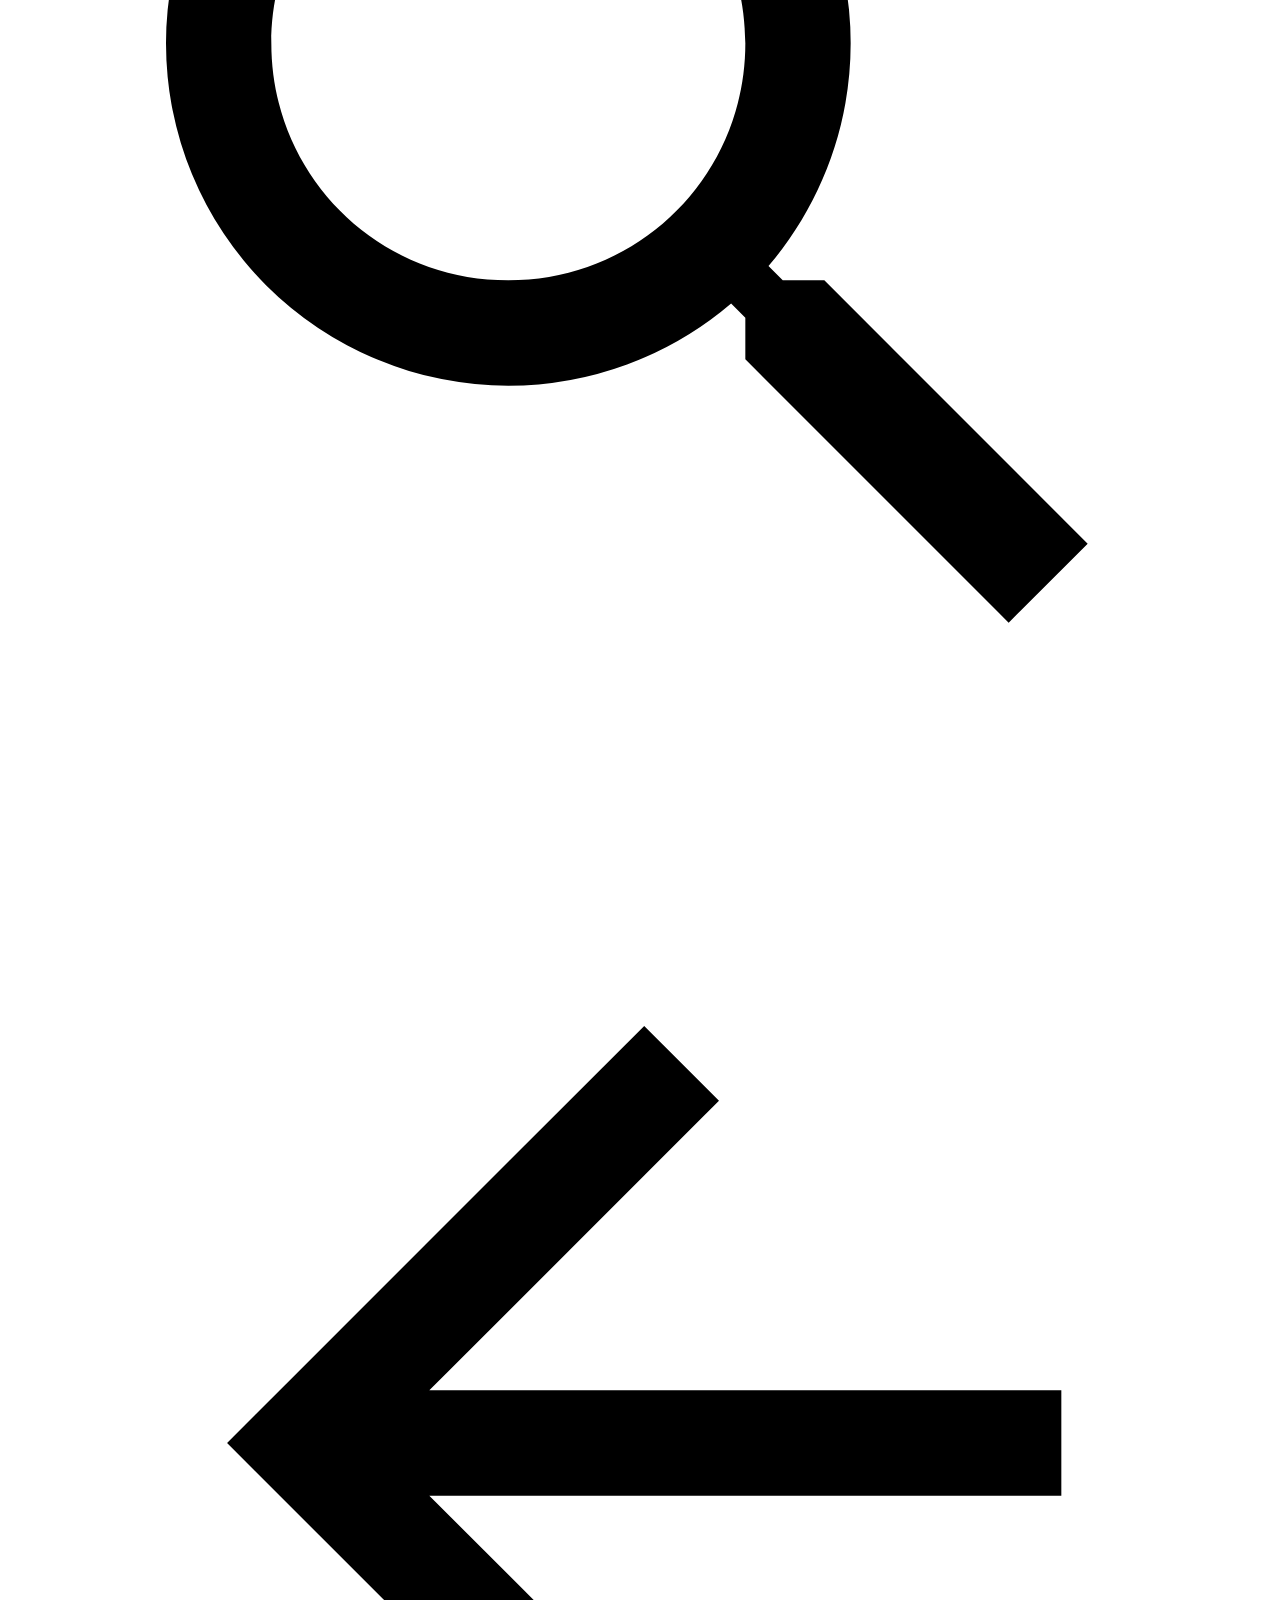
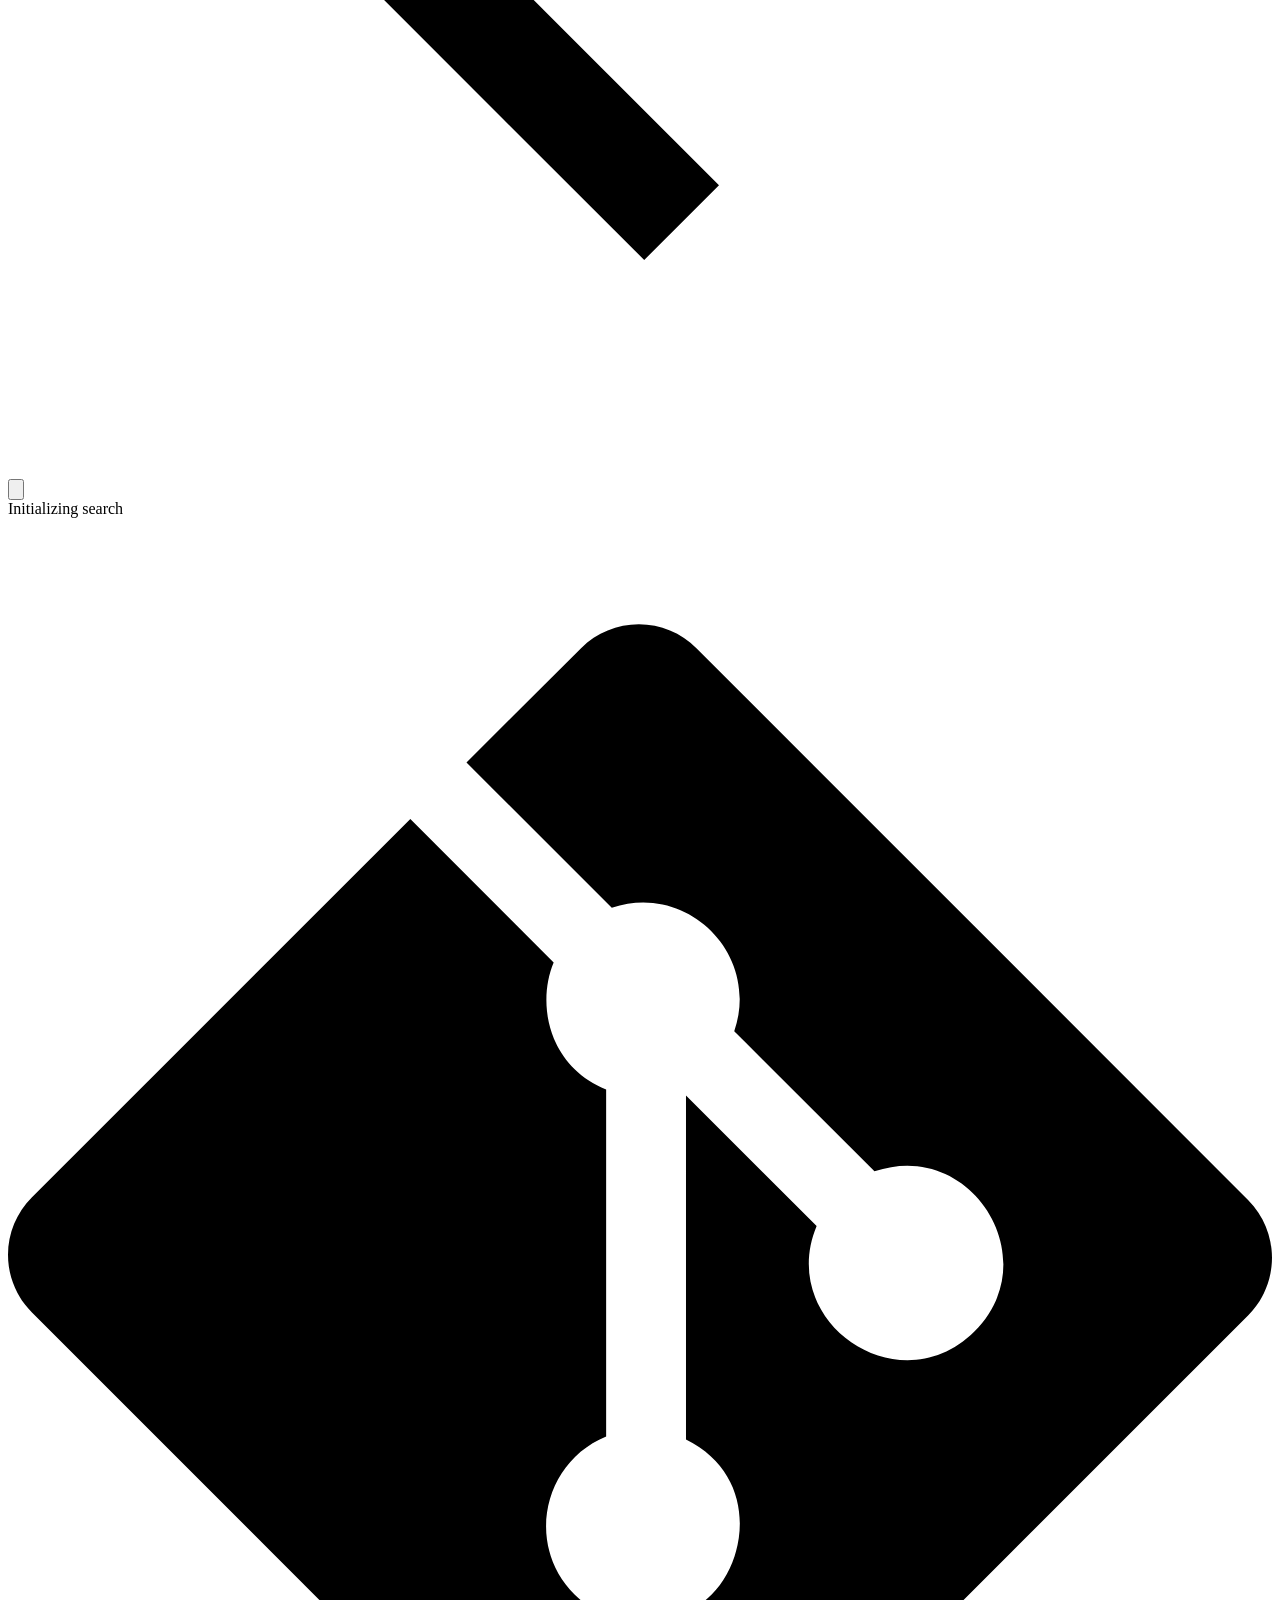
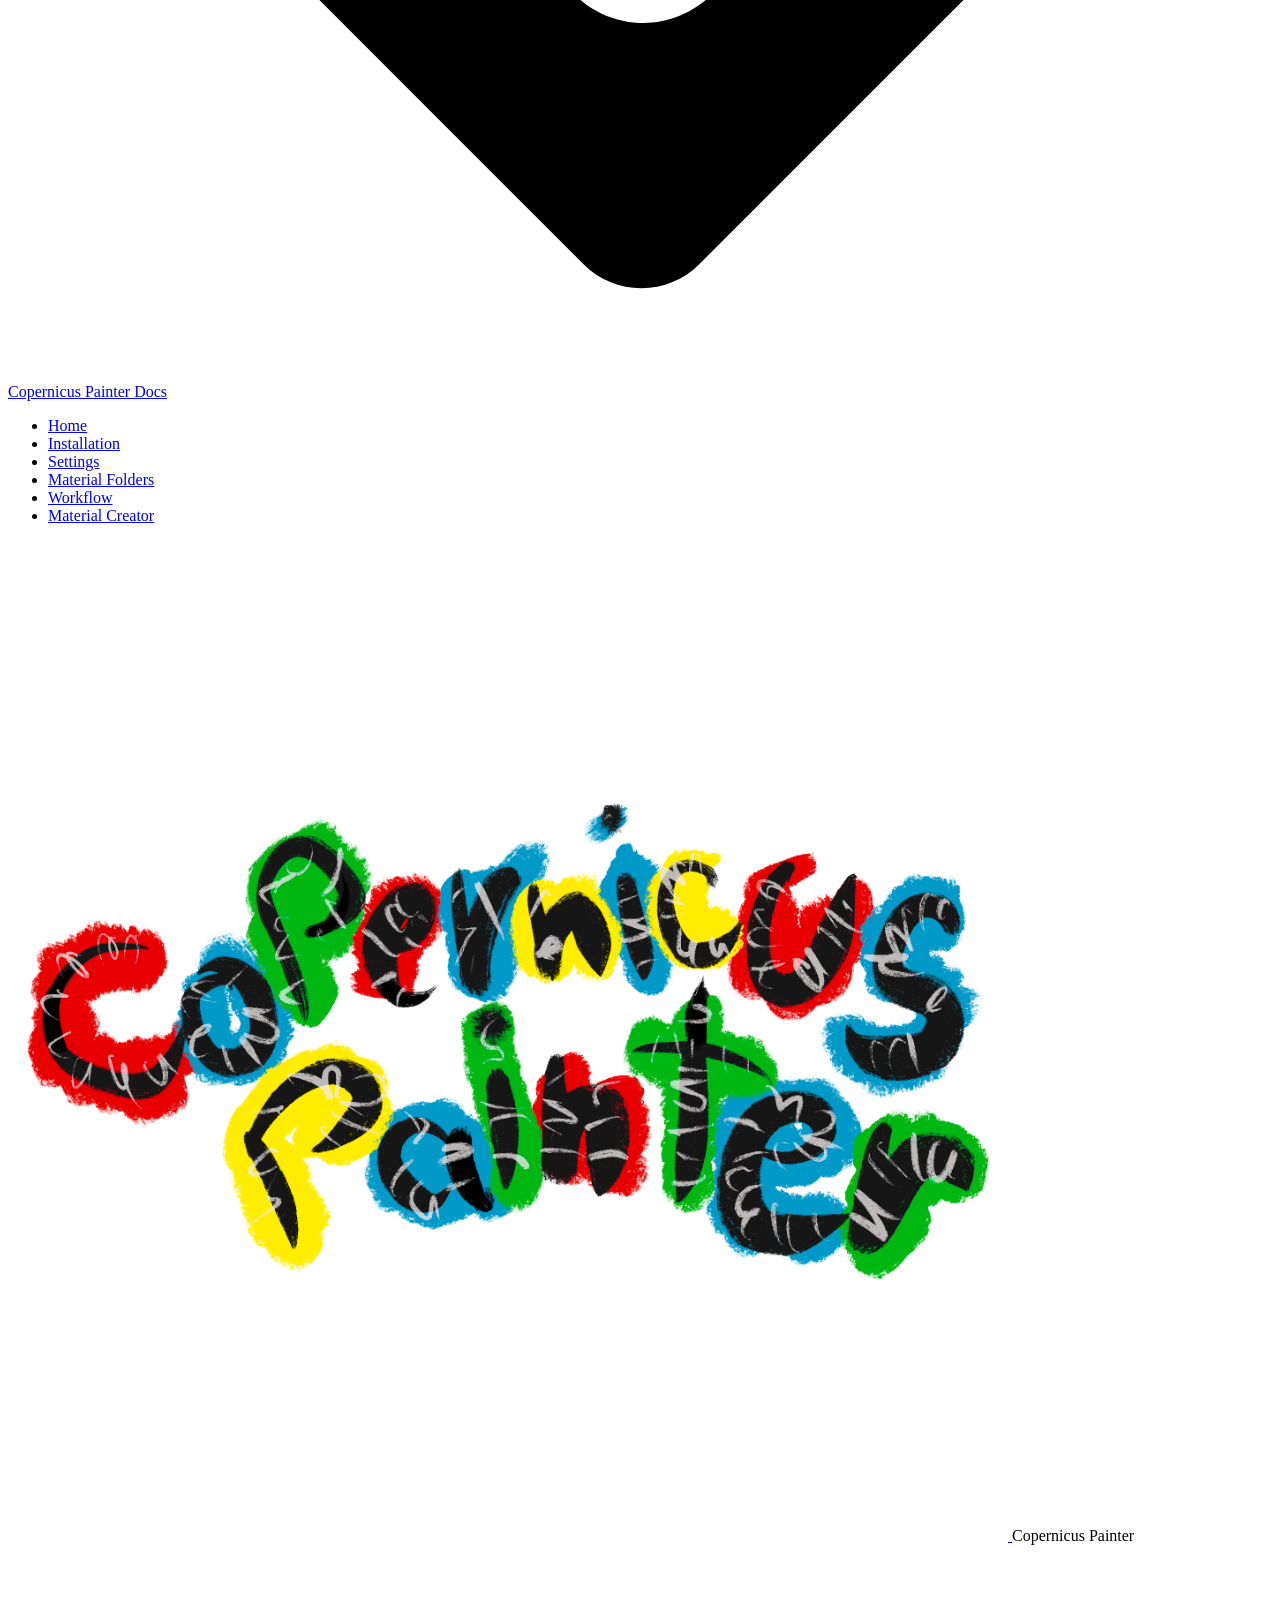
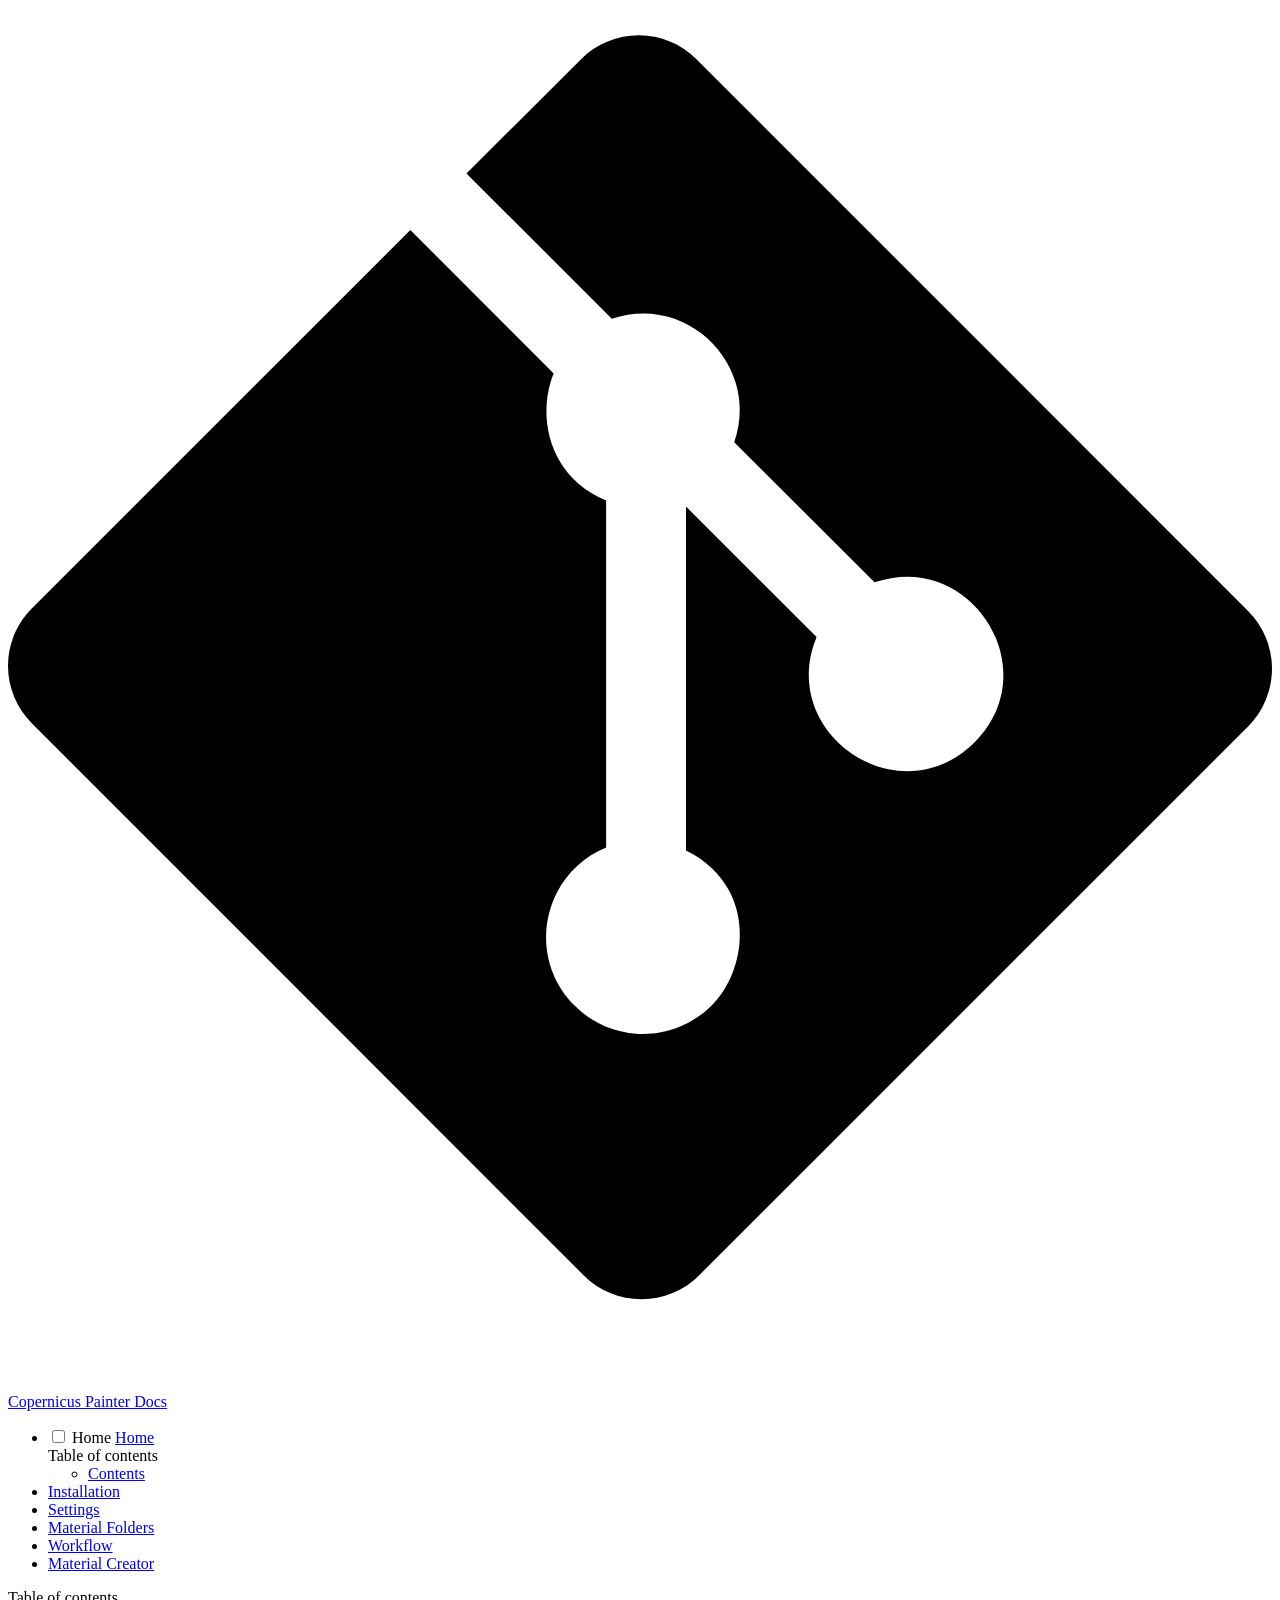
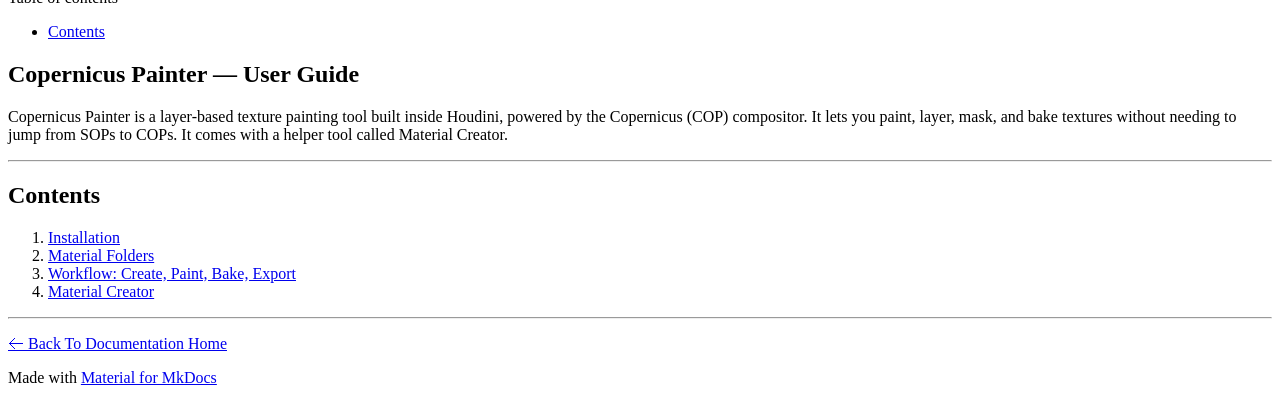
==== commit 2597a0bb: "Deployed cf8206f with MkDocs version: 1.6.1" ====
--- a/index.html
+++ b/index.html
@@ -65,7 +65,7 @@
     
     
     
-    <body dir="ltr" data-md-color-scheme="slate" data-md-color-primary="deep-orange" data-md-color-accent="orange">
+    <body dir="ltr" data-md-color-scheme="slate" data-md-color-primary="black" data-md-color-accent="grey">
   
     
     <input class="md-toggle" data-md-toggle="drawer" type="checkbox" id="__drawer" autocomplete="off">
--- a/stylesheets/extra.css
+++ b/stylesheets/extra.css
@@ -1,4 +1,10 @@
 .md-header__button.md-logo img {
-    height: 80px;
+    height: 100px;
     width: auto;
+}
+
+:root {
+    --md-primary-fg-color: #2b2b2b;
+    --md-primary-fg-color--light: #3a3a3a;
+    --md-primary-fg-color--dark: #1a1a1a;
 }
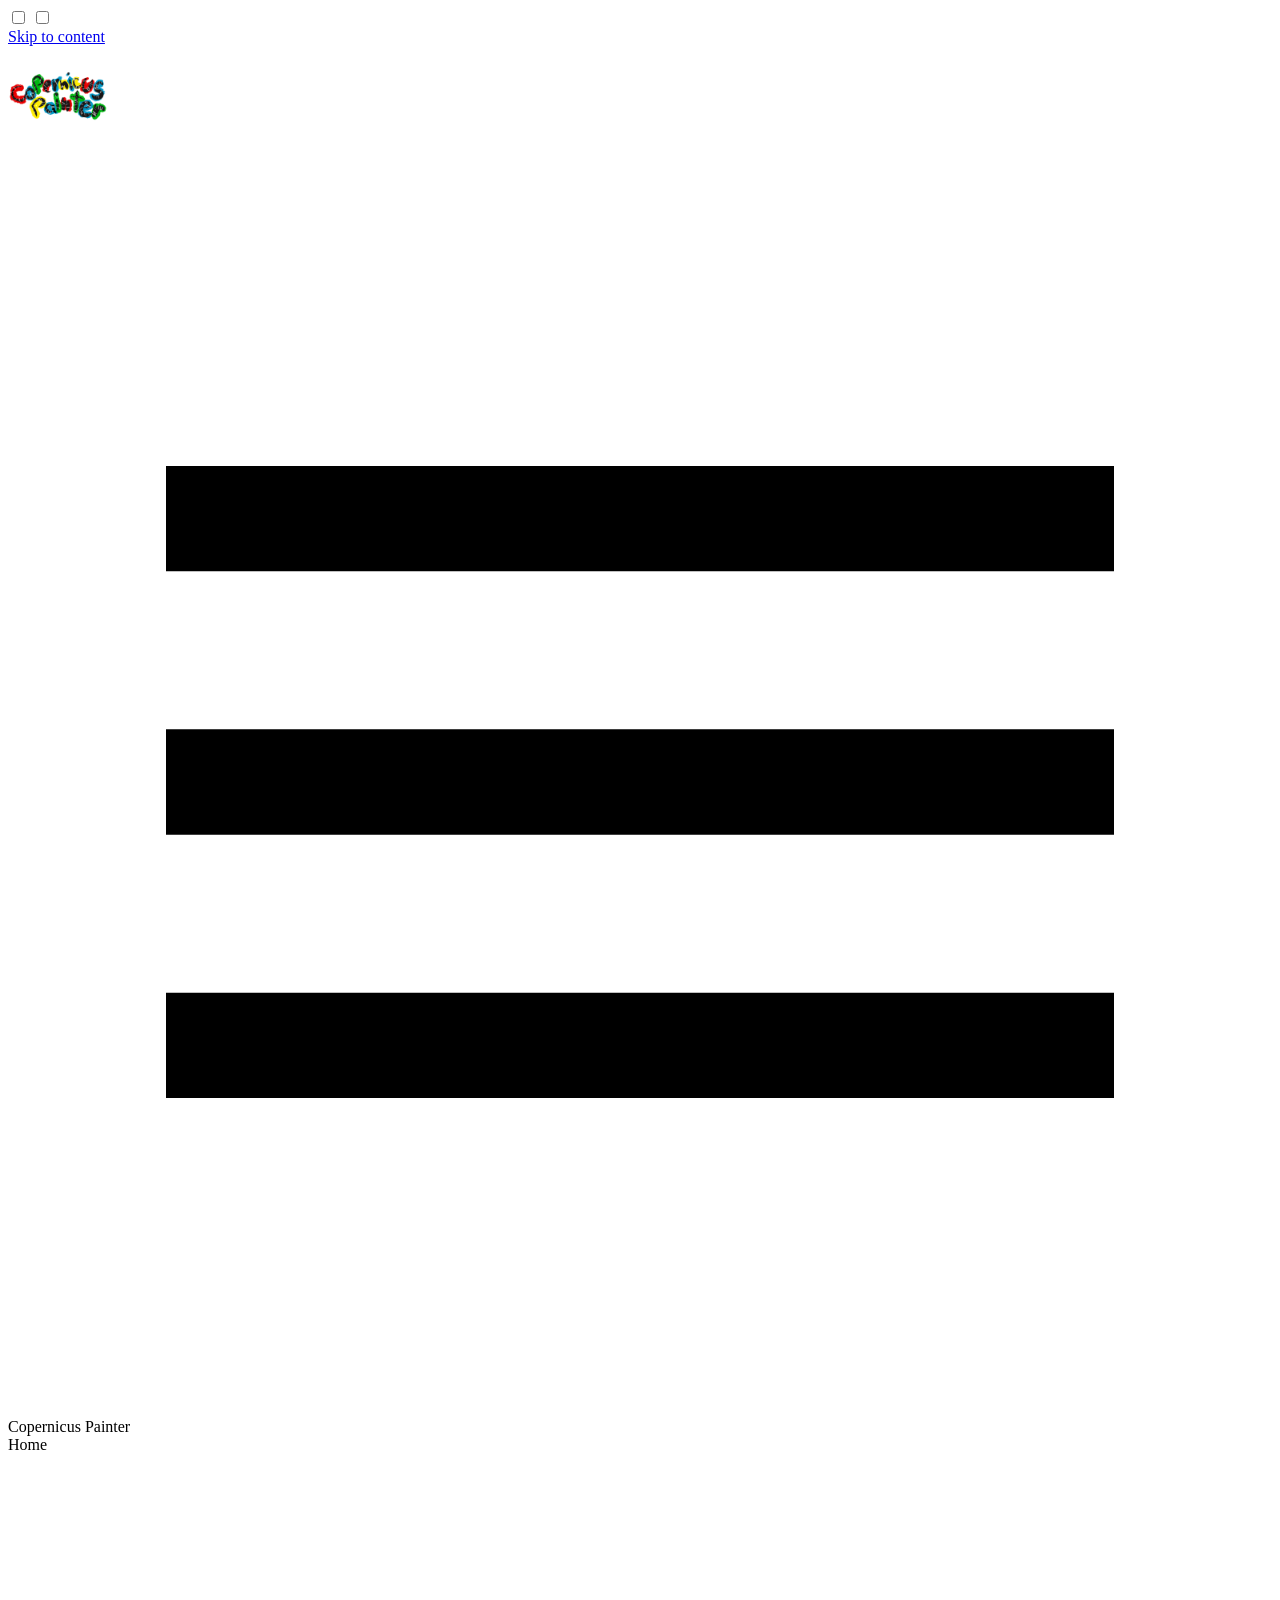
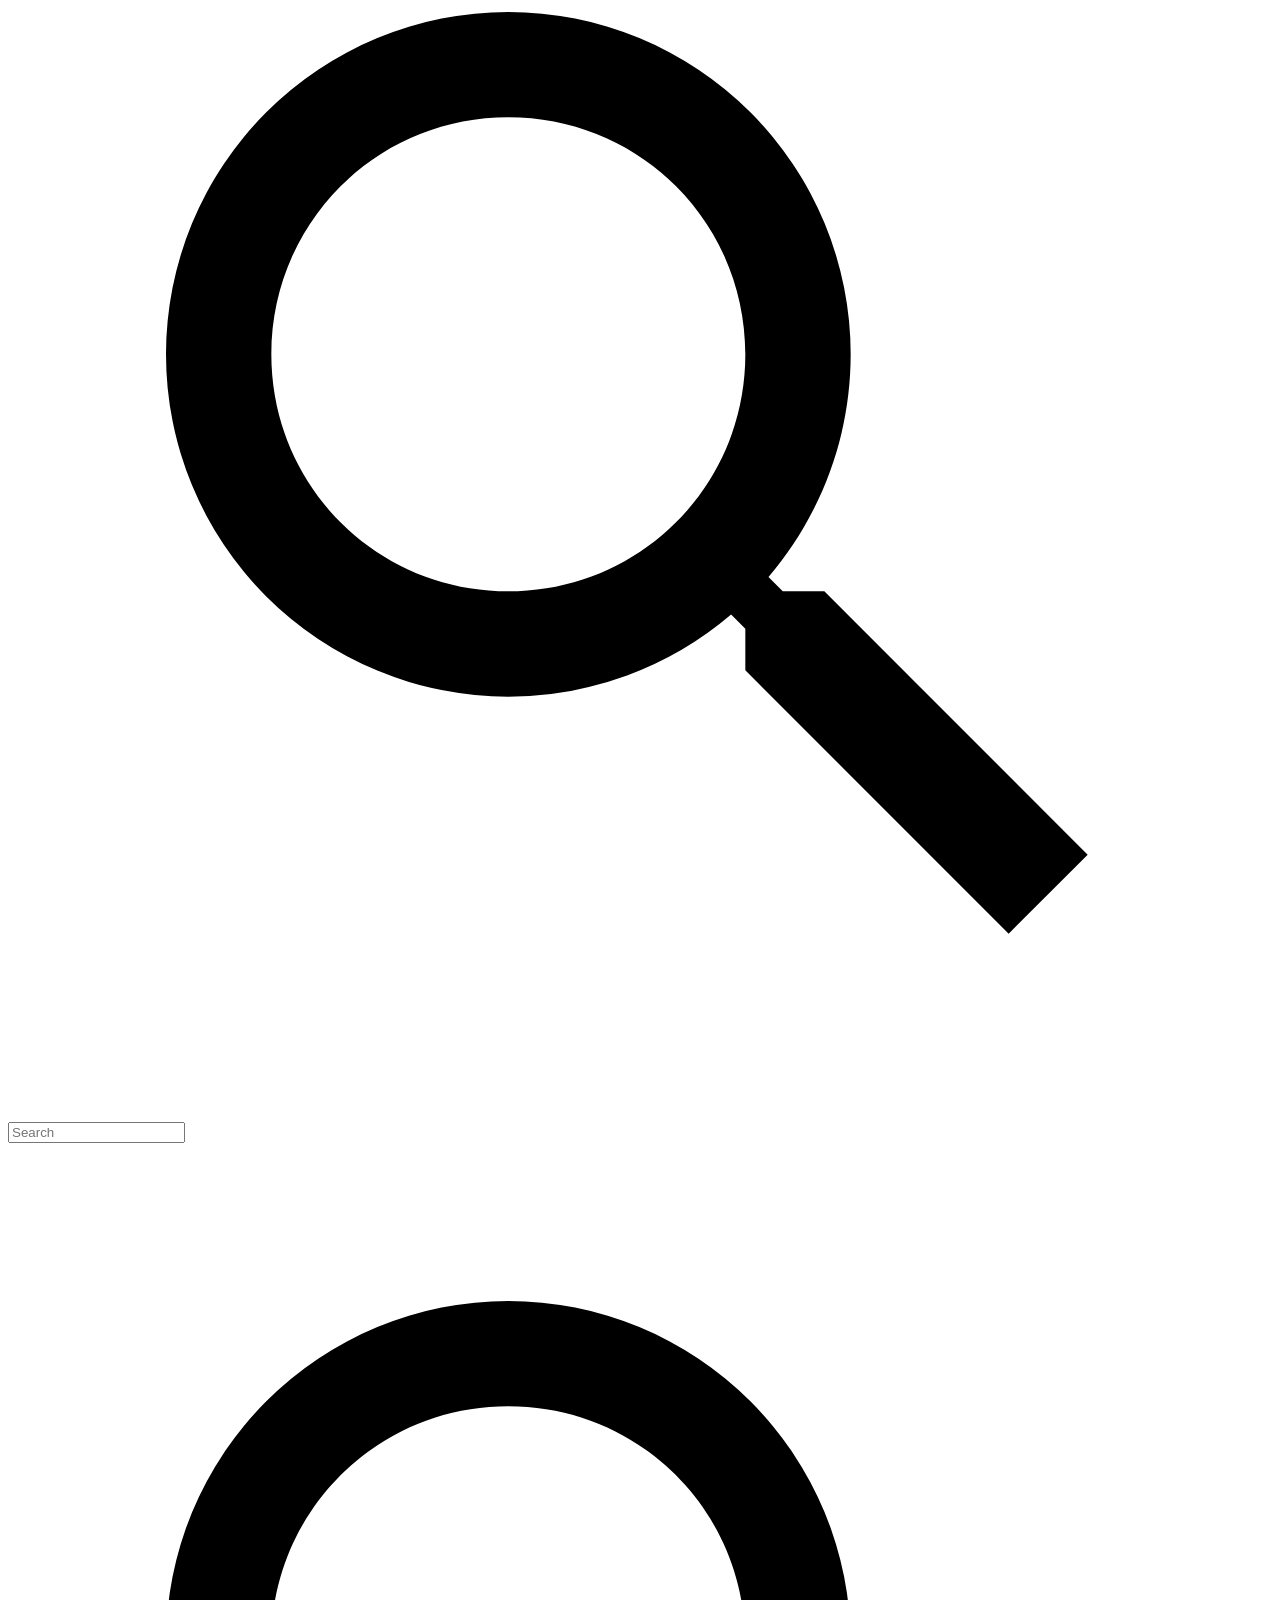
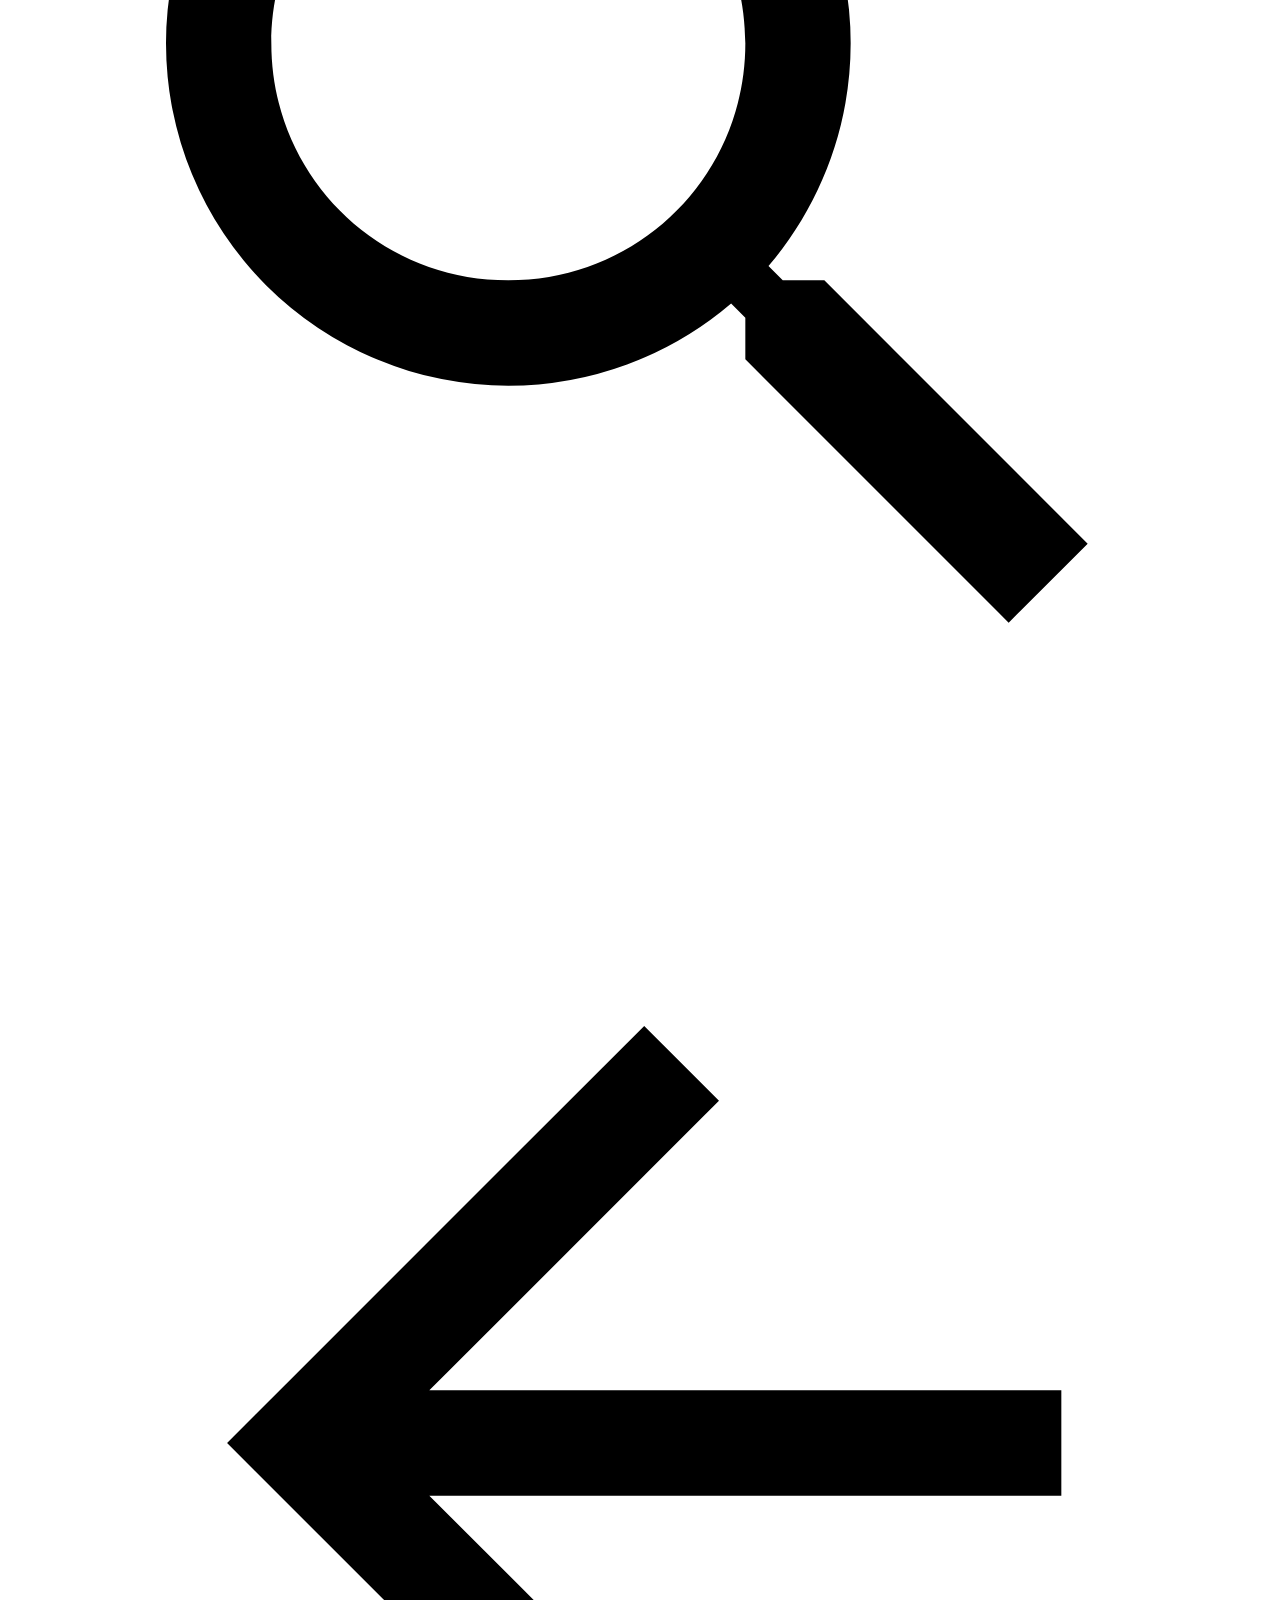
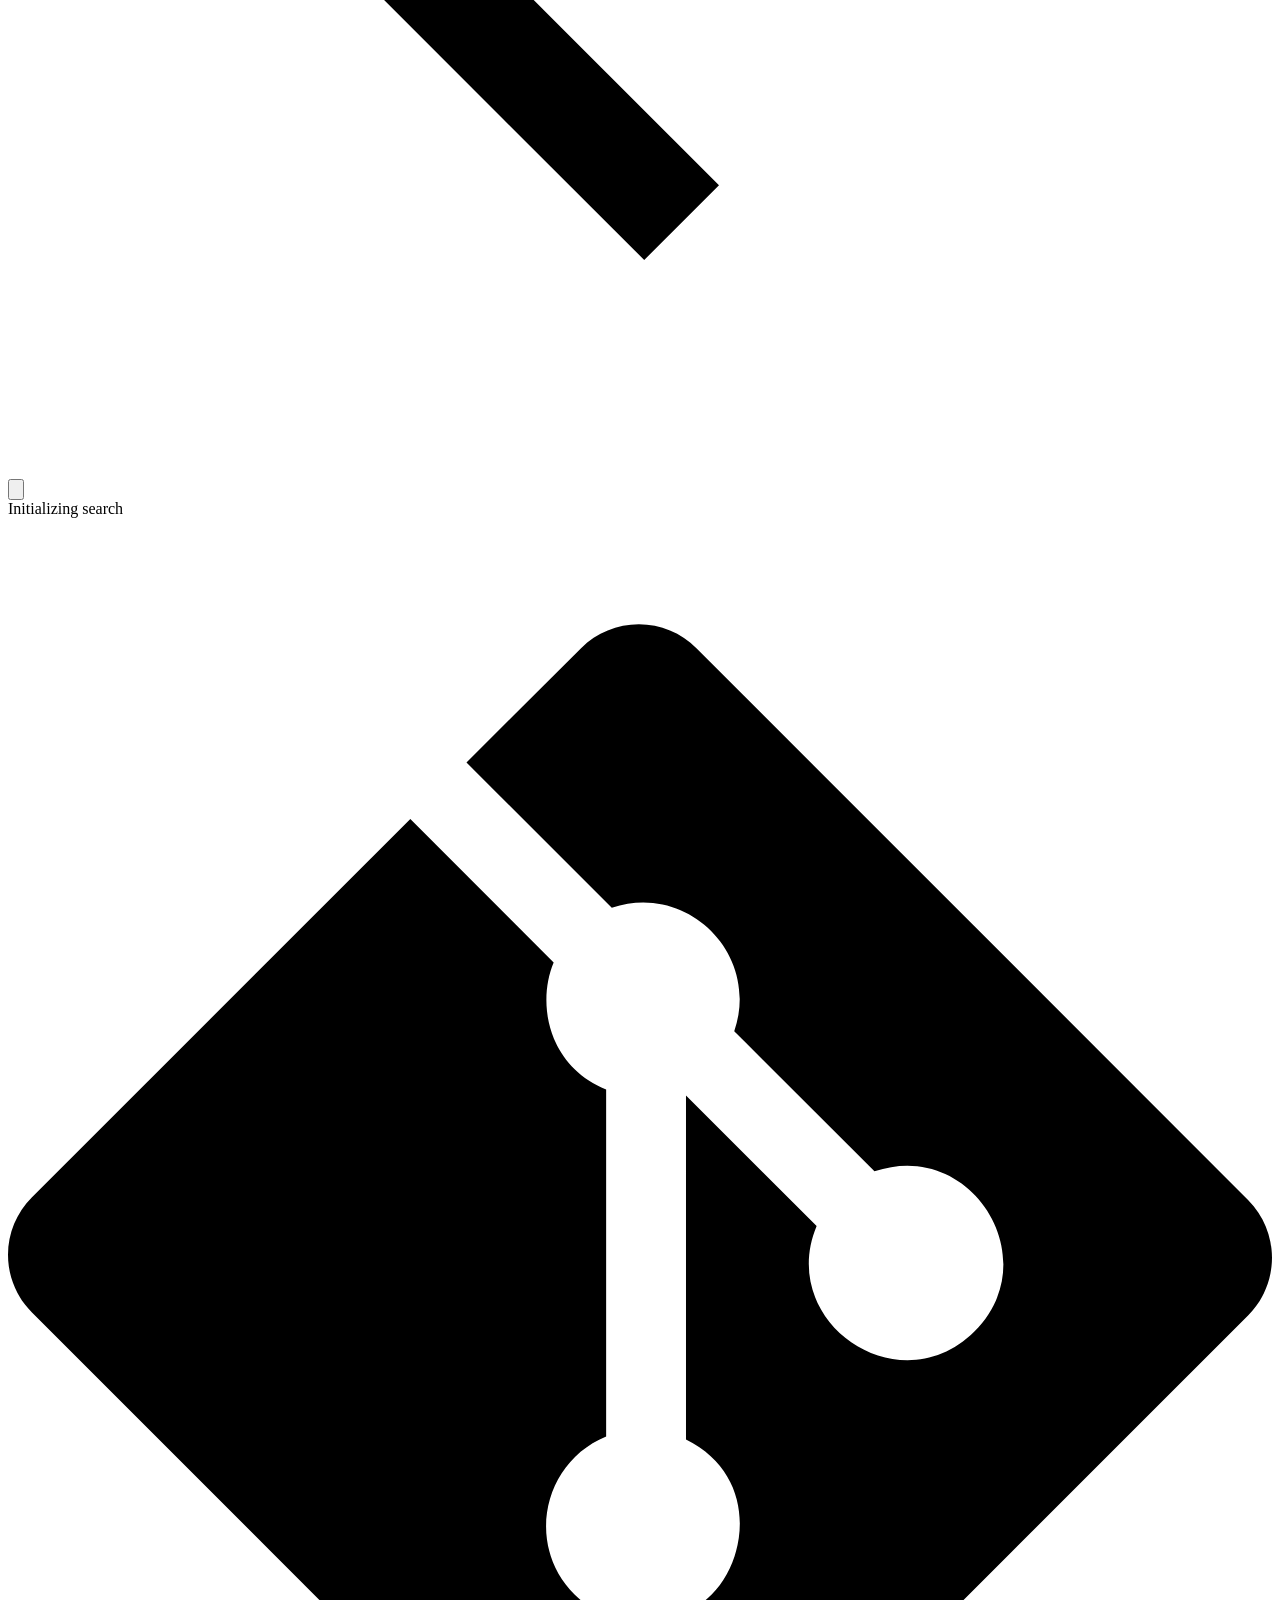
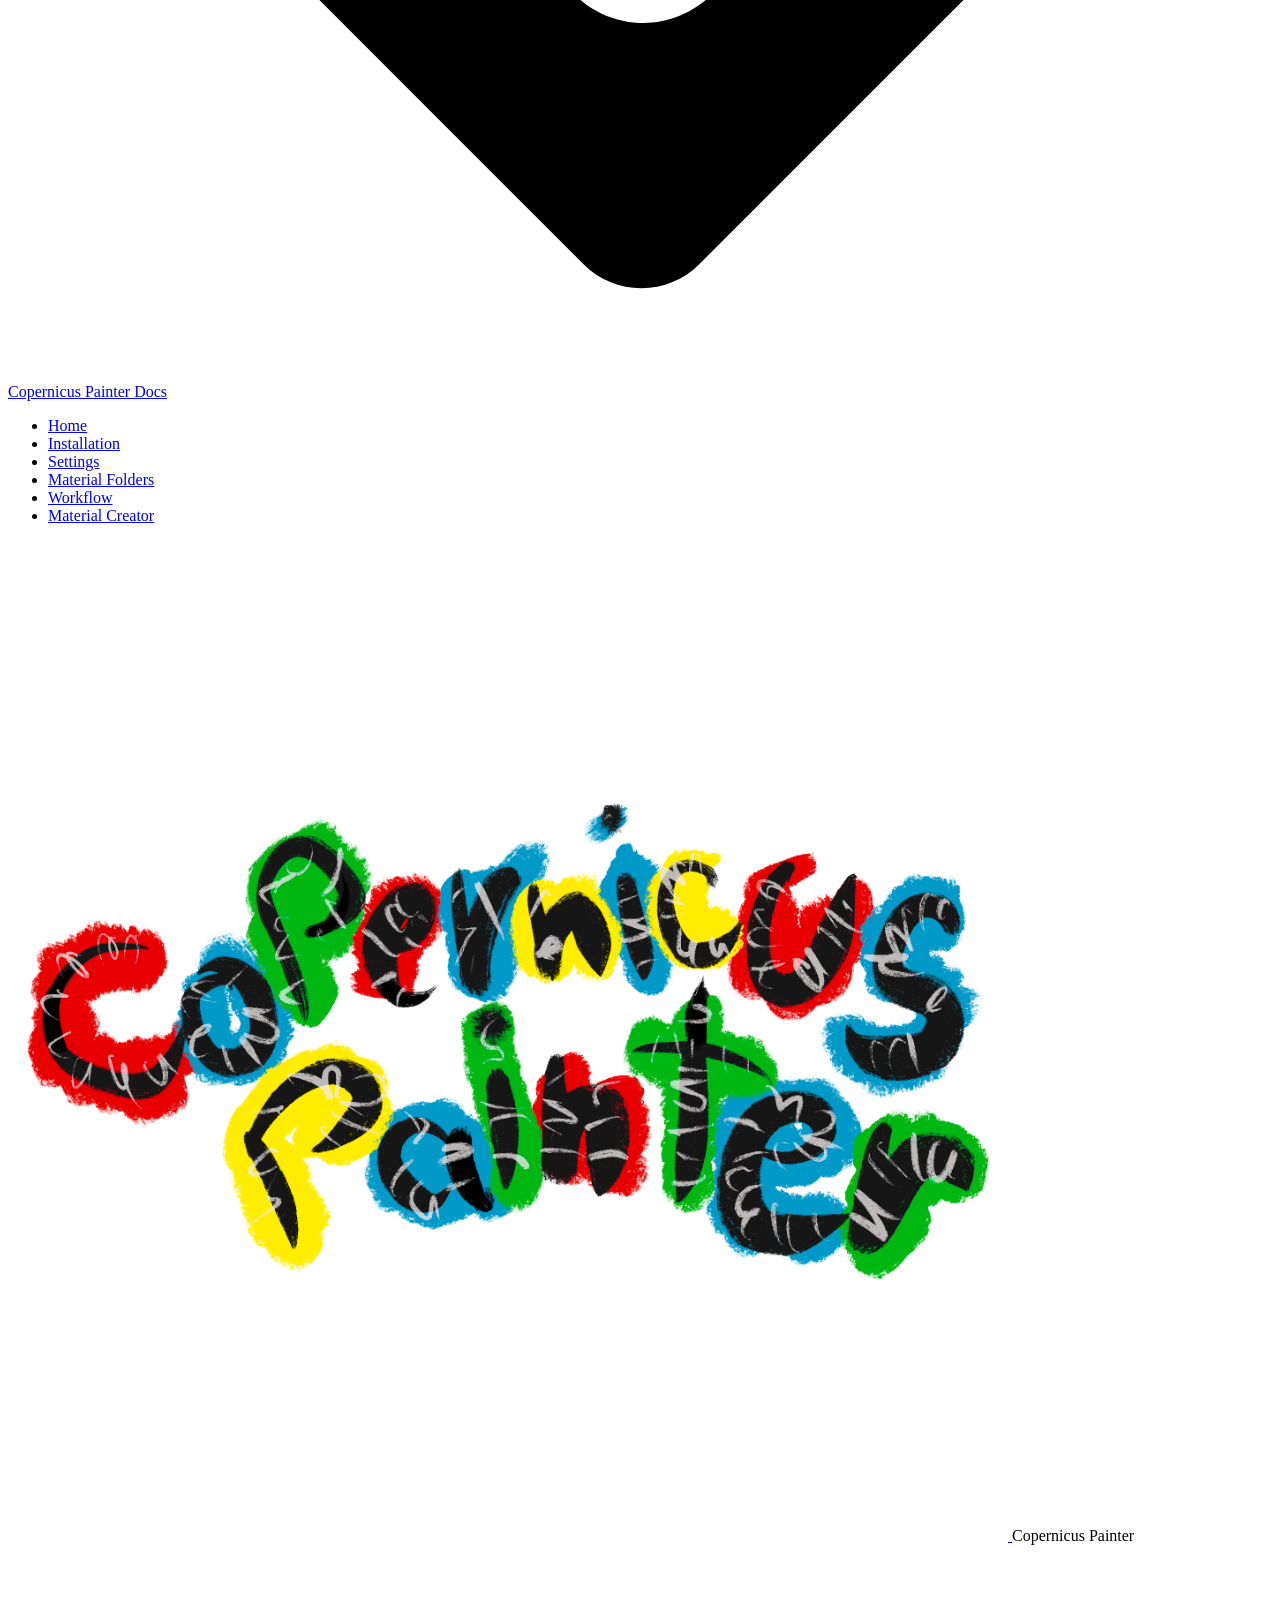
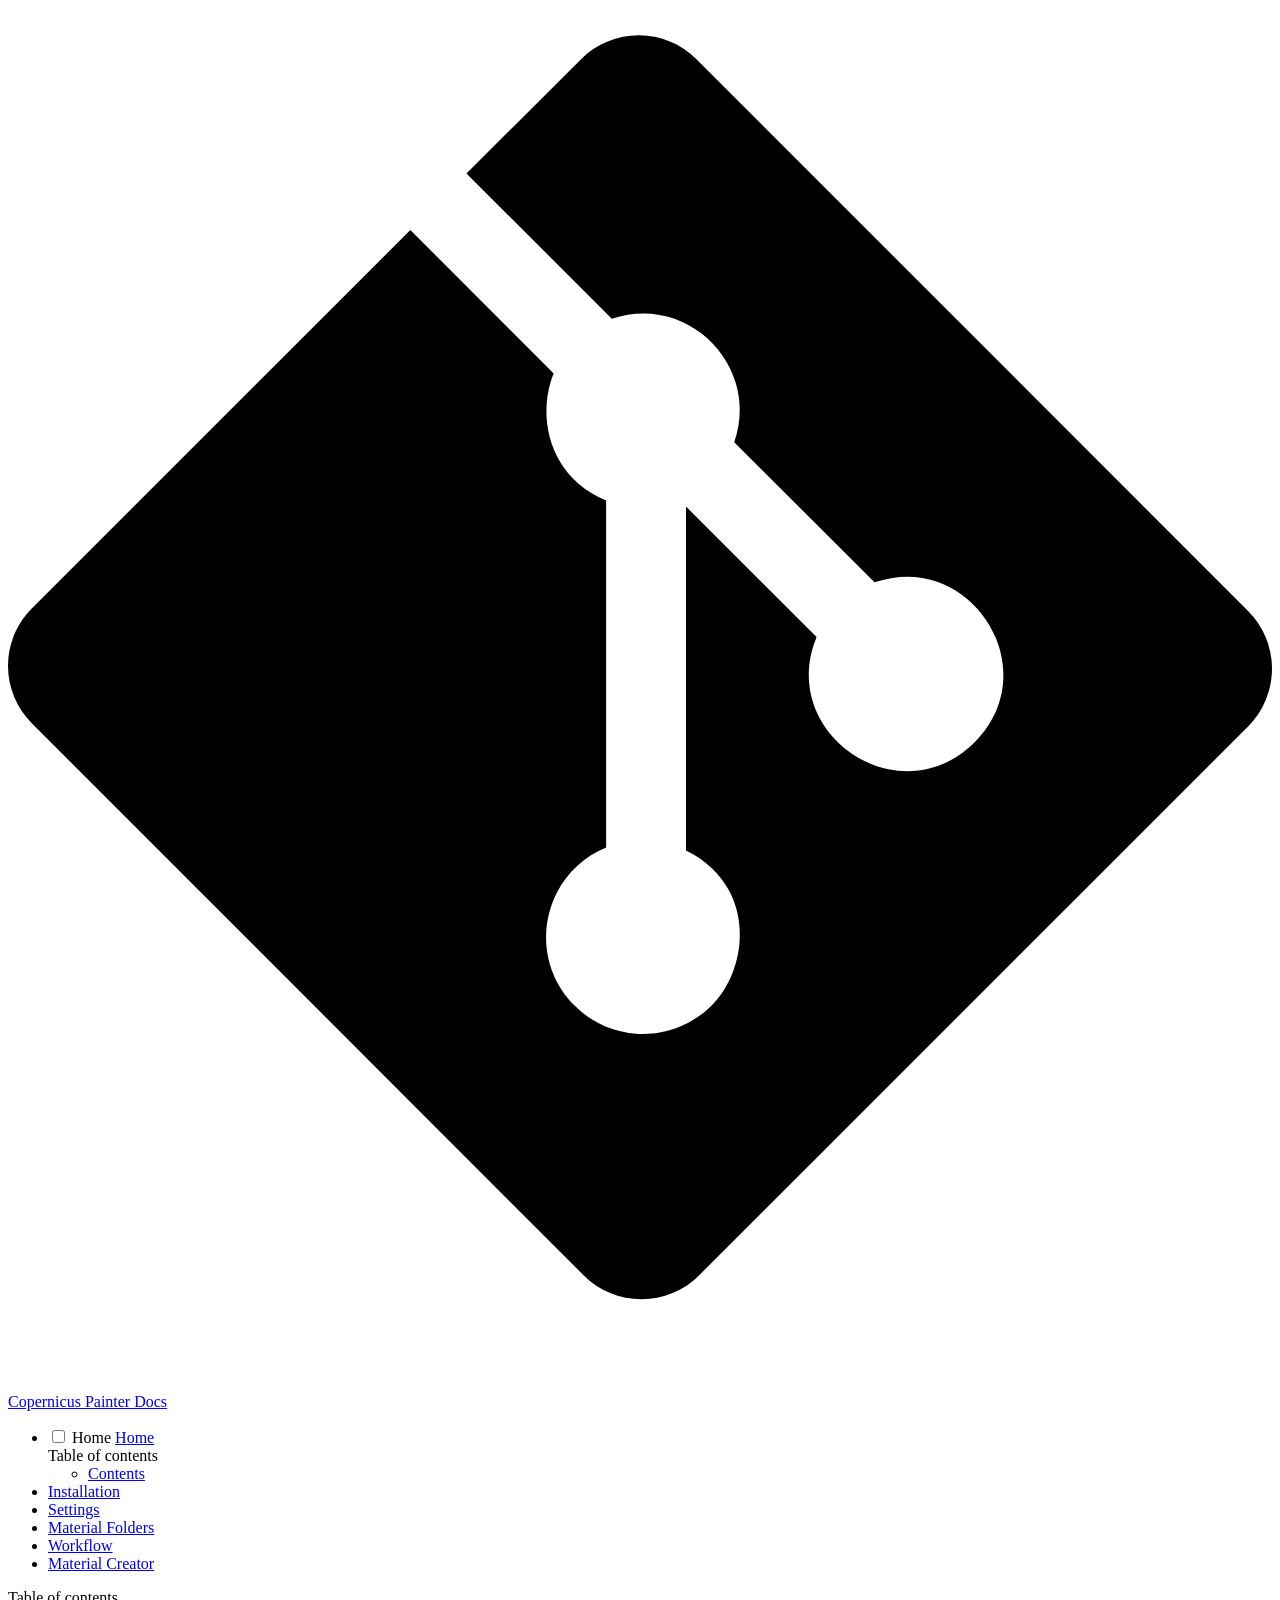
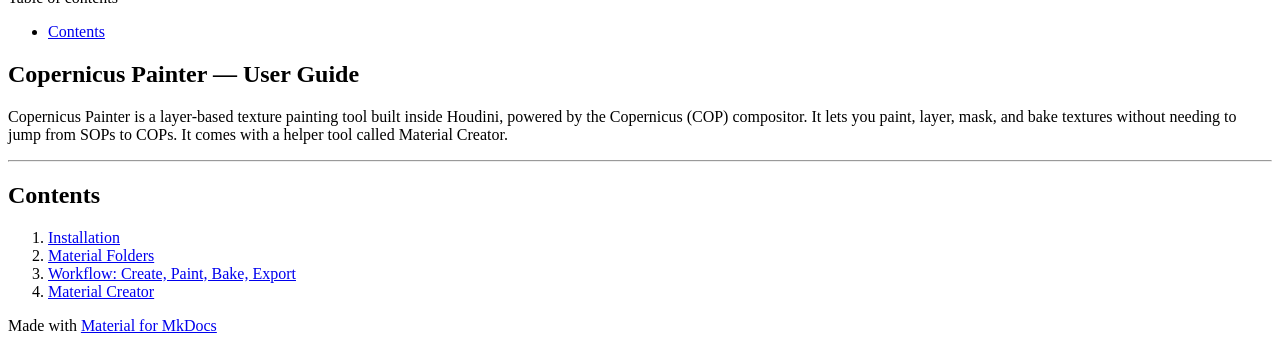
==== commit bdd5430a: "Deployed cf8206f with MkDocs version: 1.6.1" ====
--- a/index.html
+++ b/index.html
@@ -633,8 +633,6 @@
 <li><a href="workflow/">Workflow: Create, Paint, Bake, Export</a></li>
 <li><a href="material_creator/">Material Creator</a></li>
 </ol>
-<hr />
-<p><a href="../index.md">🡠 Back To Documentation Home</a></p>
 
 
 
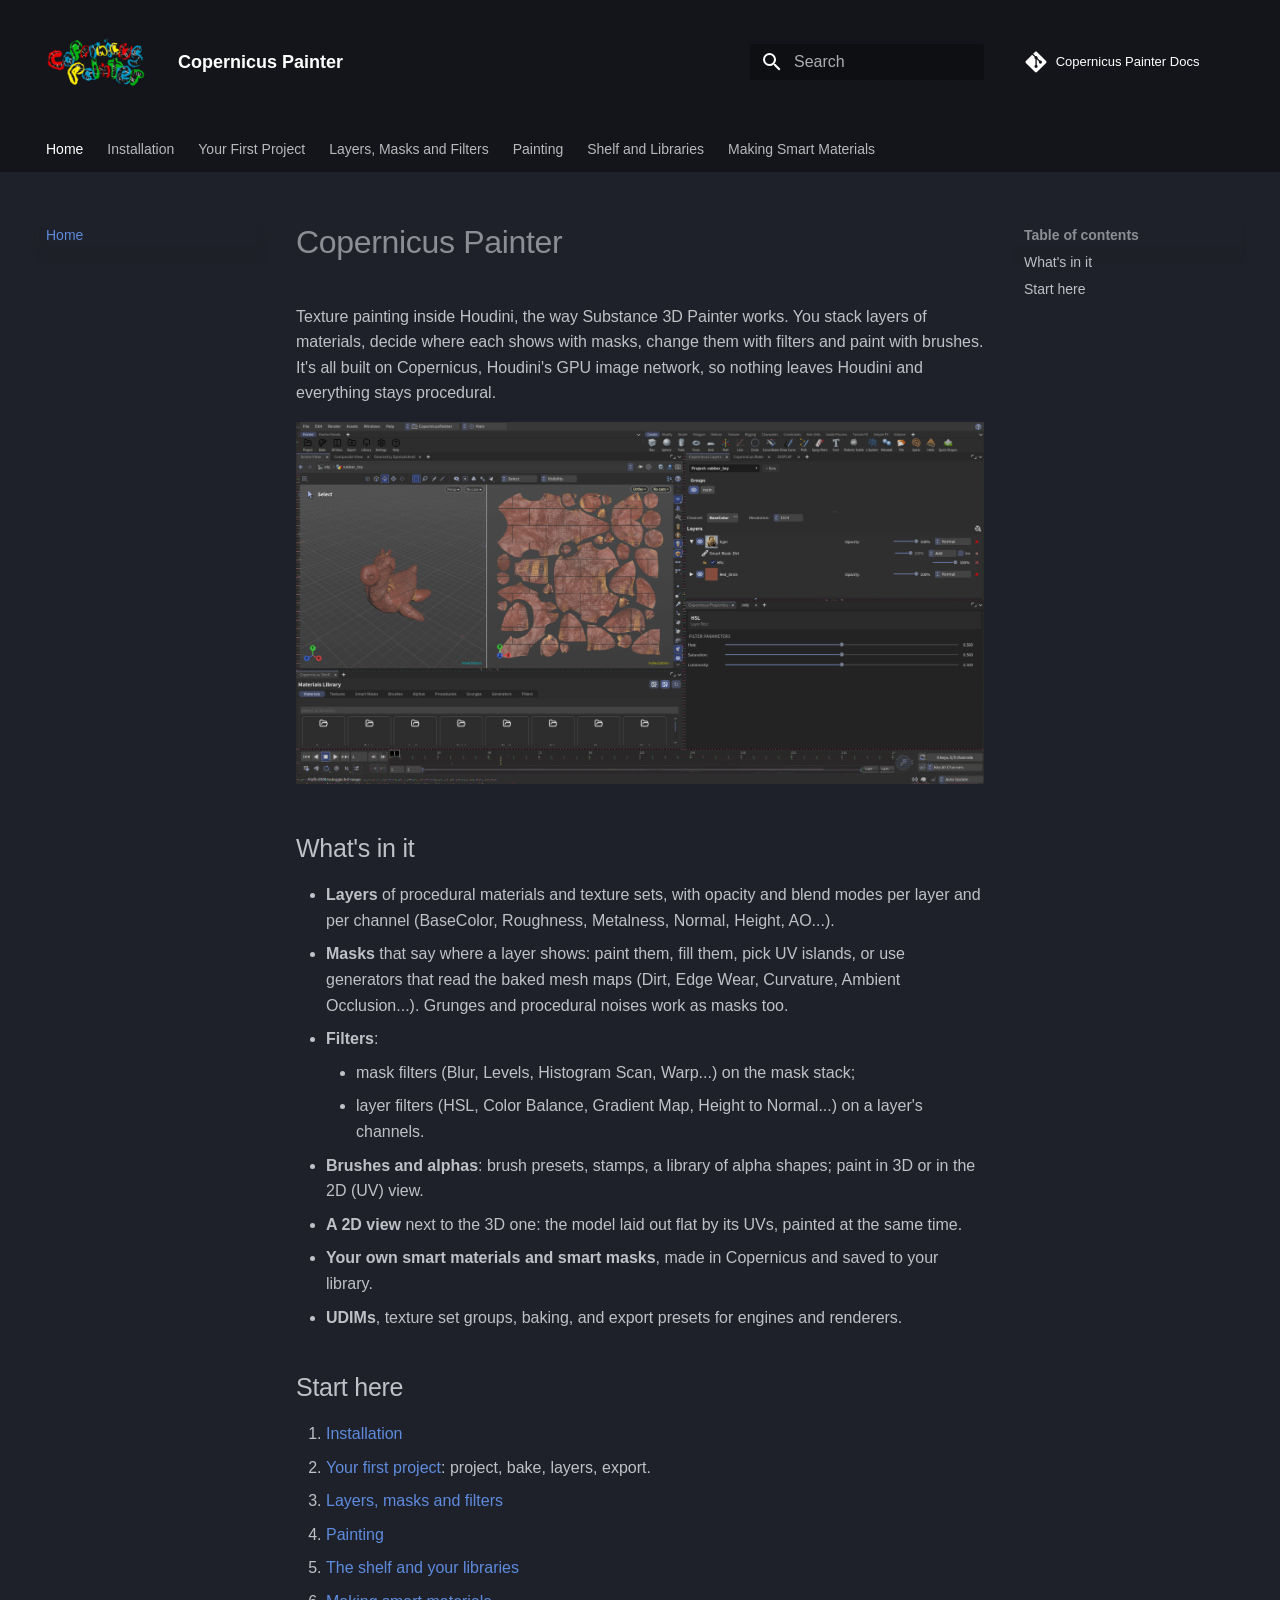
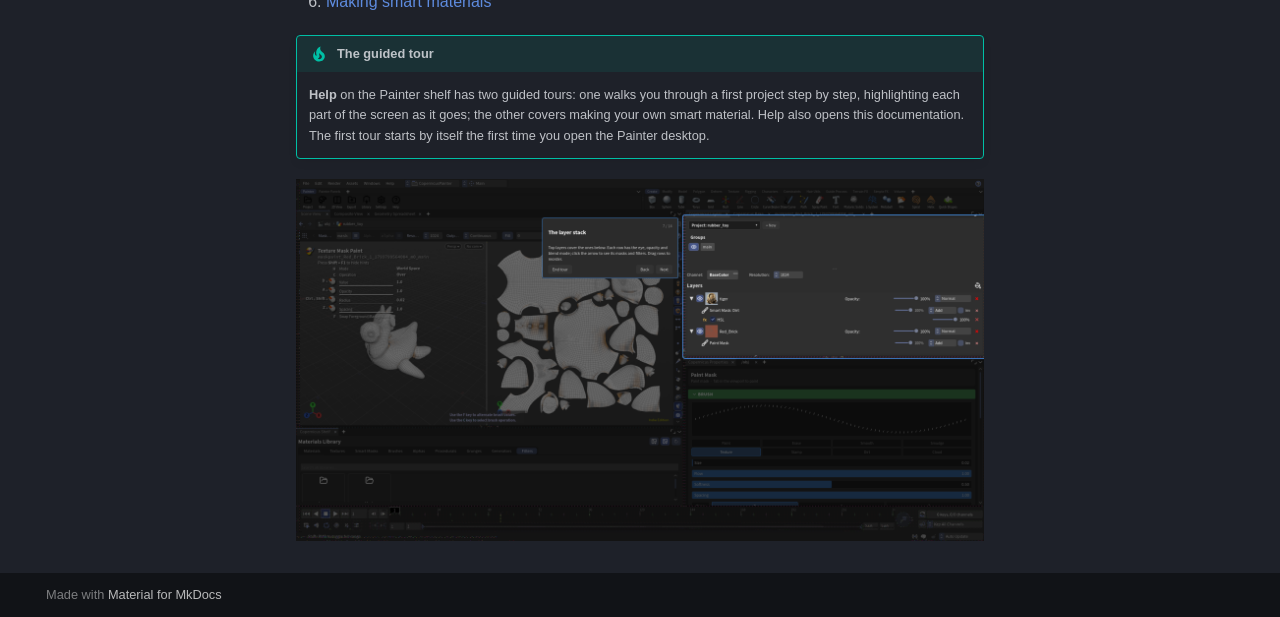
==== commit a745322b: "Deployed 4cd8999 with MkDocs version: 1.6.1" ====
--- a/index.html
+++ b/index.html
@@ -19,7 +19,7 @@
       
       
       <link rel="icon" href="images/copLogo.png">
-      <meta name="generator" content="mkdocs-1.6.1, mkdocs-material-9.7.0">
+      <meta name="generator" content="mkdocs-1.6.1, mkdocs-material-9.8.0">
     
     
       
@@ -27,10 +27,10 @@
       
     
     
-      <link rel="stylesheet" href="assets/stylesheets/main.618322db.min.css">
-      
-        
-        <link rel="stylesheet" href="assets/stylesheets/palette.ab4e12ef.min.css">
+      <link rel="stylesheet" href="assets/stylesheets/main.57a0d79d.min.css">
+      
+        
+        <link rel="stylesheet" href="assets/stylesheets/palette.fb2fffe2.min.css">
       
       
 
@@ -74,7 +74,7 @@
     <div data-md-component="skip">
       
         
-        <a href="#copernicus-painter-user-guide" class="md-skip">
+        <a href="#copernicus-painter" class="md-skip">
           Skip to content
         </a>
       
@@ -232,13 +232,13 @@
   
   
     <li class="md-tabs__item">
-      <a href="settings/" class="md-tabs__link">
-        
-  
-  
-    
-  
-  Settings
+      <a href="workflow/" class="md-tabs__link">
+        
+  
+  
+    
+  
+  Your First Project
 
       </a>
     </li>
@@ -251,13 +251,13 @@
   
   
     <li class="md-tabs__item">
-      <a href="material_folders/" class="md-tabs__link">
-        
-  
-  
-    
-  
-  Material Folders
+      <a href="layers/" class="md-tabs__link">
+        
+  
+  
+    
+  
+  Layers, Masks and Filters
 
       </a>
     </li>
@@ -270,13 +270,32 @@
   
   
     <li class="md-tabs__item">
-      <a href="workflow/" class="md-tabs__link">
-        
-  
-  
-    
-  
-  Workflow
+      <a href="painting/" class="md-tabs__link">
+        
+  
+  
+    
+  
+  Painting
+
+      </a>
+    </li>
+  
+
+      
+        
+  
+  
+  
+  
+    <li class="md-tabs__item">
+      <a href="library/" class="md-tabs__link">
+        
+  
+  
+    
+  
+  Shelf and Libraries
 
       </a>
     </li>
@@ -295,7 +314,7 @@
   
     
   
-  Material Creator
+  Making Smart Materials
 
       </a>
     </li>
@@ -413,16 +432,27 @@
     <ul class="md-nav__list" data-md-component="toc" data-md-scrollfix>
       
         <li class="md-nav__item">
-  <a href="#contents" class="md-nav__link">
+  <a href="#whats-in-it" class="md-nav__link">
     <span class="md-ellipsis">
       
-        Contents
+        What's in it
       
     </span>
   </a>
   
 </li>
       
+        <li class="md-nav__item">
+  <a href="#start-here" class="md-nav__link">
+    <span class="md-ellipsis">
+      
+        Start here
+      
+    </span>
+  </a>
+  
+</li>
+      
     </ul>
   
 </nav>
@@ -465,14 +495,14 @@
   
   
     <li class="md-nav__item">
-      <a href="settings/" class="md-nav__link">
+      <a href="workflow/" class="md-nav__link">
         
   
   
   <span class="md-ellipsis">
     
   
-    Settings
+    Your First Project
   
 
     
@@ -492,14 +522,14 @@
   
   
     <li class="md-nav__item">
-      <a href="material_folders/" class="md-nav__link">
+      <a href="layers/" class="md-nav__link">
         
   
   
   <span class="md-ellipsis">
     
   
-    Material Folders
+    Layers, Masks and Filters
   
 
     
@@ -519,14 +549,41 @@
   
   
     <li class="md-nav__item">
-      <a href="workflow/" class="md-nav__link">
+      <a href="painting/" class="md-nav__link">
         
   
   
   <span class="md-ellipsis">
     
   
-    Workflow
+    Painting
+  
+
+    
+  </span>
+  
+  
+
+      </a>
+    </li>
+  
+
+    
+      
+      
+  
+  
+  
+  
+    <li class="md-nav__item">
+      <a href="library/" class="md-nav__link">
+        
+  
+  
+  <span class="md-ellipsis">
+    
+  
+    Shelf and Libraries
   
 
     
@@ -553,7 +610,7 @@
   <span class="md-ellipsis">
     
   
-    Material Creator
+    Making Smart Materials
   
 
     
@@ -593,10 +650,21 @@
     <ul class="md-nav__list" data-md-component="toc" data-md-scrollfix>
       
         <li class="md-nav__item">
-  <a href="#contents" class="md-nav__link">
+  <a href="#whats-in-it" class="md-nav__link">
     <span class="md-ellipsis">
       
-        Contents
+        What's in it
+      
+    </span>
+  </a>
+  
+</li>
+      
+        <li class="md-nav__item">
+  <a href="#start-here" class="md-nav__link">
+    <span class="md-ellipsis">
+      
+        Start here
       
     </span>
   </a>
@@ -623,16 +691,37 @@
   
 
 
-<h1 id="copernicus-painter-user-guide">Copernicus Painter — User Guide</h1>
-<p>Copernicus Painter is a layer-based texture painting tool built inside Houdini, powered by the Copernicus (COP) compositor. It lets you paint, layer, mask, and bake textures without needing to jump from SOPs to COPs. It comes with a helper tool called Material Creator.</p>
-<hr />
-<h2 id="contents">Contents</h2>
+<h1 id="copernicus-painter">Copernicus Painter<a class="headerlink" href="#copernicus-painter" title="Permanent link">&para;</a></h1>
+<p>Texture painting inside Houdini, the way Substance 3D Painter works. You stack layers of materials, decide where each shows with masks, change them with filters and paint with brushes. It's all built on Copernicus, Houdini's GPU image network, so nothing leaves Houdini and everything stays procedural.</p>
+<p><img alt="Copernicus Painter" src="images/overview.png" /></p>
+<h2 id="whats-in-it">What's in it<a class="headerlink" href="#whats-in-it" title="Permanent link">&para;</a></h2>
+<ul>
+<li><strong>Layers</strong> of procedural materials and texture sets, with opacity and blend modes per layer and per channel (BaseColor, Roughness, Metalness, Normal, Height, AO...).</li>
+<li><strong>Masks</strong> that say where a layer shows: paint them, fill them, pick UV islands, or use generators that read the baked mesh maps (Dirt, Edge Wear, Curvature, Ambient Occlusion...). Grunges and procedural noises work as masks too.</li>
+<li><strong>Filters</strong>:<ul>
+<li>mask filters (Blur, Levels, Histogram Scan, Warp...) on the mask stack;</li>
+<li>layer filters (HSL, Color Balance, Gradient Map, Height to Normal...) on a layer's channels.</li>
+</ul>
+</li>
+<li><strong>Brushes and alphas</strong>: brush presets, stamps, a library of alpha shapes; paint in 3D or in the 2D (UV) view.</li>
+<li><strong>A 2D view</strong> next to the 3D one: the model laid out flat by its UVs, painted at the same time.</li>
+<li><strong>Your own smart materials and smart masks</strong>, made in Copernicus and saved to your library.</li>
+<li><strong>UDIMs</strong>, texture set groups, baking, and export presets for engines and renderers.</li>
+</ul>
+<h2 id="start-here">Start here<a class="headerlink" href="#start-here" title="Permanent link">&para;</a></h2>
 <ol>
 <li><a href="installation/">Installation</a></li>
-<li><a href="material_folders/">Material Folders</a></li>
-<li><a href="workflow/">Workflow: Create, Paint, Bake, Export</a></li>
-<li><a href="material_creator/">Material Creator</a></li>
+<li><a href="workflow/">Your first project</a>: project, bake, layers, export.</li>
+<li><a href="layers/">Layers, masks and filters</a></li>
+<li><a href="painting/">Painting</a></li>
+<li><a href="library/">The shelf and your libraries</a></li>
+<li><a href="material_creator/">Making smart materials</a></li>
 </ol>
+<div class="admonition tip">
+<p class="admonition-title">The guided tour</p>
+<p><strong>Help</strong> on the Painter shelf has two guided tours: one walks you through a first project step by step, highlighting each part of the screen as it goes; the other covers making your own smart material. Help also opens this documentation. The first tour starts by itself the first time you open the Painter desktop.</p>
+</div>
+<p><img alt="The guided tour" src="images/tour.png" /></p>
 
 
 
@@ -688,10 +777,10 @@
     
       
       
-      <script id="__config" type="application/json">{"annotate": null, "base": ".", "features": ["navigation.tabs", "navigation.top", "search.highlight", "content.code.copy"], "search": "assets/javascripts/workers/search.7a47a382.min.js", "tags": null, "translations": {"clipboard.copied": "Copied to clipboard", "clipboard.copy": "Copy to clipboard", "search.result.more.one": "1 more on this page", "search.result.more.other": "# more on this page", "search.result.none": "No matching documents", "search.result.one": "1 matching document", "search.result.other": "# matching documents", "search.result.placeholder": "Type to start searching", "search.result.term.missing": "Missing", "select.version": "Select version"}, "version": null}</script>
-    
-    
-      <script src="assets/javascripts/bundle.e71a0d61.min.js"></script>
+      <script id="__config" type="application/json">{"annotate": null, "base": ".", "features": ["navigation.tabs", "navigation.top", "search.highlight", "content.code.copy"], "search": "assets/javascripts/workers/search.a7633da7.min.js", "tags": null, "translations": {"clipboard.copied": "Copied to clipboard", "clipboard.copy": "Copy to clipboard", "search.result.more.one": "1 more on this page", "search.result.more.other": "# more on this page", "search.result.none": "No matching documents", "search.result.one": "1 matching document", "search.result.other": "# matching documents", "search.result.placeholder": "Type to start searching", "search.result.term.missing": "Missing", "select.version": "Select version"}, "version": null}</script>
+    
+    
+      <script src="assets/javascripts/bundle.c21346df.min.js"></script>
       
     
   </body>
--- a/assets/stylesheets/main.57a0d79d.min.css
+++ b/assets/stylesheets/main.57a0d79d.min.css
@@ -0,0 +1,6 @@
+@charset "UTF-8";html{box-sizing:border-box;-webkit-text-size-adjust:none;-moz-text-size-adjust:none;text-size-adjust:none}*,:after,:before{box-sizing:inherit}@media(prefers-reduced-motion){*,:after,:before{transition:none!important}}body{margin:0;-webkit-font-smoothing:antialiased;-moz-osx-font-smoothing:grayscale;--md-text-font-family:var(--md-text-font, _),
+    -apple-system, BlinkMacSystemFont, Helvetica, Arial, sans-serif;--md-code-font-family:var(--md-code-font, _),
+    SFMono-Regular, Consolas, Menlo, monospace}.md-typeset code:not(.focus-visible),a,button,input,label{-webkit-tap-highlight-color:transparent}a{color:inherit;text-decoration:none}hr{box-sizing:initial;display:block;height:.05rem;padding:0;overflow:visible;border:0}small{font-size:80%}sub,sup{line-height:1em}img{border-style:none}table{border-spacing:0;border-collapse:initial}td,th{font-weight:400;vertical-align:top}button{padding:0;margin:0;font-family:inherit;font-size:inherit;background:#0000;border:0}input{border:0;outline:none}:root{--md-primary-fg-color:#4051b5;--md-primary-fg-color--light:#5d6cc0;--md-primary-fg-color--dark:#303fa1;--md-primary-bg-color:#fff;--md-primary-bg-color--light:#ffffffb3;--md-accent-fg-color:#526cfe;--md-accent-fg-color--transparent:#526cfe1a;--md-accent-bg-color:#fff;--md-accent-bg-color--light:#ffffffb3;--md-typeset-table-sort-icon:url("data:image/svg+xml;charset=utf-8,<svg xmlns='http://www.w3.org/2000/svg' viewBox='0 0 24 24'><path d='m18 21-4-4h3V7h-3l4-4 4 4h-3v10h3M2 19v-2h10v2M2 13v-2h7v2M2 7V5h4v2z'/></svg>");--md-typeset-table-sort-icon--asc:url("data:image/svg+xml;charset=utf-8,<svg xmlns='http://www.w3.org/2000/svg' viewBox='0 0 24 24'><path d='M19 17h3l-4 4-4-4h3V3h2M2 17h10v2H2M6 5v2H2V5m0 6h7v2H2z'/></svg>");--md-typeset-table-sort-icon--desc:url("data:image/svg+xml;charset=utf-8,<svg xmlns='http://www.w3.org/2000/svg' viewBox='0 0 24 24'><path d='M19 7h3l-4-4-4 4h3v14h2M2 17h10v2H2M6 5v2H2V5m0 6h7v2H2z'/></svg>")}[data-md-color-scheme=default]{color-scheme:light}[data-md-color-scheme=default] img[src$="#gh-dark-mode-only"],[data-md-color-scheme=default] img[src$="#only-dark"]{display:none}:root,[data-md-color-scheme=default]{--md-hue:225deg;--md-default-fg-color:#000000de;--md-default-fg-color--light:#0000008a;--md-default-fg-color--lighter:#00000052;--md-default-fg-color--lightest:#00000012;--md-default-bg-color:#fff;--md-default-bg-color--light:#ffffffb3;--md-default-bg-color--lighter:#ffffff4d;--md-default-bg-color--lightest:#ffffff1f;--md-code-fg-color:#36464e;--md-code-bg-color:#f5f5f5;--md-code-bg-color--light:#f5f5f5b3;--md-code-bg-color--lighter:#f5f5f54d;--md-code-hl-color:#4287ff;--md-code-hl-color--light:#4287ff1a;--md-code-hl-number-color:#d52a2a;--md-code-hl-special-color:#db1457;--md-code-hl-function-color:#a846b9;--md-code-hl-constant-color:#6e59d9;--md-code-hl-keyword-color:#3f6ec6;--md-code-hl-string-color:#1c7d4d;--md-code-hl-name-color:var(--md-code-fg-color);--md-code-hl-operator-color:var(--md-default-fg-color--light);--md-code-hl-punctuation-color:var(--md-default-fg-color--light);--md-code-hl-comment-color:var(--md-default-fg-color--light);--md-code-hl-generic-color:var(--md-default-fg-color--light);--md-code-hl-variable-color:var(--md-default-fg-color--light);--md-typeset-color:var(--md-default-fg-color);--md-typeset-a-color:var(--md-primary-fg-color);--md-typeset-del-color:#f5503d26;--md-typeset-ins-color:#0bd57026;--md-typeset-kbd-color:#fafafa;--md-typeset-kbd-accent-color:#fff;--md-typeset-kbd-border-color:#b8b8b8;--md-typeset-mark-color:#ffff0080;--md-typeset-table-color:#0000001f;--md-typeset-table-color--light:#00000009;--md-admonition-fg-color:var(--md-default-fg-color);--md-admonition-bg-color:var(--md-default-bg-color);--md-warning-fg-color:#000000de;--md-warning-bg-color:#ff9;--md-footer-fg-color:#fff;--md-footer-fg-color--light:#ffffffb3;--md-footer-fg-color--lighter:#ffffff73;--md-footer-bg-color:#000000de;--md-footer-bg-color--dark:#00000052;--md-shadow-z1:0 0.2rem 0.5rem #0000000d,
+    0 0 0.05rem #0000001a;--md-shadow-z2:0 0.2rem 0.5rem #0000001a,
+    0 0 0.05rem #00000040;--md-shadow-z3:0 0.2rem 0.5rem #0003,
+    0 0 0.05rem #00000059}.md-icon svg{display:block;width:1.2rem;height:1.2rem;fill:currentcolor}aside,body,input{font-family:var(--md-text-font-family);font-feature-settings:"kern","liga";color:var(--md-typeset-color)}code,kbd,pre{font-family:var(--md-code-font-family);font-feature-settings:"kern"}.md-typeset{font-size:.8rem;line-height:1.6;overflow-wrap:break-word;-webkit-print-color-adjust:exact;color-adjust:exact}@media print{.md-typeset{font-size:.68rem}.md-typeset code,.md-typeset kbd,.md-typeset pre{white-space:pre-wrap}}.md-typeset blockquote,.md-typeset dl,.md-typeset figure,.md-typeset ol,.md-typeset pre,.md-typeset ul{margin-top:1em;margin-bottom:1em}.md-typeset h1{margin:0 0 1.25em;font-size:2em;line-height:1.3;color:var(--md-default-fg-color--light)}.md-typeset h1,.md-typeset h2{font-weight:300;letter-spacing:-.01em}.md-typeset h2{margin:1.6em 0 .64em;font-size:1.5625em;line-height:1.4}.md-typeset h3{margin:1.6em 0 .8em;font-size:1.25em;font-weight:400;line-height:1.5;letter-spacing:-.01em}.md-typeset h2+h3{margin-top:.8em}.md-typeset h4{margin:1em 0;font-weight:700;letter-spacing:-.01em}.md-typeset h5,.md-typeset h6{margin:1.25em 0;font-size:.8em;font-weight:700;color:var(--md-default-fg-color--light);letter-spacing:-.01em}.md-typeset h5{text-transform:uppercase}.md-typeset h5 code{text-transform:none}.md-typeset hr{display:flow-root;margin:1.5em 0;border-bottom:.05rem solid var(--md-default-fg-color--lightest)}.md-typeset a{color:var(--md-typeset-a-color);word-break:break-word}.md-typeset a,.md-typeset a:before{transition:color 125ms}.md-typeset a:focus,.md-typeset a:hover{color:var(--md-accent-fg-color)}.md-typeset a:focus code,.md-typeset a:hover code{color:var(--md-accent-fg-color);background-color:var(--md-accent-fg-color--transparent)}.md-typeset a code{color:var(--md-typeset-a-color)}.md-typeset a.focus-visible{outline-color:var(--md-accent-fg-color);outline-offset:.2rem}.md-typeset code,.md-typeset kbd,.md-typeset pre{font-variant-ligatures:none;color:var(--md-code-fg-color);direction:ltr;transition:background-color 125ms}.md-typeset code{padding:0 .2941176471em;font-size:.85em;word-break:break-word;background-color:var(--md-code-bg-color);border-radius:.1rem;-webkit-box-decoration-break:clone;box-decoration-break:clone;transition:color 125ms,background-color 125ms}.md-typeset code:not(.focus-visible){outline:none}.md-typeset pre{position:relative;display:flow-root;line-height:1.4}.md-typeset pre>code{display:block;padding:.7720588235em 1.1764705882em;margin:0;overflow:auto;word-break:normal;touch-action:auto;scrollbar-color:var(--md-default-fg-color--lighter) #0000;scrollbar-width:thin;outline-color:var(--md-accent-fg-color);box-shadow:none;-webkit-box-decoration-break:slice;box-decoration-break:slice}.md-typeset pre>code:hover{scrollbar-color:var(--md-accent-fg-color) #0000}.md-typeset pre>code::-webkit-scrollbar{width:.2rem;height:.2rem}.md-typeset pre>code::-webkit-scrollbar-thumb{background-color:var(--md-default-fg-color--lighter)}.md-typeset pre>code::-webkit-scrollbar-thumb:hover{background-color:var(--md-accent-fg-color)}.md-typeset kbd{display:inline-block;padding:0 .6666666667em;font-size:.75em;color:var(--md-default-fg-color);word-break:break-word;vertical-align:text-top;background-color:var(--md-typeset-kbd-color);border-radius:.1rem;box-shadow:0 .1rem 0 .05rem var(--md-typeset-kbd-border-color),0 .1rem 0 var(--md-typeset-kbd-border-color),0 -.1rem .2rem var(--md-typeset-kbd-accent-color) inset}.md-typeset mark{color:inherit;word-break:break-word;background-color:var(--md-typeset-mark-color);-webkit-box-decoration-break:clone;box-decoration-break:clone}.md-typeset abbr{text-decoration:none;cursor:help}.md-typeset [data-preview],.md-typeset abbr{border-bottom:.05rem dotted var(--md-default-fg-color--light)}.md-typeset small{opacity:.75}[dir=ltr] .md-typeset sub,[dir=ltr] .md-typeset sup{margin-left:.078125em}[dir=rtl] .md-typeset sub,[dir=rtl] .md-typeset sup{margin-right:.078125em}[dir=ltr] .md-typeset blockquote{padding-left:.6rem;border-left:.2rem solid var(--md-default-fg-color--lighter)}[dir=rtl] .md-typeset blockquote{padding-right:.6rem;border-right:.2rem solid var(--md-default-fg-color--lighter)}.md-typeset blockquote{margin-left:0;margin-right:0;color:var(--md-default-fg-color--light)}.md-typeset ul{list-style-type:disc}.md-typeset ul[type]{list-style-type:revert-layer}[dir=ltr] .md-typeset ol,[dir=ltr] .md-typeset ol li ol,[dir=ltr] .md-typeset ol li ul,[dir=ltr] .md-typeset ul,[dir=ltr] .md-typeset ul li ol,[dir=ltr] .md-typeset ul li ul{margin-left:.625em}[dir=rtl] .md-typeset ol,[dir=rtl] .md-typeset ol li ol,[dir=rtl] .md-typeset ol li ul,[dir=rtl] .md-typeset ul,[dir=rtl] .md-typeset ul li ol,[dir=rtl] .md-typeset ul li ul{margin-right:.625em}.md-typeset ol,.md-typeset ul{padding:0}.md-typeset ol:not([hidden]),.md-typeset ul:not([hidden]){display:flow-root}.md-typeset ol ol,.md-typeset ul ol{list-style-type:lower-alpha}.md-typeset ol ol ol,.md-typeset ul ol ol{list-style-type:lower-roman}.md-typeset ol ol ol ol,.md-typeset ul ol ol ol{list-style-type:upper-alpha}.md-typeset ol ol ol ol ol,.md-typeset ul ol ol ol ol{list-style-type:upper-roman}.md-typeset ol[type],.md-typeset ul[type]{list-style-type:revert-layer}[dir=ltr] .md-typeset ol li,[dir=ltr] .md-typeset ul li{margin-left:1.25em}[dir=rtl] .md-typeset ol li,[dir=rtl] .md-typeset ul li{margin-right:1.25em}.md-typeset ol li,.md-typeset ul li{margin-bottom:.5em}.md-typeset ol li blockquote,.md-typeset ol li p,.md-typeset ul li blockquote,.md-typeset ul li p{margin:.5em 0}.md-typeset ol li:last-child,.md-typeset ul li:last-child{margin-bottom:0}.md-typeset ol li ol,.md-typeset ol li ul,.md-typeset ul li ol,.md-typeset ul li ul{margin-top:.5em;margin-bottom:.5em}[dir=ltr] .md-typeset dd{margin-left:1.875em}[dir=rtl] .md-typeset dd{margin-right:1.875em}.md-typeset dd{margin-top:1em;margin-bottom:1.5em}.md-typeset img,.md-typeset svg,.md-typeset video{max-width:100%;height:auto}.md-typeset img[align=left]{margin:1em 1em 1em 0}.md-typeset img[align=right]{margin:1em 0 1em 1em}.md-typeset img[align]:only-child{margin-top:0}.md-typeset figure{display:flow-root;width:fit-content;max-width:100%;margin:1em auto;text-align:center}.md-typeset figure img{display:block;margin:0 auto}.md-typeset figcaption{max-width:24rem;margin:1em auto;font-style:italic}.md-typeset iframe{max-width:100%}.md-typeset table:not([class]){display:inline-block;max-width:100%;overflow:auto;font-size:.64rem;touch-action:auto;background-color:var(--md-default-bg-color);border:.05rem solid var(--md-typeset-table-color);border-radius:.1rem}@media print{.md-typeset table:not([class]){display:table}}.md-typeset table:not([class])+*{margin-top:1.5em}.md-typeset table:not([class]) td>:first-child,.md-typeset table:not([class]) th>:first-child{margin-top:0}.md-typeset table:not([class]) td>:last-child,.md-typeset table:not([class]) th>:last-child{margin-bottom:0}.md-typeset table:not([class]) td:not([align]),.md-typeset table:not([class]) th:not([align]){text-align:left}[dir=rtl] .md-typeset table:not([class]) td:not([align]),[dir=rtl] .md-typeset table:not([class]) th:not([align]){text-align:right}.md-typeset table:not([class]) th{min-width:5rem;padding:.9375em 1.25em;font-weight:700;vertical-align:top}.md-typeset table:not([class]) td{padding:.9375em 1.25em;vertical-align:top;border-top:.05rem solid var(--md-typeset-table-color)}.md-typeset table:not([class]) tbody tr{transition:background-color 125ms}.md-typeset table:not([class]) tbody tr:hover{background-color:var(--md-typeset-table-color--light);box-shadow:0 .05rem 0 var(--md-default-bg-color) inset}.md-typeset table:not([class]) a{word-break:normal}.md-typeset table th[role=columnheader]{cursor:pointer}[dir=ltr] .md-typeset table th[role=columnheader]:after{margin-left:.5em}[dir=rtl] .md-typeset table th[role=columnheader]:after{margin-right:.5em}.md-typeset table th[role=columnheader]:after{display:inline-block;width:1.2em;height:1.2em;vertical-align:text-bottom;content:"";-webkit-mask-image:var(--md-typeset-table-sort-icon);mask-image:var(--md-typeset-table-sort-icon);-webkit-mask-repeat:no-repeat;mask-repeat:no-repeat;-webkit-mask-size:contain;mask-size:contain;transition:background-color 125ms}.md-typeset table th[role=columnheader]:hover:after{background-color:var(--md-default-fg-color--lighter)}.md-typeset table th[role=columnheader][aria-sort=ascending]:after{background-color:var(--md-default-fg-color--light);-webkit-mask-image:var(--md-typeset-table-sort-icon--asc);mask-image:var(--md-typeset-table-sort-icon--asc)}.md-typeset table th[role=columnheader][aria-sort=descending]:after{background-color:var(--md-default-fg-color--light);-webkit-mask-image:var(--md-typeset-table-sort-icon--desc);mask-image:var(--md-typeset-table-sort-icon--desc)}.md-typeset__scrollwrap{margin:1em -.8rem;overflow-x:auto;touch-action:auto}.md-typeset__table{display:inline-block;padding:0 .8rem;margin-bottom:.5em}@media print{.md-typeset__table{display:block}}html .md-typeset__table table{display:table;width:100%;margin:0;overflow:hidden}@media screen and (max-width:44.984375em){.md-content__inner>pre{margin:1em -.8rem}.md-content__inner>pre code{border-radius:0}}.md-typeset .md-author{position:relative;display:block;flex-shrink:0;width:1.6rem;height:1.6rem;overflow:hidden;border-radius:100%;transition:color 125ms,transform 125ms}.md-typeset .md-author img{display:block}.md-typeset .md-author--more{font-size:.6rem;font-weight:700;line-height:1.6rem;color:var(--md-default-fg-color--lighter);text-align:center;background:var(--md-default-fg-color--lightest)}.md-typeset .md-author--long{width:2.4rem;height:2.4rem}.md-typeset a.md-author{transform:scale(1)}.md-typeset a.md-author img{filter:grayscale(100%) opacity(75%);border-radius:100%;transition:filter 125ms}.md-typeset a.md-author:focus,.md-typeset a.md-author:hover{z-index:1;transform:scale(1.1)}.md-typeset a.md-author:focus img,.md-typeset a.md-author:hover img{filter:grayscale(0)}.md-banner{overflow:auto;color:var(--md-footer-fg-color);background-color:var(--md-footer-bg-color)}@media print{.md-banner{display:none}}.md-banner--warning{color:var(--md-warning-fg-color);background-color:var(--md-warning-bg-color)}.md-banner__inner{padding:0 .8rem;margin:.6rem auto;font-size:.7rem}[dir=ltr] .md-banner__button{float:right}[dir=rtl] .md-banner__button{float:left}.md-banner__button{color:inherit;cursor:pointer;transition:opacity .25s}.no-js .md-banner__button{display:none}.md-banner__button:hover{opacity:.7}html{height:100%;overflow-x:hidden;font-size:125%}@media screen and (min-width:100em){html{font-size:137.5%}}@media screen and (min-width:125em){html{font-size:150%}}body{position:relative;display:flex;flex-direction:column;width:100%;min-height:100%;font-size:.5rem;background-color:var(--md-default-bg-color)}@media print{body{display:block}}@media screen and (max-width:59.984375em){body[data-md-scrolllock]{position:fixed}}.md-grid{max-width:61rem;margin-left:auto;margin-right:auto}.md-container{display:flex;flex-grow:1;flex-direction:column}@media print{.md-container{display:block}}.md-main{flex-grow:1}.md-main__inner{display:flex;height:100%;margin-top:1.5rem}.md-ellipsis{overflow:hidden;text-overflow:ellipsis}.md-toggle{display:none}.md-option{position:absolute;width:0;height:0;opacity:0}.md-option:checked+label:not([hidden]){display:block}.md-option.focus-visible+label{outline-style:auto;outline-color:var(--md-accent-fg-color)}.md-skip{position:fixed;z-index:-1;padding:.3rem .5rem;margin:.5rem;font-size:.64rem;color:var(--md-default-bg-color);background-color:var(--md-default-fg-color);border-radius:.1rem;outline-color:var(--md-accent-fg-color);opacity:0;transform:translateY(.4rem)}.md-skip:focus{z-index:10;opacity:1;transition:transform .25s cubic-bezier(.4,0,.2,1),opacity 175ms 75ms;transform:translateY(0)}@page{margin:25mm}:root{--md-clipboard-icon:url("data:image/svg+xml;charset=utf-8,<svg xmlns='http://www.w3.org/2000/svg' viewBox='0 0 24 24'><path d='M19 21H8V7h11m0-2H8a2 2 0 0 0-2 2v14a2 2 0 0 0 2 2h11a2 2 0 0 0 2-2V7a2 2 0 0 0-2-2m-3-4H4a2 2 0 0 0-2 2v14h2V3h12z'/></svg>");--md-code-select-icon:url("data:image/svg+xml;charset=utf-8,<svg xmlns='http://www.w3.org/2000/svg' viewBox='0 0 24 24'><path d='M19 19h-4v2h4c1.1 0 2-.9 2-2v-4h-2m0-12h-4v2h4v4h2V5c0-1.1-.9-2-2-2M5 5h4V3H5c-1.1 0-2 .9-2 2v4h2m0 6H3v4c0 1.1.9 2 2 2h4v-2H5zm2-4h2v2H7zm4 0h2v2h-2zm4 0h2v2h-2zM7 7h2v2H7zm4 0h2v2h-2zm4 0h2v2h-2zm-8 8h2v2H7zm4 0h2v2h-2zm4 0h2v2h-2z'/></svg>");--md-code-copy-icon:url("data:image/svg+xml;charset=utf-8,<svg xmlns='http://www.w3.org/2000/svg' viewBox='0 0 24 24'><path d='M19 21H8V7h11m0-2H8a2 2 0 0 0-2 2v14a2 2 0 0 0 2 2h11a2 2 0 0 0 2-2V7a2 2 0 0 0-2-2m-3-4H4a2 2 0 0 0-2 2v14h2V3h12z'/></svg>")}.md-clipboard{z-index:1;width:1.5em;height:1.5em;color:var(--md-default-fg-color--lightest);cursor:pointer;border-radius:.1rem;outline-color:var(--md-accent-fg-color);outline-offset:.1rem;transition:color .25s}@media print{.md-clipboard{display:none}}.md-clipboard:not(.focus-visible){outline:none;-webkit-tap-highlight-color:transparent}:hover>.md-clipboard{color:var(--md-default-fg-color--light)}.md-clipboard:focus,.md-clipboard:hover{color:var(--md-accent-fg-color)}.md-clipboard:after{display:block;width:1.125em;height:1.125em;margin:0 auto;content:"";background-color:currentcolor;-webkit-mask-image:var(--md-clipboard-icon);mask-image:var(--md-clipboard-icon);-webkit-mask-repeat:no-repeat;mask-repeat:no-repeat;-webkit-mask-position:center;mask-position:center;-webkit-mask-size:contain;mask-size:contain}.md-clipboard--inline{cursor:pointer}.md-clipboard--inline code{transition:color .25s,background-color .25s}.md-clipboard--inline:focus code,.md-clipboard--inline:hover code{color:var(--md-accent-fg-color);background-color:var(--md-accent-fg-color--transparent)}.md-typeset .md-code__content{display:grid}.md-code__nav{position:absolute;top:.25em;right:.25em;z-index:1;display:flex;gap:.2rem;padding:.2rem;background-color:var(--md-code-bg-color--lighter);border-radius:.1rem;transition:background-color .25s}:hover>.md-code__nav{background-color:var(--md-code-bg-color--light)}.md-code__button{display:block;width:1.5em;height:1.5em;color:var(--md-default-fg-color--lightest);cursor:pointer;outline-color:var(--md-accent-fg-color);outline-offset:.1rem;transition:color .25s}:hover>*>.md-code__button{color:var(--md-default-fg-color--light)}.md-code__button.focus-visible,.md-code__button:hover{color:var(--md-accent-fg-color)}.md-code__button--active{color:var(--md-default-fg-color)!important}.md-code__button:after{display:block;width:1.125em;height:1.125em;margin:0 auto;content:"";background-color:currentcolor;-webkit-mask-repeat:no-repeat;mask-repeat:no-repeat;-webkit-mask-position:center;mask-position:center;-webkit-mask-size:contain;mask-size:contain}.md-code__button[data-md-type=select]:after{-webkit-mask-image:var(--md-code-select-icon);mask-image:var(--md-code-select-icon)}.md-code__button[data-md-type=copy]:after{-webkit-mask-image:var(--md-code-copy-icon);mask-image:var(--md-code-copy-icon)}@keyframes consent{0%{opacity:0;transform:translateY(100%)}to{opacity:1;transform:translateY(0)}}@keyframes overlay{0%{opacity:0}to{opacity:1}}.md-consent__overlay{position:fixed;top:0;z-index:5;width:100%;height:100%;background-color:#0000008a;-webkit-backdrop-filter:blur(.1rem);backdrop-filter:blur(.1rem);opacity:1;animation:overlay .25s both}.md-consent__inner{position:fixed;bottom:0;z-index:5;width:100%;max-height:100%;padding:0;overflow:auto;background-color:var(--md-default-bg-color);border:0;border-radius:.1rem;box-shadow:0 0 .2rem #0000001a,0 .2rem .4rem #0003;animation:consent .5s cubic-bezier(.1,.7,.1,1) both}.md-consent__form{padding:.8rem}.md-consent__settings{display:none;margin:1em 0}input:checked+.md-consent__settings{display:block}.md-consent__controls{margin-bottom:.8rem}.md-typeset .md-consent__controls .md-button{display:inline}@media screen and (max-width:44.984375em){.md-typeset .md-consent__controls .md-button{display:block;width:100%;margin-top:.4rem;text-align:center}}.md-consent label{cursor:pointer}.md-content{flex-grow:1;min-width:0}.md-content__inner{padding-top:.6rem;margin:0 .8rem 1.2rem}@media screen and (min-width:76.25em){[dir=ltr] .md-sidebar--primary:not([hidden])~.md-content>.md-content__inner,[dir=rtl] .md-sidebar--secondary:not([hidden])~.md-content>.md-content__inner{margin-left:1.2rem}[dir=ltr] .md-sidebar--secondary:not([hidden])~.md-content>.md-content__inner,[dir=rtl] .md-sidebar--primary:not([hidden])~.md-content>.md-content__inner{margin-right:1.2rem}}.md-content__inner:before{display:block;height:.4rem;content:""}.md-content__inner>:last-child{margin-bottom:0}[dir=ltr] .md-content__button{float:right;margin-left:.4rem}[dir=rtl] .md-content__button{float:left;margin-right:.4rem}.md-content__button{padding:0;margin:.4rem 0}@media print{.md-content__button{display:none}}.md-typeset .md-content__button{color:var(--md-default-fg-color--lighter)}.md-content__button svg{display:inline;vertical-align:top}[dir=rtl] .md-content__button svg{transform:scaleX(-1)}[dir=ltr] .md-dialog{right:.8rem}[dir=rtl] .md-dialog{left:.8rem}.md-dialog{position:fixed;bottom:.8rem;z-index:4;min-width:11.1rem;padding:.4rem .6rem;pointer-events:none;background-color:var(--md-default-fg-color);border-radius:.1rem;box-shadow:var(--md-shadow-z3);opacity:0;transition:transform 0s .4s,opacity .4s;transform:translateY(100%)}@media print{.md-dialog{display:none}}.md-dialog--active{pointer-events:auto;opacity:1;transition:transform .4s cubic-bezier(.075,.85,.175,1),opacity .4s;transform:translateY(0)}.md-dialog__inner{font-size:.7rem;color:var(--md-default-bg-color)}.md-feedback{margin:2em 0 1em;text-align:center}.md-feedback fieldset{padding:0;margin:0;border:none}.md-feedback__title{margin:1em auto;font-weight:700}.md-feedback__inner{position:relative}.md-feedback__list{position:relative;display:flex;flex-wrap:wrap;place-content:baseline center}.md-feedback__list:hover .md-icon:not(:disabled){color:var(--md-default-fg-color--lighter)}:disabled .md-feedback__list{min-height:1.8rem}.md-feedback__icon{flex-shrink:0;margin:0 .1rem;color:var(--md-default-fg-color--light);cursor:pointer;transition:color 125ms}.md-feedback__icon:not(:disabled).md-icon:hover{color:var(--md-accent-fg-color)}.md-feedback__icon:disabled{color:var(--md-default-fg-color--lightest);pointer-events:none}.md-feedback__note{position:relative;opacity:0;transition:transform .4s cubic-bezier(.1,.7,.1,1),opacity .15s;transform:translateY(.4rem)}.md-feedback__note>*{max-width:16rem;margin:0 auto}:disabled .md-feedback__note{opacity:1;transform:translateY(0)}@media print{.md-feedback,.md-footer{display:none}}.md-footer{color:var(--md-footer-fg-color);background-color:var(--md-footer-bg-color)}.md-footer__inner{justify-content:space-between;padding:.2rem;overflow:auto}.md-footer__inner:not([hidden]){display:flex}.md-footer__link{display:flex;flex-grow:.01;align-items:end;max-width:100%;margin-top:1rem;margin-bottom:.4rem;overflow:hidden;outline-color:var(--md-accent-fg-color);transition:opacity .25s}.md-footer__link:focus,.md-footer__link:hover{opacity:.7}[dir=rtl] .md-footer__link svg{transform:scaleX(-1)}@media screen and (max-width:44.984375em){.md-footer__link--prev{flex-shrink:0}.md-footer__link--prev .md-footer__title{display:none}}[dir=ltr] .md-footer__link--next{margin-left:auto}.md-footer__link--next{text-align:right}[dir=rtl] .md-footer__link--next{margin-right:auto;text-align:left}.md-footer__title{flex-grow:1;max-width:calc(100% - 2.4rem);padding:0 1rem;margin-bottom:.7rem;font-size:.9rem;white-space:nowrap}.md-footer__button{padding:.4rem;margin:.2rem}.md-footer__direction{font-size:.64rem;opacity:.7}.md-footer-meta{background-color:var(--md-footer-bg-color--dark)}.md-footer-meta__inner{display:flex;flex-wrap:wrap;justify-content:space-between;padding:.2rem}html .md-footer-meta.md-typeset a{color:var(--md-footer-fg-color--light)}html .md-footer-meta.md-typeset a:focus,html .md-footer-meta.md-typeset a:hover{color:var(--md-footer-fg-color)}.md-copyright{width:100%;padding:.4rem 0;margin:auto .6rem;font-size:.64rem;color:var(--md-footer-fg-color--lighter)}.md-copyright__highlight{color:var(--md-footer-fg-color--light)}.md-social{display:inline-flex;gap:.2rem;padding:.2rem 0 .6rem;margin:0 .4rem}@media screen and (min-width:45em){.md-copyright{width:auto}.md-social{padding:.6rem 0}}.md-social__link{display:inline-block;width:1.6rem;height:1.6rem;text-align:center}.md-social__link:before{line-height:1.9}.md-social__link svg{max-height:.8rem;vertical-align:-25%;fill:currentcolor}.md-typeset .md-button{display:inline-block;padding:.625em 2em;font-weight:700;color:var(--md-primary-fg-color);cursor:pointer;border:.1rem solid;border-radius:.1rem;transition:color 125ms,background-color 125ms,border-color 125ms}.md-typeset .md-button--primary{color:var(--md-primary-bg-color);background-color:var(--md-primary-fg-color);border-color:var(--md-primary-fg-color)}.md-typeset .md-button:focus,.md-typeset .md-button:hover{color:var(--md-accent-bg-color);background-color:var(--md-accent-fg-color);border-color:var(--md-accent-fg-color)}[dir=ltr] .md-typeset .md-input,[dir=rtl] .md-typeset .md-input{border-top-left-radius:.1rem}[dir=ltr] .md-typeset .md-input,[dir=rtl] .md-typeset .md-input{border-top-right-radius:.1rem}.md-typeset .md-input{height:1.8rem;padding:0 .6rem;font-size:.8rem;border-bottom:.1rem solid var(--md-default-fg-color--lighter);box-shadow:var(--md-shadow-z1);transition:border .25s,box-shadow .25s}.md-typeset .md-input:focus,.md-typeset .md-input:hover{border-bottom-color:var(--md-accent-fg-color);box-shadow:var(--md-shadow-z2)}.md-typeset .md-input--stretch{width:100%}.md-header{position:sticky;left:0;right:0;top:0;z-index:4;display:block;color:var(--md-primary-bg-color);background-color:var(--md-primary-fg-color);box-shadow:0 0 .2rem #0000,0 .2rem .4rem #0000}@media print{.md-header{display:none}}.md-header[hidden]{transition:transform .25s cubic-bezier(.8,0,.6,1),box-shadow .25s;transform:translateY(-100%)}.md-header--shadow{box-shadow:0 0 .2rem #0000001a,0 .2rem .4rem #0003;transition:transform .25s cubic-bezier(.1,.7,.1,1),box-shadow .25s}.md-header__inner{display:flex;align-items:center;padding:0 .2rem}.md-header__button{position:relative;z-index:1;padding:.4rem;margin:.2rem;color:currentcolor;vertical-align:middle;cursor:pointer;outline-color:var(--md-accent-fg-color);transition:opacity .25s}.md-header__button:hover{opacity:.7}.md-header__button:not([hidden]){display:inline-block}.md-header__button:not(.focus-visible){outline:none;-webkit-tap-highlight-color:transparent}.md-header__button.md-logo{padding:.4rem;margin:.2rem}@media screen and (max-width:76.234375em){.md-header__button.md-logo{display:none}}.md-header__button.md-logo img,.md-header__button.md-logo svg{display:block;width:auto;height:1.2rem;fill:currentcolor}@media screen and (min-width:60em){.md-header__button[for=__search]{display:none}}.no-js .md-header__button[for=__search]{display:none}[dir=rtl] .md-header__button[for=__search] svg{transform:scaleX(-1)}@media screen and (min-width:76.25em){.md-header__button[for=__drawer]{display:none}}.md-header__topic{position:absolute;display:flex;max-width:100%;white-space:nowrap;transition:transform .4s cubic-bezier(.1,.7,.1,1),opacity .15s}.md-header__topic+.md-header__topic{z-index:-1;pointer-events:none;opacity:0;transition:transform .4s cubic-bezier(1,.7,.1,.1),opacity .15s;transform:translateX(1.25rem)}[dir=rtl] .md-header__topic+.md-header__topic{transform:translateX(-1.25rem)}.md-draft,.md-header__topic:first-child,.md-nav__title{font-weight:700}[dir=ltr] .md-header__title{margin-left:1rem;margin-right:.4rem}[dir=rtl] .md-header__title{margin-right:1rem;margin-left:.4rem}.md-header__title{flex-grow:1;height:2.4rem;font-size:.9rem;line-height:2.4rem}.md-header__title--active .md-header__topic{z-index:-1;pointer-events:none;opacity:0;transition:transform .4s cubic-bezier(1,.7,.1,.1),opacity .15s;transform:translateX(-1.25rem)}[dir=rtl] .md-header__title--active .md-header__topic{transform:translateX(1.25rem)}.md-header__title--active .md-header__topic+.md-header__topic{z-index:0;pointer-events:auto;opacity:1;transition:transform .4s cubic-bezier(.1,.7,.1,1),opacity .15s;transform:translateX(0)}.md-header__title>.md-header__ellipsis{position:relative;width:100%;height:100%}.md-header__option{display:flex;flex-shrink:0;max-width:100%;white-space:nowrap;transition:max-width 0s .25s,opacity .25s .25s}[data-md-toggle=search]:checked~.md-header .md-header__option{max-width:0;opacity:0;transition:max-width,opacity}.md-header__option>input{bottom:0}.md-header__source{display:none}@media screen and (min-width:60em){[dir=ltr] .md-header__source{margin-left:1rem}[dir=rtl] .md-header__source{margin-right:1rem}.md-header__source{display:block;width:11.7rem;max-width:11.7rem}}@media screen and (min-width:76.25em){[dir=ltr] .md-header__source{margin-left:1.4rem}[dir=rtl] .md-header__source{margin-right:1.4rem}}.md-meta{font-size:.7rem;line-height:1.3;color:var(--md-default-fg-color--light)}.md-meta__list{display:inline-flex;flex-wrap:wrap;padding:0;margin:0;list-style:none}.md-meta__item:not(:last-child):after{margin-left:.2rem;margin-right:.2rem;content:"·"}.md-meta__link{color:var(--md-typeset-a-color)}.md-meta__link:focus,.md-meta__link:hover{color:var(--md-accent-fg-color)}.md-draft{display:inline-block;padding-left:.5714285714em;padding-right:.5714285714em;color:#fff;background-color:#ff1744;border-radius:.125em}:root{--md-nav-icon--prev:url("data:image/svg+xml;charset=utf-8,<svg xmlns='http://www.w3.org/2000/svg' viewBox='0 0 24 24'><path d='M20 11v2H8l5.5 5.5-1.42 1.42L4.16 12l7.92-7.92L13.5 5.5 8 11z'/></svg>");--md-nav-icon--next:url("data:image/svg+xml;charset=utf-8,<svg xmlns='http://www.w3.org/2000/svg' viewBox='0 0 24 24'><path d='M8.59 16.58 13.17 12 8.59 7.41 10 6l6 6-6 6z'/></svg>");--md-toc-icon:url("data:image/svg+xml;charset=utf-8,<svg xmlns='http://www.w3.org/2000/svg' viewBox='0 0 24 24'><path d='M3 9h14V7H3zm0 4h14v-2H3zm0 4h14v-2H3zm16 0h2v-2h-2zm0-10v2h2V7zm0 6h2v-2h-2z'/></svg>");--md-path-icon:url("data:image/svg+xml;charset=utf-8,<svg xmlns='http://www.w3.org/2000/svg' viewBox='0 0 24 24'><path d='M8.59 16.58 13.17 12 8.59 7.41 10 6l6 6-6 6z'/></svg>");--md-post-pin-icon:url("data:image/svg+xml;charset=utf-8,<svg xmlns='http://www.w3.org/2000/svg' viewBox='0 0 24 24'><path d='M16 12V4h1V2H7v2h1v8l-2 2v2h5.2v6h1.6v-6H18v-2z'/></svg>");--md-progress-value:0;--md-progress-delay:400ms;--md-search-result-icon:url("data:image/svg+xml;charset=utf-8,<svg xmlns='http://www.w3.org/2000/svg' viewBox='0 0 24 24'><path d='M14 2H6a2 2 0 0 0-2 2v16a2 2 0 0 0 2 2h7c-.41-.25-.8-.56-1.14-.9-.33-.33-.61-.7-.86-1.1H6V4h7v5h5v1.18c.71.16 1.39.43 2 .82V8zm6.31 16.9c1.33-2.11.69-4.9-1.4-6.22-2.11-1.33-4.91-.68-6.22 1.4-1.34 2.11-.69 4.89 1.4 6.22 1.46.93 3.32.93 4.79.02L22 23.39 23.39 22zm-3.81.1a2.5 2.5 0 0 1-2.5-2.5 2.5 2.5 0 0 1 2.5-2.5 2.5 2.5 0 0 1 2.5 2.5 2.5 2.5 0 0 1-2.5 2.5'/></svg>")}.md-nav,.md-nav__link .md-typeset{font-size:.7rem;line-height:1.3}.md-nav__title{display:block;padding:0 .6rem;overflow:hidden;color:var(--md-default-fg-color--light);text-overflow:ellipsis}.md-nav__title .md-nav__button{display:none}.md-nav__title .md-nav__button img{width:auto;height:100%}.md-nav__title .md-nav__button.md-logo img,.md-nav__title .md-nav__button.md-logo svg{display:block;width:auto;max-width:100%;height:2.4rem;object-fit:contain;fill:currentcolor}.md-nav__list{padding:0;margin:0;list-style:none}.md-nav__link{display:flex;gap:.4rem;align-items:flex-start;margin-top:.625em;scroll-snap-align:start;transition:color 125ms}.md-nav__link--passed,.md-nav__link--passed code{color:var(--md-default-fg-color--light)}.md-nav__item .md-nav__link--active,.md-nav__item .md-nav__link--active code{color:var(--md-typeset-a-color)}.md-nav__link .md-ellipsis{position:relative}.md-nav__link .md-ellipsis code{word-break:normal}[dir=ltr] .md-nav__link .md-icon:last-child{margin-left:auto}[dir=rtl] .md-nav__link .md-icon:last-child{margin-right:auto}.md-nav__link svg{position:relative;flex-shrink:0;height:1.3em;fill:currentcolor}.md-nav__link[for]:focus,.md-nav__link[for]:hover,.md-nav__link[href]:focus,.md-nav__link[href]:hover{color:var(--md-accent-fg-color);cursor:pointer}.md-nav__link[for]:focus code,.md-nav__link[for]:hover code,.md-nav__link[href]:focus code,.md-nav__link[href]:hover code{color:var(--md-accent-fg-color);background-color:var(--md-accent-fg-color--transparent)}.md-nav__link.focus-visible,.md-pagination__link.focus-visible{outline-color:var(--md-accent-fg-color);outline-offset:.2rem}.md-nav--primary .md-nav__link[for=__toc]{display:none}.md-nav--primary .md-nav__link[for=__toc] .md-icon:after{display:block;width:100%;height:100%;background-color:currentcolor;-webkit-mask-image:var(--md-toc-icon);mask-image:var(--md-toc-icon)}.md-nav--primary .md-nav__link[for=__toc]~.md-nav,.md-nav__source{display:none}.md-nav__container>.md-nav__link{margin-top:0}.md-nav__container>.md-nav__link:first-child{flex-grow:1;min-width:0}.md-nav__icon{flex-shrink:0}@media screen and (max-width:76.234375em){.md-nav--primary,.md-nav--primary .md-nav{position:absolute;left:0;right:0;top:0;z-index:1;display:flex;flex-direction:column;height:100%;background-color:var(--md-default-bg-color)}.md-nav--primary .md-nav__item,.md-nav--primary .md-nav__title{font-size:.8rem;line-height:1.5}.md-nav--primary .md-nav__title{position:relative;height:5.6rem;padding:3rem .8rem .2rem;line-height:2.4rem;color:var(--md-default-fg-color--light);white-space:nowrap;cursor:pointer;background-color:var(--md-default-fg-color--lightest)}[dir=ltr] .md-nav--primary .md-nav__title .md-nav__icon{left:.4rem}[dir=rtl] .md-nav--primary .md-nav__title .md-nav__icon{right:.4rem}.md-nav--primary .md-nav__title .md-nav__icon{position:absolute;top:.4rem;display:block;width:1.2rem;height:1.2rem;margin:.2rem}.md-nav--primary .md-nav__title .md-nav__icon:after{display:block;width:100%;height:100%;content:"";background-color:currentcolor;-webkit-mask-image:var(--md-nav-icon--prev);mask-image:var(--md-nav-icon--prev);-webkit-mask-repeat:no-repeat;mask-repeat:no-repeat;-webkit-mask-position:center;mask-position:center;-webkit-mask-size:contain;mask-size:contain}.md-nav--primary .md-nav__title~.md-nav__list{overflow-y:auto;touch-action:pan-y;scroll-snap-type:y mandatory;background-color:var(--md-default-bg-color);box-shadow:0 .05rem 0 var(--md-default-fg-color--lightest) inset}.md-nav--primary .md-nav__title~.md-nav__list>:first-child{border-top:0}.md-nav--primary .md-nav__title[for=__drawer]{font-weight:700;color:var(--md-primary-bg-color);background-color:var(--md-primary-fg-color)}.md-nav--primary .md-nav__title .md-logo{position:absolute;left:.2rem;right:.2rem;top:.2rem;display:block;padding:.4rem;margin:.2rem}.md-nav--primary .md-nav__list{flex:1}.md-nav--primary .md-nav__item{border-top:.05rem solid var(--md-default-fg-color--lightest)}.md-nav--primary .md-nav__item--active>.md-nav__link{color:var(--md-typeset-a-color)}.md-nav--primary .md-nav__item--active>.md-nav__link:focus,.md-nav--primary .md-nav__item--active>.md-nav__link:hover{color:var(--md-accent-fg-color)}.md-nav--primary .md-nav__link{padding:.6rem .8rem;margin-top:0}.md-nav--primary .md-nav__link svg{margin-top:.1em}.md-nav--primary .md-nav__link>.md-nav__link{padding:0}[dir=ltr] .md-nav--primary .md-nav__link .md-nav__icon{margin-right:-.2rem}[dir=rtl] .md-nav--primary .md-nav__link .md-nav__icon{margin-left:-.2rem}.md-nav--primary .md-nav__link .md-nav__icon{width:1.2rem;height:1.2rem;font-size:1.2rem}.md-nav--primary .md-nav__link .md-nav__icon:after{display:block;width:100%;height:100%;content:"";background-color:currentcolor;-webkit-mask-image:var(--md-nav-icon--next);mask-image:var(--md-nav-icon--next);-webkit-mask-repeat:no-repeat;mask-repeat:no-repeat;-webkit-mask-position:center;mask-position:center;-webkit-mask-size:contain;mask-size:contain}[dir=rtl] .md-nav--primary .md-nav__icon:after{transform:scale(-1)}.md-nav--primary .md-nav--secondary .md-nav{position:static;background-color:initial}[dir=ltr] .md-nav--primary .md-nav--secondary .md-nav .md-nav__link{padding-left:1.4rem}[dir=rtl] .md-nav--primary .md-nav--secondary .md-nav .md-nav__link{padding-right:1.4rem}[dir=ltr] .md-nav--primary .md-nav--secondary .md-nav .md-nav .md-nav__link{padding-left:2rem}[dir=rtl] .md-nav--primary .md-nav--secondary .md-nav .md-nav .md-nav__link{padding-right:2rem}[dir=ltr] .md-nav--primary .md-nav--secondary .md-nav .md-nav .md-nav .md-nav__link{padding-left:2.6rem}[dir=rtl] .md-nav--primary .md-nav--secondary .md-nav .md-nav .md-nav .md-nav__link{padding-right:2.6rem}[dir=ltr] .md-nav--primary .md-nav--secondary .md-nav .md-nav .md-nav .md-nav .md-nav__link{padding-left:3.2rem}[dir=rtl] .md-nav--primary .md-nav--secondary .md-nav .md-nav .md-nav .md-nav .md-nav__link{padding-right:3.2rem}.md-nav--secondary{background-color:initial}.md-nav__toggle~.md-nav{display:flex;opacity:0;transition:transform .25s cubic-bezier(.8,0,.6,1),opacity 125ms 50ms;transform:translateX(100%)}[dir=rtl] .md-nav__toggle~.md-nav{transform:translateX(-100%)}.md-nav__toggle:checked~.md-nav{opacity:1;transition:transform .25s cubic-bezier(.4,0,.2,1),opacity 125ms 125ms;transform:translateX(0)}.md-nav__toggle:checked~.md-nav>.md-nav__list{backface-visibility:hidden}}@media screen and (max-width:59.984375em){.md-nav--primary .md-nav__link[for=__toc]{display:flex}.md-nav--primary .md-nav__link[for=__toc] .md-icon:after{content:""}.md-nav--primary .md-nav__link[for=__toc]+.md-nav__link{display:none}.md-nav--primary .md-nav__link[for=__toc]~.md-nav{display:flex}.md-nav__source{display:block;padding:0 .2rem;color:var(--md-primary-bg-color);background-color:var(--md-primary-fg-color--dark)}}@media screen and (min-width:60em) and (max-width:76.234375em){.md-nav--integrated .md-nav__link[for=__toc]{display:flex}.md-nav--integrated .md-nav__link[for=__toc] .md-icon:after{content:""}.md-nav--integrated .md-nav__link[for=__toc]+.md-nav__link{display:none}.md-nav--integrated .md-nav__link[for=__toc]~.md-nav{display:flex}}@media screen and (min-width:60em){.md-nav{margin-bottom:-.4rem}.md-nav--secondary .md-nav__title{position:sticky;top:0;z-index:1;background:var(--md-default-bg-color);box-shadow:0 0 .4rem .4rem var(--md-default-bg-color)}.md-nav--secondary .md-nav__title[for=__toc]{scroll-snap-align:start}.md-nav--secondary .md-nav__title .md-nav__icon{display:none}[dir=ltr] .md-nav--secondary .md-nav__list{padding-left:.6rem}[dir=rtl] .md-nav--secondary .md-nav__list{padding-right:.6rem}.md-nav--secondary .md-nav__list{padding-bottom:.4rem}[dir=ltr] .md-nav--secondary .md-nav__item>.md-nav__link{margin-right:.4rem}[dir=rtl] .md-nav--secondary .md-nav__item>.md-nav__link{margin-left:.4rem}}@media screen and (min-width:76.25em){.md-nav{margin-bottom:-.4rem;transition:max-height .25s cubic-bezier(.86,0,.07,1)}.md-nav--primary .md-nav__title{position:sticky;top:0;z-index:1;background:var(--md-default-bg-color);box-shadow:0 0 .4rem .4rem var(--md-default-bg-color)}.md-nav--primary .md-nav__title[for=__drawer]{scroll-snap-align:start}.md-nav--primary .md-nav__title .md-nav__icon{display:none}[dir=ltr] .md-nav--primary .md-nav__list{padding-left:.6rem}[dir=rtl] .md-nav--primary .md-nav__list{padding-right:.6rem}.md-nav--primary .md-nav__list{padding-bottom:.4rem}[dir=ltr] .md-nav--primary .md-nav__item>.md-nav__link{margin-right:.4rem}[dir=rtl] .md-nav--primary .md-nav__item>.md-nav__link{margin-left:.4rem}.md-nav__toggle~.md-nav{display:grid;grid-template-rows:minmax(.4rem,0fr);visibility:collapse;opacity:0;transition:grid-template-rows .25s cubic-bezier(.86,0,.07,1),opacity .25s,visibility 0s .25s}.md-nav__toggle~.md-nav>.md-nav__list{overflow:hidden}.md-nav__toggle.md-toggle--indeterminate~.md-nav,.md-nav__toggle:checked~.md-nav{grid-template-rows:minmax(.4rem,1fr);visibility:visible;opacity:1;transition:grid-template-rows .25s cubic-bezier(.86,0,.07,1),opacity .15s .1s,visibility}.md-nav__toggle.md-toggle--indeterminate~.md-nav{transition:none}.md-nav__item--nested>.md-nav>.md-nav__title{display:none}.md-nav__item--section{display:block;margin:1.25em 0}.md-nav__item--section:last-child{margin-bottom:0}.md-nav__item--section>.md-nav__link{font-weight:700}.md-nav--lifted>.md-nav__list>.md-nav__item>[for],.md-nav__item--section>.md-nav__link[for]{color:var(--md-default-fg-color--light)}.md-nav--lifted>.md-nav__list>.md-nav__item--active>.md-nav__link:not(.md-nav__container),.md-nav__item--section>.md-nav__link:not(.md-nav__container){pointer-events:none}.md-nav__item--section>.md-nav__link .md-icon,.md-nav__item--section>.md-nav__link>[for]{display:none}[dir=ltr] .md-nav__item--section>.md-nav{margin-left:-.6rem}[dir=rtl] .md-nav__item--section>.md-nav{margin-right:-.6rem}.md-nav__item--section>.md-nav{display:block;visibility:visible;opacity:1}.md-nav__item--section>.md-nav>.md-nav__list>.md-nav__item{padding:0}.md-nav__icon{width:.9rem;height:.9rem;border-radius:100%;transition:background-color .25s}.md-nav__icon:hover{background-color:var(--md-accent-fg-color--transparent)}.md-nav__icon:after{display:inline-block;width:100%;height:100%;vertical-align:-.1rem;content:"";background-color:currentcolor;border-radius:100%;-webkit-mask-image:var(--md-nav-icon--next);mask-image:var(--md-nav-icon--next);-webkit-mask-repeat:no-repeat;mask-repeat:no-repeat;-webkit-mask-position:center;mask-position:center;-webkit-mask-size:contain;mask-size:contain;transition:transform .25s}[dir=rtl] .md-nav__icon:after{transform:rotate(180deg)}.md-nav__item--nested .md-nav__toggle:checked~.md-nav__link .md-nav__icon:after,.md-nav__item--nested .md-toggle--indeterminate~.md-nav__link .md-nav__icon:after{transform:rotate(90deg)}.md-nav--lifted>.md-nav__list>.md-nav__item,.md-nav--lifted>.md-nav__title{display:none}.md-nav--lifted>.md-nav__list>.md-nav__item--active{display:block}.md-nav--lifted>.md-nav__list>.md-nav__item--active>.md-nav__link{position:sticky;top:0;z-index:1;margin-top:0;background:var(--md-default-bg-color);box-shadow:0 0 .4rem .4rem var(--md-default-bg-color)}.md-nav--lifted>.md-nav__list>.md-nav__item--active.md-nav__item--section{margin:0}[dir=ltr] .md-nav--lifted>.md-nav__list>.md-nav__item>.md-nav:not(.md-nav--secondary){margin-left:-.6rem}[dir=rtl] .md-nav--lifted>.md-nav__list>.md-nav__item>.md-nav:not(.md-nav--secondary){margin-right:-.6rem}.md-nav--lifted .md-nav[data-md-level="1"]{grid-template-rows:minmax(.4rem,1fr);visibility:visible;opacity:1}[dir=ltr] .md-nav--integrated>.md-nav__list>.md-nav__item--active .md-nav--secondary{border-left:.05rem solid var(--md-primary-fg-color)}[dir=rtl] .md-nav--integrated>.md-nav__list>.md-nav__item--active .md-nav--secondary{border-right:.05rem solid var(--md-primary-fg-color)}.md-nav--integrated>.md-nav__list>.md-nav__item--active .md-nav--secondary{display:block;margin-bottom:1.25em;visibility:visible;opacity:1}.md-nav--integrated>.md-nav__list>.md-nav__item--active .md-nav--secondary>.md-nav__list{padding-bottom:0;overflow:visible}.md-nav--integrated>.md-nav__list>.md-nav__item--active .md-nav--secondary>.md-nav__title{display:none}}.md-pagination{gap:.4rem;font-size:.8rem;font-weight:700}.md-pagination,.md-pagination>*{display:flex;align-items:center;justify-content:center}.md-pagination>*{min-width:1.8rem;height:1.8rem;text-align:center;border-radius:.2rem}.md-pagination__current{color:var(--md-default-fg-color--light);background-color:var(--md-default-fg-color--lightest)}.md-pagination__link{transition:color 125ms,background-color 125ms}.md-pagination__link:focus,.md-pagination__link:hover{color:var(--md-accent-fg-color);background-color:var(--md-accent-fg-color--transparent)}.md-pagination__link:focus svg,.md-pagination__link:hover svg{color:var(--md-accent-fg-color)}.md-pagination__link svg{display:block;width:1.2rem;max-height:100%;color:var(--md-default-fg-color--lighter);fill:currentcolor}.md-path{padding-top:1.2rem;margin:0 .8rem;overflow:auto;font-size:.7rem}.md-path:not([hidden]){display:block}@media screen and (min-width:76.25em){.md-path{margin:0 1.2rem}}.md-path__list{display:flex;gap:.2rem;align-items:center;padding:0;margin:0;list-style:none}.md-path__item:not(:first-child){display:inline-flex;gap:.2rem;white-space:nowrap}.md-path__item:not(:first-child):before{display:inline;width:.8rem;height:.8rem;content:"";background-color:var(--md-default-fg-color--lighter);-webkit-mask-image:var(--md-path-icon);mask-image:var(--md-path-icon)}.md-path__link{display:flex;align-items:center;color:var(--md-default-fg-color--light)}.md-path__link:focus,.md-path__link:hover,.md-post .md-post__meta a:focus,.md-post .md-post__meta a:hover{color:var(--md-accent-fg-color)}.md-post__back{padding-bottom:1.2rem;margin-bottom:1.2rem;border-bottom:.05rem solid var(--md-default-fg-color--lightest)}@media screen and (max-width:76.234375em){.md-post__back{display:none}}[dir=rtl] .md-post__back svg{transform:scaleX(-1)}.md-post__authors{display:flex;flex-direction:column;gap:.6rem;margin:0 .6rem 1.2rem}.md-post .md-post__meta a{transition:color 125ms}.md-post__title{font-weight:700;color:var(--md-default-fg-color--light)}.md-post--excerpt{margin-bottom:3.2rem}.md-post--excerpt .md-post__header{display:flex;gap:.6rem;align-items:center;min-height:1.6rem}.md-post--excerpt .md-post__authors{display:inline-flex;flex-direction:row;gap:.2rem;align-items:center;min-height:2.4rem;margin:0}[dir=ltr] .md-post--excerpt .md-post__meta .md-meta__list{margin-right:.4rem}[dir=rtl] .md-post--excerpt .md-post__meta .md-meta__list{margin-left:.4rem}.md-post--excerpt .md-post__content>:first-child{--md-scroll-margin:6rem;margin-top:0}.md-post>.md-nav--secondary{margin:1em 0}.md-pin{padding:.2rem;margin-top:-.05rem;background:var(--md-default-fg-color--lightest);border-radius:1rem}.md-pin:after{display:block;width:.6rem;height:.6rem;margin:0 auto;content:"";background-color:currentcolor;-webkit-mask-image:var(--md-post-pin-icon);mask-image:var(--md-post-pin-icon);-webkit-mask-repeat:no-repeat;mask-repeat:no-repeat;-webkit-mask-position:center;mask-position:center;-webkit-mask-size:contain;mask-size:contain}.md-profile{display:flex;gap:.6rem;align-items:center;width:100%;font-size:.7rem;line-height:1.4}.md-profile__description{flex-grow:1}.md-content--post{display:flex}.md-content--post>.md-content__inner{flex-grow:1;min-width:0}@media screen and (min-width:76.25em){[dir=ltr] .md-content--post>.md-content__inner{margin-left:1.2rem}[dir=rtl] .md-content--post>.md-content__inner{margin-right:1.2rem}}@media screen and (max-width:76.234375em){.md-content--post{flex-flow:column-reverse}.md-sidebar.md-sidebar--post{position:static;width:100%;padding:0}.md-sidebar.md-sidebar--post .md-sidebar__scrollwrap{overflow:visible}.md-sidebar.md-sidebar--post .md-sidebar__inner{padding:0}.md-sidebar.md-sidebar--post .md-post__meta{margin-left:.6rem;margin-right:.6rem}.md-sidebar.md-sidebar--post .md-nav__item{display:inline;border:none}.md-sidebar.md-sidebar--post .md-nav__list{display:inline-flex;flex-wrap:wrap;gap:.6rem;padding-top:.6rem;padding-bottom:.6rem}.md-sidebar.md-sidebar--post .md-nav__link{padding:0}.md-sidebar.md-sidebar--post .md-nav{position:static;height:auto;margin-bottom:0}}.md-progress{position:fixed;top:0;z-index:4;width:100%;height:.075rem;background:var(--md-primary-bg-color);opacity:min(clamp(0,var(--md-progress-value),1),clamp(0,100 - var(--md-progress-value),1));transition:transform .5s cubic-bezier(.19,1,.22,1),opacity .25s var(--md-progress-delay);transform:scaleX(calc(var(--md-progress-value) * 1%));transform-origin:left}.md-search{position:relative}.no-js .md-search{display:none}.md-search__overlay{z-index:1;opacity:0}@media screen and (max-width:59.984375em){[dir=ltr] .md-search__overlay{left:-2.2rem}[dir=rtl] .md-search__overlay{right:-2.2rem}.md-search__overlay{position:absolute;top:-1rem;width:2rem;height:2rem;overflow:hidden;pointer-events:none;background-color:var(--md-default-bg-color);border-radius:1rem;transition:transform .3s .1s,opacity .2s .2s;transform-origin:center}[data-md-toggle=search]:checked~.md-header .md-search__overlay{opacity:1;transition:transform .4s,opacity .1s}}@media screen and (min-width:60em){.md-search{padding:.2rem 0}[dir=ltr] .md-search__overlay{left:0}[dir=rtl] .md-search__overlay{right:0}.md-search__overlay{position:fixed;top:0;width:0;height:0;cursor:pointer;background-color:#0000008a;transition:width 0s .25s,height 0s .25s,opacity .25s}[data-md-toggle=search]:checked~.md-header .md-search__overlay{width:100%;height:200vh;opacity:1;transition:width,height,opacity .25s}}@media screen and (max-width:29.984375em){[data-md-toggle=search]:checked~.md-header .md-search__overlay{transform:scale(45)}}@media screen and (min-width:30em) and (max-width:44.984375em){[data-md-toggle=search]:checked~.md-header .md-search__overlay{transform:scale(60)}}@media screen and (min-width:45em) and (max-width:59.984375em){[data-md-toggle=search]:checked~.md-header .md-search__overlay{transform:scale(75)}}.md-search__inner,.md-search__scrollwrap,.md-sidebar__scrollwrap{backface-visibility:hidden}@media screen and (max-width:59.984375em){[dir=ltr] .md-search__inner{left:0}.md-search__inner{position:fixed;top:0;z-index:2;width:0;height:0;overflow:hidden;opacity:0;transition:width 0s .3s,height 0s .3s,transform .15s cubic-bezier(.4,0,.2,1) .15s,opacity .15s .15s;transform:translateX(5%)}[dir=rtl] .md-search__inner{right:0;transform:translateX(-5%)}[data-md-toggle=search]:checked~.md-header .md-search__inner{width:100%;height:100%;opacity:1;transition:width,height,transform .15s cubic-bezier(.1,.7,.1,1) .15s,opacity .15s .15s;transform:translateX(0)}}@media screen and (min-width:60em){[dir=ltr] .md-search__inner{float:right}[dir=rtl] .md-search__inner{float:left}.md-search__inner{position:relative;width:11.7rem;padding:.1rem 0;transition:width .25s cubic-bezier(.1,.7,.1,1)}}@media screen and (min-width:60em) and (max-width:76.234375em){[data-md-toggle=search]:checked~.md-header .md-search__inner{width:23.4rem}}@media screen and (min-width:76.25em){[data-md-toggle=search]:checked~.md-header .md-search__inner{width:34.4rem}}.md-search__form{position:relative;z-index:2;height:2.4rem;background-color:var(--md-default-bg-color);box-shadow:0 0 .6rem #0000;transition:color .25s,background-color .25s}@media screen and (min-width:60em){.md-search__form{height:1.8rem;background-color:#00000042;border-radius:.1rem}.md-search__form:hover{background-color:#ffffff1f}}[data-md-toggle=search]:checked~.md-header .md-search__form{color:var(--md-default-fg-color);background-color:var(--md-default-bg-color);border-radius:.1rem .1rem 0 0;box-shadow:0 0 .6rem #00000012}[dir=ltr] .md-search__input{padding-left:3.6rem;padding-right:2.2rem}[dir=rtl] .md-search__input{padding-right:3.6rem;padding-left:2.2rem}.md-search__input{position:relative;z-index:2;width:100%;height:100%;font-size:.9rem;text-overflow:ellipsis;background:#0000}.md-search__input::placeholder{transition:color .25s}.md-search__input::placeholder,.md-search__input~.md-search__icon{color:var(--md-default-fg-color--light)}.md-search__input::-ms-clear{display:none}@media screen and (max-width:59.984375em){.md-search__input{width:100%;height:2.4rem;font-size:.9rem}}.md-search__icon{display:inline-block;width:1.2rem;height:1.2rem;cursor:pointer;transition:color .25s,opacity .25s}.md-search__icon:hover{opacity:.7}[dir=ltr] .md-search__icon[for=__search]{left:.5rem}[dir=rtl] .md-search__icon[for=__search]{right:.5rem}.md-search__icon[for=__search]{position:absolute;top:.3rem;z-index:2}[dir=rtl] .md-search__icon[for=__search] svg{transform:scaleX(-1)}@media screen and (max-width:59.984375em){[dir=ltr] .md-search__icon[for=__search]{left:.8rem}[dir=rtl] .md-search__icon[for=__search]{right:.8rem}.md-search__icon[for=__search]{top:.6rem}.md-search__icon[for=__search] svg:first-child{display:none}}@media screen and (min-width:60em){[dir=ltr] .md-search__input{padding-left:2.2rem}[dir=rtl] .md-search__input{padding-right:2.2rem}.md-search__input{font-size:.8rem;color:inherit}.md-search__input::placeholder{color:var(--md-primary-bg-color--light)}.md-search__input+.md-search__icon{color:var(--md-primary-bg-color)}[data-md-toggle=search]:checked~.md-header .md-search__input{text-overflow:clip}[data-md-toggle=search]:checked~.md-header .md-search__input+.md-search__icon{color:var(--md-default-fg-color--light)}[data-md-toggle=search]:checked~.md-header .md-search__input::placeholder{color:#0000}.md-search__icon[for=__search]{pointer-events:none}.md-search__icon[for=__search] svg:last-child{display:none}}[dir=ltr] .md-search__options{right:.5rem}[dir=rtl] .md-search__options{left:.5rem}.md-search__options{position:absolute;top:.3rem;z-index:2;pointer-events:none}@media screen and (max-width:59.984375em){[dir=ltr] .md-search__options{right:.8rem}[dir=rtl] .md-search__options{left:.8rem}.md-search__options{top:.6rem}}[dir=ltr] .md-search__options>.md-icon{margin-left:.2rem}[dir=rtl] .md-search__options>.md-icon{margin-right:.2rem}.md-search__options>.md-icon{color:var(--md-default-fg-color--light);opacity:0;transition:transform .15s cubic-bezier(.1,.7,.1,1),opacity .15s;transform:scale(.75)}.md-search__options>.md-icon:not(.focus-visible){outline:none;-webkit-tap-highlight-color:transparent}[data-md-toggle=search]:checked~.md-header .md-search__input:valid~.md-search__options>.md-icon{pointer-events:auto;opacity:1;transform:scale(1)}[data-md-toggle=search]:checked~.md-header .md-search__input:valid~.md-search__options>.md-icon:hover{opacity:.7}[dir=ltr] .md-search__suggest{padding-left:3.6rem;padding-right:2.2rem}[dir=rtl] .md-search__suggest{padding-right:3.6rem;padding-left:2.2rem}.md-search__suggest{position:absolute;top:0;display:flex;align-items:center;width:100%;height:100%;font-size:.9rem;color:var(--md-default-fg-color--lighter);white-space:pre;opacity:0;transition:opacity 50ms}[data-md-toggle=search]:checked~.md-header .md-search__suggest{opacity:1;transition:opacity .3s .1s}[dir=ltr] .md-search__output,[dir=rtl] .md-search__output{border-bottom-left-radius:.1rem}[dir=ltr] .md-search__output,[dir=rtl] .md-search__output{border-bottom-right-radius:.1rem}.md-search__output{position:absolute;z-index:1;width:100%;overflow:hidden}@media screen and (max-width:59.984375em){.md-search__output{top:2.4rem;bottom:0}}.md-search__scrollwrap{height:100%;overflow-y:auto;touch-action:pan-y;background-color:var(--md-default-bg-color)}@media(max-resolution:1dppx){.md-search__scrollwrap{transform:translateZ(0)}}@media screen and (min-width:60em) and (max-width:76.234375em){.md-search__scrollwrap{width:23.4rem}}@media screen and (min-width:76.25em){.md-search__scrollwrap{width:34.4rem}}@media screen and (min-width:60em){[dir=ltr] .md-search__suggest{padding-left:2.2rem}[dir=rtl] .md-search__suggest{padding-right:2.2rem}.md-search__suggest{font-size:.8rem}.md-search__output{top:1.9rem;opacity:0;transition:opacity .4s}[data-md-toggle=search]:checked~.md-header .md-search__output{box-shadow:var(--md-shadow-z3);opacity:1}.md-search__scrollwrap{max-height:0;scrollbar-color:var(--md-default-fg-color--lighter) #0000;scrollbar-width:thin}[data-md-toggle=search]:checked~.md-header .md-search__scrollwrap{max-height:75vh}.md-search__scrollwrap:hover{scrollbar-color:var(--md-accent-fg-color) #0000}.md-search__scrollwrap::-webkit-scrollbar{width:.2rem;height:.2rem}.md-search__scrollwrap::-webkit-scrollbar-thumb{background-color:var(--md-default-fg-color--lighter)}.md-search__scrollwrap::-webkit-scrollbar-thumb:hover{background-color:var(--md-accent-fg-color)}}.md-search-result{color:var(--md-default-fg-color);word-break:break-word}.md-search-result__meta{padding:0 .8rem;font-size:.64rem;line-height:1.8rem;color:var(--md-default-fg-color--light);scroll-snap-align:start;background-color:var(--md-default-fg-color--lightest)}@media screen and (min-width:60em){[dir=ltr] .md-search-result__meta{padding-left:2.2rem}[dir=rtl] .md-search-result__meta{padding-right:2.2rem}}.md-search-result__list{padding:0;margin:0;list-style:none;-webkit-user-select:none;user-select:none}.md-search-result__item{box-shadow:0 -.05rem var(--md-default-fg-color--lightest)}.md-search-result__item:first-child{box-shadow:none}.md-search-result__link{display:block;scroll-snap-align:start;outline:none;transition:background-color .25s}.md-search-result__link:focus,.md-search-result__link:hover{background-color:var(--md-accent-fg-color--transparent)}.md-search-result__link:last-child p:last-child{margin-bottom:.6rem}.md-search-result__more>summary{position:sticky;top:0;z-index:1;display:block;cursor:pointer;scroll-snap-align:start;outline:none}.md-search-result__more>summary::marker{display:none}.md-search-result__more>summary::-webkit-details-marker{display:none}.md-search-result__more>summary>div{padding:.75em .8rem;font-size:.64rem;color:var(--md-typeset-a-color);transition:color .25s,background-color .25s}@media screen and (min-width:60em){[dir=ltr] .md-search-result__more>summary>div{padding-left:2.2rem}[dir=rtl] .md-search-result__more>summary>div{padding-right:2.2rem}}.md-search-result__more>summary:focus>div,.md-search-result__more>summary:hover>div{color:var(--md-accent-fg-color);background-color:var(--md-accent-fg-color--transparent)}.md-search-result__more[open]>summary{background-color:var(--md-default-bg-color)}.md-search-result__article{position:relative;padding:0 .8rem;overflow:hidden}@media screen and (min-width:60em){[dir=ltr] .md-search-result__article{padding-left:2.2rem}[dir=rtl] .md-search-result__article{padding-right:2.2rem}}[dir=ltr] .md-search-result__icon{left:0}[dir=rtl] .md-search-result__icon{right:0}.md-search-result__icon{position:absolute;width:1.2rem;height:1.2rem;margin:.5rem;color:var(--md-default-fg-color--light)}@media screen and (max-width:59.984375em){.md-search-result__icon{display:none}}.md-search-result__icon:after{display:inline-block;width:100%;height:100%;content:"";background-color:currentcolor;-webkit-mask-image:var(--md-search-result-icon);mask-image:var(--md-search-result-icon);-webkit-mask-repeat:no-repeat;mask-repeat:no-repeat;-webkit-mask-position:center;mask-position:center;-webkit-mask-size:contain;mask-size:contain}[dir=rtl] .md-search-result__icon:after{transform:scaleX(-1)}.md-search-result .md-typeset{font-size:.64rem;line-height:1.6;color:var(--md-default-fg-color--light)}.md-search-result .md-typeset h1{margin:.55rem 0;font-size:.8rem;font-weight:400;line-height:1.4;color:var(--md-default-fg-color)}.md-search-result .md-typeset h1 mark,.md-search-result .md-typeset h2 mark{text-decoration:none}.md-search-result .md-typeset h2{font-weight:700;line-height:1.6}.md-search-result .md-typeset h2,.md-search-result__terms{margin:.5em 0;font-size:.64rem;color:var(--md-default-fg-color)}.md-search-result__terms{display:block;font-style:italic}.md-search-result mark{color:var(--md-accent-fg-color);text-decoration:underline;background-color:initial}.md-select{position:relative;z-index:1}.md-select__inner{position:absolute;top:calc(100% - .2rem);left:50%;max-height:0;margin-top:.2rem;color:var(--md-default-fg-color);background-color:var(--md-default-bg-color);border-radius:.1rem;box-shadow:var(--md-shadow-z2);opacity:0;transition:transform .25s 375ms,opacity .25s .25s,max-height 0s .5s;transform:translate3d(-50%,.3rem,0)}.md-select:focus-within .md-select__inner,.md-select:hover .md-select__inner{max-height:10rem;opacity:1;transition:transform .25s cubic-bezier(.1,.7,.1,1),opacity .25s,max-height;transform:translate3d(-50%,0,0)}.md-select__inner:after{position:absolute;top:0;left:50%;width:0;height:0;margin-top:-.2rem;margin-left:-.2rem;content:"";border:.2rem solid #0000;border-top:0;border-bottom-color:var(--md-default-bg-color)}.md-select__list{max-height:inherit;padding:0;margin:0;overflow:auto;font-size:.8rem;list-style-type:none;border-radius:.1rem}.md-select__item{line-height:1.8rem}[dir=ltr] .md-select__link{padding-left:.6rem;padding-right:1.2rem}[dir=rtl] .md-select__link{padding-right:.6rem;padding-left:1.2rem}.md-select__link{display:block;width:100%;cursor:pointer;scroll-snap-align:start;outline:none;transition:background-color .25s,color .25s}.md-select__link:focus,.md-select__link:hover{color:var(--md-accent-fg-color)}.md-select__link:focus{background-color:var(--md-default-fg-color--lightest)}.md-sidebar{position:sticky;top:2.4rem;flex-shrink:0;align-self:flex-start;width:12.1rem;padding:1.2rem 0}@media print{.md-sidebar{display:none}}@media screen and (max-width:76.234375em){[dir=ltr] .md-sidebar--primary{left:-12.1rem}[dir=rtl] .md-sidebar--primary{right:-12.1rem}.md-sidebar--primary{position:fixed;top:0;z-index:5;display:block;width:12.1rem;height:100%;background-color:var(--md-default-bg-color);transition:transform .25s cubic-bezier(.4,0,.2,1),box-shadow .25s;transform:translateX(0)}[data-md-toggle=drawer]:checked~.md-container .md-sidebar--primary{box-shadow:var(--md-shadow-z3);transform:translateX(12.1rem)}[dir=rtl] [data-md-toggle=drawer]:checked~.md-container .md-sidebar--primary{transform:translateX(-12.1rem)}.md-sidebar--primary .md-sidebar__scrollwrap{position:absolute;top:0;right:0;bottom:0;left:0;margin:0;overflow:hidden;scroll-snap-type:none}}@media screen and (min-width:76.25em){.md-sidebar{height:0}.no-js .md-sidebar{height:auto}.md-header--lifted~.md-container .md-sidebar{top:4.8rem}}.md-sidebar--secondary{display:none;order:2}@media screen and (min-width:60em){.md-sidebar--secondary{height:0}.no-js .md-sidebar--secondary{height:auto}.md-sidebar--secondary:not([hidden]){display:block}.md-sidebar--secondary .md-sidebar__scrollwrap{touch-action:pan-y}.md-sidebar__scrollwrap{scrollbar-gutter:stable;scrollbar-width:thin}}.md-sidebar__scrollwrap{margin:0 .2rem;overflow-y:auto;scrollbar-color:var(--md-default-fg-color--lighter) #0000}.md-sidebar__scrollwrap::-webkit-scrollbar{width:.2rem;height:.2rem}.md-sidebar__scrollwrap:focus-within,.md-sidebar__scrollwrap:hover{scrollbar-color:var(--md-accent-fg-color) #0000}.md-sidebar__scrollwrap:focus-within::-webkit-scrollbar-thumb,.md-sidebar__scrollwrap:hover::-webkit-scrollbar-thumb{background-color:var(--md-default-fg-color--lighter)}.md-sidebar__scrollwrap:focus-within::-webkit-scrollbar-thumb:hover,.md-sidebar__scrollwrap:hover::-webkit-scrollbar-thumb:hover{background-color:var(--md-accent-fg-color)}@supports selector(::-webkit-scrollbar){.md-sidebar__scrollwrap{scrollbar-gutter:auto}[dir=ltr] .md-sidebar__inner{padding-right:calc(100% - 11.5rem)}[dir=rtl] .md-sidebar__inner{padding-left:calc(100% - 11.5rem)}}@media screen and (max-width:76.234375em){.md-overlay{position:fixed;top:0;z-index:5;width:0;height:0;background-color:#0000008a;opacity:0;transition:width 0s .25s,height 0s .25s,opacity .25s}[data-md-toggle=drawer]:checked~.md-overlay{width:100%;height:100%;opacity:1;transition:width,height,opacity .25s}}@keyframes facts{0%{height:0}to{height:.65rem}}@keyframes fact{0%{opacity:0;transform:translateY(100%)}50%{opacity:0}to{opacity:1;transform:translateY(0)}}:root{--md-source-forks-icon:url("data:image/svg+xml;charset=utf-8,<svg xmlns='http://www.w3.org/2000/svg' viewBox='0 0 16 16'><path d='M5 5.372v.878c0 .414.336.75.75.75h4.5a.75.75 0 0 0 .75-.75v-.878a2.25 2.25 0 1 1 1.5 0v.878a2.25 2.25 0 0 1-2.25 2.25h-1.5v2.128a2.251 2.251 0 1 1-1.5 0V8.5h-1.5A2.25 2.25 0 0 1 3.5 6.25v-.878a2.25 2.25 0 1 1 1.5 0M5 3.25a.75.75 0 1 0-1.5 0 .75.75 0 0 0 1.5 0m6.75.75a.75.75 0 1 0 0-1.5.75.75 0 0 0 0 1.5m-3 8.75a.75.75 0 1 0-1.5 0 .75.75 0 0 0 1.5 0'/></svg>");--md-source-repositories-icon:url("data:image/svg+xml;charset=utf-8,<svg xmlns='http://www.w3.org/2000/svg' viewBox='0 0 16 16'><path d='M2 2.5A2.5 2.5 0 0 1 4.5 0h8.75a.75.75 0 0 1 .75.75v12.5a.75.75 0 0 1-.75.75h-2.5a.75.75 0 0 1 0-1.5h1.75v-2h-8a1 1 0 0 0-.714 1.7.75.75 0 1 1-1.072 1.05A2.5 2.5 0 0 1 2 11.5Zm10.5-1h-8a1 1 0 0 0-1 1v6.708A2.5 2.5 0 0 1 4.5 9h8ZM5 12.25a.25.25 0 0 1 .25-.25h3.5a.25.25 0 0 1 .25.25v3.25a.25.25 0 0 1-.4.2l-1.45-1.087a.25.25 0 0 0-.3 0L5.4 15.7a.25.25 0 0 1-.4-.2Z'/></svg>");--md-source-stars-icon:url("data:image/svg+xml;charset=utf-8,<svg xmlns='http://www.w3.org/2000/svg' viewBox='0 0 16 16'><path d='M8 .25a.75.75 0 0 1 .673.418l1.882 3.815 4.21.612a.75.75 0 0 1 .416 1.279l-3.046 2.97.719 4.192a.751.751 0 0 1-1.088.791L8 12.347l-3.766 1.98a.75.75 0 0 1-1.088-.79l.72-4.194L.818 6.374a.75.75 0 0 1 .416-1.28l4.21-.611L7.327.668A.75.75 0 0 1 8 .25m0 2.445L6.615 5.5a.75.75 0 0 1-.564.41l-3.097.45 2.24 2.184a.75.75 0 0 1 .216.664l-.528 3.084 2.769-1.456a.75.75 0 0 1 .698 0l2.77 1.456-.53-3.084a.75.75 0 0 1 .216-.664l2.24-2.183-3.096-.45a.75.75 0 0 1-.564-.41z'/></svg>");--md-source-version-icon:url("data:image/svg+xml;charset=utf-8,<svg xmlns='http://www.w3.org/2000/svg' viewBox='0 0 16 16'><path d='M1 7.775V2.75C1 1.784 1.784 1 2.75 1h5.025c.464 0 .91.184 1.238.513l6.25 6.25a1.75 1.75 0 0 1 0 2.474l-5.026 5.026a1.75 1.75 0 0 1-2.474 0l-6.25-6.25A1.75 1.75 0 0 1 1 7.775m1.5 0c0 .066.026.13.073.177l6.25 6.25a.25.25 0 0 0 .354 0l5.025-5.025a.25.25 0 0 0 0-.354l-6.25-6.25a.25.25 0 0 0-.177-.073H2.75a.25.25 0 0 0-.25.25ZM6 5a1 1 0 1 1 0 2 1 1 0 0 1 0-2'/></svg>");--md-status:url("data:image/svg+xml;charset=utf-8,<svg xmlns='http://www.w3.org/2000/svg' viewBox='0 0 24 24'><path d='M11 9h2V7h-2m1 13c-4.41 0-8-3.59-8-8s3.59-8 8-8 8 3.59 8 8-3.59 8-8 8m0-18A10 10 0 0 0 2 12a10 10 0 0 0 10 10 10 10 0 0 0 10-10A10 10 0 0 0 12 2m-1 15h2v-6h-2z'/></svg>");--md-status--new:url("data:image/svg+xml;charset=utf-8,<svg xmlns='http://www.w3.org/2000/svg' viewBox='0 0 24 24'><path d='m23 12-2.44-2.78.34-3.68-3.61-.82-1.89-3.18L12 3 8.6 1.54 6.71 4.72l-3.61.81.34 3.68L1 12l2.44 2.78-.34 3.69 3.61.82 1.89 3.18L12 21l3.4 1.46 1.89-3.18 3.61-.82-.34-3.68zm-10 5h-2v-2h2zm0-4h-2V7h2z'/></svg>");--md-status--deprecated:url("data:image/svg+xml;charset=utf-8,<svg xmlns='http://www.w3.org/2000/svg' viewBox='0 0 24 24'><path d='M9 3v1H4v2h1v13a2 2 0 0 0 2 2h10a2 2 0 0 0 2-2V6h1V4h-5V3zm0 5h2v9H9zm4 0h2v9h-2z'/></svg>");--md-status--encrypted:url("data:image/svg+xml;charset=utf-8,<svg xmlns='http://www.w3.org/2000/svg' viewBox='0 0 24 24'><path d='M12 1 3 5v6c0 5.55 3.84 10.74 9 12 5.16-1.26 9-6.45 9-12V5zm0 6c1.4 0 2.8 1.1 2.8 2.5V11c.6 0 1.2.6 1.2 1.3v3.5c0 .6-.6 1.2-1.3 1.2H9.2c-.6 0-1.2-.6-1.2-1.3v-3.5c0-.6.6-1.2 1.2-1.2V9.5C9.2 8.1 10.6 7 12 7m0 1.2c-.8 0-1.5.5-1.5 1.3V11h3V9.5c0-.8-.7-1.3-1.5-1.3'/></svg>");--md-tag-icon:url("data:image/svg+xml;charset=utf-8,<svg xmlns='http://www.w3.org/2000/svg' viewBox='0 0 24 24'><path d='m5.41 21 .71-4h-4l.35-2h4l1.06-6h-4l.35-2h4l.71-4h2l-.71 4h6l.71-4h2l-.71 4h4l-.35 2h-4l-1.06 6h4l-.35 2h-4l-.71 4h-2l.71-4h-6l-.71 4zM9.53 9l-1.06 6h6l1.06-6z'/></svg>")}.md-source{display:block;font-size:.65rem;line-height:1.2;white-space:nowrap;outline-color:var(--md-accent-fg-color);backface-visibility:hidden;transition:opacity .25s}.md-source:hover{opacity:.7}.md-source__icon{display:inline-block;width:2rem;height:2.4rem;vertical-align:middle}[dir=ltr] .md-source__icon svg{margin-left:.6rem}[dir=rtl] .md-source__icon svg{margin-right:.6rem}.md-source__icon svg{margin-top:.6rem}[dir=ltr] .md-source__icon+.md-source__repository{padding-left:2rem;margin-left:-2rem}[dir=rtl] .md-source__icon+.md-source__repository{padding-right:2rem;margin-right:-2rem}[dir=ltr] .md-source__repository{margin-left:.6rem}[dir=rtl] .md-source__repository{margin-right:.6rem}.md-source__repository{display:inline-block;max-width:calc(100% - 1.2rem);overflow:hidden;text-overflow:ellipsis;vertical-align:middle}.md-source__facts{display:flex;gap:.4rem;width:100%;padding:0;margin:.1rem 0 0;overflow:hidden;font-size:.55rem;list-style-type:none;opacity:.75}.md-source__repository--active .md-source__facts{animation:facts .25s ease-in}.md-source__fact{overflow:hidden;text-overflow:ellipsis}.md-source__repository--active .md-source__fact{animation:fact .4s ease-out}[dir=ltr] .md-source__fact:before{margin-right:.1rem}[dir=rtl] .md-source__fact:before{margin-left:.1rem}.md-source__fact:before{display:inline-block;width:.6rem;height:.6rem;vertical-align:text-top;content:"";background-color:currentcolor;-webkit-mask-repeat:no-repeat;mask-repeat:no-repeat;-webkit-mask-position:center;mask-position:center;-webkit-mask-size:contain;mask-size:contain}.md-source__fact:nth-child(1n+2){flex-shrink:0}.md-source__fact--version:before{-webkit-mask-image:var(--md-source-version-icon);mask-image:var(--md-source-version-icon)}.md-source__fact--stars:before{-webkit-mask-image:var(--md-source-stars-icon);mask-image:var(--md-source-stars-icon)}.md-source__fact--forks:before{-webkit-mask-image:var(--md-source-forks-icon);mask-image:var(--md-source-forks-icon)}.md-source__fact--repositories:before{-webkit-mask-image:var(--md-source-repositories-icon);mask-image:var(--md-source-repositories-icon)}.md-source-file{margin:1em 0}[dir=ltr] .md-source-file__fact{margin-right:.6rem}[dir=rtl] .md-source-file__fact{margin-left:.6rem}.md-source-file__fact{display:inline-flex;gap:.3rem;align-items:center;font-size:.68rem;color:var(--md-default-fg-color--light)}.md-source-file__fact .md-icon{flex-shrink:0;margin-bottom:.05rem}[dir=ltr] .md-source-file__fact .md-author{float:left}[dir=rtl] .md-source-file__fact .md-author{float:right}.md-source-file__fact .md-author,[dir=rtl] .md-tabs__list{margin-right:.2rem}.md-source-file__fact svg{width:.9rem}.md-status:after{display:inline-block;width:1.125em;height:1.125em;vertical-align:text-bottom;content:"";background-color:var(--md-default-fg-color--light);-webkit-mask-image:var(--md-status);mask-image:var(--md-status);-webkit-mask-repeat:no-repeat;mask-repeat:no-repeat;-webkit-mask-position:center;mask-position:center;-webkit-mask-size:contain;mask-size:contain}.md-status:hover:after{background-color:currentcolor}.md-status--new:after{-webkit-mask-image:var(--md-status--new);mask-image:var(--md-status--new)}.md-status--deprecated:after{-webkit-mask-image:var(--md-status--deprecated);mask-image:var(--md-status--deprecated)}.md-status--encrypted:after{-webkit-mask-image:var(--md-status--encrypted);mask-image:var(--md-status--encrypted)}.md-tabs{z-index:3;display:block;width:100%;overflow:auto;line-height:1.3;color:var(--md-primary-bg-color);background-color:var(--md-primary-fg-color)}@media print{.md-tabs{display:none}}@media screen and (max-width:76.234375em){.md-tabs{display:none}}.md-tabs[hidden]{pointer-events:none}[dir=ltr] .md-tabs__list{margin-left:.2rem}.md-tabs__list{display:flex;padding:0;margin:0;overflow:auto;white-space:nowrap;list-style:none;contain:content;scrollbar-width:none}.md-tabs__list::-webkit-scrollbar{display:none}.md-tabs__item{height:2.4rem;padding-left:.6rem;padding-right:.6rem}.md-tabs__item--active .md-tabs__link{color:inherit;opacity:1}.md-tabs__link{display:flex;margin-top:.8rem;font-size:.7rem;outline-color:var(--md-accent-fg-color);outline-offset:.2rem;backface-visibility:hidden;opacity:.7;transition:transform .4s cubic-bezier(.1,.7,.1,1),opacity .25s}.md-tabs__link:focus,.md-tabs__link:hover{color:inherit;opacity:1}[dir=ltr] .md-tabs__link svg{margin-right:.4rem}[dir=rtl] .md-tabs__link svg{margin-left:.4rem}.md-tabs__link svg{height:1.3em;fill:currentcolor}.md-tabs__item:nth-child(2) .md-tabs__link{transition-delay:20ms}.md-tabs__item:nth-child(3) .md-tabs__link{transition-delay:40ms}.md-tabs__item:nth-child(4) .md-tabs__link{transition-delay:60ms}.md-tabs__item:nth-child(5) .md-tabs__link{transition-delay:80ms}.md-tabs__item:nth-child(6) .md-tabs__link{transition-delay:.1s}.md-tabs__item:nth-child(7) .md-tabs__link{transition-delay:.12s}.md-tabs__item:nth-child(8) .md-tabs__link{transition-delay:.14s}.md-tabs__item:nth-child(9) .md-tabs__link{transition-delay:.16s}.md-tabs__item:nth-child(10) .md-tabs__link{transition-delay:.18s}.md-tabs__item:nth-child(11) .md-tabs__link{transition-delay:.2s}.md-tabs__item:nth-child(12) .md-tabs__link{transition-delay:.22s}.md-tabs__item:nth-child(13) .md-tabs__link{transition-delay:.24s}.md-tabs__item:nth-child(14) .md-tabs__link{transition-delay:.26s}.md-tabs__item:nth-child(15) .md-tabs__link{transition-delay:.28s}.md-tabs__item:nth-child(16) .md-tabs__link{transition-delay:.3s}.md-tabs[hidden] .md-tabs__link{opacity:0;transition:transform 0s .1s,opacity .1s;transform:translateY(50%)}.md-typeset .md-tags:not([hidden]){display:inline-flex;flex-wrap:wrap;gap:.5em;margin-top:-.125em;margin-bottom:.75em}.md-typeset .md-tag{display:inline-flex;gap:.5em;align-items:center;padding:.3125em .78125em;font-size:.64rem;font-size:calc(min(.8em,.64rem));font-weight:700;line-height:1.6;letter-spacing:normal;background:var(--md-default-fg-color--lightest);border-radius:2.4rem}.md-typeset .md-tag[href]{color:inherit;outline:none;-webkit-tap-highlight-color:transparent;transition:color 125ms,background-color 125ms}.md-typeset .md-tag[href]:focus,.md-typeset .md-tag[href]:hover{color:var(--md-accent-bg-color);background-color:var(--md-accent-fg-color)}[id]>.md-typeset .md-tag{vertical-align:text-top}.md-typeset .md-tag-shadow{opacity:.5}.md-typeset .md-tag-icon:before{display:inline-block;width:1.2em;height:1.2em;vertical-align:text-bottom;content:"";background-color:var(--md-default-fg-color--lighter);-webkit-mask-image:var(--md-tag-icon);mask-image:var(--md-tag-icon);-webkit-mask-repeat:no-repeat;mask-repeat:no-repeat;-webkit-mask-position:center;mask-position:center;-webkit-mask-size:contain;mask-size:contain;transition:background-color 125ms}.md-typeset .md-tag-icon[href]:focus:before,.md-typeset .md-tag-icon[href]:hover:before{background-color:var(--md-accent-bg-color)}@keyframes pulse{0%{transform:scale(.95)}75%{transform:scale(1)}to{transform:scale(.95)}}:root{--md-annotation-bg-icon:url("data:image/svg+xml;charset=utf-8,<svg xmlns='http://www.w3.org/2000/svg' viewBox='0 0 24 24'><path d='M12 2A10 10 0 0 0 2 12a10 10 0 0 0 10 10 10 10 0 0 0 10-10A10 10 0 0 0 12 2'/></svg>");--md-annotation-icon:url("data:image/svg+xml;charset=utf-8,<svg xmlns='http://www.w3.org/2000/svg' viewBox='0 0 24 24'><path d='M17 13h-4v4h-2v-4H7v-2h4V7h2v4h4m-5-9A10 10 0 0 0 2 12a10 10 0 0 0 10 10 10 10 0 0 0 10-10A10 10 0 0 0 12 2'/></svg>");--md-tooltip-width:20rem;--md-tooltip-tail:0.3rem}.md-tooltip{position:absolute;top:var(--md-tooltip-y);left:clamp(.8rem + var(--md-tooltip-0,0rem),var(--md-tooltip-x),100vw - .8rem + var(--md-tooltip-0,0rem) - var(--md-tooltip-width));z-index:0;width:var(--md-tooltip-width);max-width:calc(100vw - 1.6rem);font-family:var(--md-text-font-family);color:var(--md-default-fg-color);background-color:var(--md-default-bg-color);border-radius:.1rem;box-shadow:var(--md-shadow-z2);opacity:0;transition:transform 0s .25s,opacity .25s,z-index .25s;transform:translateY(-.4rem);backface-visibility:hidden}.md-tooltip--active{z-index:2;opacity:1;transition:transform .25s cubic-bezier(.1,.7,.1,1),opacity .25s,z-index;transform:translateY(0)}.md-tooltip--inline{width:auto;font-weight:700;-webkit-user-select:none;user-select:none}.md-tooltip--inline:not(.md-tooltip--active){transform:translateY(.2rem) scale(.9)}.md-tooltip--inline .md-tooltip__inner{padding:.2rem .4rem;font-size:.5rem}[hidden]+.md-tooltip--inline{display:none}.focus-visible>.md-tooltip,.md-tooltip:target{outline:var(--md-accent-fg-color) auto}.md-tooltip__inner{padding:.8rem;font-size:.64rem}.md-tooltip2__inner.md-typeset>:first-child,.md-tooltip__inner.md-typeset>:first-child{margin-top:0}.md-tooltip2__inner.md-typeset>:last-child,.md-tooltip__inner.md-typeset>:last-child{margin-bottom:0}.md-annotation{font-style:normal;font-weight:400;text-align:initial;white-space:normal;vertical-align:text-bottom;outline:none}[dir=rtl] .md-annotation{direction:rtl}code .md-annotation{font-family:var(--md-code-font-family);font-size:inherit}.md-annotation:not([hidden]){display:inline-block;line-height:1.25}.md-annotation__index{position:relative;z-index:0;display:inline-block;margin-left:.4ch;margin-right:.4ch;vertical-align:text-top;cursor:pointer;-webkit-user-select:none;user-select:none;outline:none;overflow:hidden;border-radius:.01px}.md-annotation .md-annotation__index{transition:z-index .25s}@media screen{.md-annotation__index{width:2.2ch}[data-md-visible]>.md-annotation__index{animation:pulse 2s infinite}.md-annotation__index:before{background:var(--md-default-bg-color);-webkit-mask-image:var(--md-annotation-bg-icon);mask-image:var(--md-annotation-bg-icon)}.md-annotation__index:after,.md-annotation__index:before{position:absolute;top:-.1ch;z-index:-1;width:2.2ch;height:2.2ch;content:"";-webkit-mask-repeat:no-repeat;mask-repeat:no-repeat;-webkit-mask-position:center;mask-position:center;-webkit-mask-size:contain;mask-size:contain}.md-annotation__index:after{background-color:var(--md-default-fg-color--lighter);-webkit-mask-image:var(--md-annotation-icon);mask-image:var(--md-annotation-icon);transition:background-color .25s,transform .25s;transform:scale(1.0001)}.md-tooltip--active+.md-annotation__index:after{transform:rotate(45deg)}.md-tooltip--active+.md-annotation__index:after,:hover>.md-annotation__index:after{background-color:var(--md-accent-fg-color)}}.md-tooltip--active+.md-annotation__index{z-index:2;transition-duration:0s;animation-play-state:paused}.md-annotation__index [data-md-annotation-id]{display:inline-block}@media print{.md-annotation__index [data-md-annotation-id]{padding:0 .6ch;font-weight:700;color:var(--md-default-bg-color);white-space:nowrap;background:var(--md-default-fg-color--lighter);border-radius:2ch}.md-annotation__index [data-md-annotation-id]:after{content:attr(data-md-annotation-id)}}.md-typeset .md-annotation-list{list-style:none!important;counter-reset:annotation}.md-typeset .md-annotation-list li{position:relative}[dir=ltr] .md-typeset .md-annotation-list li:before{left:-2.125em}[dir=rtl] .md-typeset .md-annotation-list li:before{right:-2.125em}.md-typeset .md-annotation-list li:before{position:absolute;top:.25em;min-width:2ch;height:2ch;padding:0 .6ch;font-size:.8875em;font-weight:700;line-height:1.25;color:var(--md-default-bg-color);text-align:center;content:counter(annotation);counter-increment:annotation;background:var(--md-default-fg-color--lighter);border-radius:2ch}.md-tooltip2{position:absolute;top:calc(var(--md-tooltip-host-y) + var(--md-tooltip-y));z-index:0;width:100%;font-family:var(--md-text-font-family);color:var(--md-default-fg-color);pointer-events:none;opacity:0;transition:transform 0s .25s,opacity .25s,z-index .25s;transform:translateY(-.4rem);transform-origin:calc(var(--md-tooltip-host-x) + var(--md-tooltip-x)) 0;backface-visibility:hidden}.md-tooltip2:before{position:absolute;left:clamp(1.2rem,var(--md-tooltip-host-x) + var(--md-tooltip-x) - var(--md-tooltip-tail),100vw - 1.2rem - 2 * var(--md-tooltip-tail));z-index:1;display:block;content:"";border-left:var(--md-tooltip-tail) solid #0000;border-right:var(--md-tooltip-tail) solid #0000}.md-tooltip2--top:before{bottom:calc(.025rem + -1 * var(--md-tooltip-tail));filter:drop-shadow(0 1px 0 hsla(0,0%,0%,.05));border-top:var(--md-tooltip-tail) solid var(--md-default-bg-color)}.md-tooltip2--bottom:before{top:calc(.025rem + -1 * var(--md-tooltip-tail));filter:drop-shadow(0 -1px 0 hsla(0,0%,0%,.05));border-bottom:var(--md-tooltip-tail) solid var(--md-default-bg-color)}.md-tooltip2--active{z-index:2;opacity:1;transition:transform .4s cubic-bezier(0,1,.5,1),opacity .25s,z-index;transform:translateY(0)}.md-tooltip2__inner{position:relative;left:clamp(.8rem,-.8rem + var(--md-tooltip-host-x),100vw - .8rem - var(--md-tooltip-width));max-width:calc(100vw - 1.6rem);max-height:40vh;scrollbar-gutter:stable;scrollbar-width:thin;background-color:var(--md-default-bg-color);border-radius:.1rem;box-shadow:var(--md-shadow-z2)}.md-tooltip2__inner::-webkit-scrollbar{width:.2rem;height:.2rem}.md-tooltip2__inner::-webkit-scrollbar-thumb{background-color:var(--md-default-fg-color--lighter)}.md-tooltip2__inner::-webkit-scrollbar-thumb:hover{background-color:var(--md-accent-fg-color)}[role=dialog]>.md-tooltip2__inner{width:var(--md-tooltip-width);padding:0 .8rem;overflow:auto;font-size:.64rem;pointer-events:auto}[role=dialog]>.md-tooltip2__inner:after,[role=dialog]>.md-tooltip2__inner:before{position:sticky;z-index:10;display:block;width:100%;height:.8rem;content:""}[role=dialog]>.md-tooltip2__inner:before{top:0;background:linear-gradient(var(--md-default-bg-color),#0000 75%)}[role=dialog]>.md-tooltip2__inner:after{bottom:0;background:linear-gradient(#0000,var(--md-default-bg-color) 75%)}[role=tooltip]>.md-tooltip2__inner{left:clamp(.8rem,var(--md-tooltip-host-x) + var(--md-tooltip-x) - var(--md-tooltip-width) / 2,100vw - .8rem - var(--md-tooltip-width));width:fit-content;max-width:calc(min(100vw - 1.6rem,400px));padding:.2rem .4rem;font-size:.5rem;font-weight:700;-webkit-user-select:none;user-select:none}[dir=ltr] .md-top{margin-left:50%}.md-top{position:fixed;top:3.2rem;z-index:2;display:block;padding:.4rem .8rem;font-size:.7rem;color:var(--md-default-fg-color--light);cursor:pointer;background-color:var(--md-default-bg-color);border-radius:1.6rem;outline:none;box-shadow:var(--md-shadow-z2);transition:color 125ms,background-color 125ms,transform 125ms cubic-bezier(.4,0,.2,1),opacity 125ms;transform:translate(-50%)}@media print{.md-top{display:none}}[dir=rtl] .md-top{margin-right:50%;transform:translate(50%)}.md-top[hidden]{pointer-events:none;opacity:0;transition-duration:0s;transform:translate(-50%,.2rem)}[dir=rtl] .md-top[hidden]{transform:translate(50%,.2rem)}.md-top:focus,.md-top:hover{color:var(--md-accent-bg-color);background-color:var(--md-accent-fg-color)}.md-top svg{display:inline-block;vertical-align:-.5em}@keyframes hoverfix{0%{pointer-events:none}}:root{--md-version-icon:url("data:image/svg+xml;charset=utf-8,<svg xmlns='http://www.w3.org/2000/svg' viewBox='0 0 320 512'>\3c !--! Font Awesome Free 7.1.0 by @fontawesome - https://fontawesome.com License - https://fontawesome.com/license/free (Icons: CC BY 4.0, Fonts: SIL OFL 1.1, Code: MIT License) Copyright 2025 Fonticons, Inc.--><path d='M140.3 376.8c12.6 10.2 31.1 9.5 42.8-2.2l128-128c9.2-9.2 11.9-22.9 6.9-34.9S301.4 192 288.5 192h-256c-12.9 0-24.6 7.8-29.6 19.8s-2.2 25.7 7 34.8l128 128z'/></svg>");--md-admonition-icon--note:url("data:image/svg+xml;charset=utf-8,<svg xmlns='http://www.w3.org/2000/svg' viewBox='0 0 24 24'><path d='M12 2C6.47 2 2 6.47 2 12s4.47 10 10 10 10-4.47 10-10S17.53 2 12 2m3.1 5.07c.14 0 .28.05.4.16l1.27 1.27c.23.22.23.57 0 .78l-1 1-2.05-2.05 1-1c.1-.11.24-.16.38-.16m-1.97 1.74 2.06 2.06-6.06 6.06H7.07v-2.06z'/></svg>");--md-admonition-icon--abstract:url("data:image/svg+xml;charset=utf-8,<svg xmlns='http://www.w3.org/2000/svg' viewBox='0 0 24 24'><path d='M17 9H7V7h10m0 6H7v-2h10m-3 6H7v-2h7M12 3a1 1 0 0 1 1 1 1 1 0 0 1-1 1 1 1 0 0 1-1-1 1 1 0 0 1 1-1m7 0h-4.18C14.4 1.84 13.3 1 12 1s-2.4.84-2.82 2H5a2 2 0 0 0-2 2v14a2 2 0 0 0 2 2h14a2 2 0 0 0 2-2V5a2 2 0 0 0-2-2'/></svg>");--md-admonition-icon--info:url("data:image/svg+xml;charset=utf-8,<svg xmlns='http://www.w3.org/2000/svg' viewBox='0 0 24 24'><path d='M13 9h-2V7h2m0 10h-2v-6h2m-1-9A10 10 0 0 0 2 12a10 10 0 0 0 10 10 10 10 0 0 0 10-10A10 10 0 0 0 12 2'/></svg>");--md-admonition-icon--tip:url("data:image/svg+xml;charset=utf-8,<svg xmlns='http://www.w3.org/2000/svg' viewBox='0 0 24 24'><path d='M17.66 11.2c-.23-.3-.51-.56-.77-.82-.67-.6-1.43-1.03-2.07-1.66C13.33 7.26 13 4.85 13.95 3c-.95.23-1.78.75-2.49 1.32-2.59 2.08-3.61 5.75-2.39 8.9.04.1.08.2.08.33 0 .22-.15.42-.35.5-.23.1-.47.04-.66-.12a.6.6 0 0 1-.14-.17c-1.13-1.43-1.31-3.48-.55-5.12C5.78 10 4.87 12.3 5 14.47c.06.5.12 1 .29 1.5.14.6.41 1.2.71 1.73 1.08 1.73 2.95 2.97 4.96 3.22 2.14.27 4.43-.12 6.07-1.6 1.83-1.66 2.47-4.32 1.53-6.6l-.13-.26c-.21-.46-.77-1.26-.77-1.26m-3.16 6.3c-.28.24-.74.5-1.1.6-1.12.4-2.24-.16-2.9-.82 1.19-.28 1.9-1.16 2.11-2.05.17-.8-.15-1.46-.28-2.23-.12-.74-.1-1.37.17-2.06.19.38.39.76.63 1.06.77 1 1.98 1.44 2.24 2.8.04.14.06.28.06.43.03.82-.33 1.72-.93 2.27'/></svg>");--md-admonition-icon--success:url("data:image/svg+xml;charset=utf-8,<svg xmlns='http://www.w3.org/2000/svg' viewBox='0 0 24 24'><path d='M21 7 9 19l-5.5-5.5 1.41-1.41L9 16.17 19.59 5.59z'/></svg>");--md-admonition-icon--question:url("data:image/svg+xml;charset=utf-8,<svg xmlns='http://www.w3.org/2000/svg' viewBox='0 0 24 24'><path d='m15.07 11.25-.9.92C13.45 12.89 13 13.5 13 15h-2v-.5c0-1.11.45-2.11 1.17-2.83l1.24-1.26c.37-.36.59-.86.59-1.41a2 2 0 0 0-2-2 2 2 0 0 0-2 2H8a4 4 0 0 1 4-4 4 4 0 0 1 4 4 3.2 3.2 0 0 1-.93 2.25M13 19h-2v-2h2M12 2A10 10 0 0 0 2 12a10 10 0 0 0 10 10 10 10 0 0 0 10-10c0-5.53-4.5-10-10-10'/></svg>");--md-admonition-icon--warning:url("data:image/svg+xml;charset=utf-8,<svg xmlns='http://www.w3.org/2000/svg' viewBox='0 0 24 24'><path d='M13 14h-2V9h2m0 9h-2v-2h2M1 21h22L12 2z'/></svg>");--md-admonition-icon--failure:url("data:image/svg+xml;charset=utf-8,<svg xmlns='http://www.w3.org/2000/svg' viewBox='0 0 24 24'><path d='M19 6.41 17.59 5 12 10.59 6.41 5 5 6.41 10.59 12 5 17.59 6.41 19 12 13.41 17.59 19 19 17.59 13.41 12z'/></svg>");--md-admonition-icon--danger:url("data:image/svg+xml;charset=utf-8,<svg xmlns='http://www.w3.org/2000/svg' viewBox='0 0 24 24'><path d='m11.5 20 4.86-9.73H13V4l-5 9.73h3.5zM12 2c2.75 0 5.1 1 7.05 2.95S22 9.25 22 12s-1 5.1-2.95 7.05S14.75 22 12 22s-5.1-1-7.05-2.95S2 14.75 2 12s1-5.1 2.95-7.05S9.25 2 12 2'/></svg>");--md-admonition-icon--bug:url("data:image/svg+xml;charset=utf-8,<svg xmlns='http://www.w3.org/2000/svg' viewBox='0 0 24 24'><path d='M11 13h2v1h-2zm10-8v6c0 5.5-3.8 10.7-9 12-5.2-1.3-9-6.5-9-12V5l9-4zm-4 5h-2.2c-.2-.6-.6-1.1-1.1-1.5l1.2-1.2-.7-.7L12.8 8H12c-.2 0-.5 0-.7.1L9.9 6.6l-.8.8 1.2 1.2c-.5.3-.9.8-1.1 1.4H7v1h2v1H7v1h2v1H7v1h2.2c.4 1.2 1.5 2 2.8 2s2.4-.8 2.8-2H17v-1h-2v-1h2v-1h-2v-1h2zm-6 2h2v-1h-2z'/></svg>");--md-admonition-icon--example:url("data:image/svg+xml;charset=utf-8,<svg xmlns='http://www.w3.org/2000/svg' viewBox='0 0 24 24'><path d='M7 2v2h1v14a4 4 0 0 0 4 4 4 4 0 0 0 4-4V4h1V2zm4 14c-.6 0-1-.4-1-1s.4-1 1-1 1 .4 1 1-.4 1-1 1m2-4c-.6 0-1-.4-1-1s.4-1 1-1 1 .4 1 1-.4 1-1 1m1-5h-4V4h4z'/></svg>");--md-admonition-icon--quote:url("data:image/svg+xml;charset=utf-8,<svg xmlns='http://www.w3.org/2000/svg' viewBox='0 0 24 24'><path d='M14 17h3l2-4V7h-6v6h3M6 17h3l2-4V7H5v6h3z'/></svg>");--md-footnotes-icon:url("data:image/svg+xml;charset=utf-8,<svg xmlns='http://www.w3.org/2000/svg' viewBox='0 0 24 24'><path d='M19 7v4H5.83l3.58-3.59L8 6l-6 6 6 6 1.41-1.42L5.83 13H21V7z'/></svg>");--md-details-icon:url("data:image/svg+xml;charset=utf-8,<svg xmlns='http://www.w3.org/2000/svg' viewBox='0 0 24 24'><path d='M8.59 16.58 13.17 12 8.59 7.41 10 6l6 6-6 6z'/></svg>");--md-tabbed-icon--prev:url("data:image/svg+xml;charset=utf-8,<svg xmlns='http://www.w3.org/2000/svg' viewBox='0 0 24 24'><path d='M15.41 16.58 10.83 12l4.58-4.59L14 6l-6 6 6 6z'/></svg>");--md-tabbed-icon--next:url("data:image/svg+xml;charset=utf-8,<svg xmlns='http://www.w3.org/2000/svg' viewBox='0 0 24 24'><path d='M8.59 16.58 13.17 12 8.59 7.41 10 6l6 6-6 6z'/></svg>");--md-tasklist-icon:url("data:image/svg+xml;charset=utf-8,<svg xmlns='http://www.w3.org/2000/svg' viewBox='0 0 24 24'><path d='M1 12C1 5.925 5.925 1 12 1s11 4.925 11 11-4.925 11-11 11S1 18.075 1 12m16.28-2.72a.75.75 0 0 0-.018-1.042.75.75 0 0 0-1.042-.018l-5.97 5.97-2.47-2.47a.75.75 0 0 0-1.042.018.75.75 0 0 0-.018 1.042l3 3a.75.75 0 0 0 1.06 0Z'/></svg>");--md-tasklist-icon--checked:url("data:image/svg+xml;charset=utf-8,<svg xmlns='http://www.w3.org/2000/svg' viewBox='0 0 24 24'><path d='M1 12C1 5.925 5.925 1 12 1s11 4.925 11 11-4.925 11-11 11S1 18.075 1 12m16.28-2.72a.75.75 0 0 0-.018-1.042.75.75 0 0 0-1.042-.018l-5.97 5.97-2.47-2.47a.75.75 0 0 0-1.042.018.75.75 0 0 0-.018 1.042l3 3a.75.75 0 0 0 1.06 0Z'/></svg>")}.md-version{flex-shrink:0;height:2.4rem;font-size:.8rem}[dir=ltr] .md-version__current{margin-left:1.4rem;margin-right:.4rem}[dir=rtl] .md-version__current{margin-right:1.4rem;margin-left:.4rem}.md-version__current{position:relative;top:.05rem;color:inherit;cursor:pointer;outline:none}[dir=ltr] .md-version__current:after{margin-left:.4rem}[dir=rtl] .md-version__current:after{margin-right:.4rem}.md-version__current:after{display:inline-block;width:.4rem;height:.6rem;content:"";background-color:currentcolor;-webkit-mask-image:var(--md-version-icon);mask-image:var(--md-version-icon);-webkit-mask-repeat:no-repeat;mask-repeat:no-repeat;-webkit-mask-position:center;mask-position:center;-webkit-mask-size:contain;mask-size:contain}.md-version__alias{margin-left:.3rem;opacity:.7}.md-version__list{position:absolute;top:.15rem;z-index:3;max-height:0;padding:0;margin:.2rem .8rem;overflow:auto;color:var(--md-default-fg-color);list-style-type:none;scroll-snap-type:y mandatory;background-color:var(--md-default-bg-color);border-radius:.1rem;box-shadow:var(--md-shadow-z2);opacity:0;transition:max-height 0s .5s,opacity .25s .25s}.md-version:focus-within .md-version__list,.md-version:hover .md-version__list{max-height:10rem;opacity:1;transition:max-height,opacity .25s}@media(hover:none),(pointer:coarse){.md-version:hover .md-version__list{animation:hoverfix .25s forwards}.md-version:focus-within .md-version__list{animation:none}}.md-version__item{line-height:1.8rem}[dir=ltr] .md-version__link{padding-left:.6rem;padding-right:1.2rem}[dir=rtl] .md-version__link{padding-right:.6rem;padding-left:1.2rem}.md-version__link{display:block;width:100%;white-space:nowrap;cursor:pointer;scroll-snap-align:start;outline:none;transition:color .25s,background-color .25s}.md-version__link:focus,.md-version__link:hover{color:var(--md-accent-fg-color)}.md-version__link:focus{background-color:var(--md-default-fg-color--lightest)}.md-typeset .admonition,.md-typeset details{display:flow-root;padding:0 .6rem;margin:1.5625em 0;font-size:.64rem;color:var(--md-admonition-fg-color);background-color:var(--md-admonition-bg-color);border:.075rem solid #448aff;border-radius:.2rem;box-shadow:var(--md-shadow-z1);transition:box-shadow 125ms;page-break-inside:avoid}@media print{.md-typeset .admonition,.md-typeset details{box-shadow:none}}.md-typeset .admonition:focus-within,.md-typeset details:focus-within{box-shadow:0 0 0 .2rem #448aff1a}.md-typeset .admonition>*,.md-typeset details>*{box-sizing:border-box}.md-typeset .admonition .admonition,.md-typeset .admonition details,.md-typeset details .admonition,.md-typeset details details{margin-top:1em;margin-bottom:1em}.md-typeset .admonition .md-typeset__scrollwrap,.md-typeset details .md-typeset__scrollwrap{margin:1em -.6rem}.md-typeset .admonition .md-typeset__table,.md-typeset details .md-typeset__table{padding:0 .6rem}.md-typeset .admonition>.tabbed-set:only-child,.md-typeset details>.tabbed-set:only-child{margin-top:0}html .md-typeset .admonition>:last-child,html .md-typeset details>:last-child{margin-bottom:.6rem}[dir=ltr] .md-typeset .admonition-title,[dir=ltr] .md-typeset summary{padding-left:2rem;padding-right:.6rem;border-left-width:.2rem;border-top-left-radius:.1rem}[dir=rtl] .md-typeset .admonition-title,[dir=rtl] .md-typeset summary{padding-right:2rem;padding-left:.6rem;border-right-width:.2rem;border-top-left-radius:.1rem}[dir=ltr] .md-typeset .admonition-title,[dir=ltr] .md-typeset summary,[dir=rtl] .md-typeset .admonition-title,[dir=rtl] .md-typeset summary{border-top-right-radius:.1rem}.md-typeset .admonition-title,.md-typeset summary{position:relative;padding-top:.4rem;padding-bottom:.4rem;margin:0 -.6rem;font-weight:700;background-color:#448aff1a;border:none}html .md-typeset .admonition-title:last-child,html .md-typeset summary:last-child{margin-bottom:0}[dir=ltr] .md-typeset .admonition-title:before,[dir=ltr] .md-typeset summary:before{left:.6rem}[dir=rtl] .md-typeset .admonition-title:before,[dir=rtl] .md-typeset summary:before{right:.6rem}.md-typeset .admonition-title:before,.md-typeset summary:before{position:absolute;top:.625em;width:1rem;height:1rem;content:"";background-color:#448aff;-webkit-mask-image:var(--md-admonition-icon--note);mask-image:var(--md-admonition-icon--note);-webkit-mask-repeat:no-repeat;mask-repeat:no-repeat;-webkit-mask-position:center;mask-position:center;-webkit-mask-size:contain;mask-size:contain}.md-typeset .admonition-title code,.md-typeset summary code{box-shadow:0 0 0 .05rem var(--md-default-fg-color--lightest)}.md-typeset .admonition.note,.md-typeset details.note{border-color:#448aff}.md-typeset .admonition.note:focus-within,.md-typeset details.note:focus-within{box-shadow:0 0 0 .2rem #448aff1a}.md-typeset .note>.admonition-title,.md-typeset .note>summary{background-color:#448aff1a}.md-typeset .note>.admonition-title:before,.md-typeset .note>summary:before{background-color:#448aff;-webkit-mask-image:var(--md-admonition-icon--note);mask-image:var(--md-admonition-icon--note)}.md-typeset .note>.admonition-title:after,.md-typeset .note>summary:after{color:#448aff}.md-typeset .admonition.abstract,.md-typeset details.abstract{border-color:#00b0ff}.md-typeset .admonition.abstract:focus-within,.md-typeset details.abstract:focus-within{box-shadow:0 0 0 .2rem #00b0ff1a}.md-typeset .abstract>.admonition-title,.md-typeset .abstract>summary{background-color:#00b0ff1a}.md-typeset .abstract>.admonition-title:before,.md-typeset .abstract>summary:before{background-color:#00b0ff;-webkit-mask-image:var(--md-admonition-icon--abstract);mask-image:var(--md-admonition-icon--abstract)}.md-typeset .abstract>.admonition-title:after,.md-typeset .abstract>summary:after{color:#00b0ff}.md-typeset .admonition.info,.md-typeset details.info{border-color:#00b8d4}.md-typeset .admonition.info:focus-within,.md-typeset details.info:focus-within{box-shadow:0 0 0 .2rem #00b8d41a}.md-typeset .info>.admonition-title,.md-typeset .info>summary{background-color:#00b8d41a}.md-typeset .info>.admonition-title:before,.md-typeset .info>summary:before{background-color:#00b8d4;-webkit-mask-image:var(--md-admonition-icon--info);mask-image:var(--md-admonition-icon--info)}.md-typeset .info>.admonition-title:after,.md-typeset .info>summary:after{color:#00b8d4}.md-typeset .admonition.tip,.md-typeset details.tip{border-color:#00bfa5}.md-typeset .admonition.tip:focus-within,.md-typeset details.tip:focus-within{box-shadow:0 0 0 .2rem #00bfa51a}.md-typeset .tip>.admonition-title,.md-typeset .tip>summary{background-color:#00bfa51a}.md-typeset .tip>.admonition-title:before,.md-typeset .tip>summary:before{background-color:#00bfa5;-webkit-mask-image:var(--md-admonition-icon--tip);mask-image:var(--md-admonition-icon--tip)}.md-typeset .tip>.admonition-title:after,.md-typeset .tip>summary:after{color:#00bfa5}.md-typeset .admonition.success,.md-typeset details.success{border-color:#00c853}.md-typeset .admonition.success:focus-within,.md-typeset details.success:focus-within{box-shadow:0 0 0 .2rem #00c8531a}.md-typeset .success>.admonition-title,.md-typeset .success>summary{background-color:#00c8531a}.md-typeset .success>.admonition-title:before,.md-typeset .success>summary:before{background-color:#00c853;-webkit-mask-image:var(--md-admonition-icon--success);mask-image:var(--md-admonition-icon--success)}.md-typeset .success>.admonition-title:after,.md-typeset .success>summary:after{color:#00c853}.md-typeset .admonition.question,.md-typeset details.question{border-color:#64dd17}.md-typeset .admonition.question:focus-within,.md-typeset details.question:focus-within{box-shadow:0 0 0 .2rem #64dd171a}.md-typeset .question>.admonition-title,.md-typeset .question>summary{background-color:#64dd171a}.md-typeset .question>.admonition-title:before,.md-typeset .question>summary:before{background-color:#64dd17;-webkit-mask-image:var(--md-admonition-icon--question);mask-image:var(--md-admonition-icon--question)}.md-typeset .question>.admonition-title:after,.md-typeset .question>summary:after{color:#64dd17}.md-typeset .admonition.warning,.md-typeset details.warning{border-color:#ff9100}.md-typeset .admonition.warning:focus-within,.md-typeset details.warning:focus-within{box-shadow:0 0 0 .2rem #ff91001a}.md-typeset .warning>.admonition-title,.md-typeset .warning>summary{background-color:#ff91001a}.md-typeset .warning>.admonition-title:before,.md-typeset .warning>summary:before{background-color:#ff9100;-webkit-mask-image:var(--md-admonition-icon--warning);mask-image:var(--md-admonition-icon--warning)}.md-typeset .warning>.admonition-title:after,.md-typeset .warning>summary:after{color:#ff9100}.md-typeset .admonition.failure,.md-typeset details.failure{border-color:#ff5252}.md-typeset .admonition.failure:focus-within,.md-typeset details.failure:focus-within{box-shadow:0 0 0 .2rem #ff52521a}.md-typeset .failure>.admonition-title,.md-typeset .failure>summary{background-color:#ff52521a}.md-typeset .failure>.admonition-title:before,.md-typeset .failure>summary:before{background-color:#ff5252;-webkit-mask-image:var(--md-admonition-icon--failure);mask-image:var(--md-admonition-icon--failure)}.md-typeset .failure>.admonition-title:after,.md-typeset .failure>summary:after{color:#ff5252}.md-typeset .admonition.danger,.md-typeset details.danger{border-color:#ff1744}.md-typeset .admonition.danger:focus-within,.md-typeset details.danger:focus-within{box-shadow:0 0 0 .2rem #ff17441a}.md-typeset .danger>.admonition-title,.md-typeset .danger>summary{background-color:#ff17441a}.md-typeset .danger>.admonition-title:before,.md-typeset .danger>summary:before{background-color:#ff1744;-webkit-mask-image:var(--md-admonition-icon--danger);mask-image:var(--md-admonition-icon--danger)}.md-typeset .danger>.admonition-title:after,.md-typeset .danger>summary:after{color:#ff1744}.md-typeset .admonition.bug,.md-typeset details.bug{border-color:#f50057}.md-typeset .admonition.bug:focus-within,.md-typeset details.bug:focus-within{box-shadow:0 0 0 .2rem #f500571a}.md-typeset .bug>.admonition-title,.md-typeset .bug>summary{background-color:#f500571a}.md-typeset .bug>.admonition-title:before,.md-typeset .bug>summary:before{background-color:#f50057;-webkit-mask-image:var(--md-admonition-icon--bug);mask-image:var(--md-admonition-icon--bug)}.md-typeset .bug>.admonition-title:after,.md-typeset .bug>summary:after{color:#f50057}.md-typeset .admonition.example,.md-typeset details.example{border-color:#7c4dff}.md-typeset .admonition.example:focus-within,.md-typeset details.example:focus-within{box-shadow:0 0 0 .2rem #7c4dff1a}.md-typeset .example>.admonition-title,.md-typeset .example>summary{background-color:#7c4dff1a}.md-typeset .example>.admonition-title:before,.md-typeset .example>summary:before{background-color:#7c4dff;-webkit-mask-image:var(--md-admonition-icon--example);mask-image:var(--md-admonition-icon--example)}.md-typeset .example>.admonition-title:after,.md-typeset .example>summary:after{color:#7c4dff}.md-typeset .admonition.quote,.md-typeset details.quote{border-color:#9e9e9e}.md-typeset .admonition.quote:focus-within,.md-typeset details.quote:focus-within{box-shadow:0 0 0 .2rem #9e9e9e1a}.md-typeset .quote>.admonition-title,.md-typeset .quote>summary{background-color:#9e9e9e1a}.md-typeset .quote>.admonition-title:before,.md-typeset .quote>summary:before{background-color:#9e9e9e;-webkit-mask-image:var(--md-admonition-icon--quote);mask-image:var(--md-admonition-icon--quote)}.md-typeset .quote>.admonition-title:after,.md-typeset .quote>summary:after{color:#9e9e9e}.md-typeset .footnote{font-size:.64rem;color:var(--md-default-fg-color--light)}[dir=ltr] .md-typeset .footnote>ol{margin-left:0}[dir=rtl] .md-typeset .footnote>ol{margin-right:0}.md-typeset .footnote>ol>li{transition:color 125ms}.md-typeset .footnote>ol>li:target{color:var(--md-default-fg-color)}.md-typeset .footnote>ol>li:focus-within .footnote-backref{opacity:1;transition:none;transform:translateX(0)}.md-typeset .footnote>ol>li:hover .footnote-backref,.md-typeset .footnote>ol>li:target .footnote-backref{opacity:1;transform:translateX(0)}.md-typeset .footnote>ol>li>:first-child{margin-top:0}.md-typeset .footnote-ref{font-size:.75em;font-weight:700}html .md-typeset .footnote-ref{outline-offset:.1rem}.md-typeset [id^="fnref:"]:target>.footnote-ref{outline:auto}.md-typeset .footnote-backref{display:inline-block;font-size:0;color:var(--md-typeset-a-color);vertical-align:text-bottom;opacity:0;transition:color .25s,transform .25s .25s,opacity 125ms .25s;transform:translateX(.25rem)}@media print{.md-typeset .footnote-backref{color:var(--md-typeset-a-color);opacity:1;transform:translateX(0)}}[dir=rtl] .md-typeset .footnote-backref{transform:translateX(-.25rem)}.md-typeset .footnote-backref:hover{color:var(--md-accent-fg-color)}.md-typeset .footnote-backref:before{display:inline-block;width:.8rem;height:.8rem;content:"";background-color:currentcolor;-webkit-mask-image:var(--md-footnotes-icon);mask-image:var(--md-footnotes-icon);-webkit-mask-repeat:no-repeat;mask-repeat:no-repeat;-webkit-mask-position:center;mask-position:center;-webkit-mask-size:contain;mask-size:contain}[dir=rtl] .md-typeset .footnote-backref:before{transform:scaleX(-1)}[dir=ltr] .md-typeset .headerlink{margin-left:.5rem}[dir=rtl] .md-typeset .headerlink{margin-right:.5rem}.md-typeset .headerlink{display:inline-block;color:var(--md-default-fg-color--lighter);opacity:0;transition:color .25s,opacity 125ms}@media print{.md-typeset .headerlink{display:none}}.md-typeset .headerlink:focus,.md-typeset :hover>.headerlink,.md-typeset :target>.headerlink{opacity:1;transition:color .25s,opacity 125ms}.md-typeset .headerlink:focus,.md-typeset .headerlink:hover,.md-typeset :target>.headerlink{color:var(--md-accent-fg-color)}.md-typeset :target{--md-scroll-margin:3.6rem;--md-scroll-offset:0rem;scroll-margin-top:calc(var(--md-scroll-margin) - var(--md-scroll-offset))}@media screen and (min-width:76.25em){.md-header--lifted~.md-container .md-typeset :target{--md-scroll-margin:6rem}}.md-typeset h1:target,.md-typeset h2:target,.md-typeset h3:target{--md-scroll-offset:0.2rem}.md-typeset h4:target{--md-scroll-offset:0.15rem}.md-typeset div.arithmatex{overflow:auto}@media screen and (max-width:44.984375em){.md-typeset div.arithmatex{margin:0 -.8rem}.md-typeset div.arithmatex>*{width:min-content}}.md-typeset div.arithmatex>*{padding:0 .8rem;margin-left:auto!important;margin-right:auto!important;touch-action:auto}.md-typeset div.arithmatex>* mjx-container{margin:0!important}.md-typeset div.arithmatex mjx-assistive-mml{height:0}.md-typeset .katex-html svg{max-width:revert}.md-typeset del.critic{background-color:var(--md-typeset-del-color)}.md-typeset .critic.comment,.md-typeset del.critic,.md-typeset ins.critic{-webkit-box-decoration-break:clone;box-decoration-break:clone}.md-typeset ins.critic{background-color:var(--md-typeset-ins-color)}.md-typeset .critic.comment{color:var(--md-code-hl-comment-color)}.md-typeset .critic.comment:before{content:"/* "}.md-typeset .critic.comment:after{content:" */"}.md-typeset .critic.block{display:block;padding-left:.8rem;padding-right:.8rem;margin:1em 0;overflow:auto;box-shadow:none}.md-typeset .critic.block>:first-child{margin-top:.5em}.md-typeset .critic.block>:last-child{margin-bottom:.5em}.md-typeset details{display:flow-root;padding-top:0;overflow:visible}.md-typeset details[open]>summary:after{transform:rotate(90deg)}.md-typeset details:not([open]){padding-bottom:0;box-shadow:none}.md-typeset details:not([open])>summary{border-radius:.1rem}[dir=ltr] .md-typeset summary{padding-right:1.8rem;border-top-left-radius:.1rem}[dir=rtl] .md-typeset summary{padding-left:1.8rem;border-top-left-radius:.1rem}[dir=ltr] .md-typeset summary,[dir=rtl] .md-typeset summary{border-top-right-radius:.1rem}.md-typeset summary{display:block;min-height:1rem;overflow:hidden;cursor:pointer}.md-typeset summary.focus-visible{outline-color:var(--md-accent-fg-color);outline-offset:.2rem}.md-typeset summary:not(.focus-visible){outline:none;-webkit-tap-highlight-color:transparent}[dir=ltr] .md-typeset summary:after{right:.4rem}.md-typeset summary:after{position:absolute;top:.625em;width:1rem;height:1rem;content:"";background-color:currentcolor;-webkit-mask-image:var(--md-details-icon);mask-image:var(--md-details-icon);-webkit-mask-repeat:no-repeat;mask-repeat:no-repeat;-webkit-mask-position:center;mask-position:center;-webkit-mask-size:contain;mask-size:contain;transition:transform .25s;transform:rotate(0deg)}[dir=rtl] .md-typeset summary:after{left:.4rem;transform:rotate(180deg)}.md-typeset summary::marker{display:none}.md-typeset summary::-webkit-details-marker{display:none}.md-typeset .emojione,.md-typeset .gemoji,.md-typeset .twemoji{--md-icon-size:1.125em;display:inline-flex;height:var(--md-icon-size);vertical-align:text-top}.md-typeset .emojione svg,.md-typeset .gemoji svg,.md-typeset .twemoji svg{width:var(--md-icon-size);max-height:100%;fill:currentcolor}.md-typeset .lg,.md-typeset .xl,.md-typeset .xxl,.md-typeset .xxxl{vertical-align:text-bottom}.md-typeset .middle{vertical-align:middle}.md-typeset .lg{--md-icon-size:1.5em}.md-typeset .xl{--md-icon-size:2.25em}.md-typeset .xxl{--md-icon-size:3em}.md-typeset .xxxl{--md-icon-size:4em}.highlight .o,.highlight .ow{color:var(--md-code-hl-operator-color)}.highlight .p{color:var(--md-code-hl-punctuation-color)}.highlight .cpf,.highlight .l,.highlight .s,.highlight .s1,.highlight .s2,.highlight .sb,.highlight .sc,.highlight .si,.highlight .ss{color:var(--md-code-hl-string-color)}.highlight .cp,.highlight .se,.highlight .sh,.highlight .sr,.highlight .sx{color:var(--md-code-hl-special-color)}.highlight .il,.highlight .m,.highlight .mb,.highlight .mf,.highlight .mh,.highlight .mi,.highlight .mo{color:var(--md-code-hl-number-color)}.highlight .k,.highlight .kd,.highlight .kn,.highlight .kp,.highlight .kr,.highlight .kt{color:var(--md-code-hl-keyword-color)}.highlight .kc,.highlight .n{color:var(--md-code-hl-name-color)}.highlight .bp,.highlight .nb,.highlight .no{color:var(--md-code-hl-constant-color)}.highlight .nc,.highlight .ne,.highlight .nf,.highlight .nn{color:var(--md-code-hl-function-color)}.highlight .nd,.highlight .ni,.highlight .nl,.highlight .nt{color:var(--md-code-hl-keyword-color)}.highlight .c,.highlight .c1,.highlight .ch,.highlight .cm,.highlight .cs,.highlight .sd{color:var(--md-code-hl-comment-color)}.highlight .na,.highlight .nv,.highlight .vc,.highlight .vg,.highlight .vi{color:var(--md-code-hl-variable-color)}.highlight .ge,.highlight .gh,.highlight .go,.highlight .gp,.highlight .gr,.highlight .gs,.highlight .gt,.highlight .gu{color:var(--md-code-hl-generic-color)}.highlight .gd,.highlight .gi{padding:0 .125em;margin:0 -.125em;border-radius:.1rem}.highlight .gd{background-color:var(--md-typeset-del-color)}.highlight .gi{background-color:var(--md-typeset-ins-color)}.highlight .hll{display:block;padding:0 1.1764705882em;margin:0 -1.1764705882em;background-color:var(--md-code-hl-color--light);box-shadow:2px 0 0 0 var(--md-code-hl-color) inset}.highlight span.filename{position:relative;display:flow-root;padding:.6617647059em 1.1764705882em;margin-top:1em;font-size:.85em;font-weight:700;background-color:var(--md-code-bg-color);border-bottom:.05rem solid var(--md-default-fg-color--lightest);border-top-left-radius:.1rem;border-top-right-radius:.1rem}.highlight span.filename+pre{margin-top:0}.highlight span.filename+pre>code{border-top-left-radius:0;border-top-right-radius:0}.highlight [data-linenos]:before{position:sticky;left:-1.1764705882em;z-index:3;float:left;padding-left:1.1764705882em;margin-right:1.1764705882em;margin-left:-1.1764705882em;color:var(--md-default-fg-color--light);content:attr(data-linenos);-webkit-user-select:none;user-select:none;background-color:var(--md-code-bg-color);box-shadow:-.05rem 0 var(--md-default-fg-color--lightest) inset}.highlight code a[id]{position:absolute;visibility:hidden}.highlight code[data-md-copying]{display:initial}.highlight code[data-md-copying] .hll{display:contents}.highlight code[data-md-copying] .md-annotation{display:none}.highlighttable{display:flow-root}.highlighttable tbody,.highlighttable td{display:block;padding:0}.highlighttable tr{display:flex}.highlighttable pre{margin:0}.highlighttable th.filename{flex-grow:1;padding:0;text-align:left}.highlighttable th.filename span.filename{margin-top:0}.highlighttable .linenos{padding:.7720588235em 0 .7720588235em 1.1764705882em;font-size:.85em;-webkit-user-select:none;user-select:none;background-color:var(--md-code-bg-color);border-top-left-radius:.1rem;border-bottom-left-radius:.1rem}.highlighttable .linenodiv{box-shadow:-.05rem 0 var(--md-default-fg-color--lightest) inset}.highlighttable .linenodiv pre{color:var(--md-default-fg-color--light);text-align:right}.highlighttable .linenodiv span[class]{padding-right:.5882352941em}.highlighttable .code{flex:1;min-width:0}.linenodiv a{color:inherit}.md-typeset .highlighttable{margin:1em 0;direction:ltr}.md-typeset .highlighttable>tbody>tr>.code>div>pre>code{border-top-left-radius:0;border-bottom-left-radius:0}.md-typeset .highlight+.result{padding:0 1em;margin-top:calc(-1.125em);overflow:visible;border:.05rem solid var(--md-code-bg-color);border-top-width:.1rem;border-bottom-right-radius:.1rem;border-bottom-left-radius:.1rem}.md-typeset .highlight+.result:after{display:block;clear:both;content:""}@media screen and (max-width:44.984375em){.md-content__inner>.highlight{margin:1em -.8rem}.md-content__inner>.highlight>.filename,.md-content__inner>.highlight>.highlighttable>tbody>tr>.code>div>pre>code,.md-content__inner>.highlight>.highlighttable>tbody>tr>.filename span.filename,.md-content__inner>.highlight>.highlighttable>tbody>tr>.linenos,.md-content__inner>.highlight>pre>code{border-radius:0}.md-content__inner>.highlight+.result{margin-left:-.8rem;margin-right:-.8rem;border-left-width:0;border-right-width:0;border-radius:0}}.md-typeset .keys kbd:after,.md-typeset .keys kbd:before{position:relative;margin:0;color:inherit;-moz-osx-font-smoothing:initial;-webkit-font-smoothing:initial}.md-typeset .keys span{padding:0 .2em;color:var(--md-default-fg-color--light)}.md-typeset .keys .key-alt:before,.md-typeset .keys .key-left-alt:before,.md-typeset .keys .key-right-alt:before{padding-right:.4em;content:"⎇"}.md-typeset .keys .key-command:before,.md-typeset .keys .key-left-command:before,.md-typeset .keys .key-right-command:before{padding-right:.4em;content:"⌘"}.md-typeset .keys .key-control:before,.md-typeset .keys .key-left-control:before,.md-typeset .keys .key-right-control:before{padding-right:.4em;content:"⌃"}.md-typeset .keys .key-left-meta:before,.md-typeset .keys .key-meta:before,.md-typeset .keys .key-right-meta:before{padding-right:.4em;content:"◆"}.md-typeset .keys .key-left-option:before,.md-typeset .keys .key-option:before,.md-typeset .keys .key-right-option:before{padding-right:.4em;content:"⌥"}.md-typeset .keys .key-left-shift:before,.md-typeset .keys .key-right-shift:before,.md-typeset .keys .key-shift:before{padding-right:.4em;content:"⇧"}.md-typeset .keys .key-left-super:before,.md-typeset .keys .key-right-super:before,.md-typeset .keys .key-super:before{padding-right:.4em;content:"❖"}.md-typeset .keys .key-left-windows:before,.md-typeset .keys .key-right-windows:before,.md-typeset .keys .key-windows:before{padding-right:.4em;content:"⊞"}.md-typeset .keys .key-arrow-down:before{padding-right:.4em;content:"↓"}.md-typeset .keys .key-arrow-left:before{padding-right:.4em;content:"←"}.md-typeset .keys .key-arrow-right:before{padding-right:.4em;content:"→"}.md-typeset .keys .key-arrow-up:before{padding-right:.4em;content:"↑"}.md-typeset .keys .key-backspace:before{padding-right:.4em;content:"⌫"}.md-typeset .keys .key-backtab:before{padding-right:.4em;content:"⇤"}.md-typeset .keys .key-caps-lock:before{padding-right:.4em;content:"⇪"}.md-typeset .keys .key-clear:before{padding-right:.4em;content:"⌧"}.md-typeset .keys .key-context-menu:before{padding-right:.4em;content:"☰"}.md-typeset .keys .key-delete:before{padding-right:.4em;content:"⌦"}.md-typeset .keys .key-eject:before{padding-right:.4em;content:"⏏"}.md-typeset .keys .key-end:before{padding-right:.4em;content:"⤓"}.md-typeset .keys .key-escape:before{padding-right:.4em;content:"⎋"}.md-typeset .keys .key-home:before{padding-right:.4em;content:"⤒"}.md-typeset .keys .key-insert:before{padding-right:.4em;content:"⎀"}.md-typeset .keys .key-page-down:before{padding-right:.4em;content:"⇟"}.md-typeset .keys .key-page-up:before{padding-right:.4em;content:"⇞"}.md-typeset .keys .key-print-screen:before{padding-right:.4em;content:"⎙"}.md-typeset .keys .key-tab:after{padding-left:.4em;content:"⇥"}.md-typeset .keys .key-num-enter:after{padding-left:.4em;content:"⌤"}.md-typeset .keys .key-enter:after{padding-left:.4em;content:"⏎"}.md-typeset .tabbed-set{position:relative;display:flex;flex-flow:column wrap;margin:1em 0;border-radius:.1rem}.md-typeset .tabbed-set>input{position:absolute;width:0;height:0;opacity:0}.md-typeset .tabbed-set>input:target{--md-scroll-offset:0.625em}.md-typeset .tabbed-set>input.focus-visible~.tabbed-labels:before{background-color:var(--md-accent-fg-color)}.md-typeset .tabbed-labels{display:flex;max-width:100%;overflow:auto;scrollbar-width:none;box-shadow:0 -.05rem var(--md-default-fg-color--lightest) inset;-ms-overflow-style:none}@media print{.md-typeset .tabbed-labels{display:contents}.md-typeset .tabbed-labels>label:first-child{order:1}.md-typeset .tabbed-labels>label:nth-child(2){order:2}.md-typeset .tabbed-labels>label:nth-child(3){order:3}.md-typeset .tabbed-labels>label:nth-child(4){order:4}.md-typeset .tabbed-labels>label:nth-child(5){order:5}.md-typeset .tabbed-labels>label:nth-child(6){order:6}.md-typeset .tabbed-labels>label:nth-child(7){order:7}.md-typeset .tabbed-labels>label:nth-child(8){order:8}.md-typeset .tabbed-labels>label:nth-child(9){order:9}.md-typeset .tabbed-labels>label:nth-child(10){order:10}.md-typeset .tabbed-labels>label:nth-child(11){order:11}.md-typeset .tabbed-labels>label:nth-child(12){order:12}.md-typeset .tabbed-labels>label:nth-child(13){order:13}.md-typeset .tabbed-labels>label:nth-child(14){order:14}.md-typeset .tabbed-labels>label:nth-child(15){order:15}.md-typeset .tabbed-labels>label:nth-child(16){order:16}.md-typeset .tabbed-labels>label:nth-child(17){order:17}.md-typeset .tabbed-labels>label:nth-child(18){order:18}.md-typeset .tabbed-labels>label:nth-child(19){order:19}.md-typeset .tabbed-labels>label:nth-child(20){order:20}}@media screen{.js .md-typeset .tabbed-labels{position:relative}.js .md-typeset .tabbed-labels:before{position:absolute;bottom:0;left:0;display:block;width:var(--md-indicator-width);height:2px;content:"";background:var(--md-default-fg-color);transition:width 225ms,background-color .25s,transform .25s;transition-timing-function:cubic-bezier(.4,0,.2,1);transform:translateX(var(--md-indicator-x))}}.md-typeset .tabbed-labels::-webkit-scrollbar{display:none}.md-typeset .tabbed-labels>label{flex-shrink:0;width:auto;padding:.78125em 1.25em .625em;font-size:.64rem;font-weight:700;color:var(--md-default-fg-color--light);white-space:nowrap;cursor:pointer;scroll-margin-inline-start:1rem;border-bottom:.1rem solid #0000;border-radius:.1rem .1rem 0 0;transition:background-color .25s,color .25s}.md-typeset .tabbed-labels>label:hover{color:var(--md-default-fg-color)}.md-typeset .tabbed-labels>label>[href]:first-child{color:inherit}.md-typeset .tabbed-labels--linked>label{padding:0}.md-typeset .tabbed-labels--linked>label>a{display:block;padding:.78125em 1.25em .625em}.md-typeset .tabbed-content{width:100%}@media print{.md-typeset .tabbed-content{display:contents}}.md-typeset .tabbed-block{display:none}@media print{.md-typeset .tabbed-block{display:block}.md-typeset .tabbed-block:first-child{order:1}.md-typeset .tabbed-block:nth-child(2){order:2}.md-typeset .tabbed-block:nth-child(3){order:3}.md-typeset .tabbed-block:nth-child(4){order:4}.md-typeset .tabbed-block:nth-child(5){order:5}.md-typeset .tabbed-block:nth-child(6){order:6}.md-typeset .tabbed-block:nth-child(7){order:7}.md-typeset .tabbed-block:nth-child(8){order:8}.md-typeset .tabbed-block:nth-child(9){order:9}.md-typeset .tabbed-block:nth-child(10){order:10}.md-typeset .tabbed-block:nth-child(11){order:11}.md-typeset .tabbed-block:nth-child(12){order:12}.md-typeset .tabbed-block:nth-child(13){order:13}.md-typeset .tabbed-block:nth-child(14){order:14}.md-typeset .tabbed-block:nth-child(15){order:15}.md-typeset .tabbed-block:nth-child(16){order:16}.md-typeset .tabbed-block:nth-child(17){order:17}.md-typeset .tabbed-block:nth-child(18){order:18}.md-typeset .tabbed-block:nth-child(19){order:19}.md-typeset .tabbed-block:nth-child(20){order:20}}.md-typeset .tabbed-block>.highlight:first-child>pre,.md-typeset .tabbed-block>pre:first-child{margin:0}.md-typeset .tabbed-block>.highlight:first-child>pre>code,.md-typeset .tabbed-block>pre:first-child>code{border-top-left-radius:0;border-top-right-radius:0}.md-typeset .tabbed-block>.highlight:first-child>.filename{margin:0;border-top-left-radius:0;border-top-right-radius:0}.md-typeset .tabbed-block>.highlight:first-child>.highlighttable{margin:0}.md-typeset .tabbed-block>.highlight:first-child>.highlighttable>tbody>tr>.filename span.filename,.md-typeset .tabbed-block>.highlight:first-child>.highlighttable>tbody>tr>.linenos{margin:0;border-top-left-radius:0;border-top-right-radius:0}.md-typeset .tabbed-block>.highlight:first-child>.highlighttable>tbody>tr>.code>div>pre>code{border-top-left-radius:0;border-top-right-radius:0}.md-typeset .tabbed-block>.highlight:first-child+.result{margin-top:-.125em}.md-typeset .tabbed-block>.tabbed-set{margin:0}.md-typeset .tabbed-button{display:block;align-self:center;width:.9rem;height:.9rem;margin-top:.1rem;color:var(--md-default-fg-color--light);pointer-events:auto;cursor:pointer;border-radius:100%;transition:background-color .25s}.md-typeset .tabbed-button:hover{color:var(--md-accent-fg-color);background-color:var(--md-accent-fg-color--transparent)}.md-typeset .tabbed-button:after{display:block;width:100%;height:100%;content:"";background-color:currentcolor;-webkit-mask-image:var(--md-tabbed-icon--prev);mask-image:var(--md-tabbed-icon--prev);-webkit-mask-repeat:no-repeat;mask-repeat:no-repeat;-webkit-mask-position:center;mask-position:center;-webkit-mask-size:contain;mask-size:contain;transition:background-color .25s,transform .25s}.md-typeset .tabbed-control{position:absolute;display:flex;justify-content:start;width:1.2rem;height:1.9rem;pointer-events:none;background:linear-gradient(to right,var(--md-default-bg-color) 60%,#0000);transition:opacity 125ms}[dir=rtl] .md-typeset .tabbed-control{transform:rotate(180deg)}.md-typeset .tabbed-control[hidden]{opacity:0}.md-typeset .tabbed-control--next{right:0;justify-content:end;background:linear-gradient(to left,var(--md-default-bg-color) 60%,#0000)}.md-typeset .tabbed-control--next .tabbed-button:after{-webkit-mask-image:var(--md-tabbed-icon--next);mask-image:var(--md-tabbed-icon--next)}@media screen and (max-width:44.984375em){[dir=ltr] .md-content__inner>.tabbed-set .tabbed-labels,[dir=rtl] .md-content__inner>.tabbed-set .tabbed-labels:after{padding-left:.8rem}[dir=ltr] .md-content__inner>.tabbed-set .tabbed-labels:after,[dir=rtl] .md-content__inner>.tabbed-set .tabbed-labels{padding-right:.8rem}.md-content__inner>.tabbed-set .tabbed-labels{max-width:100vw;margin:0 -.8rem;scroll-padding-inline-start:.8rem}.md-content__inner>.tabbed-set .tabbed-labels:after{content:""}[dir=ltr] .md-content__inner>.tabbed-set .tabbed-labels~.tabbed-control--prev,[dir=rtl] .md-content__inner>.tabbed-set .tabbed-labels~.tabbed-control--next{padding-left:.8rem;margin-left:-.8rem}[dir=ltr] .md-content__inner>.tabbed-set .tabbed-labels~.tabbed-control--next,[dir=rtl] .md-content__inner>.tabbed-set .tabbed-labels~.tabbed-control--prev{padding-right:.8rem;margin-right:-.8rem}.md-content__inner>.tabbed-set .tabbed-labels~.tabbed-control--next,.md-content__inner>.tabbed-set .tabbed-labels~.tabbed-control--prev{width:2rem}}@media screen{.md-typeset .tabbed-set>input:first-child:checked~.tabbed-labels>:first-child,.md-typeset .tabbed-set>input:nth-child(10):checked~.tabbed-labels>:nth-child(10),.md-typeset .tabbed-set>input:nth-child(11):checked~.tabbed-labels>:nth-child(11),.md-typeset .tabbed-set>input:nth-child(12):checked~.tabbed-labels>:nth-child(12),.md-typeset .tabbed-set>input:nth-child(13):checked~.tabbed-labels>:nth-child(13),.md-typeset .tabbed-set>input:nth-child(14):checked~.tabbed-labels>:nth-child(14),.md-typeset .tabbed-set>input:nth-child(15):checked~.tabbed-labels>:nth-child(15),.md-typeset .tabbed-set>input:nth-child(16):checked~.tabbed-labels>:nth-child(16),.md-typeset .tabbed-set>input:nth-child(17):checked~.tabbed-labels>:nth-child(17),.md-typeset .tabbed-set>input:nth-child(18):checked~.tabbed-labels>:nth-child(18),.md-typeset .tabbed-set>input:nth-child(19):checked~.tabbed-labels>:nth-child(19),.md-typeset .tabbed-set>input:nth-child(2):checked~.tabbed-labels>:nth-child(2),.md-typeset .tabbed-set>input:nth-child(20):checked~.tabbed-labels>:nth-child(20),.md-typeset .tabbed-set>input:nth-child(3):checked~.tabbed-labels>:nth-child(3),.md-typeset .tabbed-set>input:nth-child(4):checked~.tabbed-labels>:nth-child(4),.md-typeset .tabbed-set>input:nth-child(5):checked~.tabbed-labels>:nth-child(5),.md-typeset .tabbed-set>input:nth-child(6):checked~.tabbed-labels>:nth-child(6),.md-typeset .tabbed-set>input:nth-child(7):checked~.tabbed-labels>:nth-child(7),.md-typeset .tabbed-set>input:nth-child(8):checked~.tabbed-labels>:nth-child(8),.md-typeset .tabbed-set>input:nth-child(9):checked~.tabbed-labels>:nth-child(9){color:var(--md-default-fg-color)}.md-typeset .no-js .tabbed-set>input:first-child:checked~.tabbed-labels>:first-child,.md-typeset .no-js .tabbed-set>input:nth-child(10):checked~.tabbed-labels>:nth-child(10),.md-typeset .no-js .tabbed-set>input:nth-child(11):checked~.tabbed-labels>:nth-child(11),.md-typeset .no-js .tabbed-set>input:nth-child(12):checked~.tabbed-labels>:nth-child(12),.md-typeset .no-js .tabbed-set>input:nth-child(13):checked~.tabbed-labels>:nth-child(13),.md-typeset .no-js .tabbed-set>input:nth-child(14):checked~.tabbed-labels>:nth-child(14),.md-typeset .no-js .tabbed-set>input:nth-child(15):checked~.tabbed-labels>:nth-child(15),.md-typeset .no-js .tabbed-set>input:nth-child(16):checked~.tabbed-labels>:nth-child(16),.md-typeset .no-js .tabbed-set>input:nth-child(17):checked~.tabbed-labels>:nth-child(17),.md-typeset .no-js .tabbed-set>input:nth-child(18):checked~.tabbed-labels>:nth-child(18),.md-typeset .no-js .tabbed-set>input:nth-child(19):checked~.tabbed-labels>:nth-child(19),.md-typeset .no-js .tabbed-set>input:nth-child(2):checked~.tabbed-labels>:nth-child(2),.md-typeset .no-js .tabbed-set>input:nth-child(20):checked~.tabbed-labels>:nth-child(20),.md-typeset .no-js .tabbed-set>input:nth-child(3):checked~.tabbed-labels>:nth-child(3),.md-typeset .no-js .tabbed-set>input:nth-child(4):checked~.tabbed-labels>:nth-child(4),.md-typeset .no-js .tabbed-set>input:nth-child(5):checked~.tabbed-labels>:nth-child(5),.md-typeset .no-js .tabbed-set>input:nth-child(6):checked~.tabbed-labels>:nth-child(6),.md-typeset .no-js .tabbed-set>input:nth-child(7):checked~.tabbed-labels>:nth-child(7),.md-typeset .no-js .tabbed-set>input:nth-child(8):checked~.tabbed-labels>:nth-child(8),.md-typeset .no-js .tabbed-set>input:nth-child(9):checked~.tabbed-labels>:nth-child(9),.md-typeset [role=dialog] .tabbed-set>input:first-child:checked~.tabbed-labels>:first-child,.md-typeset [role=dialog] .tabbed-set>input:nth-child(10):checked~.tabbed-labels>:nth-child(10),.md-typeset [role=dialog] .tabbed-set>input:nth-child(11):checked~.tabbed-labels>:nth-child(11),.md-typeset [role=dialog] .tabbed-set>input:nth-child(12):checked~.tabbed-labels>:nth-child(12),.md-typeset [role=dialog] .tabbed-set>input:nth-child(13):checked~.tabbed-labels>:nth-child(13),.md-typeset [role=dialog] .tabbed-set>input:nth-child(14):checked~.tabbed-labels>:nth-child(14),.md-typeset [role=dialog] .tabbed-set>input:nth-child(15):checked~.tabbed-labels>:nth-child(15),.md-typeset [role=dialog] .tabbed-set>input:nth-child(16):checked~.tabbed-labels>:nth-child(16),.md-typeset [role=dialog] .tabbed-set>input:nth-child(17):checked~.tabbed-labels>:nth-child(17),.md-typeset [role=dialog] .tabbed-set>input:nth-child(18):checked~.tabbed-labels>:nth-child(18),.md-typeset [role=dialog] .tabbed-set>input:nth-child(19):checked~.tabbed-labels>:nth-child(19),.md-typeset [role=dialog] .tabbed-set>input:nth-child(2):checked~.tabbed-labels>:nth-child(2),.md-typeset [role=dialog] .tabbed-set>input:nth-child(20):checked~.tabbed-labels>:nth-child(20),.md-typeset [role=dialog] .tabbed-set>input:nth-child(3):checked~.tabbed-labels>:nth-child(3),.md-typeset [role=dialog] .tabbed-set>input:nth-child(4):checked~.tabbed-labels>:nth-child(4),.md-typeset [role=dialog] .tabbed-set>input:nth-child(5):checked~.tabbed-labels>:nth-child(5),.md-typeset [role=dialog] .tabbed-set>input:nth-child(6):checked~.tabbed-labels>:nth-child(6),.md-typeset [role=dialog] .tabbed-set>input:nth-child(7):checked~.tabbed-labels>:nth-child(7),.md-typeset [role=dialog] .tabbed-set>input:nth-child(8):checked~.tabbed-labels>:nth-child(8),.md-typeset [role=dialog] .tabbed-set>input:nth-child(9):checked~.tabbed-labels>:nth-child(9),.no-js .md-typeset .tabbed-set>input:first-child:checked~.tabbed-labels>:first-child,.no-js .md-typeset .tabbed-set>input:nth-child(10):checked~.tabbed-labels>:nth-child(10),.no-js .md-typeset .tabbed-set>input:nth-child(11):checked~.tabbed-labels>:nth-child(11),.no-js .md-typeset .tabbed-set>input:nth-child(12):checked~.tabbed-labels>:nth-child(12),.no-js .md-typeset .tabbed-set>input:nth-child(13):checked~.tabbed-labels>:nth-child(13),.no-js .md-typeset .tabbed-set>input:nth-child(14):checked~.tabbed-labels>:nth-child(14),.no-js .md-typeset .tabbed-set>input:nth-child(15):checked~.tabbed-labels>:nth-child(15),.no-js .md-typeset .tabbed-set>input:nth-child(16):checked~.tabbed-labels>:nth-child(16),.no-js .md-typeset .tabbed-set>input:nth-child(17):checked~.tabbed-labels>:nth-child(17),.no-js .md-typeset .tabbed-set>input:nth-child(18):checked~.tabbed-labels>:nth-child(18),.no-js .md-typeset .tabbed-set>input:nth-child(19):checked~.tabbed-labels>:nth-child(19),.no-js .md-typeset .tabbed-set>input:nth-child(2):checked~.tabbed-labels>:nth-child(2),.no-js .md-typeset .tabbed-set>input:nth-child(20):checked~.tabbed-labels>:nth-child(20),.no-js .md-typeset .tabbed-set>input:nth-child(3):checked~.tabbed-labels>:nth-child(3),.no-js .md-typeset .tabbed-set>input:nth-child(4):checked~.tabbed-labels>:nth-child(4),.no-js .md-typeset .tabbed-set>input:nth-child(5):checked~.tabbed-labels>:nth-child(5),.no-js .md-typeset .tabbed-set>input:nth-child(6):checked~.tabbed-labels>:nth-child(6),.no-js .md-typeset .tabbed-set>input:nth-child(7):checked~.tabbed-labels>:nth-child(7),.no-js .md-typeset .tabbed-set>input:nth-child(8):checked~.tabbed-labels>:nth-child(8),.no-js .md-typeset .tabbed-set>input:nth-child(9):checked~.tabbed-labels>:nth-child(9),[role=dialog] .md-typeset .tabbed-set>input:first-child:checked~.tabbed-labels>:first-child,[role=dialog] .md-typeset .tabbed-set>input:nth-child(10):checked~.tabbed-labels>:nth-child(10),[role=dialog] .md-typeset .tabbed-set>input:nth-child(11):checked~.tabbed-labels>:nth-child(11),[role=dialog] .md-typeset .tabbed-set>input:nth-child(12):checked~.tabbed-labels>:nth-child(12),[role=dialog] .md-typeset .tabbed-set>input:nth-child(13):checked~.tabbed-labels>:nth-child(13),[role=dialog] .md-typeset .tabbed-set>input:nth-child(14):checked~.tabbed-labels>:nth-child(14),[role=dialog] .md-typeset .tabbed-set>input:nth-child(15):checked~.tabbed-labels>:nth-child(15),[role=dialog] .md-typeset .tabbed-set>input:nth-child(16):checked~.tabbed-labels>:nth-child(16),[role=dialog] .md-typeset .tabbed-set>input:nth-child(17):checked~.tabbed-labels>:nth-child(17),[role=dialog] .md-typeset .tabbed-set>input:nth-child(18):checked~.tabbed-labels>:nth-child(18),[role=dialog] .md-typeset .tabbed-set>input:nth-child(19):checked~.tabbed-labels>:nth-child(19),[role=dialog] .md-typeset .tabbed-set>input:nth-child(2):checked~.tabbed-labels>:nth-child(2),[role=dialog] .md-typeset .tabbed-set>input:nth-child(20):checked~.tabbed-labels>:nth-child(20),[role=dialog] .md-typeset .tabbed-set>input:nth-child(3):checked~.tabbed-labels>:nth-child(3),[role=dialog] .md-typeset .tabbed-set>input:nth-child(4):checked~.tabbed-labels>:nth-child(4),[role=dialog] .md-typeset .tabbed-set>input:nth-child(5):checked~.tabbed-labels>:nth-child(5),[role=dialog] .md-typeset .tabbed-set>input:nth-child(6):checked~.tabbed-labels>:nth-child(6),[role=dialog] .md-typeset .tabbed-set>input:nth-child(7):checked~.tabbed-labels>:nth-child(7),[role=dialog] .md-typeset .tabbed-set>input:nth-child(8):checked~.tabbed-labels>:nth-child(8),[role=dialog] .md-typeset .tabbed-set>input:nth-child(9):checked~.tabbed-labels>:nth-child(9){border-color:var(--md-default-fg-color)}}.md-typeset .tabbed-set>input:first-child.focus-visible~.tabbed-labels>:first-child,.md-typeset .tabbed-set>input:nth-child(10).focus-visible~.tabbed-labels>:nth-child(10),.md-typeset .tabbed-set>input:nth-child(11).focus-visible~.tabbed-labels>:nth-child(11),.md-typeset .tabbed-set>input:nth-child(12).focus-visible~.tabbed-labels>:nth-child(12),.md-typeset .tabbed-set>input:nth-child(13).focus-visible~.tabbed-labels>:nth-child(13),.md-typeset .tabbed-set>input:nth-child(14).focus-visible~.tabbed-labels>:nth-child(14),.md-typeset .tabbed-set>input:nth-child(15).focus-visible~.tabbed-labels>:nth-child(15),.md-typeset .tabbed-set>input:nth-child(16).focus-visible~.tabbed-labels>:nth-child(16),.md-typeset .tabbed-set>input:nth-child(17).focus-visible~.tabbed-labels>:nth-child(17),.md-typeset .tabbed-set>input:nth-child(18).focus-visible~.tabbed-labels>:nth-child(18),.md-typeset .tabbed-set>input:nth-child(19).focus-visible~.tabbed-labels>:nth-child(19),.md-typeset .tabbed-set>input:nth-child(2).focus-visible~.tabbed-labels>:nth-child(2),.md-typeset .tabbed-set>input:nth-child(20).focus-visible~.tabbed-labels>:nth-child(20),.md-typeset .tabbed-set>input:nth-child(3).focus-visible~.tabbed-labels>:nth-child(3),.md-typeset .tabbed-set>input:nth-child(4).focus-visible~.tabbed-labels>:nth-child(4),.md-typeset .tabbed-set>input:nth-child(5).focus-visible~.tabbed-labels>:nth-child(5),.md-typeset .tabbed-set>input:nth-child(6).focus-visible~.tabbed-labels>:nth-child(6),.md-typeset .tabbed-set>input:nth-child(7).focus-visible~.tabbed-labels>:nth-child(7),.md-typeset .tabbed-set>input:nth-child(8).focus-visible~.tabbed-labels>:nth-child(8),.md-typeset .tabbed-set>input:nth-child(9).focus-visible~.tabbed-labels>:nth-child(9){color:var(--md-accent-fg-color)}.md-typeset .tabbed-set>input:first-child:checked~.tabbed-content>:first-child,.md-typeset .tabbed-set>input:nth-child(10):checked~.tabbed-content>:nth-child(10),.md-typeset .tabbed-set>input:nth-child(11):checked~.tabbed-content>:nth-child(11),.md-typeset .tabbed-set>input:nth-child(12):checked~.tabbed-content>:nth-child(12),.md-typeset .tabbed-set>input:nth-child(13):checked~.tabbed-content>:nth-child(13),.md-typeset .tabbed-set>input:nth-child(14):checked~.tabbed-content>:nth-child(14),.md-typeset .tabbed-set>input:nth-child(15):checked~.tabbed-content>:nth-child(15),.md-typeset .tabbed-set>input:nth-child(16):checked~.tabbed-content>:nth-child(16),.md-typeset .tabbed-set>input:nth-child(17):checked~.tabbed-content>:nth-child(17),.md-typeset .tabbed-set>input:nth-child(18):checked~.tabbed-content>:nth-child(18),.md-typeset .tabbed-set>input:nth-child(19):checked~.tabbed-content>:nth-child(19),.md-typeset .tabbed-set>input:nth-child(2):checked~.tabbed-content>:nth-child(2),.md-typeset .tabbed-set>input:nth-child(20):checked~.tabbed-content>:nth-child(20),.md-typeset .tabbed-set>input:nth-child(3):checked~.tabbed-content>:nth-child(3),.md-typeset .tabbed-set>input:nth-child(4):checked~.tabbed-content>:nth-child(4),.md-typeset .tabbed-set>input:nth-child(5):checked~.tabbed-content>:nth-child(5),.md-typeset .tabbed-set>input:nth-child(6):checked~.tabbed-content>:nth-child(6),.md-typeset .tabbed-set>input:nth-child(7):checked~.tabbed-content>:nth-child(7),.md-typeset .tabbed-set>input:nth-child(8):checked~.tabbed-content>:nth-child(8),.md-typeset .tabbed-set>input:nth-child(9):checked~.tabbed-content>:nth-child(9){display:block}.md-typeset .task-list-item{position:relative;list-style-type:none}[dir=ltr] .md-typeset .task-list-item [type=checkbox]{left:-2em}[dir=rtl] .md-typeset .task-list-item [type=checkbox]{right:-2em}.md-typeset .task-list-item [type=checkbox]{position:absolute;top:.45em}.md-typeset .task-list-control [type=checkbox]{z-index:-1;opacity:0}[dir=ltr] .md-typeset .task-list-indicator:before{left:-1.5em}[dir=rtl] .md-typeset .task-list-indicator:before{right:-1.5em}.md-typeset .task-list-indicator:before{position:absolute;top:.15em;width:1.25em;height:1.25em;content:"";background-color:var(--md-default-fg-color--lightest);-webkit-mask-image:var(--md-tasklist-icon);mask-image:var(--md-tasklist-icon);-webkit-mask-repeat:no-repeat;mask-repeat:no-repeat;-webkit-mask-position:center;mask-position:center;-webkit-mask-size:contain;mask-size:contain}.md-typeset [type=checkbox]:checked+.task-list-indicator:before{background-color:#00e676;-webkit-mask-image:var(--md-tasklist-icon--checked);mask-image:var(--md-tasklist-icon--checked)}@media print{.giscus,[id=__comments]{display:none}}:root>*{--md-mermaid-font-family:var(--md-text-font-family), sans-serif;--md-mermaid-edge-color:var(--md-code-fg-color);--md-mermaid-node-bg-color:var(--md-accent-fg-color--transparent);--md-mermaid-node-fg-color:var(--md-accent-fg-color);--md-mermaid-label-bg-color:var(--md-default-bg-color);--md-mermaid-label-fg-color:var(--md-code-fg-color);--md-mermaid-sequence-actor-bg-color:var(--md-mermaid-label-bg-color);--md-mermaid-sequence-actor-fg-color:var(--md-mermaid-label-fg-color);--md-mermaid-sequence-actor-border-color:var(--md-mermaid-node-fg-color);--md-mermaid-sequence-actor-line-color:var(--md-default-fg-color--lighter);--md-mermaid-sequence-actorman-bg-color:var(--md-mermaid-label-bg-color);--md-mermaid-sequence-actorman-line-color:var(--md-mermaid-node-fg-color);--md-mermaid-sequence-box-bg-color:var(--md-mermaid-node-bg-color);--md-mermaid-sequence-box-fg-color:var(--md-mermaid-edge-color);--md-mermaid-sequence-label-bg-color:var(--md-mermaid-node-bg-color);--md-mermaid-sequence-label-fg-color:var(--md-mermaid-node-fg-color);--md-mermaid-sequence-loop-bg-color:var(--md-mermaid-node-bg-color);--md-mermaid-sequence-loop-fg-color:var(--md-mermaid-edge-color);--md-mermaid-sequence-loop-border-color:var(--md-mermaid-node-fg-color);--md-mermaid-sequence-message-fg-color:var(--md-mermaid-edge-color);--md-mermaid-sequence-message-line-color:var(--md-mermaid-edge-color);--md-mermaid-sequence-note-bg-color:var(--md-mermaid-label-bg-color);--md-mermaid-sequence-note-fg-color:var(--md-mermaid-edge-color);--md-mermaid-sequence-note-border-color:var(--md-mermaid-label-fg-color);--md-mermaid-sequence-number-bg-color:var(--md-mermaid-node-fg-color);--md-mermaid-sequence-number-fg-color:var(--md-accent-bg-color)}.mermaid{margin:1em 0;line-height:normal}.md-typeset .grid{display:grid;grid-template-columns:repeat(auto-fit,minmax(min(100%,16rem),1fr));grid-gap:.4rem;margin:1em 0}.md-typeset .grid.cards>ol,.md-typeset .grid.cards>ul{display:contents}.md-typeset .grid.cards>ol>li,.md-typeset .grid.cards>ul>li,.md-typeset .grid>.card{display:block;padding:.8rem;margin:0;border:.05rem solid var(--md-default-fg-color--lightest);border-radius:.1rem;transition:border .25s,box-shadow .25s}.md-typeset .grid.cards>ol>li:focus-within,.md-typeset .grid.cards>ol>li:hover,.md-typeset .grid.cards>ul>li:focus-within,.md-typeset .grid.cards>ul>li:hover,.md-typeset .grid>.card:focus-within,.md-typeset .grid>.card:hover{border-color:#0000;box-shadow:var(--md-shadow-z2)}.md-typeset .grid.cards>ol>li>hr,.md-typeset .grid.cards>ul>li>hr,.md-typeset .grid>.card>hr{margin-top:1em;margin-bottom:1em}.md-typeset .grid.cards>ol>li>:first-child,.md-typeset .grid.cards>ul>li>:first-child,.md-typeset .grid>.card>:first-child{margin-top:0}.md-typeset .grid.cards>ol>li>:last-child,.md-typeset .grid.cards>ul>li>:last-child,.md-typeset .grid>.card>:last-child{margin-bottom:0}.md-typeset .grid>*,.md-typeset .grid>.admonition,.md-typeset .grid>.highlight>*,.md-typeset .grid>.highlighttable,.md-typeset .grid>.md-typeset details,.md-typeset .grid>.tabbed-set,.md-typeset .grid>details,.md-typeset .grid>pre{margin-top:0;margin-bottom:0}.md-typeset .grid>.highlight>pre:only-child,.md-typeset .grid>.highlight>pre>code,.md-typeset .grid>.highlighttable,.md-typeset .grid>.highlighttable>tbody,.md-typeset .grid>.highlighttable>tbody>tr,.md-typeset .grid>.highlighttable>tbody>tr>.code,.md-typeset .grid>.highlighttable>tbody>tr>.code>.highlight,.md-typeset .grid>.highlighttable>tbody>tr>.code>.highlight>pre,.md-typeset .grid>.highlighttable>tbody>tr>.code>.highlight>pre>code{height:100%}@media screen and (min-width:45em){[dir=ltr] .md-typeset .inline{float:left;margin-right:.8rem}[dir=rtl] .md-typeset .inline{float:right;margin-left:.8rem}.md-typeset .inline{width:11.7rem;margin-top:0;margin-bottom:.8rem}[dir=ltr] .md-typeset .inline.end{float:right;margin-left:.8rem;margin-right:0}[dir=rtl] .md-typeset .inline.end{float:left;margin-right:.8rem;margin-left:0}}
--- a/assets/stylesheets/palette.fb2fffe2.min.css
+++ b/assets/stylesheets/palette.fb2fffe2.min.css
@@ -0,0 +1,4 @@
+@media screen{[data-md-color-scheme=slate]{color-scheme:dark;--md-default-fg-color:hsla(var(--md-hue), 15%, 90%, 0.82);--md-default-fg-color--light:hsla(var(--md-hue), 15%, 90%, 0.56);--md-default-fg-color--lighter:hsla(var(--md-hue), 15%, 90%, 0.32);--md-default-fg-color--lightest:hsla(var(--md-hue), 15%, 90%, 0.12);--md-default-bg-color:hsla(var(--md-hue), 15%, 14%, 1);--md-default-bg-color--light:hsla(var(--md-hue), 15%, 14%, 0.54);--md-default-bg-color--lighter:hsla(var(--md-hue), 15%, 14%, 0.26);--md-default-bg-color--lightest:hsla(var(--md-hue), 15%, 14%, 0.07);--md-code-fg-color:hsla(var(--md-hue), 18%, 86%, 0.82);--md-code-bg-color:hsla(var(--md-hue), 15%, 18%, 1);--md-code-bg-color--light:hsla(var(--md-hue), 15%, 18%, 0.9);--md-code-bg-color--lighter:hsla(var(--md-hue), 15%, 18%, 0.54);--md-code-hl-color:#2977ff;--md-code-hl-color--light:#2977ff1a;--md-code-hl-number-color:#e6695b;--md-code-hl-special-color:#f06090;--md-code-hl-function-color:#c973d9;--md-code-hl-constant-color:#9383e2;--md-code-hl-keyword-color:#6791e0;--md-code-hl-string-color:#2fb170;--md-code-hl-name-color:var(--md-code-fg-color);--md-code-hl-operator-color:var(--md-default-fg-color--light);--md-code-hl-punctuation-color:var(--md-default-fg-color--light);--md-code-hl-comment-color:var(--md-default-fg-color--light);--md-code-hl-generic-color:var(--md-default-fg-color--light);--md-code-hl-variable-color:var(--md-default-fg-color--light);--md-typeset-color:var(--md-default-fg-color);--md-typeset-a-color:var(--md-primary-fg-color);--md-typeset-kbd-color:hsla(var(--md-hue), 15%, 90%, 0.12);--md-typeset-kbd-accent-color:hsla(var(--md-hue), 15%, 90%, 0.2);--md-typeset-kbd-border-color:hsla(var(--md-hue), 15%, 14%, 1);--md-typeset-mark-color:#4287ff4d;--md-typeset-table-color:hsla(var(--md-hue), 15%, 95%, 0.12);--md-typeset-table-color--light:hsla(var(--md-hue), 15%, 95%, 0.035);--md-admonition-fg-color:var(--md-default-fg-color);--md-admonition-bg-color:var(--md-default-bg-color);--md-footer-bg-color:hsla(var(--md-hue), 15%, 10%, 0.87);--md-footer-bg-color--dark:hsla(var(--md-hue), 15%, 8%, 1);--md-shadow-z1:0 0.2rem 0.5rem #0000000d,
+      0 0 0.05rem #0000001a;--md-shadow-z2:0 0.2rem 0.5rem #00000040,
+      0 0 0.05rem #00000040;--md-shadow-z3:0 0.2rem 0.5rem #0006,
+      0 0 0.05rem #00000059}[data-md-color-scheme=slate] img[src$="#gh-light-mode-only"],[data-md-color-scheme=slate] img[src$="#only-light"]{display:none}[data-md-color-scheme=slate][data-md-color-primary=pink]{--md-typeset-a-color:#ed5487}[data-md-color-scheme=slate][data-md-color-primary=purple]{--md-typeset-a-color:#c46fd3}[data-md-color-scheme=slate][data-md-color-primary=deep-purple]{--md-typeset-a-color:#a47bea}[data-md-color-scheme=slate][data-md-color-primary=indigo]{--md-typeset-a-color:#5488e8}[data-md-color-scheme=slate][data-md-color-primary=teal]{--md-typeset-a-color:#00ccb8}[data-md-color-scheme=slate][data-md-color-primary=green]{--md-typeset-a-color:#71c174}[data-md-color-scheme=slate][data-md-color-primary=deep-orange]{--md-typeset-a-color:#ff764d}[data-md-color-scheme=slate][data-md-color-primary=brown]{--md-typeset-a-color:#c1775c}[data-md-color-scheme=slate][data-md-color-primary=black],[data-md-color-scheme=slate][data-md-color-primary=blue-grey],[data-md-color-scheme=slate][data-md-color-primary=grey],[data-md-color-scheme=slate][data-md-color-primary=white]{--md-typeset-a-color:#5e8bde}[data-md-color-switching] *,[data-md-color-switching] :after,[data-md-color-switching] :before{transition-duration:0s!important}}[data-md-color-accent=red]{--md-accent-fg-color:#ff1a47;--md-accent-fg-color--transparent:#ff1a471a}[data-md-color-accent=blue],[data-md-color-accent=cyan],[data-md-color-accent=deep-purple],[data-md-color-accent=green],[data-md-color-accent=indigo],[data-md-color-accent=light-blue],[data-md-color-accent=light-green],[data-md-color-accent=pink],[data-md-color-accent=purple],[data-md-color-accent=red],[data-md-color-accent=teal]{--md-accent-bg-color:#fff;--md-accent-bg-color--light:#ffffffb3}[data-md-color-accent=pink]{--md-accent-fg-color:#f50056;--md-accent-fg-color--transparent:#f500561a}[data-md-color-accent=purple]{--md-accent-fg-color:#df41fb;--md-accent-fg-color--transparent:#df41fb1a}[data-md-color-accent=deep-purple]{--md-accent-fg-color:#7c4dff;--md-accent-fg-color--transparent:#7c4dff1a}[data-md-color-accent=indigo]{--md-accent-fg-color:#526cfe;--md-accent-fg-color--transparent:#526cfe1a}[data-md-color-accent=blue]{--md-accent-fg-color:#4287ff;--md-accent-fg-color--transparent:#4287ff1a}[data-md-color-accent=light-blue]{--md-accent-fg-color:#0091eb;--md-accent-fg-color--transparent:#0091eb1a}[data-md-color-accent=cyan]{--md-accent-fg-color:#00bad6;--md-accent-fg-color--transparent:#00bad61a}[data-md-color-accent=teal]{--md-accent-fg-color:#00bda4;--md-accent-fg-color--transparent:#00bda41a}[data-md-color-accent=green]{--md-accent-fg-color:#00c753;--md-accent-fg-color--transparent:#00c7531a}[data-md-color-accent=light-green]{--md-accent-fg-color:#63de17;--md-accent-fg-color--transparent:#63de171a}[data-md-color-accent=lime]{--md-accent-fg-color:#b0eb00;--md-accent-fg-color--transparent:#b0eb001a}[data-md-color-accent=amber],[data-md-color-accent=lime],[data-md-color-accent=orange],[data-md-color-accent=yellow]{--md-accent-bg-color:#000000de;--md-accent-bg-color--light:#0000008a}[data-md-color-accent=yellow]{--md-accent-fg-color:hsl(50,100%,50%);--md-accent-fg-color--transparent:hsla(50,100%,50%,.1)}[data-md-color-accent=amber]{--md-accent-fg-color:#fa0;--md-accent-fg-color--transparent:#ffaa001a}[data-md-color-accent=orange]{--md-accent-fg-color:hsl(34,100%,50%);--md-accent-fg-color--transparent:hsla(34,100%,50%,.1)}[data-md-color-accent=deep-orange]{--md-accent-fg-color:#ff6e42;--md-accent-fg-color--transparent:#ff6e421a;--md-accent-bg-color:#fff;--md-accent-bg-color--light:#ffffffb3}[data-md-color-primary=red]{--md-primary-fg-color:#ef5552;--md-primary-fg-color--light:#e57171;--md-primary-fg-color--dark:#e53734}[data-md-color-primary=blue],[data-md-color-primary=cyan],[data-md-color-primary=deep-purple],[data-md-color-primary=green],[data-md-color-primary=indigo],[data-md-color-primary=light-blue],[data-md-color-primary=light-green],[data-md-color-primary=pink],[data-md-color-primary=purple],[data-md-color-primary=red],[data-md-color-primary=teal]{--md-primary-bg-color:#fff;--md-primary-bg-color--light:#ffffffb3}[data-md-color-primary=pink]{--md-primary-fg-color:#e92063;--md-primary-fg-color--light:#ec417a;--md-primary-fg-color--dark:#c3185d}[data-md-color-primary=purple]{--md-primary-fg-color:#ab47bd;--md-primary-fg-color--light:#bb69c9;--md-primary-fg-color--dark:#8c24a8}[data-md-color-primary=deep-purple]{--md-primary-fg-color:#7e56c2;--md-primary-fg-color--light:#9574cd;--md-primary-fg-color--dark:#673ab6}[data-md-color-primary=indigo]{--md-primary-fg-color:#4051b5;--md-primary-fg-color--light:#5d6cc0;--md-primary-fg-color--dark:#303fa1}[data-md-color-primary=blue]{--md-primary-fg-color:#2094f3;--md-primary-fg-color--light:hsl(207,90%,61%);--md-primary-fg-color--dark:#1975d2}[data-md-color-primary=light-blue]{--md-primary-fg-color:#02a6f2;--md-primary-fg-color--light:#28b5f6;--md-primary-fg-color--dark:#0287cf}[data-md-color-primary=cyan]{--md-primary-fg-color:#00bdd6;--md-primary-fg-color--light:#25c5da;--md-primary-fg-color--dark:#0097a8}[data-md-color-primary=teal]{--md-primary-fg-color:#009485;--md-primary-fg-color--light:#26a699;--md-primary-fg-color--dark:#007a6c}[data-md-color-primary=green]{--md-primary-fg-color:#4cae4f;--md-primary-fg-color--light:#68bb6c;--md-primary-fg-color--dark:#398e3d}[data-md-color-primary=light-green]{--md-primary-fg-color:#8bc34b;--md-primary-fg-color--light:#9ccc66;--md-primary-fg-color--dark:#689f38}[data-md-color-primary=lime]{--md-primary-fg-color:#cbdc38;--md-primary-fg-color--light:#d3e156;--md-primary-fg-color--dark:#b0b52c}[data-md-color-primary=amber],[data-md-color-primary=lime],[data-md-color-primary=orange],[data-md-color-primary=yellow]{--md-primary-bg-color:#000000de;--md-primary-bg-color--light:#0000008a}[data-md-color-primary=yellow]{--md-primary-fg-color:#ffec3d;--md-primary-fg-color--light:#ffee57;--md-primary-fg-color--dark:#fbc02d}[data-md-color-primary=amber]{--md-primary-fg-color:#ffc105;--md-primary-fg-color--light:#ffc929;--md-primary-fg-color--dark:hsl(38,100%,50%)}[data-md-color-primary=orange]{--md-primary-fg-color:#ffa724;--md-primary-fg-color--light:#ffa724;--md-primary-fg-color--dark:#fa8900}[data-md-color-primary=deep-orange]{--md-primary-fg-color:#ff6e42;--md-primary-fg-color--light:#ff8a66;--md-primary-fg-color--dark:#f4511f}[data-md-color-primary=blue-grey],[data-md-color-primary=brown],[data-md-color-primary=deep-orange],[data-md-color-primary=grey]{--md-primary-bg-color:#fff;--md-primary-bg-color--light:#ffffffb3}[data-md-color-primary=brown]{--md-primary-fg-color:#795649;--md-primary-fg-color--light:#8d6e62;--md-primary-fg-color--dark:#5d4037}[data-md-color-primary=grey]{--md-primary-fg-color:#757575;--md-primary-fg-color--light:#9e9e9e;--md-primary-fg-color--dark:#616161;--md-typeset-a-color:#4051b5}[data-md-color-primary=blue-grey]{--md-primary-fg-color:#546d78;--md-primary-fg-color--light:#607c8a;--md-primary-fg-color--dark:#455a63;--md-typeset-a-color:#4051b5}[data-md-color-primary=light-green]:not([data-md-color-scheme=slate]){--md-typeset-a-color:#72ad2e}[data-md-color-primary=lime]:not([data-md-color-scheme=slate]){--md-typeset-a-color:#8b990a}[data-md-color-primary=yellow]:not([data-md-color-scheme=slate]){--md-typeset-a-color:#b8a500}[data-md-color-primary=amber]:not([data-md-color-scheme=slate]){--md-typeset-a-color:#d19d00}[data-md-color-primary=orange]:not([data-md-color-scheme=slate]){--md-typeset-a-color:#e68a00}[data-md-color-primary=white]{--md-primary-fg-color:hsla(var(--md-hue), 0%, 100%, 1);--md-primary-fg-color--light:hsla(var(--md-hue), 0%, 100%, 0.7);--md-primary-fg-color--dark:hsla(var(--md-hue), 0%, 0%, 0.07);--md-primary-bg-color:hsla(var(--md-hue), 0%, 0%, 0.87);--md-primary-bg-color--light:hsla(var(--md-hue), 0%, 0%, 0.54);--md-typeset-a-color:#4051b5}[data-md-color-primary=white] .md-button{color:var(--md-typeset-a-color)}[data-md-color-primary=white] .md-button--primary{color:hsla(var(--md-hue),0%,100%,1);background-color:var(--md-typeset-a-color);border-color:var(--md-typeset-a-color)}@media screen and (min-width:60em){[data-md-color-primary=white] .md-search__form{background-color:hsla(var(--md-hue),0%,0%,.07)}[data-md-color-primary=white] .md-search__form:hover{background-color:hsla(var(--md-hue),0%,0%,.32)}[data-md-color-primary=white] .md-search__input+.md-search__icon{color:hsla(var(--md-hue),0%,0%,.87)}}@media screen and (min-width:76.25em){[data-md-color-primary=white] .md-tabs{border-bottom:.05rem solid #00000012}}[data-md-color-primary=black]{--md-primary-fg-color:hsla(var(--md-hue), 15%, 9%, 1);--md-primary-fg-color--light:hsla(var(--md-hue), 15%, 9%, 0.54);--md-primary-fg-color--dark:hsla(var(--md-hue), 15%, 9%, 1);--md-primary-bg-color:hsla(var(--md-hue), 15%, 100%, 1);--md-primary-bg-color--light:hsla(var(--md-hue), 15%, 100%, 0.7);--md-typeset-a-color:#4051b5}[data-md-color-primary=black] .md-button{color:var(--md-typeset-a-color)}[data-md-color-primary=black] .md-button--primary{color:hsla(var(--md-hue),0%,100%,1);background-color:var(--md-typeset-a-color);border-color:var(--md-typeset-a-color)}[data-md-color-primary=black] .md-header{background-color:hsla(var(--md-hue),15%,9%,1)}@media screen and (max-width:59.984375em){[data-md-color-primary=black] .md-nav__source{background-color:hsla(var(--md-hue),15%,11%,.87)}}@media screen and (max-width:76.234375em){html [data-md-color-primary=black] .md-nav--primary .md-nav__title[for=__drawer]{background-color:hsla(var(--md-hue),15%,9%,1)}}@media screen and (min-width:76.25em){[data-md-color-primary=black] .md-tabs{background-color:hsla(var(--md-hue),15%,9%,1)}}
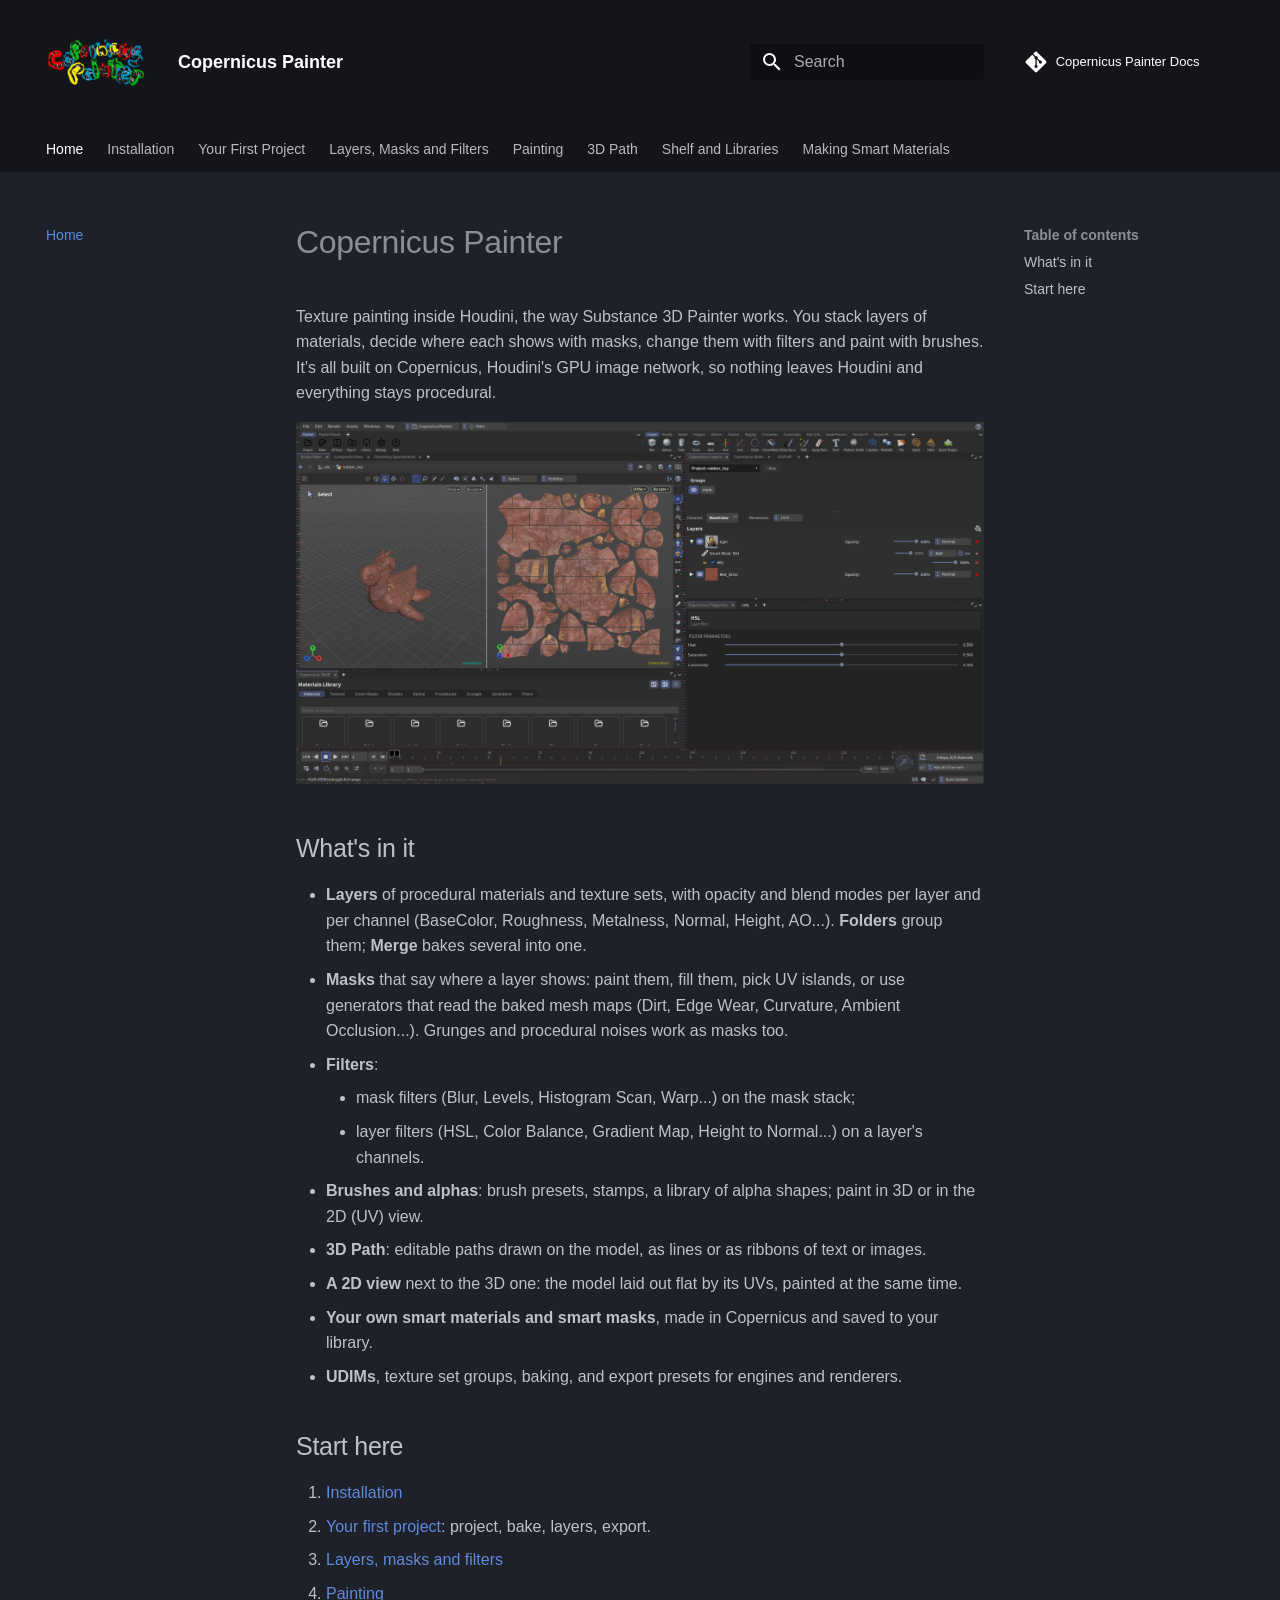
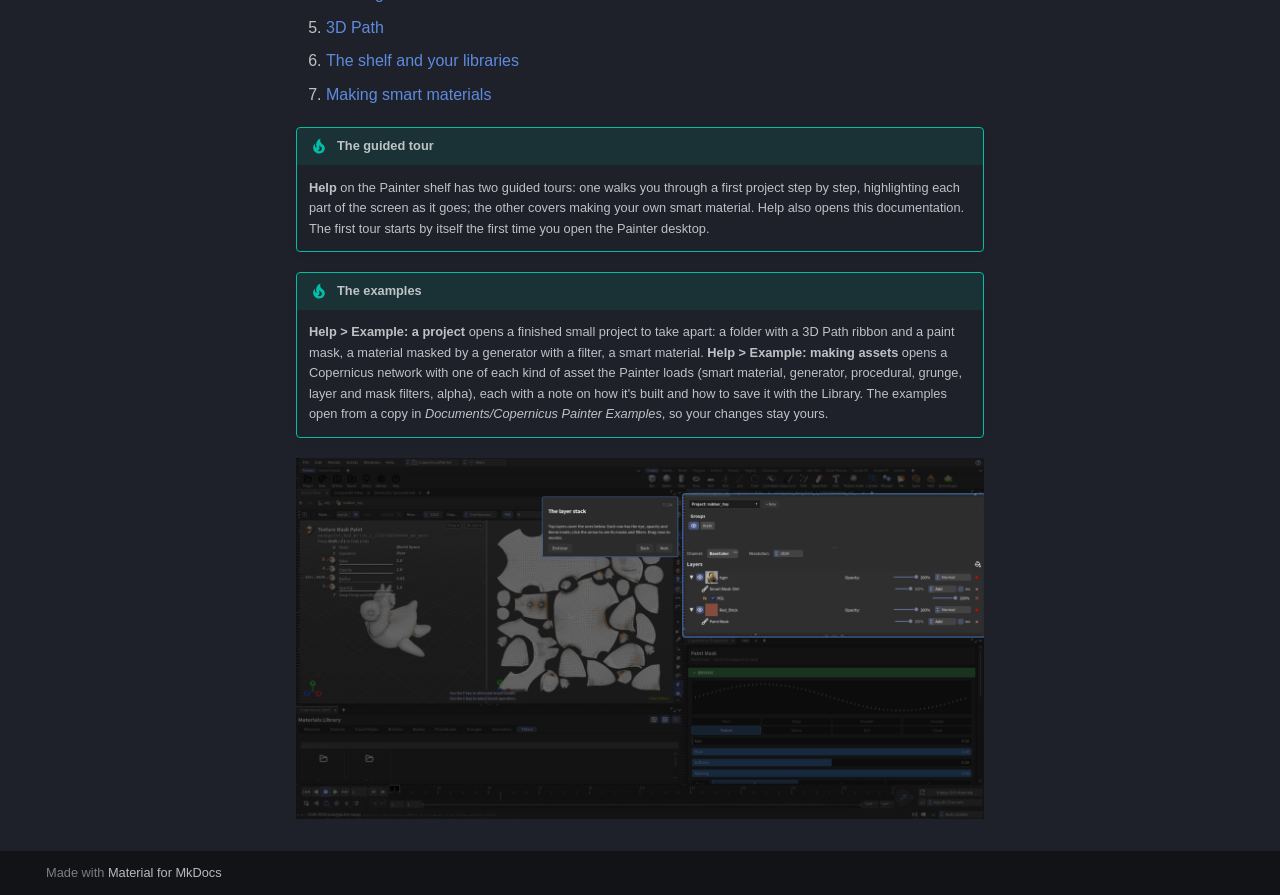
==== commit 2bd812b9: "Deployed 715d1a9 with MkDocs version: 1.6.1" ====
--- a/index.html
+++ b/index.html
@@ -289,6 +289,25 @@
   
   
     <li class="md-tabs__item">
+      <a href="path/" class="md-tabs__link">
+        
+  
+  
+    
+  
+  3D Path
+
+      </a>
+    </li>
+  
+
+      
+        
+  
+  
+  
+  
+    <li class="md-tabs__item">
       <a href="library/" class="md-tabs__link">
         
   
@@ -557,6 +576,33 @@
     
   
     Painting
+  
+
+    
+  </span>
+  
+  
+
+      </a>
+    </li>
+  
+
+    
+      
+      
+  
+  
+  
+  
+    <li class="md-nav__item">
+      <a href="path/" class="md-nav__link">
+        
+  
+  
+  <span class="md-ellipsis">
+    
+  
+    3D Path
   
 
     
@@ -696,7 +742,7 @@
 <p><img alt="Copernicus Painter" src="images/overview.png" /></p>
 <h2 id="whats-in-it">What's in it<a class="headerlink" href="#whats-in-it" title="Permanent link">&para;</a></h2>
 <ul>
-<li><strong>Layers</strong> of procedural materials and texture sets, with opacity and blend modes per layer and per channel (BaseColor, Roughness, Metalness, Normal, Height, AO...).</li>
+<li><strong>Layers</strong> of procedural materials and texture sets, with opacity and blend modes per layer and per channel (BaseColor, Roughness, Metalness, Normal, Height, AO...). <strong>Folders</strong> group them; <strong>Merge</strong> bakes several into one.</li>
 <li><strong>Masks</strong> that say where a layer shows: paint them, fill them, pick UV islands, or use generators that read the baked mesh maps (Dirt, Edge Wear, Curvature, Ambient Occlusion...). Grunges and procedural noises work as masks too.</li>
 <li><strong>Filters</strong>:<ul>
 <li>mask filters (Blur, Levels, Histogram Scan, Warp...) on the mask stack;</li>
@@ -704,6 +750,7 @@
 </ul>
 </li>
 <li><strong>Brushes and alphas</strong>: brush presets, stamps, a library of alpha shapes; paint in 3D or in the 2D (UV) view.</li>
+<li><strong>3D Path</strong>: editable paths drawn on the model, as lines or as ribbons of text or images.</li>
 <li><strong>A 2D view</strong> next to the 3D one: the model laid out flat by its UVs, painted at the same time.</li>
 <li><strong>Your own smart materials and smart masks</strong>, made in Copernicus and saved to your library.</li>
 <li><strong>UDIMs</strong>, texture set groups, baking, and export presets for engines and renderers.</li>
@@ -714,6 +761,7 @@
 <li><a href="workflow/">Your first project</a>: project, bake, layers, export.</li>
 <li><a href="layers/">Layers, masks and filters</a></li>
 <li><a href="painting/">Painting</a></li>
+<li><a href="path/">3D Path</a></li>
 <li><a href="library/">The shelf and your libraries</a></li>
 <li><a href="material_creator/">Making smart materials</a></li>
 </ol>
@@ -721,6 +769,10 @@
 <p class="admonition-title">The guided tour</p>
 <p><strong>Help</strong> on the Painter shelf has two guided tours: one walks you through a first project step by step, highlighting each part of the screen as it goes; the other covers making your own smart material. Help also opens this documentation. The first tour starts by itself the first time you open the Painter desktop.</p>
 </div>
+<div class="admonition tip">
+<p class="admonition-title">The examples</p>
+<p><strong>Help &gt; Example: a project</strong> opens a finished small project to take apart: a folder with a 3D Path ribbon and a paint mask, a material masked by a generator with a filter, a smart material. <strong>Help &gt; Example: making assets</strong> opens a Copernicus network with one of each kind of asset the Painter loads (smart material, generator, procedural, grunge, layer and mask filters, alpha), each with a note on how it's built and how to save it with the Library. The examples open from a copy in <em>Documents/Copernicus Painter Examples</em>, so your changes stay yours.</p>
+</div>
 <p><img alt="The guided tour" src="images/tour.png" /></p>
 
 
